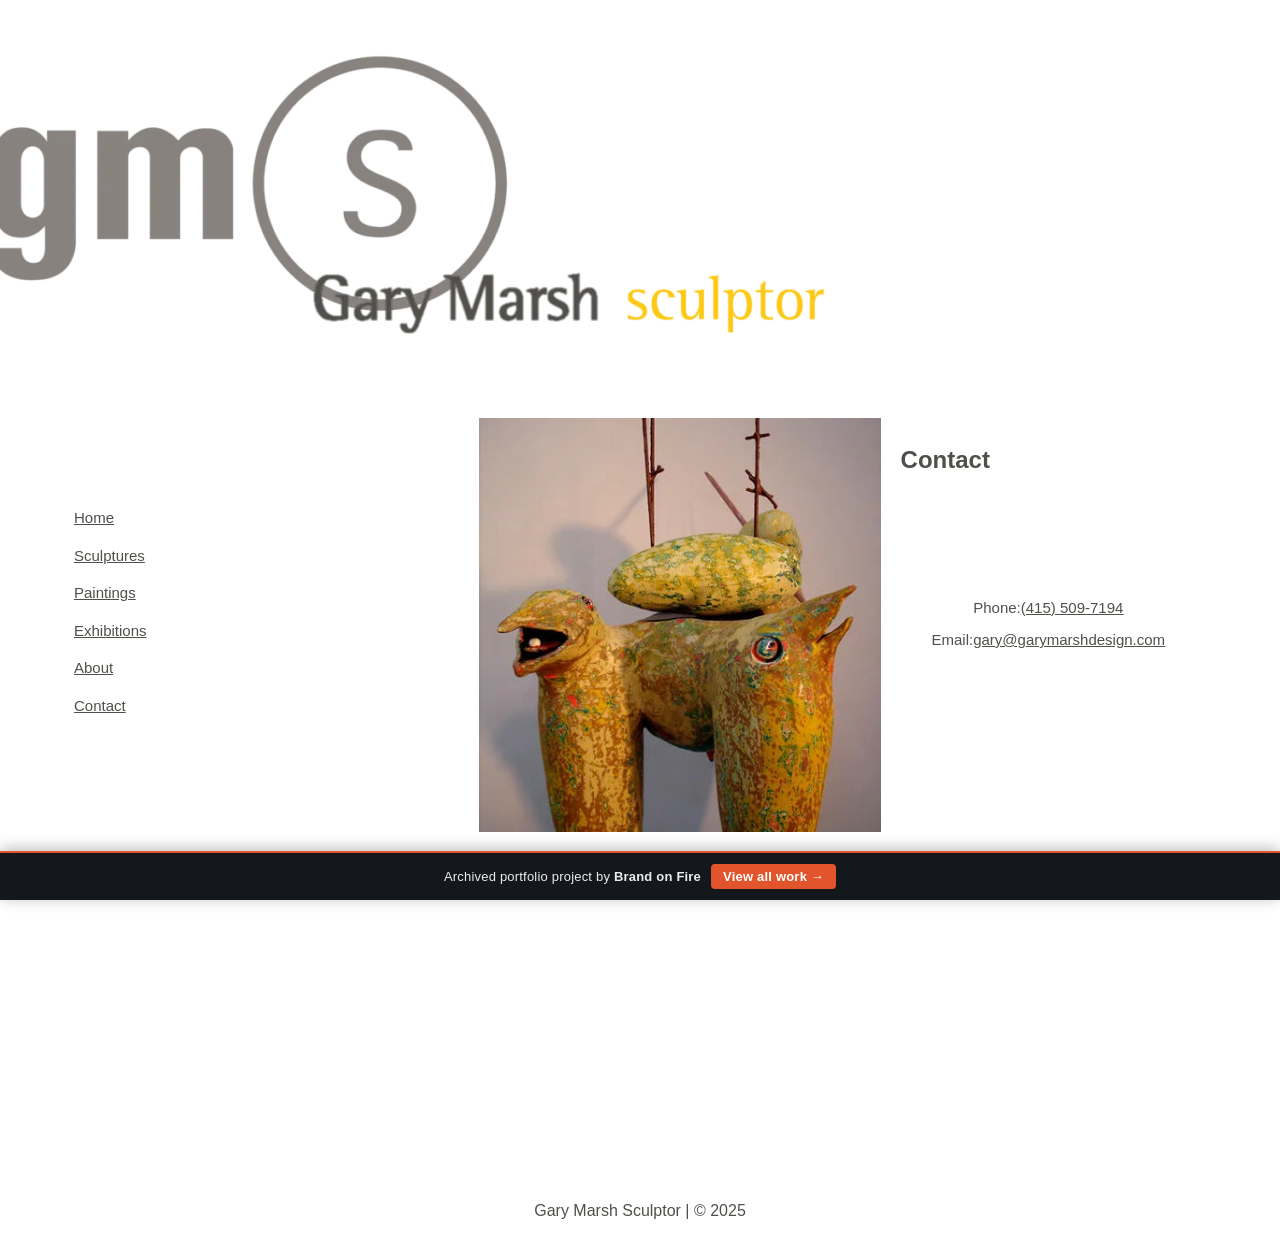
==== contact-gary-marsh/index.html @ 69821c6f "feat: contact forms view-only (pointer-events:none) — no useless form interaction" ====
<!doctype html><html lang="en-US" data-bofp="0"><head><meta charset="UTF-8"><meta name="viewport" content="width=device-width, initial-scale=1"><link rel="profile" href="https://gmpg.org/xfn/11"><meta name="robots" content="index, follow, max-image-preview:large, max-snippet:-1, max-video-preview:-1"><title>Contact us - Gary Marsh Sculptor</title><link rel="canonical" href="/contact-gary-marsh/"><meta property="og:locale" content="en_US"><meta property="og:type" content="article"><meta property="og:title" content="Contact us - Gary Marsh Sculptor"><meta property="og:description" content="Contact Phone: (415) 509-7194 Email: gary@garymarshdesign.com"><meta property="og:url" content="/contact-gary-marsh/"><meta property="og:site_name" content="Gary Marsh Sculptor"><meta property="article:modified_time" content="2024-09-17T12:01:47+00:00"><meta property="og:image" content="../_a/5b6c238df275.webp"><meta name="twitter:card" content="summary_large_image"><meta name="twitter:label1" content="Est. reading time"><meta name="twitter:data1" content="1 minute"><link rel="alternate" type="application/rss+xml" title="Gary Marsh Sculptor » Feed" href="/feed/"><link rel="https://api.w.org/" href="/wp-json/"><link rel="alternate" title="JSON" type="application/json" href="/wp-json/wp/v2/pages/2202"><meta name="generator" content="Elementor 4.1.1; features: e_font_icon_svg, additional_custom_breakpoints; settings: css_print_method-external, google_font-enabled, font_display-swap"><link rel="stylesheet" href="../style.css"><style>[data-bofp="1"]{background-color:rgb(255, 255, 255)!important;color:rgb(51, 51, 51)!important}[data-bofp="2"]{background-color:rgb(255, 255, 255)!important;color:rgb(51, 51, 51)!important}</style><meta name="robots" content="noindex, nofollow"><style id="bof-noform">form,form *,fieldset,fieldset *,input,textarea,select,label.fusion-form-label,.wpcf7,.wpcf7 *,.fusion-form,.fusion-form *,.fusion-contact-form,.fusion-contact-form *,.elementor-form,.elementor-form *,.gform_wrapper,.gform_wrapper *,[class*="contact-form"],[class*="contact-form"] *,[id*="contact-form"],[id*="contact-form"] *{pointer-events:none!important;cursor:default!important;-webkit-user-select:none!important;user-select:none!important}</style></head><body data-rsssl="1" class="wp-singular page-template-default page page-id-2202 wp-embed-responsive wp-theme-hello-elementor hello-elementor-default elementor-default elementor-kit-1913 elementor-page elementor-page-2202 e--ua-blink e--ua-mac e--ua-webkit" data-elementor-device-mode="laptop" data-bofp="1"><a class="skip-link screen-reader-text" href="#content">Skip to content</a><header data-elementor-type="header" data-elementor-id="1923" class="elementor elementor-1923 elementor-location-header" data-elementor-post-type="elementor_library"><div class="elementor-element elementor-element-8a56ceb e-con-full e-flex e-con e-parent e-lazyloaded" data-id="8a56ceb" data-element_type="container" data-e-type="container" data-settings="{&quot;background_background&quot;:&quot;classic&quot;}"><div class="elementor-element elementor-element-d2102b5 e-con-full e-flex e-con e-child" data-id="d2102b5" data-element_type="container" data-e-type="container"><div class="elementor-element elementor-element-afbbe46 elementor-widget elementor-widget-image" data-id="afbbe46" data-element_type="widget" data-e-type="widget" data-widget_type="image.default"><div class="elementor-widget-container"><a href="../index.html"><img width="800" height="424" src="../_a/66925ac20492.webp" class="attachment-large size-large wp-image-2747" alt="" decoding="sync">								</a></div></div><div class="elementor-element elementor-element-f83584d e-con-full elementor-hidden-desktop elementor-hidden-laptop e-flex e-con e-child" data-id="f83584d" data-element_type="container" data-e-type="container"><div class="elementor-element elementor-element-dc93c3e elementor-nav-menu__align-center elementor-nav-menu--stretch elementor-nav-menu__text-align-center elementor-widget-mobile__width-auto elementor-nav-menu--dropdown-tablet elementor-nav-menu--toggle elementor-nav-menu--burger elementor-widget elementor-widget-nav-menu" data-id="dc93c3e" data-element_type="widget" data-e-type="widget" data-settings="{&quot;layout&quot;:&quot;vertical&quot;,&quot;full_width&quot;:&quot;stretch&quot;,&quot;submenu_icon&quot;:{&quot;value&quot;:&quot;&lt;svg aria-hidden=\&quot;true\&quot; class=\&quot;e-font-icon-svg e-fas-caret-down\&quot; viewBox=\&quot;0 0 320 512\&quot; xmlns=\&quot;http:\/\/www.w3.org\/2000\/svg\&quot;&gt;&lt;path d=\&quot;M31.3 192h257.3c17.8 0 26.7 21.5 14.1 34.1L174.1 354.8c-7.8 7.8-20.5 7.8-28.3 0L17.2 226.1C4.6 213.5 13.5 192 31.3 192z\&quot;&gt;&lt;\/path&gt;&lt;\/svg&gt;&quot;,&quot;library&quot;:&quot;fa-solid&quot;},&quot;toggle&quot;:&quot;burger&quot;}" data-widget_type="nav-menu.default"><div class="elementor-widget-container"><nav aria-label="Menu" class="elementor-nav-menu--main elementor-nav-menu__container elementor-nav-menu--layout-vertical e--pointer-none"><ul id="menu-1-dc93c3e" class="elementor-nav-menu sm-vertical" data-smartmenus-id="17822869064964783"><li class="menu-item menu-item-type-post_type menu-item-object-page menu-item-home menu-item-2214"><a href="../index.html" class="elementor-item">Home</a></li><li class="menu-item menu-item-type-post_type menu-item-object-page menu-item-2219"><a href="../sculptures/index.html" class="elementor-item">Sculptures</a></li><li class="menu-item menu-item-type-post_type menu-item-object-page menu-item-2218"><a href="../paintings/index.html" class="elementor-item">Paintings</a></li><li class="menu-item menu-item-type-post_type menu-item-object-page menu-item-2217"><a href="../exhibitions/index.html" class="elementor-item">Exhibitions</a></li><li class="menu-item menu-item-type-post_type menu-item-object-page menu-item-2216"><a href="../resume-gary-marsh/index.html" class="elementor-item">About</a></li><li class="menu-item menu-item-type-post_type menu-item-object-page current-menu-item page_item page-item-2202 current_page_item menu-item-2215"><a href="../contact-gary-marsh/index.html" aria-current="page" class="elementor-item elementor-item-active">Contact</a></li></ul>			</nav><div class="elementor-menu-toggle" role="button" tabindex="0" aria-label="Menu Toggle" aria-expanded="false" style=""><svg aria-hidden="true" role="presentation" class="elementor-menu-toggle__icon--open e-font-icon-svg e-eicon-menu-bar" viewBox="0 0 1000 1000" xmlns="http://www.w3.org/2000/svg"><path d="M104 333H896C929 333 958 304 958 271S929 208 896 208H104C71 208 42 237 42 271S71 333 104 333ZM104 583H896C929 583 958 554 958 521S929 458 896 458H104C71 458 42 487 42 521S71 583 104 583ZM104 833H896C929 833 958 804 958 771S929 708 896 708H104C71 708 42 737 42 771S71 833 104 833Z"></path></svg><svg aria-hidden="true" role="presentation" class="elementor-menu-toggle__icon--close e-font-icon-svg e-eicon-close" viewBox="0 0 1000 1000" xmlns="http://www.w3.org/2000/svg"><path d="M742 167L500 408 258 167C246 154 233 150 217 150 196 150 179 158 167 167 154 179 150 196 150 212 150 229 154 242 171 254L408 500 167 742C138 771 138 800 167 829 196 858 225 858 254 829L496 587 738 829C750 842 767 846 783 846 800 846 817 842 829 829 842 817 846 804 846 783 846 767 842 750 829 737L588 500 833 258C863 229 863 200 833 171 804 137 775 137 742 167Z"></path></svg>		</div><nav class="elementor-nav-menu--dropdown elementor-nav-menu__container" aria-hidden="true" style="top: 0px; --menu-height: 0; width: 1366px; left: 0px;"><ul id="menu-2-dc93c3e" class="elementor-nav-menu sm-vertical" data-smartmenus-id="17822869064969446"><li class="menu-item menu-item-type-post_type menu-item-object-page menu-item-home menu-item-2214"><a href="../index.html" class="elementor-item" tabindex="-1">Home</a></li><li class="menu-item menu-item-type-post_type menu-item-object-page menu-item-2219"><a href="../sculptures/index.html" class="elementor-item" tabindex="-1">Sculptures</a></li><li class="menu-item menu-item-type-post_type menu-item-object-page menu-item-2218"><a href="../paintings/index.html" class="elementor-item" tabindex="-1">Paintings</a></li><li class="menu-item menu-item-type-post_type menu-item-object-page menu-item-2217"><a href="../exhibitions/index.html" class="elementor-item" tabindex="-1">Exhibitions</a></li><li class="menu-item menu-item-type-post_type menu-item-object-page menu-item-2216"><a href="../resume-gary-marsh/index.html" class="elementor-item" tabindex="-1">About</a></li><li class="menu-item menu-item-type-post_type menu-item-object-page current-menu-item page_item page-item-2202 current_page_item menu-item-2215"><a href="../contact-gary-marsh/index.html" aria-current="page" class="elementor-item elementor-item-active" tabindex="-1">Contact</a></li></ul>			</nav></div></div></div></div></div></header><main id="content" class="site-main post-2202 page type-page status-publish hentry"><div class="page-content"><div data-elementor-type="wp-page" data-elementor-id="2202" class="elementor elementor-2202" data-elementor-post-type="page"><div class="elementor-element elementor-element-a2a0f2d e-con-full e-flex e-con e-parent e-lazyloaded" data-id="a2a0f2d" data-element_type="container" data-e-type="container" data-settings="{&quot;background_background&quot;:&quot;classic&quot;}" data-bofp="2"><div class="elementor-element elementor-element-b90e0ee e-con-full e-flex e-con e-child" data-id="b90e0ee" data-element_type="container" data-e-type="container"><div class="elementor-element elementor-element-e4888df e-con-full elementor-hidden-tablet elementor-hidden-mobile e-flex e-con e-child" data-id="e4888df" data-element_type="container" data-e-type="container"><div class="elementor-element elementor-element-e029757 elementor-nav-menu--dropdown-tablet elementor-nav-menu__text-align-aside elementor-nav-menu--toggle elementor-nav-menu--burger elementor-widget elementor-widget-nav-menu" data-id="e029757" data-element_type="widget" data-e-type="widget" data-settings="{&quot;layout&quot;:&quot;vertical&quot;,&quot;submenu_icon&quot;:{&quot;value&quot;:&quot;&lt;svg aria-hidden=\&quot;true\&quot; class=\&quot;e-font-icon-svg e-fas-caret-down\&quot; viewBox=\&quot;0 0 320 512\&quot; xmlns=\&quot;http:\/\/www.w3.org\/2000\/svg\&quot;&gt;&lt;path d=\&quot;M31.3 192h257.3c17.8 0 26.7 21.5 14.1 34.1L174.1 354.8c-7.8 7.8-20.5 7.8-28.3 0L17.2 226.1C4.6 213.5 13.5 192 31.3 192z\&quot;&gt;&lt;\/path&gt;&lt;\/svg&gt;&quot;,&quot;library&quot;:&quot;fa-solid&quot;},&quot;toggle&quot;:&quot;burger&quot;}" data-widget_type="nav-menu.default"><div class="elementor-widget-container"><nav aria-label="Menu" class="elementor-nav-menu--main elementor-nav-menu__container elementor-nav-menu--layout-vertical e--pointer-none"><ul id="menu-1-e029757" class="elementor-nav-menu sm-vertical" data-smartmenus-id="17822869064974058"><li class="menu-item menu-item-type-post_type menu-item-object-page menu-item-home menu-item-2214"><a href="../index.html" class="elementor-item">Home</a></li><li class="menu-item menu-item-type-post_type menu-item-object-page menu-item-2219"><a href="../sculptures/index.html" class="elementor-item">Sculptures</a></li><li class="menu-item menu-item-type-post_type menu-item-object-page menu-item-2218"><a href="../paintings/index.html" class="elementor-item">Paintings</a></li><li class="menu-item menu-item-type-post_type menu-item-object-page menu-item-2217"><a href="../exhibitions/index.html" class="elementor-item">Exhibitions</a></li><li class="menu-item menu-item-type-post_type menu-item-object-page menu-item-2216"><a href="../resume-gary-marsh/index.html" class="elementor-item">About</a></li><li class="menu-item menu-item-type-post_type menu-item-object-page current-menu-item page_item page-item-2202 current_page_item menu-item-2215"><a href="../contact-gary-marsh/index.html" aria-current="page" class="elementor-item elementor-item-active">Contact</a></li></ul>			</nav><div class="elementor-menu-toggle" role="button" tabindex="0" aria-label="Menu Toggle" aria-expanded="false"><svg aria-hidden="true" role="presentation" class="elementor-menu-toggle__icon--open e-font-icon-svg e-eicon-menu-bar" viewBox="0 0 1000 1000" xmlns="http://www.w3.org/2000/svg"><path d="M104 333H896C929 333 958 304 958 271S929 208 896 208H104C71 208 42 237 42 271S71 333 104 333ZM104 583H896C929 583 958 554 958 521S929 458 896 458H104C71 458 42 487 42 521S71 583 104 583ZM104 833H896C929 833 958 804 958 771S929 708 896 708H104C71 708 42 737 42 771S71 833 104 833Z"></path></svg><svg aria-hidden="true" role="presentation" class="elementor-menu-toggle__icon--close e-font-icon-svg e-eicon-close" viewBox="0 0 1000 1000" xmlns="http://www.w3.org/2000/svg"><path d="M742 167L500 408 258 167C246 154 233 150 217 150 196 150 179 158 167 167 154 179 150 196 150 212 150 229 154 242 171 254L408 500 167 742C138 771 138 800 167 829 196 858 225 858 254 829L496 587 738 829C750 842 767 846 783 846 800 846 817 842 829 829 842 817 846 804 846 783 846 767 842 750 829 737L588 500 833 258C863 229 863 200 833 171 804 137 775 137 742 167Z"></path></svg>		</div><nav class="elementor-nav-menu--dropdown elementor-nav-menu__container" aria-hidden="true" style="--menu-height: 0;"><ul id="menu-2-e029757" class="elementor-nav-menu sm-vertical" data-smartmenus-id="1782286906497902"><li class="menu-item menu-item-type-post_type menu-item-object-page menu-item-home menu-item-2214"><a href="../index.html" class="elementor-item" tabindex="-1">Home</a></li><li class="menu-item menu-item-type-post_type menu-item-object-page menu-item-2219"><a href="../sculptures/index.html" class="elementor-item" tabindex="-1">Sculptures</a></li><li class="menu-item menu-item-type-post_type menu-item-object-page menu-item-2218"><a href="../paintings/index.html" class="elementor-item" tabindex="-1">Paintings</a></li><li class="menu-item menu-item-type-post_type menu-item-object-page menu-item-2217"><a href="../exhibitions/index.html" class="elementor-item" tabindex="-1">Exhibitions</a></li><li class="menu-item menu-item-type-post_type menu-item-object-page menu-item-2216"><a href="../resume-gary-marsh/index.html" class="elementor-item" tabindex="-1">About</a></li><li class="menu-item menu-item-type-post_type menu-item-object-page current-menu-item page_item page-item-2202 current_page_item menu-item-2215"><a href="../contact-gary-marsh/index.html" aria-current="page" class="elementor-item elementor-item-active" tabindex="-1">Contact</a></li></ul>			</nav></div></div></div><div class="elementor-element elementor-element-c959cb9 e-con-full e-flex e-con e-child" data-id="c959cb9" data-element_type="container" data-e-type="container" data-settings="{&quot;background_background&quot;:&quot;classic&quot;}"><div class="elementor-element elementor-element-419eb77 e-con-full e-flex e-con e-child" data-id="419eb77" data-element_type="container" data-e-type="container" data-settings="{&quot;background_background&quot;:&quot;classic&quot;}"><div class="elementor-element elementor-element-741c41b e-con-full e-flex e-con e-child" data-id="741c41b" data-element_type="container" data-e-type="container"><div class="elementor-element elementor-element-4f4606f elementor-widget elementor-widget-image" data-id="4f4606f" data-element_type="widget" data-e-type="widget" data-widget_type="image.default"><div class="elementor-widget-container"><img fetchpriority="high" decoding="sync" width="430" height="443" src="../_a/5b6c238df275.webp" class="attachment-large size-large wp-image-1706" alt="Sculpture by Gary Marsh">															</div></div></div><div class="elementor-element elementor-element-ea96bba e-con-full e-flex e-con e-child" data-id="ea96bba" data-element_type="container" data-e-type="container" data-settings="{&quot;background_background&quot;:&quot;classic&quot;}"><div class="elementor-element elementor-element-984fd27 elementor-widget elementor-widget-heading" data-id="984fd27" data-element_type="widget" data-e-type="widget" data-widget_type="heading.default"><div class="elementor-widget-container"><h1 class="elementor-heading-title elementor-size-default">Contact</h1>				</div></div><div class="elementor-element elementor-element-0b4752f e-flex e-con-boxed e-con e-child" data-id="0b4752f" data-element_type="container" data-e-type="container"><div class="e-con-inner"><div class="elementor-element elementor-element-22eb1f6 elementor-widget elementor-widget-text-editor" data-id="22eb1f6" data-element_type="widget" data-e-type="widget" data-widget_type="text-editor.default"><div class="elementor-widget-container"><p align="center">Phone:<a href="tel:415-509-7194"><span style="text-decoration: underline;">(415) 509-7194</span></a></p><p align="center">Email:<a href="mailto:gary@garymarshdesign.com" target="_blank" rel="noopener"><span style="text-decoration: underline;">gary@garymarshdesign.com</span></a></p>								</div></div></div></div></div></div></div></div></div></div></div></main><footer data-elementor-type="footer" data-elementor-id="2867" class="elementor elementor-2867 elementor-location-footer" data-elementor-post-type="elementor_library"><div class="elementor-element elementor-element-7a4a9f51 e-con-full e-flex e-con e-parent e-lazyloaded" data-id="7a4a9f51" data-element_type="container" data-e-type="container" data-settings="{&quot;background_background&quot;:&quot;classic&quot;}"><div class="elementor-element elementor-element-51e7bd6b elementor-widget elementor-widget-heading" data-id="51e7bd6b" data-element_type="widget" data-e-type="widget" data-widget_type="heading.default"><div class="elementor-widget-container"><p class="elementor-heading-title elementor-size-default">Gary Marsh Sculptor | © 2025</p>				</div></div></div></footer><span id="elementor-device-mode" class="elementor-screen-only"></span><svg style="display: none;" class="e-font-icon-svg-symbols"></svg><!-- bof-portfolio-bar --><a href="https://brandonfire.com/portfolio/" id="bof-portfolio-bar" rel="noopener" style="position:fixed;left:0;right:0;bottom:0;z-index:2147483647;display:flex;align-items:center;justify-content:center;gap:10px;flex-wrap:wrap;background:#14181c;color:#ffffff !important;font-family:-apple-system,BlinkMacSystemFont,'Segoe UI',Roboto,Helvetica,Arial,sans-serif;font-size:13px;font-weight:500;line-height:1;letter-spacing:.2px;padding:11px 16px;text-decoration:none !important;box-shadow:0 -2px 14px rgba(0,0,0,.28);border-top:2px solid #e2542c;box-sizing:border-box;"><span style="opacity:.92;color:#fff;">Archived portfolio project by <strong style="font-weight:700;color:#fff;">Brand&nbsp;on&nbsp;Fire</strong></span><span style="background:#e2542c;color:#fff;padding:6px 12px;border-radius:4px;font-weight:600;white-space:nowrap;">View&nbsp;all&nbsp;work&nbsp;&rarr;</span></a><!-- /bof-portfolio-bar --></body></html>
---- style.css ----
:root{--wp--preset--aspect-ratio--square:1;--wp--preset--aspect-ratio--4-3:4/3;--wp--preset--aspect-ratio--3-4:3/4;--wp--preset--aspect-ratio--3-2:3/2;--wp--preset--aspect-ratio--2-3:2/3;--wp--preset--aspect-ratio--16-9:16/9;--wp--preset--aspect-ratio--9-16:9/16;--wp--preset--color--black:#000000;--wp--preset--color--cyan-bluish-gray:#abb8c3;--wp--preset--color--white:#ffffff;--wp--preset--color--pale-pink:#f78da7;--wp--preset--color--vivid-red:#cf2e2e;--wp--preset--color--luminous-vivid-orange:#ff6900;--wp--preset--color--luminous-vivid-amber:#fcb900;--wp--preset--color--light-green-cyan:#7bdcb5;--wp--preset--color--vivid-green-cyan:#00d084;--wp--preset--color--pale-cyan-blue:#8ed1fc;--wp--preset--color--vivid-cyan-blue:#0693e3;--wp--preset--color--vivid-purple:#9b51e0;--wp--preset--gradient--vivid-cyan-blue-to-vivid-purple:linear-gradient(135deg,rgb(6,147,227) 0%,rgb(155,81,224) 100%);--wp--preset--gradient--light-green-cyan-to-vivid-green-cyan:linear-gradient(135deg,rgb(122,220,180) 0%,rgb(0,208,130) 100%);--wp--preset--gradient--luminous-vivid-amber-to-luminous-vivid-orange:linear-gradient(135deg,rgb(252,185,0) 0%,rgb(255,105,0) 100%);--wp--preset--gradient--luminous-vivid-orange-to-vivid-red:linear-gradient(135deg,rgb(255,105,0) 0%,rgb(207,46,46) 100%);--wp--preset--gradient--very-light-gray-to-cyan-bluish-gray:linear-gradient(135deg,rgb(238,238,238) 0%,rgb(169,184,195) 100%);--wp--preset--gradient--cool-to-warm-spectrum:linear-gradient(135deg,rgb(74,234,220) 0%,rgb(151,120,209) 20%,rgb(207,42,186) 40%,rgb(238,44,130) 60%,rgb(251,105,98) 80%,rgb(254,248,76) 100%);--wp--preset--gradient--blush-light-purple:linear-gradient(135deg,rgb(255,206,236) 0%,rgb(152,150,240) 100%);--wp--preset--gradient--blush-bordeaux:linear-gradient(135deg,rgb(254,205,165) 0%,rgb(254,45,45) 50%,rgb(107,0,62) 100%);--wp--preset--gradient--luminous-dusk:linear-gradient(135deg,rgb(255,203,112) 0%,rgb(199,81,192) 50%,rgb(65,88,208) 100%);--wp--preset--gradient--pale-ocean:linear-gradient(135deg,rgb(255,245,203) 0%,rgb(182,227,212) 50%,rgb(51,167,181) 100%);--wp--preset--gradient--electric-grass:linear-gradient(135deg,rgb(202,248,128) 0%,rgb(113,206,126) 100%);--wp--preset--gradient--midnight:linear-gradient(135deg,rgb(2,3,129) 0%,rgb(40,116,252) 100%);--wp--preset--font-size--small:13px;--wp--preset--font-size--medium:20px;--wp--preset--font-size--large:36px;--wp--preset--font-size--x-large:42px;--wp--preset--spacing--20:0.44rem;--wp--preset--spacing--30:0.67rem;--wp--preset--spacing--40:1rem;--wp--preset--spacing--50:1.5rem;--wp--preset--spacing--60:2.25rem;--wp--preset--spacing--70:3.38rem;--wp--preset--spacing--80:5.06rem;--wp--preset--shadow--natural:6px 6px 9px rgba(0,0,0,0.2);--wp--preset--shadow--deep:12px 12px 50px rgba(0,0,0,0.4);--wp--preset--shadow--sharp:6px 6px 0px rgba(0,0,0,0.2);--wp--preset--shadow--outlined:6px 6px 0px -3px rgb(255,255,255),6px 6px rgb(0,0,0);--wp--preset--shadow--crisp:6px 6px 0px rgb(0,0,0);}:root{--wp--style--global--content-size:800px;--wp--style--global--wide-size:1200px;}:where(body){margin:0px;}:root{--wp--style--block-gap:24px;}body{padding:0px;}html{line-height:1.15;text-size-adjust:100%;}*,::after,::before{box-sizing:border-box;}body{background-color:rgb(255,255,255);color:rgb(51,51,51);font-family:-apple-system,BlinkMacSystemFont,"Segoe UI",Roboto,"Helvetica Neue",Arial,"Noto Sans",sans-serif,"Apple Color Emoji","Segoe UI Emoji","Segoe UI Symbol","Noto Color Emoji";font-size:1rem;font-weight:400;line-height:1.5;margin:0px;-webkit-font-smoothing:antialiased;}p{margin-block:0px 0.9rem;}a{background-color:transparent;color:rgb(204,51,102);text-decoration:none;}img{border-style:none;height:auto;max-width:100%;}@media print{*,::after,::before{background:transparent !important;box-shadow:none !important;color:rgb(0,0,0) !important;text-shadow:none !important;}a,a:visited{text-decoration:underline;}img,tr{break-inside:avoid;}h2,h3,p{orphans:3;widows:3;}}dd,dl,dt,li,ol,ul{background:transparent;border:0px;font-size:100%;margin-block:0px;outline:0px;vertical-align:baseline;}.screen-reader-text{clip:rect(1px,1px,1px,1px);height:1px;overflow:hidden;width:1px;position:absolute !important;overflow-wrap:normal !important;}:root{--direction-multiplier:1;}.elementor-screen-only,.screen-reader-text,.screen-reader-text span,.ui-helper-hidden-accessible{height:1px;margin:-1px;overflow:hidden;padding:0px;position:absolute;top:-10000em;width:1px;clip:rect(0px,0px,0px,0px);border:0px;}.elementor *,.elementor::after,.elementor::before{box-sizing:border-box;}.elementor a{box-shadow:none;text-decoration:none;}.elementor img{border-width:medium;border-style:none;border-color:currentcolor;border-image:initial;border-radius:0px;box-shadow:none;height:auto;max-width:100%;}.elementor .elementor-widget:not(.elementor-widget-text-editor):not(.elementor-widget-theme-post-content) figure{margin:0px;}.elementor-element{--flex-direction:initial;--flex-wrap:initial;--justify-content:initial;--align-items:initial;--align-content:initial;--gap:initial;--flex-basis:initial;--flex-grow:initial;--flex-shrink:initial;--order:initial;--align-self:initial;align-self:var(--align-self);flex-basis:var(--flex-basis);flex-grow:var(--flex-grow);flex-shrink:var(--flex-shrink);order:var(--order);}.elementor-element:where(.e-con-full,.elementor-widget){align-content:var(--align-content);align-items:var(--align-items);flex-direction:var(--flex-direction);flex-wrap:var(--flex-wrap);gap:var(--row-gap) var(--column-gap);justify-content:var(--justify-content);}:root{--page-title-display:block;}@keyframes eicon-spin{0%{transform:rotate(0deg);}100%{transform:rotate(359deg);}}.elementor-widget{position:relative;}.elementor-widget:not(:last-child){margin-block-end:var(--kit-widget-spacing,20px);}@media (prefers-reduced-motion:no-preference){html{scroll-behavior:smooth;}}.e-con{--border-radius:0;--border-top-width:0px;--border-right-width:0px;--border-bottom-width:0px;--border-left-width:0px;--border-style:initial;--border-color:initial;--container-widget-width:100%;--container-widget-height:initial;--container-widget-flex-grow:0;--container-widget-align-self:initial;--content-width:min(100%,var(--container-max-width,1140px));--width:100%;--min-height:initial;--height:auto;--text-align:initial;--margin-top:0px;--margin-right:0px;--margin-bottom:0px;--margin-left:0px;--padding-top:var(--container-default-padding-top,10px);--padding-right:var(--container-default-padding-right,10px);--padding-bottom:var(--container-default-padding-bottom,10px);--padding-left:var(--container-default-padding-left,10px);--position:relative;--z-index:revert;--overflow:visible;--gap:var(--widgets-spacing,20px);--row-gap:var(--widgets-spacing-row,20px);--column-gap:var(--widgets-spacing-column,20px);--overlay-mix-blend-mode:initial;--overlay-opacity:1;--overlay-transition:0.3s;--e-con-grid-template-columns:repeat(3,1fr);--e-con-grid-template-rows:repeat(2,1fr);border-radius:var(--border-radius);height:var(--height);min-height:var(--min-height);min-width:0px;overflow:var(--overflow);position:var(--position);width:var(--width);z-index:var(--z-index);--flex-wrap-mobile:wrap;}.e-con:where(:not(.e-div-block-base)){transition:background var(--background-transition,.3s),border var(--border-transition,.3s),box-shadow var(--border-transition,.3s),transform var(--e-con-transform-transition-duration,.4s);}.e-con{--margin-block-start:var(--margin-top);--margin-block-end:var(--margin-bottom);--margin-inline-start:var(--margin-left);--margin-inline-end:var(--margin-right);--padding-inline-start:var(--padding-left);--padding-inline-end:var(--padding-right);--padding-block-start:var(--padding-top);--padding-block-end:var(--padding-bottom);--border-block-start-width:var(--border-top-width);--border-block-end-width:var(--border-bottom-width);--border-inline-start-width:var(--border-left-width);--border-inline-end-width:var(--border-right-width);}.e-con{margin-block-end:var(--margin-block-end);margin-block-start:var(--margin-block-start);margin-inline-end:var(--margin-inline-end);margin-inline-start:var(--margin-inline-start);padding-inline-end:var(--padding-inline-end);padding-inline-start:var(--padding-inline-start);}.e-con.e-flex{--flex-direction:column;--flex-basis:auto;--flex-grow:0;--flex-shrink:1;flex:var(--flex-grow) var(--flex-shrink) var(--flex-basis);}.e-con-full,.e-con > .e-con-inner{padding-block-end:var(--padding-block-end);padding-block-start:var(--padding-block-start);text-align:var(--text-align);}.e-con-full.e-flex,.e-con.e-flex > .e-con-inner{flex-direction:var(--flex-direction);}.e-con,.e-con > .e-con-inner{display:var(--display);}:is(.elementor-section-wrap,[data-elementor-id]) > .e-con{--margin-left:auto;--margin-right:auto;max-width:min(100%,var(--width));}.e-con .elementor-widget.elementor-widget{margin-block-end:0px;}.e-con .elementor-widget{min-width:0px;}.e-con .elementor-widget-empty,.e-con .elementor-widget-google_maps,.e-con .elementor-widget-video,.e-con .elementor-widget.e-widget-swiper{width:100%;}.e-con > .e-con-inner > .elementor-widget > .elementor-widget-container,.e-con > .elementor-widget > .elementor-widget-container{height:100%;}.e-con.e-con > .e-con-inner > .elementor-widget,.elementor.elementor .e-con > .elementor-widget{max-width:100%;}.e-con .elementor-widget:not(:last-child){--kit-widget-spacing:0px;}@media (max-width:767px){.e-con.e-flex{--width:100%;--flex-wrap:var(--flex-wrap-mobile);}}.elementor-element:where(:not(.e-con)):where(:not(.e-div-block-base)) .elementor-widget-container,.elementor-element:where(:not(.e-con)):where(:not(.e-div-block-base)):not(:has(.elementor-widget-container)){transition:background .3s,border .3s,border-radius .3s,box-shadow .3s,transform var(--e-transform-transition-duration,.4s);}.elementor-heading-title{line-height:1;margin:0px;padding:0px;}@media (prefers-reduced-motion:reduce){html *{transition-delay:0s !important;transition-duration:0s !important;}}@media (max-width:767px){.elementor .elementor-hidden-mobile,.elementor .elementor-hidden-phone{display:none;}}@media (min-width:768px) and (max-width:1024px){.elementor .elementor-hidden-tablet{display:none;}}@media (min-width:1025px) and (max-width:1366px){.elementor .elementor-hidden-laptop{display:none;}}@media (min-width:1367px) and (max-width:99999px){.elementor .elementor-hidden-desktop{display:none;}}.elementor-kit-1913{--e-global-color-primary:#6EC1E4;--e-global-color-secondary:#54595F;--e-global-color-text:#7A7A7A;--e-global-color-accent:#61CE70;--e-global-color-361c1da:#514F4A;--e-global-color-e63ad60:#FFFFFF;--e-global-color-0f6fdfa:#CCCCCC;--e-global-color-6b09cd9:#333333;--e-global-typography-primary-font-family:"Roboto";--e-global-typography-primary-font-weight:600;--e-global-typography-secondary-font-family:"Roboto Slab";--e-global-typography-secondary-font-weight:400;--e-global-typography-text-font-family:"Arial";--e-global-typography-text-font-size:13px;--e-global-typography-text-font-weight:400;--e-global-typography-text-line-height:19.5px;--e-global-typography-accent-font-family:"Roboto";--e-global-typography-accent-font-weight:500;--e-global-typography-ac3df86-font-family:"Arial";--e-global-typography-ac3df86-font-size:24px;--e-global-typography-ac3df86-font-weight:700;--e-global-typography-ac3df86-line-height:33px;background-color:rgb(255,255,255);}.elementor-kit-1913 a{color:rgb(81,79,74);}.e-con{--container-max-width:1140px;}.elementor-widget:not(:last-child){margin-block-end:20px;}.elementor-element{--widgets-spacing:20px 20px;--widgets-spacing-row:20px;--widgets-spacing-column:20px;}@media (max-width:1024px){.e-con{--container-max-width:1024px;}}@media (max-width:767px){.e-con{--container-max-width:767px;}}.elementor-widget-image{text-align:center;}.elementor-widget-image a{display:inline-block;}.elementor-widget-image img{display:inline-block;vertical-align:middle;}.elementor-nav-menu--main .elementor-nav-menu a{transition:0.4s;}.elementor-nav-menu--main .elementor-nav-menu a,.elementor-nav-menu--main .elementor-nav-menu a.highlighted,.elementor-nav-menu--main .elementor-nav-menu a:focus,.elementor-nav-menu--main .elementor-nav-menu a:hover{padding:13px 20px;}.elementor-nav-menu__align-start .elementor-nav-menu{justify-content:flex-start;margin-inline-end:auto;}.elementor-nav-menu__align-start .elementor-nav-menu--layout-vertical > ul > li > a{justify-content:flex-start;}.elementor-nav-menu__align-center .elementor-nav-menu{justify-content:center;margin-inline:auto;}.elementor-nav-menu__align-center .elementor-nav-menu--layout-vertical > ul > li > a{justify-content:center;}.elementor-widget-nav-menu .elementor-widget-container,.elementor-widget-nav-menu:not(:has(.elementor-widget-container)):not([class*="elementor-hidden-"]){display:flex;flex-direction:column;}.elementor-nav-menu{position:relative;z-index:2;}.elementor-nav-menu,.elementor-nav-menu li,.elementor-nav-menu ul{display:block;line-height:normal;list-style:none;margin:0px;padding:0px;-webkit-tap-highlight-color:rgba(0,0,0,0);}.elementor-nav-menu a,.elementor-nav-menu li{position:relative;}.elementor-nav-menu li{border-width:0px;}.elementor-nav-menu a{align-items:center;display:flex;}.elementor-nav-menu a,.elementor-nav-menu a:focus,.elementor-nav-menu a:hover{line-height:20px;padding:10px 20px;}.elementor-nav-menu--dropdown .elementor-item.elementor-item-active,.elementor-nav-menu--dropdown .elementor-item.highlighted,.elementor-nav-menu--dropdown .elementor-item:focus,.elementor-nav-menu--dropdown .elementor-item:hover,.elementor-sub-item.elementor-item-active,.elementor-sub-item.highlighted,.elementor-sub-item:focus,.elementor-sub-item:hover{background-color:rgb(63,68,75);color:rgb(255,255,255);}.elementor-menu-toggle{align-items:center;background-color:rgba(0,0,0,0.05);border:0px solid;border-radius:3px;color:rgb(51,55,61);cursor:pointer;display:flex;font-size:var(--nav-menu-icon-size,22px);justify-content:center;padding:0.25em;}.elementor-menu-toggle.elementor-active .elementor-menu-toggle__icon--open,.elementor-menu-toggle:not(.elementor-active) .elementor-menu-toggle__icon--close{display:none;}.elementor-menu-toggle .e-font-icon-svg{fill:rgb(51,55,61);height:1em;width:1em;}.elementor-menu-toggle svg{height:auto;width:1em;fill:var(--nav-menu-icon-color,currentColor);}.elementor-nav-menu--dropdown{background-color:rgb(255,255,255);font-size:13px;}.elementor-nav-menu--dropdown.elementor-nav-menu__container{margin-top:10px;overflow:hidden auto;transform-origin:center top;transition:max-height 0.3s,transform 0.3s;}.elementor-nav-menu--dropdown a{color:rgb(51,55,61);}.elementor-nav-menu__text-align-center .elementor-nav-menu--dropdown .elementor-nav-menu a{justify-content:center;}.elementor-nav-menu--toggle{--menu-height:100vh;}.elementor-nav-menu--toggle .elementor-menu-toggle:not(.elementor-active) + .elementor-nav-menu__container{max-height:0px;overflow:hidden;transform:scaleY(0);}.elementor-nav-menu--stretch .elementor-nav-menu__container.elementor-nav-menu--dropdown{position:absolute;z-index:9997;}@media (max-width:1024px){.elementor-nav-menu--dropdown-tablet .elementor-nav-menu--main{display:none;}}@media (min-width:1025px){.elementor-nav-menu--dropdown-tablet .elementor-menu-toggle,.elementor-nav-menu--dropdown-tablet .elementor-nav-menu--dropdown{display:none;}.elementor-nav-menu--dropdown-tablet nav.elementor-nav-menu--dropdown.elementor-nav-menu__container{overflow-y:hidden;}}@keyframes hide-scroll{0%,100%{overflow:hidden;}}@font-face{font-family:swiper-icons;src:url("[data-uri]");font-weight:400;font-style:normal;}:root{--swiper-theme-color:#007aff;}.swiper{margin-left:auto;margin-right:auto;position:relative;overflow:hidden;list-style:none;padding:0px;z-index:1;}.swiper-wrapper{position:relative;width:100%;height:100%;z-index:1;display:flex;transition-property:transform;box-sizing:content-box;}.swiper-android .swiper-slide,.swiper-wrapper{transform:translate3d(0px,0px,0px);}.swiper-pointer-events{touch-action:pan-y;}.swiper-slide{flex-shrink:0;width:100%;height:100%;position:relative;transition-property:transform;}.swiper-backface-hidden .swiper-slide{transform:translateZ(0px);backface-visibility:hidden;}:root{--swiper-navigation-size:44px;}@keyframes swiper-preloader-spin{0%{transform:rotate(0deg);}100%{transform:rotate(360deg);}}.swiper .swiper-notification{position:absolute;left:0px;top:0px;pointer-events:none;opacity:0;z-index:-1000;}.swiper-fade .swiper-slide{pointer-events:none;transition-property:opacity;}.swiper-fade .swiper-slide-active,.swiper-fade .swiper-slide-active .swiper-slide-active{pointer-events:auto;}.elementor-element,.elementor-lightbox{--swiper-theme-color:#000;--swiper-navigation-size:44px;--swiper-pagination-bullet-size:6px;--swiper-pagination-bullet-horizontal-gap:6px;}.elementor-element .swiper .swiper-slide figure,.elementor-lightbox .swiper .swiper-slide figure{line-height:0;}.elementor-element .swiper .swiper-image-stretch .swiper-slide .swiper-slide-image,.elementor-lightbox .swiper .swiper-image-stretch .swiper-slide .swiper-slide-image{width:100%;}.elementor-widget-image-carousel .swiper{position:static;}.elementor-widget-image-carousel .swiper .swiper-slide figure{line-height:inherit;}.elementor-widget-image-carousel .swiper-slide{text-align:center;}.elementor-1915 .elementor-element.elementor-element-b318410{--display:flex;--flex-direction:column;--container-widget-width:100%;--container-widget-height:initial;--container-widget-flex-grow:0;--container-widget-align-self:initial;--flex-wrap-mobile:wrap;--margin-top:0px;--margin-bottom:0px;--margin-left:0px;--margin-right:0px;--padding-top:0%;--padding-bottom:0%;--padding-left:0%;--padding-right:5%;}.elementor-1915 .elementor-element.elementor-element-b318410:not(.elementor-motion-effects-element-type-background),.elementor-1915 .elementor-element.elementor-element-b318410 > .elementor-motion-effects-container > .elementor-motion-effects-layer{background-color:rgb(255,255,255);}.elementor-1915 .elementor-element.elementor-element-9e62cd8{--display:flex;--flex-direction:row;--container-widget-width:initial;--container-widget-height:100%;--container-widget-flex-grow:1;--container-widget-align-self:stretch;--flex-wrap-mobile:wrap;--justify-content:space-between;--gap:0px 100px;--row-gap:0px;--column-gap:100px;--overflow:hidden;--margin-top:0px;--margin-bottom:0px;--margin-left:0px;--margin-right:0px;--padding-top:0%;--padding-bottom:0%;--padding-left:5%;--padding-right:0%;}.elementor-1915 .elementor-element.elementor-element-d310d48{--display:flex;--gap:0px 0px;--row-gap:0px;--column-gap:0px;--z-index:2;}.elementor-widget-nav-menu .elementor-nav-menu .elementor-item{font-family:var( --e-global-typography-primary-font-family ),Sans-serif;font-weight:var( --e-global-typography-primary-font-weight );}.elementor-widget-nav-menu .elementor-nav-menu--main .elementor-item{color:var( --e-global-color-text );fill:var( --e-global-color-text );}.elementor-widget-nav-menu .elementor-nav-menu--main .elementor-item:hover,.elementor-widget-nav-menu .elementor-nav-menu--main .elementor-item.elementor-item-active,.elementor-widget-nav-menu .elementor-nav-menu--main .elementor-item.highlighted,.elementor-widget-nav-menu .elementor-nav-menu--main .elementor-item:focus{color:var( --e-global-color-accent );fill:var( --e-global-color-accent );}.elementor-widget-nav-menu{--e-nav-menu-divider-color:var( --e-global-color-text );}.elementor-widget-nav-menu .elementor-nav-menu--dropdown .elementor-item,.elementor-widget-nav-menu .elementor-nav-menu--dropdown .elementor-sub-item{font-family:var( --e-global-typography-accent-font-family ),Sans-serif;font-weight:var( --e-global-typography-accent-font-weight );}.elementor-1915 .elementor-element.elementor-element-8d4968c > .elementor-widget-container{padding:80px 0px 0px;}.elementor-1915 .elementor-element.elementor-element-8d4968c .elementor-menu-toggle{margin:0px auto;}.elementor-1915 .elementor-element.elementor-element-8d4968c .elementor-nav-menu .elementor-item{font-family:Arial,sans-serif;font-size:15px;font-weight:400;line-height:19.5px;}.elementor-1915 .elementor-element.elementor-element-8d4968c .elementor-nav-menu--main .elementor-item{color:rgb(81,79,74);fill:rgb(81,79,74);padding:0px;}.elementor-1915 .elementor-element.elementor-element-8d4968c .elementor-nav-menu--main .elementor-item:hover,.elementor-1915 .elementor-element.elementor-element-8d4968c .elementor-nav-menu--main .elementor-item.elementor-item-active,.elementor-1915 .elementor-element.elementor-element-8d4968c .elementor-nav-menu--main .elementor-item.highlighted,.elementor-1915 .elementor-element.elementor-element-8d4968c .elementor-nav-menu--main .elementor-item:focus{color:rgb(81,79,74);fill:rgb(81,79,74);}.elementor-1915 .elementor-element.elementor-element-8d4968c .elementor-nav-menu--main .elementor-item.elementor-item-active{color:rgb(81,79,74);}.elementor-1915 .elementor-element.elementor-element-8d4968c{--e-nav-menu-horizontal-menu-item-margin:calc( 18px / 2 );}.elementor-1915 .elementor-element.elementor-element-8d4968c .elementor-nav-menu--main:not(.elementor-nav-menu--layout-horizontal) .elementor-nav-menu > li:not(:last-child){margin-bottom:18px;}.elementor-1915 .elementor-element.elementor-element-94dc8df{--display:flex;--flex-direction:row;--container-widget-width:initial;--container-widget-height:100%;--container-widget-flex-grow:1;--container-widget-align-self:stretch;--flex-wrap-mobile:wrap;--justify-content:center;--gap:0px 0px;--row-gap:0px;--column-gap:0px;--padding-top:0px;--padding-bottom:0px;--padding-left:0px;--padding-right:0px;}.elementor-1915 .elementor-element.elementor-element-76e1138{--display:flex;--flex-direction:row;--container-widget-width:initial;--container-widget-height:100%;--container-widget-flex-grow:1;--container-widget-align-self:stretch;--flex-wrap-mobile:wrap;--gap:0px 0px;--row-gap:0px;--column-gap:0px;--padding-top:0px;--padding-bottom:0px;--padding-left:0px;--padding-right:0px;}.elementor-1915 .elementor-element.elementor-element-8fc8978{--e-image-carousel-slides-to-show:1;width:auto;z-index:2;}.elementor-1915 .elementor-element.elementor-element-8fc8978 > .elementor-widget-container{margin:0px 0px 0px 5px;}.elementor-1915 .elementor-element.elementor-element-8fc8978.elementor-element{--align-self:flex-start;}:root{--page-title-display:none;}@media (max-width:1366px){.elementor-1915 .elementor-element.elementor-element-b318410{--margin-top:0px;--margin-bottom:0px;--margin-left:0px;--margin-right:0px;--padding-top:0%;--padding-bottom:0%;--padding-left:0%;--padding-right:0%;}.elementor-1915 .elementor-element.elementor-element-9e62cd8{--gap:20px 100px;--row-gap:20px;--column-gap:100px;--padding-top:0%;--padding-bottom:0%;--padding-left:5%;--padding-right:5%;}.elementor-1915 .elementor-element.elementor-element-8d4968c{width:auto;}}@media (max-width:1024px){.elementor-1915 .elementor-element.elementor-element-b318410{--margin-top:-50px;--margin-bottom:0px;--margin-left:0px;--margin-right:0px;--padding-top:0px;--padding-bottom:0px;--padding-left:15px;--padding-right:15px;}.elementor-1915 .elementor-element.elementor-element-9e62cd8{--flex-direction:column;--container-widget-width:100%;--container-widget-height:initial;--container-widget-flex-grow:0;--container-widget-align-self:initial;--flex-wrap-mobile:wrap;--gap:0px 0px;--row-gap:0px;--column-gap:0px;--padding-top:0%;--padding-bottom:0%;--padding-left:0%;--padding-right:0%;}.elementor-1915 .elementor-element.elementor-element-8d4968c > .elementor-widget-container{padding:0px;}.elementor-1915 .elementor-element.elementor-element-8fc8978{z-index:0;}}@media (max-width:767px){.elementor-1915 .elementor-element.elementor-element-b318410{--min-height:0vh;--margin-top:0px;--margin-bottom:0px;--margin-left:0px;--margin-right:0px;}.elementor-1915 .elementor-element.elementor-element-8fc8978{z-index:0;}}@media (min-width:768px){.elementor-1915 .elementor-element.elementor-element-9e62cd8{--width:100%;}.elementor-1915 .elementor-element.elementor-element-d310d48{--width:auto;}.elementor-1915 .elementor-element.elementor-element-94dc8df{--width:100%;}.elementor-1915 .elementor-element.elementor-element-76e1138{--width:100%;}}@media (max-width:1024px) and (min-width:768px){.elementor-1915 .elementor-element.elementor-element-94dc8df{--width:100%;}.elementor-1915 .elementor-element.elementor-element-76e1138{--width:100%;}}.elementor-1923 .elementor-element.elementor-element-8a56ceb{--display:flex;--flex-direction:column;--container-widget-width:100%;--container-widget-height:initial;--container-widget-flex-grow:0;--container-widget-align-self:initial;--flex-wrap-mobile:wrap;--padding-top:0%;--padding-bottom:0%;--padding-left:0%;--padding-right:5%;--z-index:1;}.elementor-1923 .elementor-element.elementor-element-d2102b5{--display:flex;--margin-top:0px;--margin-bottom:-150px;--margin-left:0px;--margin-right:0px;--padding-top:0px;--padding-bottom:0px;--padding-left:0px;--padding-right:0px;--z-index:1;}.elementor-1923 .elementor-element.elementor-element-afbbe46{z-index:1;text-align:start;}.elementor-1923 .elementor-element.elementor-element-afbbe46 img{width:100%;max-width:640px;}.elementor-1923 .elementor-element.elementor-element-f83584d{--display:flex;--z-index:3;}.elementor-1923 .elementor-element.elementor-element-dc93c3e > .elementor-widget-container{padding:80px 0px 0px;}.elementor-1923 .elementor-element.elementor-element-dc93c3e{z-index:9;--e-nav-menu-horizontal-menu-item-margin:calc( 18px / 2 );}.elementor-1923 .elementor-element.elementor-element-dc93c3e .elementor-menu-toggle{margin:0px auto;background-color:var( --e-global-color-361c1da );}.elementor-1923 .elementor-element.elementor-element-dc93c3e .elementor-nav-menu .elementor-item{font-family:Arial,sans-serif;font-size:15px;font-weight:400;line-height:19.5px;}.elementor-1923 .elementor-element.elementor-element-dc93c3e .elementor-nav-menu--main .elementor-item{color:rgb(223,227,223);fill:rgb(223,227,223);padding:0px;}.elementor-1923 .elementor-element.elementor-element-dc93c3e .elementor-nav-menu--main .elementor-item:hover,.elementor-1923 .elementor-element.elementor-element-dc93c3e .elementor-nav-menu--main .elementor-item.elementor-item-active,.elementor-1923 .elementor-element.elementor-element-dc93c3e .elementor-nav-menu--main .elementor-item.highlighted,.elementor-1923 .elementor-element.elementor-element-dc93c3e .elementor-nav-menu--main .elementor-item:focus{color:var( --e-global-color-e63ad60 );fill:var( --e-global-color-e63ad60 );}.elementor-1923 .elementor-element.elementor-element-dc93c3e .elementor-nav-menu--main .elementor-item.elementor-item-active{color:var( --e-global-color-e63ad60 );}.elementor-1923 .elementor-element.elementor-element-dc93c3e .elementor-nav-menu--main:not(.elementor-nav-menu--layout-horizontal) .elementor-nav-menu > li:not(:last-child){margin-bottom:18px;}.elementor-1923 .elementor-element.elementor-element-dc93c3e .elementor-nav-menu--dropdown a:hover,.elementor-1923 .elementor-element.elementor-element-dc93c3e .elementor-nav-menu--dropdown a:focus,.elementor-1923 .elementor-element.elementor-element-dc93c3e .elementor-nav-menu--dropdown a.elementor-item-active,.elementor-1923 .elementor-element.elementor-element-dc93c3e .elementor-nav-menu--dropdown a.highlighted{background-color:var( --e-global-color-361c1da );}.elementor-1923 .elementor-element.elementor-element-dc93c3e .elementor-nav-menu--dropdown a.elementor-item-active{background-color:var( --e-global-color-361c1da );}.elementor-1923 .elementor-element.elementor-element-dc93c3e div.elementor-menu-toggle{color:var( --e-global-color-e63ad60 );}.elementor-1923 .elementor-element.elementor-element-dc93c3e div.elementor-menu-toggle svg{fill:var( --e-global-color-e63ad60 );}@media (min-width:768px){.elementor-1923 .elementor-element.elementor-element-d2102b5{--width:100%;}}@media (max-width:1366px){.elementor-1923 .elementor-element.elementor-element-8a56ceb{--padding-top:0%;--padding-bottom:0%;--padding-left:0%;--padding-right:0%;}.elementor-1923 .elementor-element.elementor-element-d2102b5{--margin-top:0px;--margin-bottom:-125px;--margin-left:0px;--margin-right:0px;}}@media (max-width:1024px){.elementor-1923 .elementor-element.elementor-element-8a56ceb{--padding-top:0%;--padding-bottom:0%;--padding-left:0%;--padding-right:0%;--z-index:99;}.elementor-1923 .elementor-element.elementor-element-d2102b5{--flex-direction:row;--container-widget-width:initial;--container-widget-height:100%;--container-widget-flex-grow:1;--container-widget-align-self:stretch;--flex-wrap-mobile:wrap;--margin-top:0px;--margin-bottom:0px;--margin-left:0px;--margin-right:0px;}.elementor-1923 .elementor-element.elementor-element-afbbe46{z-index:99;}.elementor-1923 .elementor-element.elementor-element-afbbe46 img{width:100%;}.elementor-1923 .elementor-element.elementor-element-f83584d{--justify-content:flex-start;--align-items:flex-end;--container-widget-width:calc( ( 1 - var( --container-widget-flex-grow ) ) * 100% );}.elementor-1923 .elementor-element.elementor-element-dc93c3e > .elementor-widget-container{padding:0px;}.elementor-1923 .elementor-element.elementor-element-dc93c3e{z-index:99;--nav-menu-icon-size:30px;}}@media (max-width:767px){.elementor-1923 .elementor-element.elementor-element-8a56ceb{--padding-top:0%;--padding-bottom:0%;--padding-left:0%;--padding-right:0%;--z-index:99;}.elementor-1923 .elementor-element.elementor-element-d2102b5{--flex-wrap:nowrap;}.elementor-1923 .elementor-element.elementor-element-afbbe46 > .elementor-widget-container{margin:0px -40px 0px 0px;}.elementor-1923 .elementor-element.elementor-element-afbbe46{z-index:99;}.elementor-1923 .elementor-element.elementor-element-afbbe46 img{width:100%;}.elementor-1923 .elementor-element.elementor-element-f83584d{--width:22%;--z-index:99;}.elementor-1923 .elementor-element.elementor-element-dc93c3e{width:auto;}}.elementor-2867 .elementor-element.elementor-element-7a4a9f51{--display:flex;--min-height:45px;--flex-direction:column;--container-widget-width:calc( ( 1 - var( --container-widget-flex-grow ) ) * 100% );--container-widget-height:initial;--container-widget-flex-grow:0;--container-widget-align-self:initial;--flex-wrap-mobile:wrap;--justify-content:center;--align-items:stretch;--gap:0px 0px;--row-gap:0px;--column-gap:0px;--margin-top:50px;--margin-bottom:0px;--margin-left:0px;--margin-right:0px;--padding-top:0px;--padding-bottom:0px;--padding-left:0px;--padding-right:0px;}.elementor-2867 .elementor-element.elementor-element-7a4a9f51:not(.elementor-motion-effects-element-type-background),.elementor-2867 .elementor-element.elementor-element-7a4a9f51 > .elementor-motion-effects-container > .elementor-motion-effects-layer{background-color:rgb(255,255,255);}.elementor-widget-heading .elementor-heading-title{font-family:var( --e-global-typography-primary-font-family ),Sans-serif;font-weight:var( --e-global-typography-primary-font-weight );color:var( --e-global-color-primary );}.elementor-2867 .elementor-element.elementor-element-51e7bd6b{text-align:center;}.elementor-2867 .elementor-element.elementor-element-51e7bd6b .elementor-heading-title{font-family:Arial,sans-serif;font-size:16px;font-weight:300;text-transform:none;font-style:normal;text-decoration:none;line-height:1.5em;letter-spacing:0px;color:var( --e-global-color-361c1da );}.elementor-2867{margin:0px;padding:0px;}@media (max-width:1024px){.elementor-2867 .elementor-element.elementor-element-51e7bd6b .elementor-heading-title{font-size:14px;}}@font-face{font-family:Roboto;font-style:italic;font-weight:100;font-stretch:100%;font-display:swap;unicode-range:U+460-52F,U+1C80-1C8A,U+20B4,U+2DE0-2DFF,U+A640-A69F,U+FE2E-FE2F;}@font-face{font-family:Roboto;font-style:italic;font-weight:100;font-stretch:100%;font-display:swap;unicode-range:U+301,U+400-45F,U+490-491,U+4B0-4B1,U+2116;}@font-face{font-family:Roboto;font-style:italic;font-weight:100;font-stretch:100%;font-display:swap;unicode-range:U+1F00-1FFF;}@font-face{font-family:Roboto;font-style:italic;font-weight:100;font-stretch:100%;font-display:swap;unicode-range:U+370-377,U+37A-37F,U+384-38A,U+38C,U+38E-3A1,U+3A3-3FF;}@font-face{font-family:Roboto;font-style:italic;font-weight:100;font-stretch:100%;font-display:swap;unicode-range:U+302-303,U+305,U+307-308,U+310,U+312,U+315,U+31A,U+326-327,U+32C,U+32F-330,U+332-333,U+338,U+33A,U+346,U+34D,U+391-3A1,U+3A3-3A9,U+3B1-3C9,U+3D1,U+3D5-3D6,U+3F0-3F1,U+3F4-3F5,U+2016-2017,U+2034-2038,U+203C,U+2040,U+2043,U+2047,U+2050,U+2057,U+205F,U+2070-2071,U+2074-208E,U+2090-209C,U+20D0-20DC,U+20E1,U+20E5-20EF,U+2100-2112,U+2114-2115,U+2117-2121,U+2123-214F,U+2190,U+2192,U+2194-21AE,U+21B0-21E5,U+21F1-21F2,U+21F4-2211,U+2213-2214,U+2216-22FF,U+2308-230B,U+2310,U+2319,U+231C-2321,U+2336-237A,U+237C,U+2395,U+239B-23B7,U+23D0,U+23DC-23E1,U+2474-2475,U+25AF,U+25B3,U+25B7,U+25BD,U+25C1,U+25CA,U+25CC,U+25FB,U+266D-266F,U+27C0-27FF,U+2900-2AFF,U+2B0E-2B11,U+2B30-2B4C,U+2BFE,U+3030,U+FF5B,U+FF5D,U+1D400-1D7FF,U+1EE00-1EEFF;}@font-face{font-family:Roboto;font-style:italic;font-weight:100;font-stretch:100%;font-display:swap;unicode-range:U+1-C,U+E-1F,U+7F-9F,U+20DD-20E0,U+20E2-20E4,U+2150-218F,U+2190,U+2192,U+2194-2199,U+21AF,U+21E6-21F0,U+21F3,U+2218-2219,U+2299,U+22C4-22C6,U+2300-243F,U+2440-244A,U+2460-24FF,U+25A0-27BF,U+2800-28FF,U+2921-2922,U+2981,U+29BF,U+29EB,U+2B00-2BFF,U+4DC0-4DFF,U+FFF9-FFFB,U+10140-1018E,U+10190-1019C,U+101A0,U+101D0-101FD,U+102E0-102FB,U+10E60-10E7E,U+1D2C0-1D2D3,U+1D2E0-1D37F,U+1F000-1F0FF,U+1F100-1F1AD,U+1F1E6-1F1FF,U+1F30D-1F30F,U+1F315,U+1F31C,U+1F31E,U+1F320-1F32C,U+1F336,U+1F378,U+1F37D,U+1F382,U+1F393-1F39F,U+1F3A7-1F3A8,U+1F3AC-1F3AF,U+1F3C2,U+1F3C4-1F3C6,U+1F3CA-1F3CE,U+1F3D4-1F3E0,U+1F3ED,U+1F3F1-1F3F3,U+1F3F5-1F3F7,U+1F408,U+1F415,U+1F41F,U+1F426,U+1F43F,U+1F441-1F442,U+1F444,U+1F446-1F449,U+1F44C-1F44E,U+1F453,U+1F46A,U+1F47D,U+1F4A3,U+1F4B0,U+1F4B3,U+1F4B9,U+1F4BB,U+1F4BF,U+1F4C8-1F4CB,U+1F4D6,U+1F4DA,U+1F4DF,U+1F4E3-1F4E6,U+1F4EA-1F4ED,U+1F4F7,U+1F4F9-1F4FB,U+1F4FD-1F4FE,U+1F503,U+1F507-1F50B,U+1F50D,U+1F512-1F513,U+1F53E-1F54A,U+1F54F-1F5FA,U+1F610,U+1F650-1F67F,U+1F687,U+1F68D,U+1F691,U+1F694,U+1F698,U+1F6AD,U+1F6B2,U+1F6B9-1F6BA,U+1F6BC,U+1F6C6-1F6CF,U+1F6D3-1F6D7,U+1F6E0-1F6EA,U+1F6F0-1F6F3,U+1F6F7-1F6FC,U+1F700-1F7FF,U+1F800-1F80B,U+1F810-1F847,U+1F850-1F859,U+1F860-1F887,U+1F890-1F8AD,U+1F8B0-1F8BB,U+1F8C0-1F8C1,U+1F900-1F90B,U+1F93B,U+1F946,U+1F984,U+1F996,U+1F9E9,U+1FA00-1FA6F,U+1FA70-1FA7C,U+1FA80-1FA89,U+1FA8F-1FAC6,U+1FACE-1FADC,U+1FADF-1FAE9,U+1FAF0-1FAF8,U+1FB00-1FBFF;}@font-face{font-family:Roboto;font-style:italic;font-weight:100;font-stretch:100%;font-display:swap;unicode-range:U+102-103,U+110-111,U+128-129,U+168-169,U+1A0-1A1,U+1AF-1B0,U+300-301,U+303-304,U+308-309,U+323,U+329,U+1EA0-1EF9,U+20AB;}@font-face{font-family:Roboto;font-style:italic;font-weight:100;font-stretch:100%;font-display:swap;unicode-range:U+100-2BA,U+2BD-2C5,U+2C7-2CC,U+2CE-2D7,U+2DD-2FF,U+304,U+308,U+329,U+1D00-1DBF,U+1E00-1E9F,U+1EF2-1EFF,U+2020,U+20A0-20AB,U+20AD-20C0,U+2113,U+2C60-2C7F,U+A720-A7FF;}@font-face{font-family:Roboto;font-style:italic;font-weight:100;font-stretch:100%;font-display:swap;unicode-range:U+0-FF,U+131,U+152-153,U+2BB-2BC,U+2C6,U+2DA,U+2DC,U+304,U+308,U+329,U+2000-206F,U+20AC,U+2122,U+2191,U+2193,U+2212,U+2215,U+FEFF,U+FFFD;}@font-face{font-family:Roboto;font-style:italic;font-weight:200;font-stretch:100%;font-display:swap;unicode-range:U+460-52F,U+1C80-1C8A,U+20B4,U+2DE0-2DFF,U+A640-A69F,U+FE2E-FE2F;}@font-face{font-family:Roboto;font-style:italic;font-weight:200;font-stretch:100%;font-display:swap;unicode-range:U+301,U+400-45F,U+490-491,U+4B0-4B1,U+2116;}@font-face{font-family:Roboto;font-style:italic;font-weight:200;font-stretch:100%;font-display:swap;unicode-range:U+1F00-1FFF;}@font-face{font-family:Roboto;font-style:italic;font-weight:200;font-stretch:100%;font-display:swap;unicode-range:U+370-377,U+37A-37F,U+384-38A,U+38C,U+38E-3A1,U+3A3-3FF;}@font-face{font-family:Roboto;font-style:italic;font-weight:200;font-stretch:100%;font-display:swap;unicode-range:U+302-303,U+305,U+307-308,U+310,U+312,U+315,U+31A,U+326-327,U+32C,U+32F-330,U+332-333,U+338,U+33A,U+346,U+34D,U+391-3A1,U+3A3-3A9,U+3B1-3C9,U+3D1,U+3D5-3D6,U+3F0-3F1,U+3F4-3F5,U+2016-2017,U+2034-2038,U+203C,U+2040,U+2043,U+2047,U+2050,U+2057,U+205F,U+2070-2071,U+2074-208E,U+2090-209C,U+20D0-20DC,U+20E1,U+20E5-20EF,U+2100-2112,U+2114-2115,U+2117-2121,U+2123-214F,U+2190,U+2192,U+2194-21AE,U+21B0-21E5,U+21F1-21F2,U+21F4-2211,U+2213-2214,U+2216-22FF,U+2308-230B,U+2310,U+2319,U+231C-2321,U+2336-237A,U+237C,U+2395,U+239B-23B7,U+23D0,U+23DC-23E1,U+2474-2475,U+25AF,U+25B3,U+25B7,U+25BD,U+25C1,U+25CA,U+25CC,U+25FB,U+266D-266F,U+27C0-27FF,U+2900-2AFF,U+2B0E-2B11,U+2B30-2B4C,U+2BFE,U+3030,U+FF5B,U+FF5D,U+1D400-1D7FF,U+1EE00-1EEFF;}@font-face{font-family:Roboto;font-style:italic;font-weight:200;font-stretch:100%;font-display:swap;unicode-range:U+1-C,U+E-1F,U+7F-9F,U+20DD-20E0,U+20E2-20E4,U+2150-218F,U+2190,U+2192,U+2194-2199,U+21AF,U+21E6-21F0,U+21F3,U+2218-2219,U+2299,U+22C4-22C6,U+2300-243F,U+2440-244A,U+2460-24FF,U+25A0-27BF,U+2800-28FF,U+2921-2922,U+2981,U+29BF,U+29EB,U+2B00-2BFF,U+4DC0-4DFF,U+FFF9-FFFB,U+10140-1018E,U+10190-1019C,U+101A0,U+101D0-101FD,U+102E0-102FB,U+10E60-10E7E,U+1D2C0-1D2D3,U+1D2E0-1D37F,U+1F000-1F0FF,U+1F100-1F1AD,U+1F1E6-1F1FF,U+1F30D-1F30F,U+1F315,U+1F31C,U+1F31E,U+1F320-1F32C,U+1F336,U+1F378,U+1F37D,U+1F382,U+1F393-1F39F,U+1F3A7-1F3A8,U+1F3AC-1F3AF,U+1F3C2,U+1F3C4-1F3C6,U+1F3CA-1F3CE,U+1F3D4-1F3E0,U+1F3ED,U+1F3F1-1F3F3,U+1F3F5-1F3F7,U+1F408,U+1F415,U+1F41F,U+1F426,U+1F43F,U+1F441-1F442,U+1F444,U+1F446-1F449,U+1F44C-1F44E,U+1F453,U+1F46A,U+1F47D,U+1F4A3,U+1F4B0,U+1F4B3,U+1F4B9,U+1F4BB,U+1F4BF,U+1F4C8-1F4CB,U+1F4D6,U+1F4DA,U+1F4DF,U+1F4E3-1F4E6,U+1F4EA-1F4ED,U+1F4F7,U+1F4F9-1F4FB,U+1F4FD-1F4FE,U+1F503,U+1F507-1F50B,U+1F50D,U+1F512-1F513,U+1F53E-1F54A,U+1F54F-1F5FA,U+1F610,U+1F650-1F67F,U+1F687,U+1F68D,U+1F691,U+1F694,U+1F698,U+1F6AD,U+1F6B2,U+1F6B9-1F6BA,U+1F6BC,U+1F6C6-1F6CF,U+1F6D3-1F6D7,U+1F6E0-1F6EA,U+1F6F0-1F6F3,U+1F6F7-1F6FC,U+1F700-1F7FF,U+1F800-1F80B,U+1F810-1F847,U+1F850-1F859,U+1F860-1F887,U+1F890-1F8AD,U+1F8B0-1F8BB,U+1F8C0-1F8C1,U+1F900-1F90B,U+1F93B,U+1F946,U+1F984,U+1F996,U+1F9E9,U+1FA00-1FA6F,U+1FA70-1FA7C,U+1FA80-1FA89,U+1FA8F-1FAC6,U+1FACE-1FADC,U+1FADF-1FAE9,U+1FAF0-1FAF8,U+1FB00-1FBFF;}@font-face{font-family:Roboto;font-style:italic;font-weight:200;font-stretch:100%;font-display:swap;unicode-range:U+102-103,U+110-111,U+128-129,U+168-169,U+1A0-1A1,U+1AF-1B0,U+300-301,U+303-304,U+308-309,U+323,U+329,U+1EA0-1EF9,U+20AB;}@font-face{font-family:Roboto;font-style:italic;font-weight:200;font-stretch:100%;font-display:swap;unicode-range:U+100-2BA,U+2BD-2C5,U+2C7-2CC,U+2CE-2D7,U+2DD-2FF,U+304,U+308,U+329,U+1D00-1DBF,U+1E00-1E9F,U+1EF2-1EFF,U+2020,U+20A0-20AB,U+20AD-20C0,U+2113,U+2C60-2C7F,U+A720-A7FF;}@font-face{font-family:Roboto;font-style:italic;font-weight:200;font-stretch:100%;font-display:swap;unicode-range:U+0-FF,U+131,U+152-153,U+2BB-2BC,U+2C6,U+2DA,U+2DC,U+304,U+308,U+329,U+2000-206F,U+20AC,U+2122,U+2191,U+2193,U+2212,U+2215,U+FEFF,U+FFFD;}@font-face{font-family:Roboto;font-style:italic;font-weight:300;font-stretch:100%;font-display:swap;unicode-range:U+460-52F,U+1C80-1C8A,U+20B4,U+2DE0-2DFF,U+A640-A69F,U+FE2E-FE2F;}@font-face{font-family:Roboto;font-style:italic;font-weight:300;font-stretch:100%;font-display:swap;unicode-range:U+301,U+400-45F,U+490-491,U+4B0-4B1,U+2116;}@font-face{font-family:Roboto;font-style:italic;font-weight:300;font-stretch:100%;font-display:swap;unicode-range:U+1F00-1FFF;}@font-face{font-family:Roboto;font-style:italic;font-weight:300;font-stretch:100%;font-display:swap;unicode-range:U+370-377,U+37A-37F,U+384-38A,U+38C,U+38E-3A1,U+3A3-3FF;}@font-face{font-family:Roboto;font-style:italic;font-weight:300;font-stretch:100%;font-display:swap;unicode-range:U+302-303,U+305,U+307-308,U+310,U+312,U+315,U+31A,U+326-327,U+32C,U+32F-330,U+332-333,U+338,U+33A,U+346,U+34D,U+391-3A1,U+3A3-3A9,U+3B1-3C9,U+3D1,U+3D5-3D6,U+3F0-3F1,U+3F4-3F5,U+2016-2017,U+2034-2038,U+203C,U+2040,U+2043,U+2047,U+2050,U+2057,U+205F,U+2070-2071,U+2074-208E,U+2090-209C,U+20D0-20DC,U+20E1,U+20E5-20EF,U+2100-2112,U+2114-2115,U+2117-2121,U+2123-214F,U+2190,U+2192,U+2194-21AE,U+21B0-21E5,U+21F1-21F2,U+21F4-2211,U+2213-2214,U+2216-22FF,U+2308-230B,U+2310,U+2319,U+231C-2321,U+2336-237A,U+237C,U+2395,U+239B-23B7,U+23D0,U+23DC-23E1,U+2474-2475,U+25AF,U+25B3,U+25B7,U+25BD,U+25C1,U+25CA,U+25CC,U+25FB,U+266D-266F,U+27C0-27FF,U+2900-2AFF,U+2B0E-2B11,U+2B30-2B4C,U+2BFE,U+3030,U+FF5B,U+FF5D,U+1D400-1D7FF,U+1EE00-1EEFF;}@font-face{font-family:Roboto;font-style:italic;font-weight:300;font-stretch:100%;font-display:swap;unicode-range:U+1-C,U+E-1F,U+7F-9F,U+20DD-20E0,U+20E2-20E4,U+2150-218F,U+2190,U+2192,U+2194-2199,U+21AF,U+21E6-21F0,U+21F3,U+2218-2219,U+2299,U+22C4-22C6,U+2300-243F,U+2440-244A,U+2460-24FF,U+25A0-27BF,U+2800-28FF,U+2921-2922,U+2981,U+29BF,U+29EB,U+2B00-2BFF,U+4DC0-4DFF,U+FFF9-FFFB,U+10140-1018E,U+10190-1019C,U+101A0,U+101D0-101FD,U+102E0-102FB,U+10E60-10E7E,U+1D2C0-1D2D3,U+1D2E0-1D37F,U+1F000-1F0FF,U+1F100-1F1AD,U+1F1E6-1F1FF,U+1F30D-1F30F,U+1F315,U+1F31C,U+1F31E,U+1F320-1F32C,U+1F336,U+1F378,U+1F37D,U+1F382,U+1F393-1F39F,U+1F3A7-1F3A8,U+1F3AC-1F3AF,U+1F3C2,U+1F3C4-1F3C6,U+1F3CA-1F3CE,U+1F3D4-1F3E0,U+1F3ED,U+1F3F1-1F3F3,U+1F3F5-1F3F7,U+1F408,U+1F415,U+1F41F,U+1F426,U+1F43F,U+1F441-1F442,U+1F444,U+1F446-1F449,U+1F44C-1F44E,U+1F453,U+1F46A,U+1F47D,U+1F4A3,U+1F4B0,U+1F4B3,U+1F4B9,U+1F4BB,U+1F4BF,U+1F4C8-1F4CB,U+1F4D6,U+1F4DA,U+1F4DF,U+1F4E3-1F4E6,U+1F4EA-1F4ED,U+1F4F7,U+1F4F9-1F4FB,U+1F4FD-1F4FE,U+1F503,U+1F507-1F50B,U+1F50D,U+1F512-1F513,U+1F53E-1F54A,U+1F54F-1F5FA,U+1F610,U+1F650-1F67F,U+1F687,U+1F68D,U+1F691,U+1F694,U+1F698,U+1F6AD,U+1F6B2,U+1F6B9-1F6BA,U+1F6BC,U+1F6C6-1F6CF,U+1F6D3-1F6D7,U+1F6E0-1F6EA,U+1F6F0-1F6F3,U+1F6F7-1F6FC,U+1F700-1F7FF,U+1F800-1F80B,U+1F810-1F847,U+1F850-1F859,U+1F860-1F887,U+1F890-1F8AD,U+1F8B0-1F8BB,U+1F8C0-1F8C1,U+1F900-1F90B,U+1F93B,U+1F946,U+1F984,U+1F996,U+1F9E9,U+1FA00-1FA6F,U+1FA70-1FA7C,U+1FA80-1FA89,U+1FA8F-1FAC6,U+1FACE-1FADC,U+1FADF-1FAE9,U+1FAF0-1FAF8,U+1FB00-1FBFF;}@font-face{font-family:Roboto;font-style:italic;font-weight:300;font-stretch:100%;font-display:swap;unicode-range:U+102-103,U+110-111,U+128-129,U+168-169,U+1A0-1A1,U+1AF-1B0,U+300-301,U+303-304,U+308-309,U+323,U+329,U+1EA0-1EF9,U+20AB;}@font-face{font-family:Roboto;font-style:italic;font-weight:300;font-stretch:100%;font-display:swap;unicode-range:U+100-2BA,U+2BD-2C5,U+2C7-2CC,U+2CE-2D7,U+2DD-2FF,U+304,U+308,U+329,U+1D00-1DBF,U+1E00-1E9F,U+1EF2-1EFF,U+2020,U+20A0-20AB,U+20AD-20C0,U+2113,U+2C60-2C7F,U+A720-A7FF;}@font-face{font-family:Roboto;font-style:italic;font-weight:300;font-stretch:100%;font-display:swap;unicode-range:U+0-FF,U+131,U+152-153,U+2BB-2BC,U+2C6,U+2DA,U+2DC,U+304,U+308,U+329,U+2000-206F,U+20AC,U+2122,U+2191,U+2193,U+2212,U+2215,U+FEFF,U+FFFD;}@font-face{font-family:Roboto;font-style:italic;font-weight:400;font-stretch:100%;font-display:swap;unicode-range:U+460-52F,U+1C80-1C8A,U+20B4,U+2DE0-2DFF,U+A640-A69F,U+FE2E-FE2F;}@font-face{font-family:Roboto;font-style:italic;font-weight:400;font-stretch:100%;font-display:swap;unicode-range:U+301,U+400-45F,U+490-491,U+4B0-4B1,U+2116;}@font-face{font-family:Roboto;font-style:italic;font-weight:400;font-stretch:100%;font-display:swap;unicode-range:U+1F00-1FFF;}@font-face{font-family:Roboto;font-style:italic;font-weight:400;font-stretch:100%;font-display:swap;unicode-range:U+370-377,U+37A-37F,U+384-38A,U+38C,U+38E-3A1,U+3A3-3FF;}@font-face{font-family:Roboto;font-style:italic;font-weight:400;font-stretch:100%;font-display:swap;unicode-range:U+302-303,U+305,U+307-308,U+310,U+312,U+315,U+31A,U+326-327,U+32C,U+32F-330,U+332-333,U+338,U+33A,U+346,U+34D,U+391-3A1,U+3A3-3A9,U+3B1-3C9,U+3D1,U+3D5-3D6,U+3F0-3F1,U+3F4-3F5,U+2016-2017,U+2034-2038,U+203C,U+2040,U+2043,U+2047,U+2050,U+2057,U+205F,U+2070-2071,U+2074-208E,U+2090-209C,U+20D0-20DC,U+20E1,U+20E5-20EF,U+2100-2112,U+2114-2115,U+2117-2121,U+2123-214F,U+2190,U+2192,U+2194-21AE,U+21B0-21E5,U+21F1-21F2,U+21F4-2211,U+2213-2214,U+2216-22FF,U+2308-230B,U+2310,U+2319,U+231C-2321,U+2336-237A,U+237C,U+2395,U+239B-23B7,U+23D0,U+23DC-23E1,U+2474-2475,U+25AF,U+25B3,U+25B7,U+25BD,U+25C1,U+25CA,U+25CC,U+25FB,U+266D-266F,U+27C0-27FF,U+2900-2AFF,U+2B0E-2B11,U+2B30-2B4C,U+2BFE,U+3030,U+FF5B,U+FF5D,U+1D400-1D7FF,U+1EE00-1EEFF;}@font-face{font-family:Roboto;font-style:italic;font-weight:400;font-stretch:100%;font-display:swap;unicode-range:U+1-C,U+E-1F,U+7F-9F,U+20DD-20E0,U+20E2-20E4,U+2150-218F,U+2190,U+2192,U+2194-2199,U+21AF,U+21E6-21F0,U+21F3,U+2218-2219,U+2299,U+22C4-22C6,U+2300-243F,U+2440-244A,U+2460-24FF,U+25A0-27BF,U+2800-28FF,U+2921-2922,U+2981,U+29BF,U+29EB,U+2B00-2BFF,U+4DC0-4DFF,U+FFF9-FFFB,U+10140-1018E,U+10190-1019C,U+101A0,U+101D0-101FD,U+102E0-102FB,U+10E60-10E7E,U+1D2C0-1D2D3,U+1D2E0-1D37F,U+1F000-1F0FF,U+1F100-1F1AD,U+1F1E6-1F1FF,U+1F30D-1F30F,U+1F315,U+1F31C,U+1F31E,U+1F320-1F32C,U+1F336,U+1F378,U+1F37D,U+1F382,U+1F393-1F39F,U+1F3A7-1F3A8,U+1F3AC-1F3AF,U+1F3C2,U+1F3C4-1F3C6,U+1F3CA-1F3CE,U+1F3D4-1F3E0,U+1F3ED,U+1F3F1-1F3F3,U+1F3F5-1F3F7,U+1F408,U+1F415,U+1F41F,U+1F426,U+1F43F,U+1F441-1F442,U+1F444,U+1F446-1F449,U+1F44C-1F44E,U+1F453,U+1F46A,U+1F47D,U+1F4A3,U+1F4B0,U+1F4B3,U+1F4B9,U+1F4BB,U+1F4BF,U+1F4C8-1F4CB,U+1F4D6,U+1F4DA,U+1F4DF,U+1F4E3-1F4E6,U+1F4EA-1F4ED,U+1F4F7,U+1F4F9-1F4FB,U+1F4FD-1F4FE,U+1F503,U+1F507-1F50B,U+1F50D,U+1F512-1F513,U+1F53E-1F54A,U+1F54F-1F5FA,U+1F610,U+1F650-1F67F,U+1F687,U+1F68D,U+1F691,U+1F694,U+1F698,U+1F6AD,U+1F6B2,U+1F6B9-1F6BA,U+1F6BC,U+1F6C6-1F6CF,U+1F6D3-1F6D7,U+1F6E0-1F6EA,U+1F6F0-1F6F3,U+1F6F7-1F6FC,U+1F700-1F7FF,U+1F800-1F80B,U+1F810-1F847,U+1F850-1F859,U+1F860-1F887,U+1F890-1F8AD,U+1F8B0-1F8BB,U+1F8C0-1F8C1,U+1F900-1F90B,U+1F93B,U+1F946,U+1F984,U+1F996,U+1F9E9,U+1FA00-1FA6F,U+1FA70-1FA7C,U+1FA80-1FA89,U+1FA8F-1FAC6,U+1FACE-1FADC,U+1FADF-1FAE9,U+1FAF0-1FAF8,U+1FB00-1FBFF;}@font-face{font-family:Roboto;font-style:italic;font-weight:400;font-stretch:100%;font-display:swap;unicode-range:U+102-103,U+110-111,U+128-129,U+168-169,U+1A0-1A1,U+1AF-1B0,U+300-301,U+303-304,U+308-309,U+323,U+329,U+1EA0-1EF9,U+20AB;}@font-face{font-family:Roboto;font-style:italic;font-weight:400;font-stretch:100%;font-display:swap;unicode-range:U+100-2BA,U+2BD-2C5,U+2C7-2CC,U+2CE-2D7,U+2DD-2FF,U+304,U+308,U+329,U+1D00-1DBF,U+1E00-1E9F,U+1EF2-1EFF,U+2020,U+20A0-20AB,U+20AD-20C0,U+2113,U+2C60-2C7F,U+A720-A7FF;}@font-face{font-family:Roboto;font-style:italic;font-weight:400;font-stretch:100%;font-display:swap;unicode-range:U+0-FF,U+131,U+152-153,U+2BB-2BC,U+2C6,U+2DA,U+2DC,U+304,U+308,U+329,U+2000-206F,U+20AC,U+2122,U+2191,U+2193,U+2212,U+2215,U+FEFF,U+FFFD;}@font-face{font-family:Roboto;font-style:italic;font-weight:500;font-stretch:100%;font-display:swap;unicode-range:U+460-52F,U+1C80-1C8A,U+20B4,U+2DE0-2DFF,U+A640-A69F,U+FE2E-FE2F;}@font-face{font-family:Roboto;font-style:italic;font-weight:500;font-stretch:100%;font-display:swap;unicode-range:U+301,U+400-45F,U+490-491,U+4B0-4B1,U+2116;}@font-face{font-family:Roboto;font-style:italic;font-weight:500;font-stretch:100%;font-display:swap;unicode-range:U+1F00-1FFF;}@font-face{font-family:Roboto;font-style:italic;font-weight:500;font-stretch:100%;font-display:swap;unicode-range:U+370-377,U+37A-37F,U+384-38A,U+38C,U+38E-3A1,U+3A3-3FF;}@font-face{font-family:Roboto;font-style:italic;font-weight:500;font-stretch:100%;font-display:swap;unicode-range:U+302-303,U+305,U+307-308,U+310,U+312,U+315,U+31A,U+326-327,U+32C,U+32F-330,U+332-333,U+338,U+33A,U+346,U+34D,U+391-3A1,U+3A3-3A9,U+3B1-3C9,U+3D1,U+3D5-3D6,U+3F0-3F1,U+3F4-3F5,U+2016-2017,U+2034-2038,U+203C,U+2040,U+2043,U+2047,U+2050,U+2057,U+205F,U+2070-2071,U+2074-208E,U+2090-209C,U+20D0-20DC,U+20E1,U+20E5-20EF,U+2100-2112,U+2114-2115,U+2117-2121,U+2123-214F,U+2190,U+2192,U+2194-21AE,U+21B0-21E5,U+21F1-21F2,U+21F4-2211,U+2213-2214,U+2216-22FF,U+2308-230B,U+2310,U+2319,U+231C-2321,U+2336-237A,U+237C,U+2395,U+239B-23B7,U+23D0,U+23DC-23E1,U+2474-2475,U+25AF,U+25B3,U+25B7,U+25BD,U+25C1,U+25CA,U+25CC,U+25FB,U+266D-266F,U+27C0-27FF,U+2900-2AFF,U+2B0E-2B11,U+2B30-2B4C,U+2BFE,U+3030,U+FF5B,U+FF5D,U+1D400-1D7FF,U+1EE00-1EEFF;}@font-face{font-family:Roboto;font-style:italic;font-weight:500;font-stretch:100%;font-display:swap;unicode-range:U+1-C,U+E-1F,U+7F-9F,U+20DD-20E0,U+20E2-20E4,U+2150-218F,U+2190,U+2192,U+2194-2199,U+21AF,U+21E6-21F0,U+21F3,U+2218-2219,U+2299,U+22C4-22C6,U+2300-243F,U+2440-244A,U+2460-24FF,U+25A0-27BF,U+2800-28FF,U+2921-2922,U+2981,U+29BF,U+29EB,U+2B00-2BFF,U+4DC0-4DFF,U+FFF9-FFFB,U+10140-1018E,U+10190-1019C,U+101A0,U+101D0-101FD,U+102E0-102FB,U+10E60-10E7E,U+1D2C0-1D2D3,U+1D2E0-1D37F,U+1F000-1F0FF,U+1F100-1F1AD,U+1F1E6-1F1FF,U+1F30D-1F30F,U+1F315,U+1F31C,U+1F31E,U+1F320-1F32C,U+1F336,U+1F378,U+1F37D,U+1F382,U+1F393-1F39F,U+1F3A7-1F3A8,U+1F3AC-1F3AF,U+1F3C2,U+1F3C4-1F3C6,U+1F3CA-1F3CE,U+1F3D4-1F3E0,U+1F3ED,U+1F3F1-1F3F3,U+1F3F5-1F3F7,U+1F408,U+1F415,U+1F41F,U+1F426,U+1F43F,U+1F441-1F442,U+1F444,U+1F446-1F449,U+1F44C-1F44E,U+1F453,U+1F46A,U+1F47D,U+1F4A3,U+1F4B0,U+1F4B3,U+1F4B9,U+1F4BB,U+1F4BF,U+1F4C8-1F4CB,U+1F4D6,U+1F4DA,U+1F4DF,U+1F4E3-1F4E6,U+1F4EA-1F4ED,U+1F4F7,U+1F4F9-1F4FB,U+1F4FD-1F4FE,U+1F503,U+1F507-1F50B,U+1F50D,U+1F512-1F513,U+1F53E-1F54A,U+1F54F-1F5FA,U+1F610,U+1F650-1F67F,U+1F687,U+1F68D,U+1F691,U+1F694,U+1F698,U+1F6AD,U+1F6B2,U+1F6B9-1F6BA,U+1F6BC,U+1F6C6-1F6CF,U+1F6D3-1F6D7,U+1F6E0-1F6EA,U+1F6F0-1F6F3,U+1F6F7-1F6FC,U+1F700-1F7FF,U+1F800-1F80B,U+1F810-1F847,U+1F850-1F859,U+1F860-1F887,U+1F890-1F8AD,U+1F8B0-1F8BB,U+1F8C0-1F8C1,U+1F900-1F90B,U+1F93B,U+1F946,U+1F984,U+1F996,U+1F9E9,U+1FA00-1FA6F,U+1FA70-1FA7C,U+1FA80-1FA89,U+1FA8F-1FAC6,U+1FACE-1FADC,U+1FADF-1FAE9,U+1FAF0-1FAF8,U+1FB00-1FBFF;}@font-face{font-family:Roboto;font-style:italic;font-weight:500;font-stretch:100%;font-display:swap;unicode-range:U+102-103,U+110-111,U+128-129,U+168-169,U+1A0-1A1,U+1AF-1B0,U+300-301,U+303-304,U+308-309,U+323,U+329,U+1EA0-1EF9,U+20AB;}@font-face{font-family:Roboto;font-style:italic;font-weight:500;font-stretch:100%;font-display:swap;unicode-range:U+100-2BA,U+2BD-2C5,U+2C7-2CC,U+2CE-2D7,U+2DD-2FF,U+304,U+308,U+329,U+1D00-1DBF,U+1E00-1E9F,U+1EF2-1EFF,U+2020,U+20A0-20AB,U+20AD-20C0,U+2113,U+2C60-2C7F,U+A720-A7FF;}@font-face{font-family:Roboto;font-style:italic;font-weight:500;font-stretch:100%;font-display:swap;unicode-range:U+0-FF,U+131,U+152-153,U+2BB-2BC,U+2C6,U+2DA,U+2DC,U+304,U+308,U+329,U+2000-206F,U+20AC,U+2122,U+2191,U+2193,U+2212,U+2215,U+FEFF,U+FFFD;}@font-face{font-family:Roboto;font-style:italic;font-weight:600;font-stretch:100%;font-display:swap;unicode-range:U+460-52F,U+1C80-1C8A,U+20B4,U+2DE0-2DFF,U+A640-A69F,U+FE2E-FE2F;}@font-face{font-family:Roboto;font-style:italic;font-weight:600;font-stretch:100%;font-display:swap;unicode-range:U+301,U+400-45F,U+490-491,U+4B0-4B1,U+2116;}@font-face{font-family:Roboto;font-style:italic;font-weight:600;font-stretch:100%;font-display:swap;unicode-range:U+1F00-1FFF;}@font-face{font-family:Roboto;font-style:italic;font-weight:600;font-stretch:100%;font-display:swap;unicode-range:U+370-377,U+37A-37F,U+384-38A,U+38C,U+38E-3A1,U+3A3-3FF;}@font-face{font-family:Roboto;font-style:italic;font-weight:600;font-stretch:100%;font-display:swap;unicode-range:U+302-303,U+305,U+307-308,U+310,U+312,U+315,U+31A,U+326-327,U+32C,U+32F-330,U+332-333,U+338,U+33A,U+346,U+34D,U+391-3A1,U+3A3-3A9,U+3B1-3C9,U+3D1,U+3D5-3D6,U+3F0-3F1,U+3F4-3F5,U+2016-2017,U+2034-2038,U+203C,U+2040,U+2043,U+2047,U+2050,U+2057,U+205F,U+2070-2071,U+2074-208E,U+2090-209C,U+20D0-20DC,U+20E1,U+20E5-20EF,U+2100-2112,U+2114-2115,U+2117-2121,U+2123-214F,U+2190,U+2192,U+2194-21AE,U+21B0-21E5,U+21F1-21F2,U+21F4-2211,U+2213-2214,U+2216-22FF,U+2308-230B,U+2310,U+2319,U+231C-2321,U+2336-237A,U+237C,U+2395,U+239B-23B7,U+23D0,U+23DC-23E1,U+2474-2475,U+25AF,U+25B3,U+25B7,U+25BD,U+25C1,U+25CA,U+25CC,U+25FB,U+266D-266F,U+27C0-27FF,U+2900-2AFF,U+2B0E-2B11,U+2B30-2B4C,U+2BFE,U+3030,U+FF5B,U+FF5D,U+1D400-1D7FF,U+1EE00-1EEFF;}@font-face{font-family:Roboto;font-style:italic;font-weight:600;font-stretch:100%;font-display:swap;unicode-range:U+1-C,U+E-1F,U+7F-9F,U+20DD-20E0,U+20E2-20E4,U+2150-218F,U+2190,U+2192,U+2194-2199,U+21AF,U+21E6-21F0,U+21F3,U+2218-2219,U+2299,U+22C4-22C6,U+2300-243F,U+2440-244A,U+2460-24FF,U+25A0-27BF,U+2800-28FF,U+2921-2922,U+2981,U+29BF,U+29EB,U+2B00-2BFF,U+4DC0-4DFF,U+FFF9-FFFB,U+10140-1018E,U+10190-1019C,U+101A0,U+101D0-101FD,U+102E0-102FB,U+10E60-10E7E,U+1D2C0-1D2D3,U+1D2E0-1D37F,U+1F000-1F0FF,U+1F100-1F1AD,U+1F1E6-1F1FF,U+1F30D-1F30F,U+1F315,U+1F31C,U+1F31E,U+1F320-1F32C,U+1F336,U+1F378,U+1F37D,U+1F382,U+1F393-1F39F,U+1F3A7-1F3A8,U+1F3AC-1F3AF,U+1F3C2,U+1F3C4-1F3C6,U+1F3CA-1F3CE,U+1F3D4-1F3E0,U+1F3ED,U+1F3F1-1F3F3,U+1F3F5-1F3F7,U+1F408,U+1F415,U+1F41F,U+1F426,U+1F43F,U+1F441-1F442,U+1F444,U+1F446-1F449,U+1F44C-1F44E,U+1F453,U+1F46A,U+1F47D,U+1F4A3,U+1F4B0,U+1F4B3,U+1F4B9,U+1F4BB,U+1F4BF,U+1F4C8-1F4CB,U+1F4D6,U+1F4DA,U+1F4DF,U+1F4E3-1F4E6,U+1F4EA-1F4ED,U+1F4F7,U+1F4F9-1F4FB,U+1F4FD-1F4FE,U+1F503,U+1F507-1F50B,U+1F50D,U+1F512-1F513,U+1F53E-1F54A,U+1F54F-1F5FA,U+1F610,U+1F650-1F67F,U+1F687,U+1F68D,U+1F691,U+1F694,U+1F698,U+1F6AD,U+1F6B2,U+1F6B9-1F6BA,U+1F6BC,U+1F6C6-1F6CF,U+1F6D3-1F6D7,U+1F6E0-1F6EA,U+1F6F0-1F6F3,U+1F6F7-1F6FC,U+1F700-1F7FF,U+1F800-1F80B,U+1F810-1F847,U+1F850-1F859,U+1F860-1F887,U+1F890-1F8AD,U+1F8B0-1F8BB,U+1F8C0-1F8C1,U+1F900-1F90B,U+1F93B,U+1F946,U+1F984,U+1F996,U+1F9E9,U+1FA00-1FA6F,U+1FA70-1FA7C,U+1FA80-1FA89,U+1FA8F-1FAC6,U+1FACE-1FADC,U+1FADF-1FAE9,U+1FAF0-1FAF8,U+1FB00-1FBFF;}@font-face{font-family:Roboto;font-style:italic;font-weight:600;font-stretch:100%;font-display:swap;unicode-range:U+102-103,U+110-111,U+128-129,U+168-169,U+1A0-1A1,U+1AF-1B0,U+300-301,U+303-304,U+308-309,U+323,U+329,U+1EA0-1EF9,U+20AB;}@font-face{font-family:Roboto;font-style:italic;font-weight:600;font-stretch:100%;font-display:swap;unicode-range:U+100-2BA,U+2BD-2C5,U+2C7-2CC,U+2CE-2D7,U+2DD-2FF,U+304,U+308,U+329,U+1D00-1DBF,U+1E00-1E9F,U+1EF2-1EFF,U+2020,U+20A0-20AB,U+20AD-20C0,U+2113,U+2C60-2C7F,U+A720-A7FF;}@font-face{font-family:Roboto;font-style:italic;font-weight:600;font-stretch:100%;font-display:swap;unicode-range:U+0-FF,U+131,U+152-153,U+2BB-2BC,U+2C6,U+2DA,U+2DC,U+304,U+308,U+329,U+2000-206F,U+20AC,U+2122,U+2191,U+2193,U+2212,U+2215,U+FEFF,U+FFFD;}@font-face{font-family:Roboto;font-style:italic;font-weight:700;font-stretch:100%;font-display:swap;unicode-range:U+460-52F,U+1C80-1C8A,U+20B4,U+2DE0-2DFF,U+A640-A69F,U+FE2E-FE2F;}@font-face{font-family:Roboto;font-style:italic;font-weight:700;font-stretch:100%;font-display:swap;unicode-range:U+301,U+400-45F,U+490-491,U+4B0-4B1,U+2116;}@font-face{font-family:Roboto;font-style:italic;font-weight:700;font-stretch:100%;font-display:swap;unicode-range:U+1F00-1FFF;}@font-face{font-family:Roboto;font-style:italic;font-weight:700;font-stretch:100%;font-display:swap;unicode-range:U+370-377,U+37A-37F,U+384-38A,U+38C,U+38E-3A1,U+3A3-3FF;}@font-face{font-family:Roboto;font-style:italic;font-weight:700;font-stretch:100%;font-display:swap;unicode-range:U+302-303,U+305,U+307-308,U+310,U+312,U+315,U+31A,U+326-327,U+32C,U+32F-330,U+332-333,U+338,U+33A,U+346,U+34D,U+391-3A1,U+3A3-3A9,U+3B1-3C9,U+3D1,U+3D5-3D6,U+3F0-3F1,U+3F4-3F5,U+2016-2017,U+2034-2038,U+203C,U+2040,U+2043,U+2047,U+2050,U+2057,U+205F,U+2070-2071,U+2074-208E,U+2090-209C,U+20D0-20DC,U+20E1,U+20E5-20EF,U+2100-2112,U+2114-2115,U+2117-2121,U+2123-214F,U+2190,U+2192,U+2194-21AE,U+21B0-21E5,U+21F1-21F2,U+21F4-2211,U+2213-2214,U+2216-22FF,U+2308-230B,U+2310,U+2319,U+231C-2321,U+2336-237A,U+237C,U+2395,U+239B-23B7,U+23D0,U+23DC-23E1,U+2474-2475,U+25AF,U+25B3,U+25B7,U+25BD,U+25C1,U+25CA,U+25CC,U+25FB,U+266D-266F,U+27C0-27FF,U+2900-2AFF,U+2B0E-2B11,U+2B30-2B4C,U+2BFE,U+3030,U+FF5B,U+FF5D,U+1D400-1D7FF,U+1EE00-1EEFF;}@font-face{font-family:Roboto;font-style:italic;font-weight:700;font-stretch:100%;font-display:swap;unicode-range:U+1-C,U+E-1F,U+7F-9F,U+20DD-20E0,U+20E2-20E4,U+2150-218F,U+2190,U+2192,U+2194-2199,U+21AF,U+21E6-21F0,U+21F3,U+2218-2219,U+2299,U+22C4-22C6,U+2300-243F,U+2440-244A,U+2460-24FF,U+25A0-27BF,U+2800-28FF,U+2921-2922,U+2981,U+29BF,U+29EB,U+2B00-2BFF,U+4DC0-4DFF,U+FFF9-FFFB,U+10140-1018E,U+10190-1019C,U+101A0,U+101D0-101FD,U+102E0-102FB,U+10E60-10E7E,U+1D2C0-1D2D3,U+1D2E0-1D37F,U+1F000-1F0FF,U+1F100-1F1AD,U+1F1E6-1F1FF,U+1F30D-1F30F,U+1F315,U+1F31C,U+1F31E,U+1F320-1F32C,U+1F336,U+1F378,U+1F37D,U+1F382,U+1F393-1F39F,U+1F3A7-1F3A8,U+1F3AC-1F3AF,U+1F3C2,U+1F3C4-1F3C6,U+1F3CA-1F3CE,U+1F3D4-1F3E0,U+1F3ED,U+1F3F1-1F3F3,U+1F3F5-1F3F7,U+1F408,U+1F415,U+1F41F,U+1F426,U+1F43F,U+1F441-1F442,U+1F444,U+1F446-1F449,U+1F44C-1F44E,U+1F453,U+1F46A,U+1F47D,U+1F4A3,U+1F4B0,U+1F4B3,U+1F4B9,U+1F4BB,U+1F4BF,U+1F4C8-1F4CB,U+1F4D6,U+1F4DA,U+1F4DF,U+1F4E3-1F4E6,U+1F4EA-1F4ED,U+1F4F7,U+1F4F9-1F4FB,U+1F4FD-1F4FE,U+1F503,U+1F507-1F50B,U+1F50D,U+1F512-1F513,U+1F53E-1F54A,U+1F54F-1F5FA,U+1F610,U+1F650-1F67F,U+1F687,U+1F68D,U+1F691,U+1F694,U+1F698,U+1F6AD,U+1F6B2,U+1F6B9-1F6BA,U+1F6BC,U+1F6C6-1F6CF,U+1F6D3-1F6D7,U+1F6E0-1F6EA,U+1F6F0-1F6F3,U+1F6F7-1F6FC,U+1F700-1F7FF,U+1F800-1F80B,U+1F810-1F847,U+1F850-1F859,U+1F860-1F887,U+1F890-1F8AD,U+1F8B0-1F8BB,U+1F8C0-1F8C1,U+1F900-1F90B,U+1F93B,U+1F946,U+1F984,U+1F996,U+1F9E9,U+1FA00-1FA6F,U+1FA70-1FA7C,U+1FA80-1FA89,U+1FA8F-1FAC6,U+1FACE-1FADC,U+1FADF-1FAE9,U+1FAF0-1FAF8,U+1FB00-1FBFF;}@font-face{font-family:Roboto;font-style:italic;font-weight:700;font-stretch:100%;font-display:swap;unicode-range:U+102-103,U+110-111,U+128-129,U+168-169,U+1A0-1A1,U+1AF-1B0,U+300-301,U+303-304,U+308-309,U+323,U+329,U+1EA0-1EF9,U+20AB;}@font-face{font-family:Roboto;font-style:italic;font-weight:700;font-stretch:100%;font-display:swap;unicode-range:U+100-2BA,U+2BD-2C5,U+2C7-2CC,U+2CE-2D7,U+2DD-2FF,U+304,U+308,U+329,U+1D00-1DBF,U+1E00-1E9F,U+1EF2-1EFF,U+2020,U+20A0-20AB,U+20AD-20C0,U+2113,U+2C60-2C7F,U+A720-A7FF;}@font-face{font-family:Roboto;font-style:italic;font-weight:700;font-stretch:100%;font-display:swap;unicode-range:U+0-FF,U+131,U+152-153,U+2BB-2BC,U+2C6,U+2DA,U+2DC,U+304,U+308,U+329,U+2000-206F,U+20AC,U+2122,U+2191,U+2193,U+2212,U+2215,U+FEFF,U+FFFD;}@font-face{font-family:Roboto;font-style:italic;font-weight:800;font-stretch:100%;font-display:swap;unicode-range:U+460-52F,U+1C80-1C8A,U+20B4,U+2DE0-2DFF,U+A640-A69F,U+FE2E-FE2F;}@font-face{font-family:Roboto;font-style:italic;font-weight:800;font-stretch:100%;font-display:swap;unicode-range:U+301,U+400-45F,U+490-491,U+4B0-4B1,U+2116;}@font-face{font-family:Roboto;font-style:italic;font-weight:800;font-stretch:100%;font-display:swap;unicode-range:U+1F00-1FFF;}@font-face{font-family:Roboto;font-style:italic;font-weight:800;font-stretch:100%;font-display:swap;unicode-range:U+370-377,U+37A-37F,U+384-38A,U+38C,U+38E-3A1,U+3A3-3FF;}@font-face{font-family:Roboto;font-style:italic;font-weight:800;font-stretch:100%;font-display:swap;unicode-range:U+302-303,U+305,U+307-308,U+310,U+312,U+315,U+31A,U+326-327,U+32C,U+32F-330,U+332-333,U+338,U+33A,U+346,U+34D,U+391-3A1,U+3A3-3A9,U+3B1-3C9,U+3D1,U+3D5-3D6,U+3F0-3F1,U+3F4-3F5,U+2016-2017,U+2034-2038,U+203C,U+2040,U+2043,U+2047,U+2050,U+2057,U+205F,U+2070-2071,U+2074-208E,U+2090-209C,U+20D0-20DC,U+20E1,U+20E5-20EF,U+2100-2112,U+2114-2115,U+2117-2121,U+2123-214F,U+2190,U+2192,U+2194-21AE,U+21B0-21E5,U+21F1-21F2,U+21F4-2211,U+2213-2214,U+2216-22FF,U+2308-230B,U+2310,U+2319,U+231C-2321,U+2336-237A,U+237C,U+2395,U+239B-23B7,U+23D0,U+23DC-23E1,U+2474-2475,U+25AF,U+25B3,U+25B7,U+25BD,U+25C1,U+25CA,U+25CC,U+25FB,U+266D-266F,U+27C0-27FF,U+2900-2AFF,U+2B0E-2B11,U+2B30-2B4C,U+2BFE,U+3030,U+FF5B,U+FF5D,U+1D400-1D7FF,U+1EE00-1EEFF;}@font-face{font-family:Roboto;font-style:italic;font-weight:800;font-stretch:100%;font-display:swap;unicode-range:U+1-C,U+E-1F,U+7F-9F,U+20DD-20E0,U+20E2-20E4,U+2150-218F,U+2190,U+2192,U+2194-2199,U+21AF,U+21E6-21F0,U+21F3,U+2218-2219,U+2299,U+22C4-22C6,U+2300-243F,U+2440-244A,U+2460-24FF,U+25A0-27BF,U+2800-28FF,U+2921-2922,U+2981,U+29BF,U+29EB,U+2B00-2BFF,U+4DC0-4DFF,U+FFF9-FFFB,U+10140-1018E,U+10190-1019C,U+101A0,U+101D0-101FD,U+102E0-102FB,U+10E60-10E7E,U+1D2C0-1D2D3,U+1D2E0-1D37F,U+1F000-1F0FF,U+1F100-1F1AD,U+1F1E6-1F1FF,U+1F30D-1F30F,U+1F315,U+1F31C,U+1F31E,U+1F320-1F32C,U+1F336,U+1F378,U+1F37D,U+1F382,U+1F393-1F39F,U+1F3A7-1F3A8,U+1F3AC-1F3AF,U+1F3C2,U+1F3C4-1F3C6,U+1F3CA-1F3CE,U+1F3D4-1F3E0,U+1F3ED,U+1F3F1-1F3F3,U+1F3F5-1F3F7,U+1F408,U+1F415,U+1F41F,U+1F426,U+1F43F,U+1F441-1F442,U+1F444,U+1F446-1F449,U+1F44C-1F44E,U+1F453,U+1F46A,U+1F47D,U+1F4A3,U+1F4B0,U+1F4B3,U+1F4B9,U+1F4BB,U+1F4BF,U+1F4C8-1F4CB,U+1F4D6,U+1F4DA,U+1F4DF,U+1F4E3-1F4E6,U+1F4EA-1F4ED,U+1F4F7,U+1F4F9-1F4FB,U+1F4FD-1F4FE,U+1F503,U+1F507-1F50B,U+1F50D,U+1F512-1F513,U+1F53E-1F54A,U+1F54F-1F5FA,U+1F610,U+1F650-1F67F,U+1F687,U+1F68D,U+1F691,U+1F694,U+1F698,U+1F6AD,U+1F6B2,U+1F6B9-1F6BA,U+1F6BC,U+1F6C6-1F6CF,U+1F6D3-1F6D7,U+1F6E0-1F6EA,U+1F6F0-1F6F3,U+1F6F7-1F6FC,U+1F700-1F7FF,U+1F800-1F80B,U+1F810-1F847,U+1F850-1F859,U+1F860-1F887,U+1F890-1F8AD,U+1F8B0-1F8BB,U+1F8C0-1F8C1,U+1F900-1F90B,U+1F93B,U+1F946,U+1F984,U+1F996,U+1F9E9,U+1FA00-1FA6F,U+1FA70-1FA7C,U+1FA80-1FA89,U+1FA8F-1FAC6,U+1FACE-1FADC,U+1FADF-1FAE9,U+1FAF0-1FAF8,U+1FB00-1FBFF;}@font-face{font-family:Roboto;font-style:italic;font-weight:800;font-stretch:100%;font-display:swap;unicode-range:U+102-103,U+110-111,U+128-129,U+168-169,U+1A0-1A1,U+1AF-1B0,U+300-301,U+303-304,U+308-309,U+323,U+329,U+1EA0-1EF9,U+20AB;}@font-face{font-family:Roboto;font-style:italic;font-weight:800;font-stretch:100%;font-display:swap;unicode-range:U+100-2BA,U+2BD-2C5,U+2C7-2CC,U+2CE-2D7,U+2DD-2FF,U+304,U+308,U+329,U+1D00-1DBF,U+1E00-1E9F,U+1EF2-1EFF,U+2020,U+20A0-20AB,U+20AD-20C0,U+2113,U+2C60-2C7F,U+A720-A7FF;}@font-face{font-family:Roboto;font-style:italic;font-weight:800;font-stretch:100%;font-display:swap;unicode-range:U+0-FF,U+131,U+152-153,U+2BB-2BC,U+2C6,U+2DA,U+2DC,U+304,U+308,U+329,U+2000-206F,U+20AC,U+2122,U+2191,U+2193,U+2212,U+2215,U+FEFF,U+FFFD;}@font-face{font-family:Roboto;font-style:italic;font-weight:900;font-stretch:100%;font-display:swap;unicode-range:U+460-52F,U+1C80-1C8A,U+20B4,U+2DE0-2DFF,U+A640-A69F,U+FE2E-FE2F;}@font-face{font-family:Roboto;font-style:italic;font-weight:900;font-stretch:100%;font-display:swap;unicode-range:U+301,U+400-45F,U+490-491,U+4B0-4B1,U+2116;}@font-face{font-family:Roboto;font-style:italic;font-weight:900;font-stretch:100%;font-display:swap;unicode-range:U+1F00-1FFF;}@font-face{font-family:Roboto;font-style:italic;font-weight:900;font-stretch:100%;font-display:swap;unicode-range:U+370-377,U+37A-37F,U+384-38A,U+38C,U+38E-3A1,U+3A3-3FF;}@font-face{font-family:Roboto;font-style:italic;font-weight:900;font-stretch:100%;font-display:swap;unicode-range:U+302-303,U+305,U+307-308,U+310,U+312,U+315,U+31A,U+326-327,U+32C,U+32F-330,U+332-333,U+338,U+33A,U+346,U+34D,U+391-3A1,U+3A3-3A9,U+3B1-3C9,U+3D1,U+3D5-3D6,U+3F0-3F1,U+3F4-3F5,U+2016-2017,U+2034-2038,U+203C,U+2040,U+2043,U+2047,U+2050,U+2057,U+205F,U+2070-2071,U+2074-208E,U+2090-209C,U+20D0-20DC,U+20E1,U+20E5-20EF,U+2100-2112,U+2114-2115,U+2117-2121,U+2123-214F,U+2190,U+2192,U+2194-21AE,U+21B0-21E5,U+21F1-21F2,U+21F4-2211,U+2213-2214,U+2216-22FF,U+2308-230B,U+2310,U+2319,U+231C-2321,U+2336-237A,U+237C,U+2395,U+239B-23B7,U+23D0,U+23DC-23E1,U+2474-2475,U+25AF,U+25B3,U+25B7,U+25BD,U+25C1,U+25CA,U+25CC,U+25FB,U+266D-266F,U+27C0-27FF,U+2900-2AFF,U+2B0E-2B11,U+2B30-2B4C,U+2BFE,U+3030,U+FF5B,U+FF5D,U+1D400-1D7FF,U+1EE00-1EEFF;}@font-face{font-family:Roboto;font-style:italic;font-weight:900;font-stretch:100%;font-display:swap;unicode-range:U+1-C,U+E-1F,U+7F-9F,U+20DD-20E0,U+20E2-20E4,U+2150-218F,U+2190,U+2192,U+2194-2199,U+21AF,U+21E6-21F0,U+21F3,U+2218-2219,U+2299,U+22C4-22C6,U+2300-243F,U+2440-244A,U+2460-24FF,U+25A0-27BF,U+2800-28FF,U+2921-2922,U+2981,U+29BF,U+29EB,U+2B00-2BFF,U+4DC0-4DFF,U+FFF9-FFFB,U+10140-1018E,U+10190-1019C,U+101A0,U+101D0-101FD,U+102E0-102FB,U+10E60-10E7E,U+1D2C0-1D2D3,U+1D2E0-1D37F,U+1F000-1F0FF,U+1F100-1F1AD,U+1F1E6-1F1FF,U+1F30D-1F30F,U+1F315,U+1F31C,U+1F31E,U+1F320-1F32C,U+1F336,U+1F378,U+1F37D,U+1F382,U+1F393-1F39F,U+1F3A7-1F3A8,U+1F3AC-1F3AF,U+1F3C2,U+1F3C4-1F3C6,U+1F3CA-1F3CE,U+1F3D4-1F3E0,U+1F3ED,U+1F3F1-1F3F3,U+1F3F5-1F3F7,U+1F408,U+1F415,U+1F41F,U+1F426,U+1F43F,U+1F441-1F442,U+1F444,U+1F446-1F449,U+1F44C-1F44E,U+1F453,U+1F46A,U+1F47D,U+1F4A3,U+1F4B0,U+1F4B3,U+1F4B9,U+1F4BB,U+1F4BF,U+1F4C8-1F4CB,U+1F4D6,U+1F4DA,U+1F4DF,U+1F4E3-1F4E6,U+1F4EA-1F4ED,U+1F4F7,U+1F4F9-1F4FB,U+1F4FD-1F4FE,U+1F503,U+1F507-1F50B,U+1F50D,U+1F512-1F513,U+1F53E-1F54A,U+1F54F-1F5FA,U+1F610,U+1F650-1F67F,U+1F687,U+1F68D,U+1F691,U+1F694,U+1F698,U+1F6AD,U+1F6B2,U+1F6B9-1F6BA,U+1F6BC,U+1F6C6-1F6CF,U+1F6D3-1F6D7,U+1F6E0-1F6EA,U+1F6F0-1F6F3,U+1F6F7-1F6FC,U+1F700-1F7FF,U+1F800-1F80B,U+1F810-1F847,U+1F850-1F859,U+1F860-1F887,U+1F890-1F8AD,U+1F8B0-1F8BB,U+1F8C0-1F8C1,U+1F900-1F90B,U+1F93B,U+1F946,U+1F984,U+1F996,U+1F9E9,U+1FA00-1FA6F,U+1FA70-1FA7C,U+1FA80-1FA89,U+1FA8F-1FAC6,U+1FACE-1FADC,U+1FADF-1FAE9,U+1FAF0-1FAF8,U+1FB00-1FBFF;}@font-face{font-family:Roboto;font-style:italic;font-weight:900;font-stretch:100%;font-display:swap;unicode-range:U+102-103,U+110-111,U+128-129,U+168-169,U+1A0-1A1,U+1AF-1B0,U+300-301,U+303-304,U+308-309,U+323,U+329,U+1EA0-1EF9,U+20AB;}@font-face{font-family:Roboto;font-style:italic;font-weight:900;font-stretch:100%;font-display:swap;unicode-range:U+100-2BA,U+2BD-2C5,U+2C7-2CC,U+2CE-2D7,U+2DD-2FF,U+304,U+308,U+329,U+1D00-1DBF,U+1E00-1E9F,U+1EF2-1EFF,U+2020,U+20A0-20AB,U+20AD-20C0,U+2113,U+2C60-2C7F,U+A720-A7FF;}@font-face{font-family:Roboto;font-style:italic;font-weight:900;font-stretch:100%;font-display:swap;unicode-range:U+0-FF,U+131,U+152-153,U+2BB-2BC,U+2C6,U+2DA,U+2DC,U+304,U+308,U+329,U+2000-206F,U+20AC,U+2122,U+2191,U+2193,U+2212,U+2215,U+FEFF,U+FFFD;}@font-face{font-family:Roboto;font-style:normal;font-weight:100;font-stretch:100%;font-display:swap;unicode-range:U+460-52F,U+1C80-1C8A,U+20B4,U+2DE0-2DFF,U+A640-A69F,U+FE2E-FE2F;}@font-face{font-family:Roboto;font-style:normal;font-weight:100;font-stretch:100%;font-display:swap;unicode-range:U+301,U+400-45F,U+490-491,U+4B0-4B1,U+2116;}@font-face{font-family:Roboto;font-style:normal;font-weight:100;font-stretch:100%;font-display:swap;unicode-range:U+1F00-1FFF;}@font-face{font-family:Roboto;font-style:normal;font-weight:100;font-stretch:100%;font-display:swap;unicode-range:U+370-377,U+37A-37F,U+384-38A,U+38C,U+38E-3A1,U+3A3-3FF;}@font-face{font-family:Roboto;font-style:normal;font-weight:100;font-stretch:100%;font-display:swap;unicode-range:U+302-303,U+305,U+307-308,U+310,U+312,U+315,U+31A,U+326-327,U+32C,U+32F-330,U+332-333,U+338,U+33A,U+346,U+34D,U+391-3A1,U+3A3-3A9,U+3B1-3C9,U+3D1,U+3D5-3D6,U+3F0-3F1,U+3F4-3F5,U+2016-2017,U+2034-2038,U+203C,U+2040,U+2043,U+2047,U+2050,U+2057,U+205F,U+2070-2071,U+2074-208E,U+2090-209C,U+20D0-20DC,U+20E1,U+20E5-20EF,U+2100-2112,U+2114-2115,U+2117-2121,U+2123-214F,U+2190,U+2192,U+2194-21AE,U+21B0-21E5,U+21F1-21F2,U+21F4-2211,U+2213-2214,U+2216-22FF,U+2308-230B,U+2310,U+2319,U+231C-2321,U+2336-237A,U+237C,U+2395,U+239B-23B7,U+23D0,U+23DC-23E1,U+2474-2475,U+25AF,U+25B3,U+25B7,U+25BD,U+25C1,U+25CA,U+25CC,U+25FB,U+266D-266F,U+27C0-27FF,U+2900-2AFF,U+2B0E-2B11,U+2B30-2B4C,U+2BFE,U+3030,U+FF5B,U+FF5D,U+1D400-1D7FF,U+1EE00-1EEFF;}@font-face{font-family:Roboto;font-style:normal;font-weight:100;font-stretch:100%;font-display:swap;unicode-range:U+1-C,U+E-1F,U+7F-9F,U+20DD-20E0,U+20E2-20E4,U+2150-218F,U+2190,U+2192,U+2194-2199,U+21AF,U+21E6-21F0,U+21F3,U+2218-2219,U+2299,U+22C4-22C6,U+2300-243F,U+2440-244A,U+2460-24FF,U+25A0-27BF,U+2800-28FF,U+2921-2922,U+2981,U+29BF,U+29EB,U+2B00-2BFF,U+4DC0-4DFF,U+FFF9-FFFB,U+10140-1018E,U+10190-1019C,U+101A0,U+101D0-101FD,U+102E0-102FB,U+10E60-10E7E,U+1D2C0-1D2D3,U+1D2E0-1D37F,U+1F000-1F0FF,U+1F100-1F1AD,U+1F1E6-1F1FF,U+1F30D-1F30F,U+1F315,U+1F31C,U+1F31E,U+1F320-1F32C,U+1F336,U+1F378,U+1F37D,U+1F382,U+1F393-1F39F,U+1F3A7-1F3A8,U+1F3AC-1F3AF,U+1F3C2,U+1F3C4-1F3C6,U+1F3CA-1F3CE,U+1F3D4-1F3E0,U+1F3ED,U+1F3F1-1F3F3,U+1F3F5-1F3F7,U+1F408,U+1F415,U+1F41F,U+1F426,U+1F43F,U+1F441-1F442,U+1F444,U+1F446-1F449,U+1F44C-1F44E,U+1F453,U+1F46A,U+1F47D,U+1F4A3,U+1F4B0,U+1F4B3,U+1F4B9,U+1F4BB,U+1F4BF,U+1F4C8-1F4CB,U+1F4D6,U+1F4DA,U+1F4DF,U+1F4E3-1F4E6,U+1F4EA-1F4ED,U+1F4F7,U+1F4F9-1F4FB,U+1F4FD-1F4FE,U+1F503,U+1F507-1F50B,U+1F50D,U+1F512-1F513,U+1F53E-1F54A,U+1F54F-1F5FA,U+1F610,U+1F650-1F67F,U+1F687,U+1F68D,U+1F691,U+1F694,U+1F698,U+1F6AD,U+1F6B2,U+1F6B9-1F6BA,U+1F6BC,U+1F6C6-1F6CF,U+1F6D3-1F6D7,U+1F6E0-1F6EA,U+1F6F0-1F6F3,U+1F6F7-1F6FC,U+1F700-1F7FF,U+1F800-1F80B,U+1F810-1F847,U+1F850-1F859,U+1F860-1F887,U+1F890-1F8AD,U+1F8B0-1F8BB,U+1F8C0-1F8C1,U+1F900-1F90B,U+1F93B,U+1F946,U+1F984,U+1F996,U+1F9E9,U+1FA00-1FA6F,U+1FA70-1FA7C,U+1FA80-1FA89,U+1FA8F-1FAC6,U+1FACE-1FADC,U+1FADF-1FAE9,U+1FAF0-1FAF8,U+1FB00-1FBFF;}@font-face{font-family:Roboto;font-style:normal;font-weight:100;font-stretch:100%;font-display:swap;unicode-range:U+102-103,U+110-111,U+128-129,U+168-169,U+1A0-1A1,U+1AF-1B0,U+300-301,U+303-304,U+308-309,U+323,U+329,U+1EA0-1EF9,U+20AB;}@font-face{font-family:Roboto;font-style:normal;font-weight:100;font-stretch:100%;font-display:swap;unicode-range:U+100-2BA,U+2BD-2C5,U+2C7-2CC,U+2CE-2D7,U+2DD-2FF,U+304,U+308,U+329,U+1D00-1DBF,U+1E00-1E9F,U+1EF2-1EFF,U+2020,U+20A0-20AB,U+20AD-20C0,U+2113,U+2C60-2C7F,U+A720-A7FF;}@font-face{font-family:Roboto;font-style:normal;font-weight:100;font-stretch:100%;font-display:swap;unicode-range:U+0-FF,U+131,U+152-153,U+2BB-2BC,U+2C6,U+2DA,U+2DC,U+304,U+308,U+329,U+2000-206F,U+20AC,U+2122,U+2191,U+2193,U+2212,U+2215,U+FEFF,U+FFFD;}@font-face{font-family:Roboto;font-style:normal;font-weight:200;font-stretch:100%;font-display:swap;unicode-range:U+460-52F,U+1C80-1C8A,U+20B4,U+2DE0-2DFF,U+A640-A69F,U+FE2E-FE2F;}@font-face{font-family:Roboto;font-style:normal;font-weight:200;font-stretch:100%;font-display:swap;unicode-range:U+301,U+400-45F,U+490-491,U+4B0-4B1,U+2116;}@font-face{font-family:Roboto;font-style:normal;font-weight:200;font-stretch:100%;font-display:swap;unicode-range:U+1F00-1FFF;}@font-face{font-family:Roboto;font-style:normal;font-weight:200;font-stretch:100%;font-display:swap;unicode-range:U+370-377,U+37A-37F,U+384-38A,U+38C,U+38E-3A1,U+3A3-3FF;}@font-face{font-family:Roboto;font-style:normal;font-weight:200;font-stretch:100%;font-display:swap;unicode-range:U+302-303,U+305,U+307-308,U+310,U+312,U+315,U+31A,U+326-327,U+32C,U+32F-330,U+332-333,U+338,U+33A,U+346,U+34D,U+391-3A1,U+3A3-3A9,U+3B1-3C9,U+3D1,U+3D5-3D6,U+3F0-3F1,U+3F4-3F5,U+2016-2017,U+2034-2038,U+203C,U+2040,U+2043,U+2047,U+2050,U+2057,U+205F,U+2070-2071,U+2074-208E,U+2090-209C,U+20D0-20DC,U+20E1,U+20E5-20EF,U+2100-2112,U+2114-2115,U+2117-2121,U+2123-214F,U+2190,U+2192,U+2194-21AE,U+21B0-21E5,U+21F1-21F2,U+21F4-2211,U+2213-2214,U+2216-22FF,U+2308-230B,U+2310,U+2319,U+231C-2321,U+2336-237A,U+237C,U+2395,U+239B-23B7,U+23D0,U+23DC-23E1,U+2474-2475,U+25AF,U+25B3,U+25B7,U+25BD,U+25C1,U+25CA,U+25CC,U+25FB,U+266D-266F,U+27C0-27FF,U+2900-2AFF,U+2B0E-2B11,U+2B30-2B4C,U+2BFE,U+3030,U+FF5B,U+FF5D,U+1D400-1D7FF,U+1EE00-1EEFF;}@font-face{font-family:Roboto;font-style:normal;font-weight:200;font-stretch:100%;font-display:swap;unicode-range:U+1-C,U+E-1F,U+7F-9F,U+20DD-20E0,U+20E2-20E4,U+2150-218F,U+2190,U+2192,U+2194-2199,U+21AF,U+21E6-21F0,U+21F3,U+2218-2219,U+2299,U+22C4-22C6,U+2300-243F,U+2440-244A,U+2460-24FF,U+25A0-27BF,U+2800-28FF,U+2921-2922,U+2981,U+29BF,U+29EB,U+2B00-2BFF,U+4DC0-4DFF,U+FFF9-FFFB,U+10140-1018E,U+10190-1019C,U+101A0,U+101D0-101FD,U+102E0-102FB,U+10E60-10E7E,U+1D2C0-1D2D3,U+1D2E0-1D37F,U+1F000-1F0FF,U+1F100-1F1AD,U+1F1E6-1F1FF,U+1F30D-1F30F,U+1F315,U+1F31C,U+1F31E,U+1F320-1F32C,U+1F336,U+1F378,U+1F37D,U+1F382,U+1F393-1F39F,U+1F3A7-1F3A8,U+1F3AC-1F3AF,U+1F3C2,U+1F3C4-1F3C6,U+1F3CA-1F3CE,U+1F3D4-1F3E0,U+1F3ED,U+1F3F1-1F3F3,U+1F3F5-1F3F7,U+1F408,U+1F415,U+1F41F,U+1F426,U+1F43F,U+1F441-1F442,U+1F444,U+1F446-1F449,U+1F44C-1F44E,U+1F453,U+1F46A,U+1F47D,U+1F4A3,U+1F4B0,U+1F4B3,U+1F4B9,U+1F4BB,U+1F4BF,U+1F4C8-1F4CB,U+1F4D6,U+1F4DA,U+1F4DF,U+1F4E3-1F4E6,U+1F4EA-1F4ED,U+1F4F7,U+1F4F9-1F4FB,U+1F4FD-1F4FE,U+1F503,U+1F507-1F50B,U+1F50D,U+1F512-1F513,U+1F53E-1F54A,U+1F54F-1F5FA,U+1F610,U+1F650-1F67F,U+1F687,U+1F68D,U+1F691,U+1F694,U+1F698,U+1F6AD,U+1F6B2,U+1F6B9-1F6BA,U+1F6BC,U+1F6C6-1F6CF,U+1F6D3-1F6D7,U+1F6E0-1F6EA,U+1F6F0-1F6F3,U+1F6F7-1F6FC,U+1F700-1F7FF,U+1F800-1F80B,U+1F810-1F847,U+1F850-1F859,U+1F860-1F887,U+1F890-1F8AD,U+1F8B0-1F8BB,U+1F8C0-1F8C1,U+1F900-1F90B,U+1F93B,U+1F946,U+1F984,U+1F996,U+1F9E9,U+1FA00-1FA6F,U+1FA70-1FA7C,U+1FA80-1FA89,U+1FA8F-1FAC6,U+1FACE-1FADC,U+1FADF-1FAE9,U+1FAF0-1FAF8,U+1FB00-1FBFF;}@font-face{font-family:Roboto;font-style:normal;font-weight:200;font-stretch:100%;font-display:swap;unicode-range:U+102-103,U+110-111,U+128-129,U+168-169,U+1A0-1A1,U+1AF-1B0,U+300-301,U+303-304,U+308-309,U+323,U+329,U+1EA0-1EF9,U+20AB;}@font-face{font-family:Roboto;font-style:normal;font-weight:200;font-stretch:100%;font-display:swap;unicode-range:U+100-2BA,U+2BD-2C5,U+2C7-2CC,U+2CE-2D7,U+2DD-2FF,U+304,U+308,U+329,U+1D00-1DBF,U+1E00-1E9F,U+1EF2-1EFF,U+2020,U+20A0-20AB,U+20AD-20C0,U+2113,U+2C60-2C7F,U+A720-A7FF;}@font-face{font-family:Roboto;font-style:normal;font-weight:200;font-stretch:100%;font-display:swap;unicode-range:U+0-FF,U+131,U+152-153,U+2BB-2BC,U+2C6,U+2DA,U+2DC,U+304,U+308,U+329,U+2000-206F,U+20AC,U+2122,U+2191,U+2193,U+2212,U+2215,U+FEFF,U+FFFD;}@font-face{font-family:Roboto;font-style:normal;font-weight:300;font-stretch:100%;font-display:swap;unicode-range:U+460-52F,U+1C80-1C8A,U+20B4,U+2DE0-2DFF,U+A640-A69F,U+FE2E-FE2F;}@font-face{font-family:Roboto;font-style:normal;font-weight:300;font-stretch:100%;font-display:swap;unicode-range:U+301,U+400-45F,U+490-491,U+4B0-4B1,U+2116;}@font-face{font-family:Roboto;font-style:normal;font-weight:300;font-stretch:100%;font-display:swap;unicode-range:U+1F00-1FFF;}@font-face{font-family:Roboto;font-style:normal;font-weight:300;font-stretch:100%;font-display:swap;unicode-range:U+370-377,U+37A-37F,U+384-38A,U+38C,U+38E-3A1,U+3A3-3FF;}@font-face{font-family:Roboto;font-style:normal;font-weight:300;font-stretch:100%;font-display:swap;unicode-range:U+302-303,U+305,U+307-308,U+310,U+312,U+315,U+31A,U+326-327,U+32C,U+32F-330,U+332-333,U+338,U+33A,U+346,U+34D,U+391-3A1,U+3A3-3A9,U+3B1-3C9,U+3D1,U+3D5-3D6,U+3F0-3F1,U+3F4-3F5,U+2016-2017,U+2034-2038,U+203C,U+2040,U+2043,U+2047,U+2050,U+2057,U+205F,U+2070-2071,U+2074-208E,U+2090-209C,U+20D0-20DC,U+20E1,U+20E5-20EF,U+2100-2112,U+2114-2115,U+2117-2121,U+2123-214F,U+2190,U+2192,U+2194-21AE,U+21B0-21E5,U+21F1-21F2,U+21F4-2211,U+2213-2214,U+2216-22FF,U+2308-230B,U+2310,U+2319,U+231C-2321,U+2336-237A,U+237C,U+2395,U+239B-23B7,U+23D0,U+23DC-23E1,U+2474-2475,U+25AF,U+25B3,U+25B7,U+25BD,U+25C1,U+25CA,U+25CC,U+25FB,U+266D-266F,U+27C0-27FF,U+2900-2AFF,U+2B0E-2B11,U+2B30-2B4C,U+2BFE,U+3030,U+FF5B,U+FF5D,U+1D400-1D7FF,U+1EE00-1EEFF;}@font-face{font-family:Roboto;font-style:normal;font-weight:300;font-stretch:100%;font-display:swap;unicode-range:U+1-C,U+E-1F,U+7F-9F,U+20DD-20E0,U+20E2-20E4,U+2150-218F,U+2190,U+2192,U+2194-2199,U+21AF,U+21E6-21F0,U+21F3,U+2218-2219,U+2299,U+22C4-22C6,U+2300-243F,U+2440-244A,U+2460-24FF,U+25A0-27BF,U+2800-28FF,U+2921-2922,U+2981,U+29BF,U+29EB,U+2B00-2BFF,U+4DC0-4DFF,U+FFF9-FFFB,U+10140-1018E,U+10190-1019C,U+101A0,U+101D0-101FD,U+102E0-102FB,U+10E60-10E7E,U+1D2C0-1D2D3,U+1D2E0-1D37F,U+1F000-1F0FF,U+1F100-1F1AD,U+1F1E6-1F1FF,U+1F30D-1F30F,U+1F315,U+1F31C,U+1F31E,U+1F320-1F32C,U+1F336,U+1F378,U+1F37D,U+1F382,U+1F393-1F39F,U+1F3A7-1F3A8,U+1F3AC-1F3AF,U+1F3C2,U+1F3C4-1F3C6,U+1F3CA-1F3CE,U+1F3D4-1F3E0,U+1F3ED,U+1F3F1-1F3F3,U+1F3F5-1F3F7,U+1F408,U+1F415,U+1F41F,U+1F426,U+1F43F,U+1F441-1F442,U+1F444,U+1F446-1F449,U+1F44C-1F44E,U+1F453,U+1F46A,U+1F47D,U+1F4A3,U+1F4B0,U+1F4B3,U+1F4B9,U+1F4BB,U+1F4BF,U+1F4C8-1F4CB,U+1F4D6,U+1F4DA,U+1F4DF,U+1F4E3-1F4E6,U+1F4EA-1F4ED,U+1F4F7,U+1F4F9-1F4FB,U+1F4FD-1F4FE,U+1F503,U+1F507-1F50B,U+1F50D,U+1F512-1F513,U+1F53E-1F54A,U+1F54F-1F5FA,U+1F610,U+1F650-1F67F,U+1F687,U+1F68D,U+1F691,U+1F694,U+1F698,U+1F6AD,U+1F6B2,U+1F6B9-1F6BA,U+1F6BC,U+1F6C6-1F6CF,U+1F6D3-1F6D7,U+1F6E0-1F6EA,U+1F6F0-1F6F3,U+1F6F7-1F6FC,U+1F700-1F7FF,U+1F800-1F80B,U+1F810-1F847,U+1F850-1F859,U+1F860-1F887,U+1F890-1F8AD,U+1F8B0-1F8BB,U+1F8C0-1F8C1,U+1F900-1F90B,U+1F93B,U+1F946,U+1F984,U+1F996,U+1F9E9,U+1FA00-1FA6F,U+1FA70-1FA7C,U+1FA80-1FA89,U+1FA8F-1FAC6,U+1FACE-1FADC,U+1FADF-1FAE9,U+1FAF0-1FAF8,U+1FB00-1FBFF;}@font-face{font-family:Roboto;font-style:normal;font-weight:300;font-stretch:100%;font-display:swap;unicode-range:U+102-103,U+110-111,U+128-129,U+168-169,U+1A0-1A1,U+1AF-1B0,U+300-301,U+303-304,U+308-309,U+323,U+329,U+1EA0-1EF9,U+20AB;}@font-face{font-family:Roboto;font-style:normal;font-weight:300;font-stretch:100%;font-display:swap;unicode-range:U+100-2BA,U+2BD-2C5,U+2C7-2CC,U+2CE-2D7,U+2DD-2FF,U+304,U+308,U+329,U+1D00-1DBF,U+1E00-1E9F,U+1EF2-1EFF,U+2020,U+20A0-20AB,U+20AD-20C0,U+2113,U+2C60-2C7F,U+A720-A7FF;}@font-face{font-family:Roboto;font-style:normal;font-weight:300;font-stretch:100%;font-display:swap;unicode-range:U+0-FF,U+131,U+152-153,U+2BB-2BC,U+2C6,U+2DA,U+2DC,U+304,U+308,U+329,U+2000-206F,U+20AC,U+2122,U+2191,U+2193,U+2212,U+2215,U+FEFF,U+FFFD;}@font-face{font-family:Roboto;font-style:normal;font-weight:400;font-stretch:100%;font-display:swap;unicode-range:U+460-52F,U+1C80-1C8A,U+20B4,U+2DE0-2DFF,U+A640-A69F,U+FE2E-FE2F;}@font-face{font-family:Roboto;font-style:normal;font-weight:400;font-stretch:100%;font-display:swap;unicode-range:U+301,U+400-45F,U+490-491,U+4B0-4B1,U+2116;}@font-face{font-family:Roboto;font-style:normal;font-weight:400;font-stretch:100%;font-display:swap;unicode-range:U+1F00-1FFF;}@font-face{font-family:Roboto;font-style:normal;font-weight:400;font-stretch:100%;font-display:swap;unicode-range:U+370-377,U+37A-37F,U+384-38A,U+38C,U+38E-3A1,U+3A3-3FF;}@font-face{font-family:Roboto;font-style:normal;font-weight:400;font-stretch:100%;font-display:swap;unicode-range:U+302-303,U+305,U+307-308,U+310,U+312,U+315,U+31A,U+326-327,U+32C,U+32F-330,U+332-333,U+338,U+33A,U+346,U+34D,U+391-3A1,U+3A3-3A9,U+3B1-3C9,U+3D1,U+3D5-3D6,U+3F0-3F1,U+3F4-3F5,U+2016-2017,U+2034-2038,U+203C,U+2040,U+2043,U+2047,U+2050,U+2057,U+205F,U+2070-2071,U+2074-208E,U+2090-209C,U+20D0-20DC,U+20E1,U+20E5-20EF,U+2100-2112,U+2114-2115,U+2117-2121,U+2123-214F,U+2190,U+2192,U+2194-21AE,U+21B0-21E5,U+21F1-21F2,U+21F4-2211,U+2213-2214,U+2216-22FF,U+2308-230B,U+2310,U+2319,U+231C-2321,U+2336-237A,U+237C,U+2395,U+239B-23B7,U+23D0,U+23DC-23E1,U+2474-2475,U+25AF,U+25B3,U+25B7,U+25BD,U+25C1,U+25CA,U+25CC,U+25FB,U+266D-266F,U+27C0-27FF,U+2900-2AFF,U+2B0E-2B11,U+2B30-2B4C,U+2BFE,U+3030,U+FF5B,U+FF5D,U+1D400-1D7FF,U+1EE00-1EEFF;}@font-face{font-family:Roboto;font-style:normal;font-weight:400;font-stretch:100%;font-display:swap;unicode-range:U+1-C,U+E-1F,U+7F-9F,U+20DD-20E0,U+20E2-20E4,U+2150-218F,U+2190,U+2192,U+2194-2199,U+21AF,U+21E6-21F0,U+21F3,U+2218-2219,U+2299,U+22C4-22C6,U+2300-243F,U+2440-244A,U+2460-24FF,U+25A0-27BF,U+2800-28FF,U+2921-2922,U+2981,U+29BF,U+29EB,U+2B00-2BFF,U+4DC0-4DFF,U+FFF9-FFFB,U+10140-1018E,U+10190-1019C,U+101A0,U+101D0-101FD,U+102E0-102FB,U+10E60-10E7E,U+1D2C0-1D2D3,U+1D2E0-1D37F,U+1F000-1F0FF,U+1F100-1F1AD,U+1F1E6-1F1FF,U+1F30D-1F30F,U+1F315,U+1F31C,U+1F31E,U+1F320-1F32C,U+1F336,U+1F378,U+1F37D,U+1F382,U+1F393-1F39F,U+1F3A7-1F3A8,U+1F3AC-1F3AF,U+1F3C2,U+1F3C4-1F3C6,U+1F3CA-1F3CE,U+1F3D4-1F3E0,U+1F3ED,U+1F3F1-1F3F3,U+1F3F5-1F3F7,U+1F408,U+1F415,U+1F41F,U+1F426,U+1F43F,U+1F441-1F442,U+1F444,U+1F446-1F449,U+1F44C-1F44E,U+1F453,U+1F46A,U+1F47D,U+1F4A3,U+1F4B0,U+1F4B3,U+1F4B9,U+1F4BB,U+1F4BF,U+1F4C8-1F4CB,U+1F4D6,U+1F4DA,U+1F4DF,U+1F4E3-1F4E6,U+1F4EA-1F4ED,U+1F4F7,U+1F4F9-1F4FB,U+1F4FD-1F4FE,U+1F503,U+1F507-1F50B,U+1F50D,U+1F512-1F513,U+1F53E-1F54A,U+1F54F-1F5FA,U+1F610,U+1F650-1F67F,U+1F687,U+1F68D,U+1F691,U+1F694,U+1F698,U+1F6AD,U+1F6B2,U+1F6B9-1F6BA,U+1F6BC,U+1F6C6-1F6CF,U+1F6D3-1F6D7,U+1F6E0-1F6EA,U+1F6F0-1F6F3,U+1F6F7-1F6FC,U+1F700-1F7FF,U+1F800-1F80B,U+1F810-1F847,U+1F850-1F859,U+1F860-1F887,U+1F890-1F8AD,U+1F8B0-1F8BB,U+1F8C0-1F8C1,U+1F900-1F90B,U+1F93B,U+1F946,U+1F984,U+1F996,U+1F9E9,U+1FA00-1FA6F,U+1FA70-1FA7C,U+1FA80-1FA89,U+1FA8F-1FAC6,U+1FACE-1FADC,U+1FADF-1FAE9,U+1FAF0-1FAF8,U+1FB00-1FBFF;}@font-face{font-family:Roboto;font-style:normal;font-weight:400;font-stretch:100%;font-display:swap;unicode-range:U+102-103,U+110-111,U+128-129,U+168-169,U+1A0-1A1,U+1AF-1B0,U+300-301,U+303-304,U+308-309,U+323,U+329,U+1EA0-1EF9,U+20AB;}@font-face{font-family:Roboto;font-style:normal;font-weight:400;font-stretch:100%;font-display:swap;unicode-range:U+100-2BA,U+2BD-2C5,U+2C7-2CC,U+2CE-2D7,U+2DD-2FF,U+304,U+308,U+329,U+1D00-1DBF,U+1E00-1E9F,U+1EF2-1EFF,U+2020,U+20A0-20AB,U+20AD-20C0,U+2113,U+2C60-2C7F,U+A720-A7FF;}@font-face{font-family:Roboto;font-style:normal;font-weight:400;font-stretch:100%;font-display:swap;unicode-range:U+0-FF,U+131,U+152-153,U+2BB-2BC,U+2C6,U+2DA,U+2DC,U+304,U+308,U+329,U+2000-206F,U+20AC,U+2122,U+2191,U+2193,U+2212,U+2215,U+FEFF,U+FFFD;}@font-face{font-family:Roboto;font-style:normal;font-weight:500;font-stretch:100%;font-display:swap;unicode-range:U+460-52F,U+1C80-1C8A,U+20B4,U+2DE0-2DFF,U+A640-A69F,U+FE2E-FE2F;}@font-face{font-family:Roboto;font-style:normal;font-weight:500;font-stretch:100%;font-display:swap;unicode-range:U+301,U+400-45F,U+490-491,U+4B0-4B1,U+2116;}@font-face{font-family:Roboto;font-style:normal;font-weight:500;font-stretch:100%;font-display:swap;unicode-range:U+1F00-1FFF;}@font-face{font-family:Roboto;font-style:normal;font-weight:500;font-stretch:100%;font-display:swap;unicode-range:U+370-377,U+37A-37F,U+384-38A,U+38C,U+38E-3A1,U+3A3-3FF;}@font-face{font-family:Roboto;font-style:normal;font-weight:500;font-stretch:100%;font-display:swap;unicode-range:U+302-303,U+305,U+307-308,U+310,U+312,U+315,U+31A,U+326-327,U+32C,U+32F-330,U+332-333,U+338,U+33A,U+346,U+34D,U+391-3A1,U+3A3-3A9,U+3B1-3C9,U+3D1,U+3D5-3D6,U+3F0-3F1,U+3F4-3F5,U+2016-2017,U+2034-2038,U+203C,U+2040,U+2043,U+2047,U+2050,U+2057,U+205F,U+2070-2071,U+2074-208E,U+2090-209C,U+20D0-20DC,U+20E1,U+20E5-20EF,U+2100-2112,U+2114-2115,U+2117-2121,U+2123-214F,U+2190,U+2192,U+2194-21AE,U+21B0-21E5,U+21F1-21F2,U+21F4-2211,U+2213-2214,U+2216-22FF,U+2308-230B,U+2310,U+2319,U+231C-2321,U+2336-237A,U+237C,U+2395,U+239B-23B7,U+23D0,U+23DC-23E1,U+2474-2475,U+25AF,U+25B3,U+25B7,U+25BD,U+25C1,U+25CA,U+25CC,U+25FB,U+266D-266F,U+27C0-27FF,U+2900-2AFF,U+2B0E-2B11,U+2B30-2B4C,U+2BFE,U+3030,U+FF5B,U+FF5D,U+1D400-1D7FF,U+1EE00-1EEFF;}@font-face{font-family:Roboto;font-style:normal;font-weight:500;font-stretch:100%;font-display:swap;unicode-range:U+1-C,U+E-1F,U+7F-9F,U+20DD-20E0,U+20E2-20E4,U+2150-218F,U+2190,U+2192,U+2194-2199,U+21AF,U+21E6-21F0,U+21F3,U+2218-2219,U+2299,U+22C4-22C6,U+2300-243F,U+2440-244A,U+2460-24FF,U+25A0-27BF,U+2800-28FF,U+2921-2922,U+2981,U+29BF,U+29EB,U+2B00-2BFF,U+4DC0-4DFF,U+FFF9-FFFB,U+10140-1018E,U+10190-1019C,U+101A0,U+101D0-101FD,U+102E0-102FB,U+10E60-10E7E,U+1D2C0-1D2D3,U+1D2E0-1D37F,U+1F000-1F0FF,U+1F100-1F1AD,U+1F1E6-1F1FF,U+1F30D-1F30F,U+1F315,U+1F31C,U+1F31E,U+1F320-1F32C,U+1F336,U+1F378,U+1F37D,U+1F382,U+1F393-1F39F,U+1F3A7-1F3A8,U+1F3AC-1F3AF,U+1F3C2,U+1F3C4-1F3C6,U+1F3CA-1F3CE,U+1F3D4-1F3E0,U+1F3ED,U+1F3F1-1F3F3,U+1F3F5-1F3F7,U+1F408,U+1F415,U+1F41F,U+1F426,U+1F43F,U+1F441-1F442,U+1F444,U+1F446-1F449,U+1F44C-1F44E,U+1F453,U+1F46A,U+1F47D,U+1F4A3,U+1F4B0,U+1F4B3,U+1F4B9,U+1F4BB,U+1F4BF,U+1F4C8-1F4CB,U+1F4D6,U+1F4DA,U+1F4DF,U+1F4E3-1F4E6,U+1F4EA-1F4ED,U+1F4F7,U+1F4F9-1F4FB,U+1F4FD-1F4FE,U+1F503,U+1F507-1F50B,U+1F50D,U+1F512-1F513,U+1F53E-1F54A,U+1F54F-1F5FA,U+1F610,U+1F650-1F67F,U+1F687,U+1F68D,U+1F691,U+1F694,U+1F698,U+1F6AD,U+1F6B2,U+1F6B9-1F6BA,U+1F6BC,U+1F6C6-1F6CF,U+1F6D3-1F6D7,U+1F6E0-1F6EA,U+1F6F0-1F6F3,U+1F6F7-1F6FC,U+1F700-1F7FF,U+1F800-1F80B,U+1F810-1F847,U+1F850-1F859,U+1F860-1F887,U+1F890-1F8AD,U+1F8B0-1F8BB,U+1F8C0-1F8C1,U+1F900-1F90B,U+1F93B,U+1F946,U+1F984,U+1F996,U+1F9E9,U+1FA00-1FA6F,U+1FA70-1FA7C,U+1FA80-1FA89,U+1FA8F-1FAC6,U+1FACE-1FADC,U+1FADF-1FAE9,U+1FAF0-1FAF8,U+1FB00-1FBFF;}@font-face{font-family:Roboto;font-style:normal;font-weight:500;font-stretch:100%;font-display:swap;unicode-range:U+102-103,U+110-111,U+128-129,U+168-169,U+1A0-1A1,U+1AF-1B0,U+300-301,U+303-304,U+308-309,U+323,U+329,U+1EA0-1EF9,U+20AB;}@font-face{font-family:Roboto;font-style:normal;font-weight:500;font-stretch:100%;font-display:swap;unicode-range:U+100-2BA,U+2BD-2C5,U+2C7-2CC,U+2CE-2D7,U+2DD-2FF,U+304,U+308,U+329,U+1D00-1DBF,U+1E00-1E9F,U+1EF2-1EFF,U+2020,U+20A0-20AB,U+20AD-20C0,U+2113,U+2C60-2C7F,U+A720-A7FF;}@font-face{font-family:Roboto;font-style:normal;font-weight:500;font-stretch:100%;font-display:swap;unicode-range:U+0-FF,U+131,U+152-153,U+2BB-2BC,U+2C6,U+2DA,U+2DC,U+304,U+308,U+329,U+2000-206F,U+20AC,U+2122,U+2191,U+2193,U+2212,U+2215,U+FEFF,U+FFFD;}@font-face{font-family:Roboto;font-style:normal;font-weight:600;font-stretch:100%;font-display:swap;unicode-range:U+460-52F,U+1C80-1C8A,U+20B4,U+2DE0-2DFF,U+A640-A69F,U+FE2E-FE2F;}@font-face{font-family:Roboto;font-style:normal;font-weight:600;font-stretch:100%;font-display:swap;unicode-range:U+301,U+400-45F,U+490-491,U+4B0-4B1,U+2116;}@font-face{font-family:Roboto;font-style:normal;font-weight:600;font-stretch:100%;font-display:swap;unicode-range:U+1F00-1FFF;}@font-face{font-family:Roboto;font-style:normal;font-weight:600;font-stretch:100%;font-display:swap;unicode-range:U+370-377,U+37A-37F,U+384-38A,U+38C,U+38E-3A1,U+3A3-3FF;}@font-face{font-family:Roboto;font-style:normal;font-weight:600;font-stretch:100%;font-display:swap;unicode-range:U+302-303,U+305,U+307-308,U+310,U+312,U+315,U+31A,U+326-327,U+32C,U+32F-330,U+332-333,U+338,U+33A,U+346,U+34D,U+391-3A1,U+3A3-3A9,U+3B1-3C9,U+3D1,U+3D5-3D6,U+3F0-3F1,U+3F4-3F5,U+2016-2017,U+2034-2038,U+203C,U+2040,U+2043,U+2047,U+2050,U+2057,U+205F,U+2070-2071,U+2074-208E,U+2090-209C,U+20D0-20DC,U+20E1,U+20E5-20EF,U+2100-2112,U+2114-2115,U+2117-2121,U+2123-214F,U+2190,U+2192,U+2194-21AE,U+21B0-21E5,U+21F1-21F2,U+21F4-2211,U+2213-2214,U+2216-22FF,U+2308-230B,U+2310,U+2319,U+231C-2321,U+2336-237A,U+237C,U+2395,U+239B-23B7,U+23D0,U+23DC-23E1,U+2474-2475,U+25AF,U+25B3,U+25B7,U+25BD,U+25C1,U+25CA,U+25CC,U+25FB,U+266D-266F,U+27C0-27FF,U+2900-2AFF,U+2B0E-2B11,U+2B30-2B4C,U+2BFE,U+3030,U+FF5B,U+FF5D,U+1D400-1D7FF,U+1EE00-1EEFF;}@font-face{font-family:Roboto;font-style:normal;font-weight:600;font-stretch:100%;font-display:swap;unicode-range:U+1-C,U+E-1F,U+7F-9F,U+20DD-20E0,U+20E2-20E4,U+2150-218F,U+2190,U+2192,U+2194-2199,U+21AF,U+21E6-21F0,U+21F3,U+2218-2219,U+2299,U+22C4-22C6,U+2300-243F,U+2440-244A,U+2460-24FF,U+25A0-27BF,U+2800-28FF,U+2921-2922,U+2981,U+29BF,U+29EB,U+2B00-2BFF,U+4DC0-4DFF,U+FFF9-FFFB,U+10140-1018E,U+10190-1019C,U+101A0,U+101D0-101FD,U+102E0-102FB,U+10E60-10E7E,U+1D2C0-1D2D3,U+1D2E0-1D37F,U+1F000-1F0FF,U+1F100-1F1AD,U+1F1E6-1F1FF,U+1F30D-1F30F,U+1F315,U+1F31C,U+1F31E,U+1F320-1F32C,U+1F336,U+1F378,U+1F37D,U+1F382,U+1F393-1F39F,U+1F3A7-1F3A8,U+1F3AC-1F3AF,U+1F3C2,U+1F3C4-1F3C6,U+1F3CA-1F3CE,U+1F3D4-1F3E0,U+1F3ED,U+1F3F1-1F3F3,U+1F3F5-1F3F7,U+1F408,U+1F415,U+1F41F,U+1F426,U+1F43F,U+1F441-1F442,U+1F444,U+1F446-1F449,U+1F44C-1F44E,U+1F453,U+1F46A,U+1F47D,U+1F4A3,U+1F4B0,U+1F4B3,U+1F4B9,U+1F4BB,U+1F4BF,U+1F4C8-1F4CB,U+1F4D6,U+1F4DA,U+1F4DF,U+1F4E3-1F4E6,U+1F4EA-1F4ED,U+1F4F7,U+1F4F9-1F4FB,U+1F4FD-1F4FE,U+1F503,U+1F507-1F50B,U+1F50D,U+1F512-1F513,U+1F53E-1F54A,U+1F54F-1F5FA,U+1F610,U+1F650-1F67F,U+1F687,U+1F68D,U+1F691,U+1F694,U+1F698,U+1F6AD,U+1F6B2,U+1F6B9-1F6BA,U+1F6BC,U+1F6C6-1F6CF,U+1F6D3-1F6D7,U+1F6E0-1F6EA,U+1F6F0-1F6F3,U+1F6F7-1F6FC,U+1F700-1F7FF,U+1F800-1F80B,U+1F810-1F847,U+1F850-1F859,U+1F860-1F887,U+1F890-1F8AD,U+1F8B0-1F8BB,U+1F8C0-1F8C1,U+1F900-1F90B,U+1F93B,U+1F946,U+1F984,U+1F996,U+1F9E9,U+1FA00-1FA6F,U+1FA70-1FA7C,U+1FA80-1FA89,U+1FA8F-1FAC6,U+1FACE-1FADC,U+1FADF-1FAE9,U+1FAF0-1FAF8,U+1FB00-1FBFF;}@font-face{font-family:Roboto;font-style:normal;font-weight:600;font-stretch:100%;font-display:swap;unicode-range:U+102-103,U+110-111,U+128-129,U+168-169,U+1A0-1A1,U+1AF-1B0,U+300-301,U+303-304,U+308-309,U+323,U+329,U+1EA0-1EF9,U+20AB;}@font-face{font-family:Roboto;font-style:normal;font-weight:600;font-stretch:100%;font-display:swap;unicode-range:U+100-2BA,U+2BD-2C5,U+2C7-2CC,U+2CE-2D7,U+2DD-2FF,U+304,U+308,U+329,U+1D00-1DBF,U+1E00-1E9F,U+1EF2-1EFF,U+2020,U+20A0-20AB,U+20AD-20C0,U+2113,U+2C60-2C7F,U+A720-A7FF;}@font-face{font-family:Roboto;font-style:normal;font-weight:600;font-stretch:100%;font-display:swap;unicode-range:U+0-FF,U+131,U+152-153,U+2BB-2BC,U+2C6,U+2DA,U+2DC,U+304,U+308,U+329,U+2000-206F,U+20AC,U+2122,U+2191,U+2193,U+2212,U+2215,U+FEFF,U+FFFD;}@font-face{font-family:Roboto;font-style:normal;font-weight:700;font-stretch:100%;font-display:swap;unicode-range:U+460-52F,U+1C80-1C8A,U+20B4,U+2DE0-2DFF,U+A640-A69F,U+FE2E-FE2F;}@font-face{font-family:Roboto;font-style:normal;font-weight:700;font-stretch:100%;font-display:swap;unicode-range:U+301,U+400-45F,U+490-491,U+4B0-4B1,U+2116;}@font-face{font-family:Roboto;font-style:normal;font-weight:700;font-stretch:100%;font-display:swap;unicode-range:U+1F00-1FFF;}@font-face{font-family:Roboto;font-style:normal;font-weight:700;font-stretch:100%;font-display:swap;unicode-range:U+370-377,U+37A-37F,U+384-38A,U+38C,U+38E-3A1,U+3A3-3FF;}@font-face{font-family:Roboto;font-style:normal;font-weight:700;font-stretch:100%;font-display:swap;unicode-range:U+302-303,U+305,U+307-308,U+310,U+312,U+315,U+31A,U+326-327,U+32C,U+32F-330,U+332-333,U+338,U+33A,U+346,U+34D,U+391-3A1,U+3A3-3A9,U+3B1-3C9,U+3D1,U+3D5-3D6,U+3F0-3F1,U+3F4-3F5,U+2016-2017,U+2034-2038,U+203C,U+2040,U+2043,U+2047,U+2050,U+2057,U+205F,U+2070-2071,U+2074-208E,U+2090-209C,U+20D0-20DC,U+20E1,U+20E5-20EF,U+2100-2112,U+2114-2115,U+2117-2121,U+2123-214F,U+2190,U+2192,U+2194-21AE,U+21B0-21E5,U+21F1-21F2,U+21F4-2211,U+2213-2214,U+2216-22FF,U+2308-230B,U+2310,U+2319,U+231C-2321,U+2336-237A,U+237C,U+2395,U+239B-23B7,U+23D0,U+23DC-23E1,U+2474-2475,U+25AF,U+25B3,U+25B7,U+25BD,U+25C1,U+25CA,U+25CC,U+25FB,U+266D-266F,U+27C0-27FF,U+2900-2AFF,U+2B0E-2B11,U+2B30-2B4C,U+2BFE,U+3030,U+FF5B,U+FF5D,U+1D400-1D7FF,U+1EE00-1EEFF;}@font-face{font-family:Roboto;font-style:normal;font-weight:700;font-stretch:100%;font-display:swap;unicode-range:U+1-C,U+E-1F,U+7F-9F,U+20DD-20E0,U+20E2-20E4,U+2150-218F,U+2190,U+2192,U+2194-2199,U+21AF,U+21E6-21F0,U+21F3,U+2218-2219,U+2299,U+22C4-22C6,U+2300-243F,U+2440-244A,U+2460-24FF,U+25A0-27BF,U+2800-28FF,U+2921-2922,U+2981,U+29BF,U+29EB,U+2B00-2BFF,U+4DC0-4DFF,U+FFF9-FFFB,U+10140-1018E,U+10190-1019C,U+101A0,U+101D0-101FD,U+102E0-102FB,U+10E60-10E7E,U+1D2C0-1D2D3,U+1D2E0-1D37F,U+1F000-1F0FF,U+1F100-1F1AD,U+1F1E6-1F1FF,U+1F30D-1F30F,U+1F315,U+1F31C,U+1F31E,U+1F320-1F32C,U+1F336,U+1F378,U+1F37D,U+1F382,U+1F393-1F39F,U+1F3A7-1F3A8,U+1F3AC-1F3AF,U+1F3C2,U+1F3C4-1F3C6,U+1F3CA-1F3CE,U+1F3D4-1F3E0,U+1F3ED,U+1F3F1-1F3F3,U+1F3F5-1F3F7,U+1F408,U+1F415,U+1F41F,U+1F426,U+1F43F,U+1F441-1F442,U+1F444,U+1F446-1F449,U+1F44C-1F44E,U+1F453,U+1F46A,U+1F47D,U+1F4A3,U+1F4B0,U+1F4B3,U+1F4B9,U+1F4BB,U+1F4BF,U+1F4C8-1F4CB,U+1F4D6,U+1F4DA,U+1F4DF,U+1F4E3-1F4E6,U+1F4EA-1F4ED,U+1F4F7,U+1F4F9-1F4FB,U+1F4FD-1F4FE,U+1F503,U+1F507-1F50B,U+1F50D,U+1F512-1F513,U+1F53E-1F54A,U+1F54F-1F5FA,U+1F610,U+1F650-1F67F,U+1F687,U+1F68D,U+1F691,U+1F694,U+1F698,U+1F6AD,U+1F6B2,U+1F6B9-1F6BA,U+1F6BC,U+1F6C6-1F6CF,U+1F6D3-1F6D7,U+1F6E0-1F6EA,U+1F6F0-1F6F3,U+1F6F7-1F6FC,U+1F700-1F7FF,U+1F800-1F80B,U+1F810-1F847,U+1F850-1F859,U+1F860-1F887,U+1F890-1F8AD,U+1F8B0-1F8BB,U+1F8C0-1F8C1,U+1F900-1F90B,U+1F93B,U+1F946,U+1F984,U+1F996,U+1F9E9,U+1FA00-1FA6F,U+1FA70-1FA7C,U+1FA80-1FA89,U+1FA8F-1FAC6,U+1FACE-1FADC,U+1FADF-1FAE9,U+1FAF0-1FAF8,U+1FB00-1FBFF;}@font-face{font-family:Roboto;font-style:normal;font-weight:700;font-stretch:100%;font-display:swap;unicode-range:U+102-103,U+110-111,U+128-129,U+168-169,U+1A0-1A1,U+1AF-1B0,U+300-301,U+303-304,U+308-309,U+323,U+329,U+1EA0-1EF9,U+20AB;}@font-face{font-family:Roboto;font-style:normal;font-weight:700;font-stretch:100%;font-display:swap;unicode-range:U+100-2BA,U+2BD-2C5,U+2C7-2CC,U+2CE-2D7,U+2DD-2FF,U+304,U+308,U+329,U+1D00-1DBF,U+1E00-1E9F,U+1EF2-1EFF,U+2020,U+20A0-20AB,U+20AD-20C0,U+2113,U+2C60-2C7F,U+A720-A7FF;}@font-face{font-family:Roboto;font-style:normal;font-weight:700;font-stretch:100%;font-display:swap;unicode-range:U+0-FF,U+131,U+152-153,U+2BB-2BC,U+2C6,U+2DA,U+2DC,U+304,U+308,U+329,U+2000-206F,U+20AC,U+2122,U+2191,U+2193,U+2212,U+2215,U+FEFF,U+FFFD;}@font-face{font-family:Roboto;font-style:normal;font-weight:800;font-stretch:100%;font-display:swap;unicode-range:U+460-52F,U+1C80-1C8A,U+20B4,U+2DE0-2DFF,U+A640-A69F,U+FE2E-FE2F;}@font-face{font-family:Roboto;font-style:normal;font-weight:800;font-stretch:100%;font-display:swap;unicode-range:U+301,U+400-45F,U+490-491,U+4B0-4B1,U+2116;}@font-face{font-family:Roboto;font-style:normal;font-weight:800;font-stretch:100%;font-display:swap;unicode-range:U+1F00-1FFF;}@font-face{font-family:Roboto;font-style:normal;font-weight:800;font-stretch:100%;font-display:swap;unicode-range:U+370-377,U+37A-37F,U+384-38A,U+38C,U+38E-3A1,U+3A3-3FF;}@font-face{font-family:Roboto;font-style:normal;font-weight:800;font-stretch:100%;font-display:swap;unicode-range:U+302-303,U+305,U+307-308,U+310,U+312,U+315,U+31A,U+326-327,U+32C,U+32F-330,U+332-333,U+338,U+33A,U+346,U+34D,U+391-3A1,U+3A3-3A9,U+3B1-3C9,U+3D1,U+3D5-3D6,U+3F0-3F1,U+3F4-3F5,U+2016-2017,U+2034-2038,U+203C,U+2040,U+2043,U+2047,U+2050,U+2057,U+205F,U+2070-2071,U+2074-208E,U+2090-209C,U+20D0-20DC,U+20E1,U+20E5-20EF,U+2100-2112,U+2114-2115,U+2117-2121,U+2123-214F,U+2190,U+2192,U+2194-21AE,U+21B0-21E5,U+21F1-21F2,U+21F4-2211,U+2213-2214,U+2216-22FF,U+2308-230B,U+2310,U+2319,U+231C-2321,U+2336-237A,U+237C,U+2395,U+239B-23B7,U+23D0,U+23DC-23E1,U+2474-2475,U+25AF,U+25B3,U+25B7,U+25BD,U+25C1,U+25CA,U+25CC,U+25FB,U+266D-266F,U+27C0-27FF,U+2900-2AFF,U+2B0E-2B11,U+2B30-2B4C,U+2BFE,U+3030,U+FF5B,U+FF5D,U+1D400-1D7FF,U+1EE00-1EEFF;}@font-face{font-family:Roboto;font-style:normal;font-weight:800;font-stretch:100%;font-display:swap;unicode-range:U+1-C,U+E-1F,U+7F-9F,U+20DD-20E0,U+20E2-20E4,U+2150-218F,U+2190,U+2192,U+2194-2199,U+21AF,U+21E6-21F0,U+21F3,U+2218-2219,U+2299,U+22C4-22C6,U+2300-243F,U+2440-244A,U+2460-24FF,U+25A0-27BF,U+2800-28FF,U+2921-2922,U+2981,U+29BF,U+29EB,U+2B00-2BFF,U+4DC0-4DFF,U+FFF9-FFFB,U+10140-1018E,U+10190-1019C,U+101A0,U+101D0-101FD,U+102E0-102FB,U+10E60-10E7E,U+1D2C0-1D2D3,U+1D2E0-1D37F,U+1F000-1F0FF,U+1F100-1F1AD,U+1F1E6-1F1FF,U+1F30D-1F30F,U+1F315,U+1F31C,U+1F31E,U+1F320-1F32C,U+1F336,U+1F378,U+1F37D,U+1F382,U+1F393-1F39F,U+1F3A7-1F3A8,U+1F3AC-1F3AF,U+1F3C2,U+1F3C4-1F3C6,U+1F3CA-1F3CE,U+1F3D4-1F3E0,U+1F3ED,U+1F3F1-1F3F3,U+1F3F5-1F3F7,U+1F408,U+1F415,U+1F41F,U+1F426,U+1F43F,U+1F441-1F442,U+1F444,U+1F446-1F449,U+1F44C-1F44E,U+1F453,U+1F46A,U+1F47D,U+1F4A3,U+1F4B0,U+1F4B3,U+1F4B9,U+1F4BB,U+1F4BF,U+1F4C8-1F4CB,U+1F4D6,U+1F4DA,U+1F4DF,U+1F4E3-1F4E6,U+1F4EA-1F4ED,U+1F4F7,U+1F4F9-1F4FB,U+1F4FD-1F4FE,U+1F503,U+1F507-1F50B,U+1F50D,U+1F512-1F513,U+1F53E-1F54A,U+1F54F-1F5FA,U+1F610,U+1F650-1F67F,U+1F687,U+1F68D,U+1F691,U+1F694,U+1F698,U+1F6AD,U+1F6B2,U+1F6B9-1F6BA,U+1F6BC,U+1F6C6-1F6CF,U+1F6D3-1F6D7,U+1F6E0-1F6EA,U+1F6F0-1F6F3,U+1F6F7-1F6FC,U+1F700-1F7FF,U+1F800-1F80B,U+1F810-1F847,U+1F850-1F859,U+1F860-1F887,U+1F890-1F8AD,U+1F8B0-1F8BB,U+1F8C0-1F8C1,U+1F900-1F90B,U+1F93B,U+1F946,U+1F984,U+1F996,U+1F9E9,U+1FA00-1FA6F,U+1FA70-1FA7C,U+1FA80-1FA89,U+1FA8F-1FAC6,U+1FACE-1FADC,U+1FADF-1FAE9,U+1FAF0-1FAF8,U+1FB00-1FBFF;}@font-face{font-family:Roboto;font-style:normal;font-weight:800;font-stretch:100%;font-display:swap;unicode-range:U+102-103,U+110-111,U+128-129,U+168-169,U+1A0-1A1,U+1AF-1B0,U+300-301,U+303-304,U+308-309,U+323,U+329,U+1EA0-1EF9,U+20AB;}@font-face{font-family:Roboto;font-style:normal;font-weight:800;font-stretch:100%;font-display:swap;unicode-range:U+100-2BA,U+2BD-2C5,U+2C7-2CC,U+2CE-2D7,U+2DD-2FF,U+304,U+308,U+329,U+1D00-1DBF,U+1E00-1E9F,U+1EF2-1EFF,U+2020,U+20A0-20AB,U+20AD-20C0,U+2113,U+2C60-2C7F,U+A720-A7FF;}@font-face{font-family:Roboto;font-style:normal;font-weight:800;font-stretch:100%;font-display:swap;unicode-range:U+0-FF,U+131,U+152-153,U+2BB-2BC,U+2C6,U+2DA,U+2DC,U+304,U+308,U+329,U+2000-206F,U+20AC,U+2122,U+2191,U+2193,U+2212,U+2215,U+FEFF,U+FFFD;}@font-face{font-family:Roboto;font-style:normal;font-weight:900;font-stretch:100%;font-display:swap;unicode-range:U+460-52F,U+1C80-1C8A,U+20B4,U+2DE0-2DFF,U+A640-A69F,U+FE2E-FE2F;}@font-face{font-family:Roboto;font-style:normal;font-weight:900;font-stretch:100%;font-display:swap;unicode-range:U+301,U+400-45F,U+490-491,U+4B0-4B1,U+2116;}@font-face{font-family:Roboto;font-style:normal;font-weight:900;font-stretch:100%;font-display:swap;unicode-range:U+1F00-1FFF;}@font-face{font-family:Roboto;font-style:normal;font-weight:900;font-stretch:100%;font-display:swap;unicode-range:U+370-377,U+37A-37F,U+384-38A,U+38C,U+38E-3A1,U+3A3-3FF;}@font-face{font-family:Roboto;font-style:normal;font-weight:900;font-stretch:100%;font-display:swap;unicode-range:U+302-303,U+305,U+307-308,U+310,U+312,U+315,U+31A,U+326-327,U+32C,U+32F-330,U+332-333,U+338,U+33A,U+346,U+34D,U+391-3A1,U+3A3-3A9,U+3B1-3C9,U+3D1,U+3D5-3D6,U+3F0-3F1,U+3F4-3F5,U+2016-2017,U+2034-2038,U+203C,U+2040,U+2043,U+2047,U+2050,U+2057,U+205F,U+2070-2071,U+2074-208E,U+2090-209C,U+20D0-20DC,U+20E1,U+20E5-20EF,U+2100-2112,U+2114-2115,U+2117-2121,U+2123-214F,U+2190,U+2192,U+2194-21AE,U+21B0-21E5,U+21F1-21F2,U+21F4-2211,U+2213-2214,U+2216-22FF,U+2308-230B,U+2310,U+2319,U+231C-2321,U+2336-237A,U+237C,U+2395,U+239B-23B7,U+23D0,U+23DC-23E1,U+2474-2475,U+25AF,U+25B3,U+25B7,U+25BD,U+25C1,U+25CA,U+25CC,U+25FB,U+266D-266F,U+27C0-27FF,U+2900-2AFF,U+2B0E-2B11,U+2B30-2B4C,U+2BFE,U+3030,U+FF5B,U+FF5D,U+1D400-1D7FF,U+1EE00-1EEFF;}@font-face{font-family:Roboto;font-style:normal;font-weight:900;font-stretch:100%;font-display:swap;unicode-range:U+1-C,U+E-1F,U+7F-9F,U+20DD-20E0,U+20E2-20E4,U+2150-218F,U+2190,U+2192,U+2194-2199,U+21AF,U+21E6-21F0,U+21F3,U+2218-2219,U+2299,U+22C4-22C6,U+2300-243F,U+2440-244A,U+2460-24FF,U+25A0-27BF,U+2800-28FF,U+2921-2922,U+2981,U+29BF,U+29EB,U+2B00-2BFF,U+4DC0-4DFF,U+FFF9-FFFB,U+10140-1018E,U+10190-1019C,U+101A0,U+101D0-101FD,U+102E0-102FB,U+10E60-10E7E,U+1D2C0-1D2D3,U+1D2E0-1D37F,U+1F000-1F0FF,U+1F100-1F1AD,U+1F1E6-1F1FF,U+1F30D-1F30F,U+1F315,U+1F31C,U+1F31E,U+1F320-1F32C,U+1F336,U+1F378,U+1F37D,U+1F382,U+1F393-1F39F,U+1F3A7-1F3A8,U+1F3AC-1F3AF,U+1F3C2,U+1F3C4-1F3C6,U+1F3CA-1F3CE,U+1F3D4-1F3E0,U+1F3ED,U+1F3F1-1F3F3,U+1F3F5-1F3F7,U+1F408,U+1F415,U+1F41F,U+1F426,U+1F43F,U+1F441-1F442,U+1F444,U+1F446-1F449,U+1F44C-1F44E,U+1F453,U+1F46A,U+1F47D,U+1F4A3,U+1F4B0,U+1F4B3,U+1F4B9,U+1F4BB,U+1F4BF,U+1F4C8-1F4CB,U+1F4D6,U+1F4DA,U+1F4DF,U+1F4E3-1F4E6,U+1F4EA-1F4ED,U+1F4F7,U+1F4F9-1F4FB,U+1F4FD-1F4FE,U+1F503,U+1F507-1F50B,U+1F50D,U+1F512-1F513,U+1F53E-1F54A,U+1F54F-1F5FA,U+1F610,U+1F650-1F67F,U+1F687,U+1F68D,U+1F691,U+1F694,U+1F698,U+1F6AD,U+1F6B2,U+1F6B9-1F6BA,U+1F6BC,U+1F6C6-1F6CF,U+1F6D3-1F6D7,U+1F6E0-1F6EA,U+1F6F0-1F6F3,U+1F6F7-1F6FC,U+1F700-1F7FF,U+1F800-1F80B,U+1F810-1F847,U+1F850-1F859,U+1F860-1F887,U+1F890-1F8AD,U+1F8B0-1F8BB,U+1F8C0-1F8C1,U+1F900-1F90B,U+1F93B,U+1F946,U+1F984,U+1F996,U+1F9E9,U+1FA00-1FA6F,U+1FA70-1FA7C,U+1FA80-1FA89,U+1FA8F-1FAC6,U+1FACE-1FADC,U+1FADF-1FAE9,U+1FAF0-1FAF8,U+1FB00-1FBFF;}@font-face{font-family:Roboto;font-style:normal;font-weight:900;font-stretch:100%;font-display:swap;unicode-range:U+102-103,U+110-111,U+128-129,U+168-169,U+1A0-1A1,U+1AF-1B0,U+300-301,U+303-304,U+308-309,U+323,U+329,U+1EA0-1EF9,U+20AB;}@font-face{font-family:Roboto;font-style:normal;font-weight:900;font-stretch:100%;font-display:swap;unicode-range:U+100-2BA,U+2BD-2C5,U+2C7-2CC,U+2CE-2D7,U+2DD-2FF,U+304,U+308,U+329,U+1D00-1DBF,U+1E00-1E9F,U+1EF2-1EFF,U+2020,U+20A0-20AB,U+20AD-20C0,U+2113,U+2C60-2C7F,U+A720-A7FF;}@font-face{font-family:Roboto;font-style:normal;font-weight:900;font-stretch:100%;font-display:swap;unicode-range:U+0-FF,U+131,U+152-153,U+2BB-2BC,U+2C6,U+2DA,U+2DC,U+304,U+308,U+329,U+2000-206F,U+20AC,U+2122,U+2191,U+2193,U+2212,U+2215,U+FEFF,U+FFFD;}@font-face{font-family:"Roboto Slab";font-style:normal;font-weight:100;font-display:swap;unicode-range:U+460-52F,U+1C80-1C8A,U+20B4,U+2DE0-2DFF,U+A640-A69F,U+FE2E-FE2F;}@font-face{font-family:"Roboto Slab";font-style:normal;font-weight:100;font-display:swap;unicode-range:U+301,U+400-45F,U+490-491,U+4B0-4B1,U+2116;}@font-face{font-family:"Roboto Slab";font-style:normal;font-weight:100;font-display:swap;unicode-range:U+1F00-1FFF;}@font-face{font-family:"Roboto Slab";font-style:normal;font-weight:100;font-display:swap;unicode-range:U+370-377,U+37A-37F,U+384-38A,U+38C,U+38E-3A1,U+3A3-3FF;}@font-face{font-family:"Roboto Slab";font-style:normal;font-weight:100;font-display:swap;unicode-range:U+102-103,U+110-111,U+128-129,U+168-169,U+1A0-1A1,U+1AF-1B0,U+300-301,U+303-304,U+308-309,U+323,U+329,U+1EA0-1EF9,U+20AB;}@font-face{font-family:"Roboto Slab";font-style:normal;font-weight:100;font-display:swap;unicode-range:U+100-2BA,U+2BD-2C5,U+2C7-2CC,U+2CE-2D7,U+2DD-2FF,U+304,U+308,U+329,U+1D00-1DBF,U+1E00-1E9F,U+1EF2-1EFF,U+2020,U+20A0-20AB,U+20AD-20C0,U+2113,U+2C60-2C7F,U+A720-A7FF;}@font-face{font-family:"Roboto Slab";font-style:normal;font-weight:100;font-display:swap;unicode-range:U+0-FF,U+131,U+152-153,U+2BB-2BC,U+2C6,U+2DA,U+2DC,U+304,U+308,U+329,U+2000-206F,U+20AC,U+2122,U+2191,U+2193,U+2212,U+2215,U+FEFF,U+FFFD;}@font-face{font-family:"Roboto Slab";font-style:normal;font-weight:200;font-display:swap;unicode-range:U+460-52F,U+1C80-1C8A,U+20B4,U+2DE0-2DFF,U+A640-A69F,U+FE2E-FE2F;}@font-face{font-family:"Roboto Slab";font-style:normal;font-weight:200;font-display:swap;unicode-range:U+301,U+400-45F,U+490-491,U+4B0-4B1,U+2116;}@font-face{font-family:"Roboto Slab";font-style:normal;font-weight:200;font-display:swap;unicode-range:U+1F00-1FFF;}@font-face{font-family:"Roboto Slab";font-style:normal;font-weight:200;font-display:swap;unicode-range:U+370-377,U+37A-37F,U+384-38A,U+38C,U+38E-3A1,U+3A3-3FF;}@font-face{font-family:"Roboto Slab";font-style:normal;font-weight:200;font-display:swap;unicode-range:U+102-103,U+110-111,U+128-129,U+168-169,U+1A0-1A1,U+1AF-1B0,U+300-301,U+303-304,U+308-309,U+323,U+329,U+1EA0-1EF9,U+20AB;}@font-face{font-family:"Roboto Slab";font-style:normal;font-weight:200;font-display:swap;unicode-range:U+100-2BA,U+2BD-2C5,U+2C7-2CC,U+2CE-2D7,U+2DD-2FF,U+304,U+308,U+329,U+1D00-1DBF,U+1E00-1E9F,U+1EF2-1EFF,U+2020,U+20A0-20AB,U+20AD-20C0,U+2113,U+2C60-2C7F,U+A720-A7FF;}@font-face{font-family:"Roboto Slab";font-style:normal;font-weight:200;font-display:swap;unicode-range:U+0-FF,U+131,U+152-153,U+2BB-2BC,U+2C6,U+2DA,U+2DC,U+304,U+308,U+329,U+2000-206F,U+20AC,U+2122,U+2191,U+2193,U+2212,U+2215,U+FEFF,U+FFFD;}@font-face{font-family:"Roboto Slab";font-style:normal;font-weight:300;font-display:swap;unicode-range:U+460-52F,U+1C80-1C8A,U+20B4,U+2DE0-2DFF,U+A640-A69F,U+FE2E-FE2F;}@font-face{font-family:"Roboto Slab";font-style:normal;font-weight:300;font-display:swap;unicode-range:U+301,U+400-45F,U+490-491,U+4B0-4B1,U+2116;}@font-face{font-family:"Roboto Slab";font-style:normal;font-weight:300;font-display:swap;unicode-range:U+1F00-1FFF;}@font-face{font-family:"Roboto Slab";font-style:normal;font-weight:300;font-display:swap;unicode-range:U+370-377,U+37A-37F,U+384-38A,U+38C,U+38E-3A1,U+3A3-3FF;}@font-face{font-family:"Roboto Slab";font-style:normal;font-weight:300;font-display:swap;unicode-range:U+102-103,U+110-111,U+128-129,U+168-169,U+1A0-1A1,U+1AF-1B0,U+300-301,U+303-304,U+308-309,U+323,U+329,U+1EA0-1EF9,U+20AB;}@font-face{font-family:"Roboto Slab";font-style:normal;font-weight:300;font-display:swap;unicode-range:U+100-2BA,U+2BD-2C5,U+2C7-2CC,U+2CE-2D7,U+2DD-2FF,U+304,U+308,U+329,U+1D00-1DBF,U+1E00-1E9F,U+1EF2-1EFF,U+2020,U+20A0-20AB,U+20AD-20C0,U+2113,U+2C60-2C7F,U+A720-A7FF;}@font-face{font-family:"Roboto Slab";font-style:normal;font-weight:300;font-display:swap;unicode-range:U+0-FF,U+131,U+152-153,U+2BB-2BC,U+2C6,U+2DA,U+2DC,U+304,U+308,U+329,U+2000-206F,U+20AC,U+2122,U+2191,U+2193,U+2212,U+2215,U+FEFF,U+FFFD;}@font-face{font-family:"Roboto Slab";font-style:normal;font-weight:400;font-display:swap;unicode-range:U+460-52F,U+1C80-1C8A,U+20B4,U+2DE0-2DFF,U+A640-A69F,U+FE2E-FE2F;}@font-face{font-family:"Roboto Slab";font-style:normal;font-weight:400;font-display:swap;unicode-range:U+301,U+400-45F,U+490-491,U+4B0-4B1,U+2116;}@font-face{font-family:"Roboto Slab";font-style:normal;font-weight:400;font-display:swap;unicode-range:U+1F00-1FFF;}@font-face{font-family:"Roboto Slab";font-style:normal;font-weight:400;font-display:swap;unicode-range:U+370-377,U+37A-37F,U+384-38A,U+38C,U+38E-3A1,U+3A3-3FF;}@font-face{font-family:"Roboto Slab";font-style:normal;font-weight:400;font-display:swap;unicode-range:U+102-103,U+110-111,U+128-129,U+168-169,U+1A0-1A1,U+1AF-1B0,U+300-301,U+303-304,U+308-309,U+323,U+329,U+1EA0-1EF9,U+20AB;}@font-face{font-family:"Roboto Slab";font-style:normal;font-weight:400;font-display:swap;unicode-range:U+100-2BA,U+2BD-2C5,U+2C7-2CC,U+2CE-2D7,U+2DD-2FF,U+304,U+308,U+329,U+1D00-1DBF,U+1E00-1E9F,U+1EF2-1EFF,U+2020,U+20A0-20AB,U+20AD-20C0,U+2113,U+2C60-2C7F,U+A720-A7FF;}@font-face{font-family:"Roboto Slab";font-style:normal;font-weight:400;font-display:swap;unicode-range:U+0-FF,U+131,U+152-153,U+2BB-2BC,U+2C6,U+2DA,U+2DC,U+304,U+308,U+329,U+2000-206F,U+20AC,U+2122,U+2191,U+2193,U+2212,U+2215,U+FEFF,U+FFFD;}@font-face{font-family:"Roboto Slab";font-style:normal;font-weight:500;font-display:swap;unicode-range:U+460-52F,U+1C80-1C8A,U+20B4,U+2DE0-2DFF,U+A640-A69F,U+FE2E-FE2F;}@font-face{font-family:"Roboto Slab";font-style:normal;font-weight:500;font-display:swap;unicode-range:U+301,U+400-45F,U+490-491,U+4B0-4B1,U+2116;}@font-face{font-family:"Roboto Slab";font-style:normal;font-weight:500;font-display:swap;unicode-range:U+1F00-1FFF;}@font-face{font-family:"Roboto Slab";font-style:normal;font-weight:500;font-display:swap;unicode-range:U+370-377,U+37A-37F,U+384-38A,U+38C,U+38E-3A1,U+3A3-3FF;}@font-face{font-family:"Roboto Slab";font-style:normal;font-weight:500;font-display:swap;unicode-range:U+102-103,U+110-111,U+128-129,U+168-169,U+1A0-1A1,U+1AF-1B0,U+300-301,U+303-304,U+308-309,U+323,U+329,U+1EA0-1EF9,U+20AB;}@font-face{font-family:"Roboto Slab";font-style:normal;font-weight:500;font-display:swap;unicode-range:U+100-2BA,U+2BD-2C5,U+2C7-2CC,U+2CE-2D7,U+2DD-2FF,U+304,U+308,U+329,U+1D00-1DBF,U+1E00-1E9F,U+1EF2-1EFF,U+2020,U+20A0-20AB,U+20AD-20C0,U+2113,U+2C60-2C7F,U+A720-A7FF;}@font-face{font-family:"Roboto Slab";font-style:normal;font-weight:500;font-display:swap;unicode-range:U+0-FF,U+131,U+152-153,U+2BB-2BC,U+2C6,U+2DA,U+2DC,U+304,U+308,U+329,U+2000-206F,U+20AC,U+2122,U+2191,U+2193,U+2212,U+2215,U+FEFF,U+FFFD;}@font-face{font-family:"Roboto Slab";font-style:normal;font-weight:600;font-display:swap;unicode-range:U+460-52F,U+1C80-1C8A,U+20B4,U+2DE0-2DFF,U+A640-A69F,U+FE2E-FE2F;}@font-face{font-family:"Roboto Slab";font-style:normal;font-weight:600;font-display:swap;unicode-range:U+301,U+400-45F,U+490-491,U+4B0-4B1,U+2116;}@font-face{font-family:"Roboto Slab";font-style:normal;font-weight:600;font-display:swap;unicode-range:U+1F00-1FFF;}@font-face{font-family:"Roboto Slab";font-style:normal;font-weight:600;font-display:swap;unicode-range:U+370-377,U+37A-37F,U+384-38A,U+38C,U+38E-3A1,U+3A3-3FF;}@font-face{font-family:"Roboto Slab";font-style:normal;font-weight:600;font-display:swap;unicode-range:U+102-103,U+110-111,U+128-129,U+168-169,U+1A0-1A1,U+1AF-1B0,U+300-301,U+303-304,U+308-309,U+323,U+329,U+1EA0-1EF9,U+20AB;}@font-face{font-family:"Roboto Slab";font-style:normal;font-weight:600;font-display:swap;unicode-range:U+100-2BA,U+2BD-2C5,U+2C7-2CC,U+2CE-2D7,U+2DD-2FF,U+304,U+308,U+329,U+1D00-1DBF,U+1E00-1E9F,U+1EF2-1EFF,U+2020,U+20A0-20AB,U+20AD-20C0,U+2113,U+2C60-2C7F,U+A720-A7FF;}@font-face{font-family:"Roboto Slab";font-style:normal;font-weight:600;font-display:swap;unicode-range:U+0-FF,U+131,U+152-153,U+2BB-2BC,U+2C6,U+2DA,U+2DC,U+304,U+308,U+329,U+2000-206F,U+20AC,U+2122,U+2191,U+2193,U+2212,U+2215,U+FEFF,U+FFFD;}@font-face{font-family:"Roboto Slab";font-style:normal;font-weight:700;font-display:swap;unicode-range:U+460-52F,U+1C80-1C8A,U+20B4,U+2DE0-2DFF,U+A640-A69F,U+FE2E-FE2F;}@font-face{font-family:"Roboto Slab";font-style:normal;font-weight:700;font-display:swap;unicode-range:U+301,U+400-45F,U+490-491,U+4B0-4B1,U+2116;}@font-face{font-family:"Roboto Slab";font-style:normal;font-weight:700;font-display:swap;unicode-range:U+1F00-1FFF;}@font-face{font-family:"Roboto Slab";font-style:normal;font-weight:700;font-display:swap;unicode-range:U+370-377,U+37A-37F,U+384-38A,U+38C,U+38E-3A1,U+3A3-3FF;}@font-face{font-family:"Roboto Slab";font-style:normal;font-weight:700;font-display:swap;unicode-range:U+102-103,U+110-111,U+128-129,U+168-169,U+1A0-1A1,U+1AF-1B0,U+300-301,U+303-304,U+308-309,U+323,U+329,U+1EA0-1EF9,U+20AB;}@font-face{font-family:"Roboto Slab";font-style:normal;font-weight:700;font-display:swap;unicode-range:U+100-2BA,U+2BD-2C5,U+2C7-2CC,U+2CE-2D7,U+2DD-2FF,U+304,U+308,U+329,U+1D00-1DBF,U+1E00-1E9F,U+1EF2-1EFF,U+2020,U+20A0-20AB,U+20AD-20C0,U+2113,U+2C60-2C7F,U+A720-A7FF;}@font-face{font-family:"Roboto Slab";font-style:normal;font-weight:700;font-display:swap;unicode-range:U+0-FF,U+131,U+152-153,U+2BB-2BC,U+2C6,U+2DA,U+2DC,U+304,U+308,U+329,U+2000-206F,U+20AC,U+2122,U+2191,U+2193,U+2212,U+2215,U+FEFF,U+FFFD;}@font-face{font-family:"Roboto Slab";font-style:normal;font-weight:800;font-display:swap;unicode-range:U+460-52F,U+1C80-1C8A,U+20B4,U+2DE0-2DFF,U+A640-A69F,U+FE2E-FE2F;}@font-face{font-family:"Roboto Slab";font-style:normal;font-weight:800;font-display:swap;unicode-range:U+301,U+400-45F,U+490-491,U+4B0-4B1,U+2116;}@font-face{font-family:"Roboto Slab";font-style:normal;font-weight:800;font-display:swap;unicode-range:U+1F00-1FFF;}@font-face{font-family:"Roboto Slab";font-style:normal;font-weight:800;font-display:swap;unicode-range:U+370-377,U+37A-37F,U+384-38A,U+38C,U+38E-3A1,U+3A3-3FF;}@font-face{font-family:"Roboto Slab";font-style:normal;font-weight:800;font-display:swap;unicode-range:U+102-103,U+110-111,U+128-129,U+168-169,U+1A0-1A1,U+1AF-1B0,U+300-301,U+303-304,U+308-309,U+323,U+329,U+1EA0-1EF9,U+20AB;}@font-face{font-family:"Roboto Slab";font-style:normal;font-weight:800;font-display:swap;unicode-range:U+100-2BA,U+2BD-2C5,U+2C7-2CC,U+2CE-2D7,U+2DD-2FF,U+304,U+308,U+329,U+1D00-1DBF,U+1E00-1E9F,U+1EF2-1EFF,U+2020,U+20A0-20AB,U+20AD-20C0,U+2113,U+2C60-2C7F,U+A720-A7FF;}@font-face{font-family:"Roboto Slab";font-style:normal;font-weight:800;font-display:swap;unicode-range:U+0-FF,U+131,U+152-153,U+2BB-2BC,U+2C6,U+2DA,U+2DC,U+304,U+308,U+329,U+2000-206F,U+20AC,U+2122,U+2191,U+2193,U+2212,U+2215,U+FEFF,U+FFFD;}@font-face{font-family:"Roboto Slab";font-style:normal;font-weight:900;font-display:swap;unicode-range:U+460-52F,U+1C80-1C8A,U+20B4,U+2DE0-2DFF,U+A640-A69F,U+FE2E-FE2F;}@font-face{font-family:"Roboto Slab";font-style:normal;font-weight:900;font-display:swap;unicode-range:U+301,U+400-45F,U+490-491,U+4B0-4B1,U+2116;}@font-face{font-family:"Roboto Slab";font-style:normal;font-weight:900;font-display:swap;unicode-range:U+1F00-1FFF;}@font-face{font-family:"Roboto Slab";font-style:normal;font-weight:900;font-display:swap;unicode-range:U+370-377,U+37A-37F,U+384-38A,U+38C,U+38E-3A1,U+3A3-3FF;}@font-face{font-family:"Roboto Slab";font-style:normal;font-weight:900;font-display:swap;unicode-range:U+102-103,U+110-111,U+128-129,U+168-169,U+1A0-1A1,U+1AF-1B0,U+300-301,U+303-304,U+308-309,U+323,U+329,U+1EA0-1EF9,U+20AB;}@font-face{font-family:"Roboto Slab";font-style:normal;font-weight:900;font-display:swap;unicode-range:U+100-2BA,U+2BD-2C5,U+2C7-2CC,U+2CE-2D7,U+2DD-2FF,U+304,U+308,U+329,U+1D00-1DBF,U+1E00-1E9F,U+1EF2-1EFF,U+2020,U+20A0-20AB,U+20AD-20C0,U+2113,U+2C60-2C7F,U+A720-A7FF;}@font-face{font-family:"Roboto Slab";font-style:normal;font-weight:900;font-display:swap;unicode-range:U+0-FF,U+131,U+152-153,U+2BB-2BC,U+2C6,U+2DA,U+2DC,U+304,U+308,U+329,U+2000-206F,U+20AC,U+2122,U+2191,U+2193,U+2212,U+2215,U+FEFF,U+FFFD;}*{background-attachment:scroll !important;}h1,h2,h3,h4,h5,h6{color:inherit;font-family:inherit;font-weight:500;line-height:1.2;margin-block:0.5rem 1rem;}h1{font-size:2.5rem;}.comments-area a,.page-content a{text-decoration:underline;}.e-con-boxed.e-flex{place-content:normal;align-items:normal;flex-flow:column;}.e-con-boxed{gap:initial;text-align:initial;}.e-con.e-flex > .e-con-inner{align-content:var(--align-content);align-items:var(--align-items);align-self:auto;flex:1 1 auto;flex-wrap:var(--flex-wrap);justify-content:var(--justify-content);}.e-con > .e-con-inner{gap:var(--row-gap) var(--column-gap);height:100%;margin:0px auto;max-width:var(--content-width);padding-inline:0px;width:100%;}.elementor-gallery__container{min-height:1px;}.elementor-gallery-item{border:solid var(--image-border-width) var(--image-border-color);border-radius:var(--image-border-radius);display:block;overflow:hidden;position:relative;text-decoration:none;}.elementor-gallery-item__content,.elementor-gallery-item__overlay{height:100%;left:0px;position:absolute;top:0px;width:100%;}.elementor-gallery-item__overlay{mix-blend-mode:var(--overlay-mix-blend-mode);transition-duration:var(--overlay-transition-duration);transition-property:mix-blend-mode,transform,opacity,background-color;}.elementor-gallery-item__image.e-gallery-image{transition-duration:var(--image-transition-duration);transition-property:filter,transform;}.e-gallery-item.elementor-gallery-item{transition-property:all;}.e-con-inner > .elementor-widget-gallery,.e-con > .elementor-widget-gallery{width:var(--container-widget-width);--flex-grow:var( --container-widget-flex-grow );}.e-gallery-container{position:relative;display:flex;flex-wrap:wrap;}.e-gallery-item{position:relative;flex-grow:0;flex-shrink:0;transition-property:all;transition-duration:var(--animation-duration);}.e-gallery-image{background-position:center center;background-size:cover;width:100%;transform-origin:center top;transition:var(--animation-duration);}.e-gallery-grid:not(.e-gallery--animated){display:grid;gap:var(--vgap) var(--hgap);grid-template-columns:repeat(var(--columns),1fr);}.e-gallery-grid .e-gallery-image{padding-bottom:var(--aspect-ratio);}.e-gallery--lazyload .e-gallery-image:not(.e-gallery-image-loaded){filter:opacity(0);transform:scale(0.5);}.elementor-animated-content{--translate:0,0;}.elementor-image-gallery .gallery-item{display:inline-block;margin:0px auto;max-width:100%;text-align:center;vertical-align:top;width:100%;}.elementor-image-gallery .gallery-item img{margin:0px auto;}.elementor-image-gallery figure img{display:block;}.gallery-spacing-custom .elementor-image-gallery .gallery-icon{padding:0px;}@media (min-width:768px){.elementor-image-gallery .gallery-columns-3 .gallery-item{max-width:33.33%;}}@media (min-width:480px) and (max-width:767px){.elementor-image-gallery .gallery.gallery-columns-10 .gallery-item,.elementor-image-gallery .gallery.gallery-columns-2 .gallery-item,.elementor-image-gallery .gallery.gallery-columns-3 .gallery-item,.elementor-image-gallery .gallery.gallery-columns-4 .gallery-item,.elementor-image-gallery .gallery.gallery-columns-5 .gallery-item,.elementor-image-gallery .gallery.gallery-columns-6 .gallery-item,.elementor-image-gallery .gallery.gallery-columns-7 .gallery-item,.elementor-image-gallery .gallery.gallery-columns-8 .gallery-item,.elementor-image-gallery .gallery.gallery-columns-9 .gallery-item{max-width:50%;}}@media (max-width:479px){.elementor-image-gallery .gallery.gallery-columns-10 .gallery-item,.elementor-image-gallery .gallery.gallery-columns-2 .gallery-item,.elementor-image-gallery .gallery.gallery-columns-3 .gallery-item,.elementor-image-gallery .gallery.gallery-columns-4 .gallery-item,.elementor-image-gallery .gallery.gallery-columns-5 .gallery-item,.elementor-image-gallery .gallery.gallery-columns-6 .gallery-item,.elementor-image-gallery .gallery.gallery-columns-7 .gallery-item,.elementor-image-gallery .gallery.gallery-columns-8 .gallery-item,.elementor-image-gallery .gallery.gallery-columns-9 .gallery-item{max-width:100%;}}.elementor-2026 .elementor-element.elementor-element-627f2f4{--display:flex;--flex-direction:column;--container-widget-width:100%;--container-widget-height:initial;--container-widget-flex-grow:0;--container-widget-align-self:initial;--flex-wrap-mobile:wrap;--margin-top:-110px;--margin-bottom:0px;--margin-left:0px;--margin-right:0px;--padding-top:0%;--padding-bottom:0%;--padding-left:0%;--padding-right:5%;}.elementor-2026 .elementor-element.elementor-element-627f2f4:not(.elementor-motion-effects-element-type-background),.elementor-2026 .elementor-element.elementor-element-627f2f4 > .elementor-motion-effects-container > .elementor-motion-effects-layer{background-color:rgb(255,255,255);}.elementor-2026 .elementor-element.elementor-element-c123b0a{--display:flex;--flex-direction:row;--container-widget-width:initial;--container-widget-height:100%;--container-widget-flex-grow:1;--container-widget-align-self:stretch;--flex-wrap-mobile:wrap;--justify-content:space-between;--gap:0px 100px;--row-gap:0px;--column-gap:100px;--margin-top:0px;--margin-bottom:128px;--margin-left:0px;--margin-right:0px;--padding-top:0%;--padding-bottom:0%;--padding-left:5%;--padding-right:0%;}.elementor-2026 .elementor-element.elementor-element-775dff3{--display:flex;--gap:0px 0px;--row-gap:0px;--column-gap:0px;--z-index:2;}.elementor-2026 .elementor-element.elementor-element-25554d2 .elementor-menu-toggle{margin:0px auto;}.elementor-2026 .elementor-element.elementor-element-25554d2 .elementor-nav-menu .elementor-item{font-family:Arial,sans-serif;font-size:15px;font-weight:400;line-height:19.5px;}.elementor-2026 .elementor-element.elementor-element-25554d2 .elementor-nav-menu--main .elementor-item{color:rgb(81,79,74);fill:rgb(81,79,74);padding:0px;}.elementor-2026 .elementor-element.elementor-element-25554d2 .elementor-nav-menu--main .elementor-item:hover,.elementor-2026 .elementor-element.elementor-element-25554d2 .elementor-nav-menu--main .elementor-item.elementor-item-active,.elementor-2026 .elementor-element.elementor-element-25554d2 .elementor-nav-menu--main .elementor-item.highlighted,.elementor-2026 .elementor-element.elementor-element-25554d2 .elementor-nav-menu--main .elementor-item:focus{color:rgb(81,79,74);fill:rgb(81,79,74);}.elementor-2026 .elementor-element.elementor-element-25554d2 .elementor-nav-menu--main .elementor-item.elementor-item-active{color:rgb(81,79,74);}.elementor-2026 .elementor-element.elementor-element-25554d2{--e-nav-menu-horizontal-menu-item-margin:calc( 18px / 2 );}.elementor-2026 .elementor-element.elementor-element-25554d2 .elementor-nav-menu--main:not(.elementor-nav-menu--layout-horizontal) .elementor-nav-menu > li:not(:last-child){margin-bottom:18px;}.elementor-2026 .elementor-element.elementor-element-25554d2 > .elementor-widget-container{padding:80px 0px 0px;}.elementor-2026 .elementor-element.elementor-element-4613462{--display:flex;--flex-direction:row;--container-widget-width:initial;--container-widget-height:100%;--container-widget-flex-grow:1;--container-widget-align-self:stretch;--flex-wrap-mobile:wrap;--justify-content:center;--gap:0px 0px;--row-gap:0px;--column-gap:0px;--margin-top:0px;--margin-bottom:0px;--margin-left:0px;--margin-right:05px;--padding-top:0px;--padding-bottom:0px;--padding-left:0px;--padding-right:0px;--z-index:2;}.elementor-2026 .elementor-element.elementor-element-4613462:not(.elementor-motion-effects-element-type-background),.elementor-2026 .elementor-element.elementor-element-4613462 > .elementor-motion-effects-container > .elementor-motion-effects-layer{background-color:rgb(255,255,255);}.elementor-2026 .elementor-element.elementor-element-666f2a9{--display:flex;--flex-direction:row;--container-widget-width:initial;--container-widget-height:100%;--container-widget-flex-grow:1;--container-widget-align-self:stretch;--flex-wrap-mobile:wrap;--gap:0px 0px;--row-gap:0px;--column-gap:0px;--margin-top:0px;--margin-bottom:0px;--margin-left:0px;--margin-right:05px;--padding-top:0px;--padding-bottom:0px;--padding-left:0px;--padding-right:0px;--z-index:2;}.elementor-2026 .elementor-element.elementor-element-666f2a9:not(.elementor-motion-effects-element-type-background),.elementor-2026 .elementor-element.elementor-element-666f2a9 > .elementor-motion-effects-container > .elementor-motion-effects-layer{background-color:rgb(255,255,255);}.elementor-2026 .elementor-element.elementor-element-249233e{--display:flex;--padding-top:0px;--padding-bottom:0px;--padding-left:0px;--padding-right:0px;}.elementor-2026 .elementor-element.elementor-element-4229f20{--display:flex;}.elementor-widget-gallery{--galleries-title-color-normal:var( --e-global-color-primary );--galleries-title-color-hover:var( --e-global-color-secondary );--galleries-pointer-bg-color-hover:var( --e-global-color-accent );--gallery-title-color-active:var( --e-global-color-secondary );--galleries-pointer-bg-color-active:var( --e-global-color-accent );}.elementor-2026 .elementor-element.elementor-element-aec1eba{--image-transition-duration:800ms;--overlay-transition-duration:800ms;--content-text-align:center;--content-padding:20px;--content-transition-duration:800ms;--content-transition-delay:800ms;}.elementor-2026 .elementor-element.elementor-element-38f830a{--display:flex;--padding-top:77px;--padding-bottom:0px;--padding-left:3px;--padding-right:0px;}.elementor-2026 .elementor-element.elementor-element-9392449{text-align:center;}.elementor-2026 .elementor-element.elementor-element-9392449 .elementor-heading-title{font-family:Arial,sans-serif;font-size:20px;font-weight:700;line-height:33px;color:rgb(81,79,74);}.elementor-2026 .elementor-element.elementor-element-3c6e231{--display:flex;--flex-direction:row;--container-widget-width:initial;--container-widget-height:100%;--container-widget-flex-grow:1;--container-widget-align-self:stretch;--flex-wrap-mobile:wrap;--justify-content:space-between;--gap:0px 100px;--row-gap:0px;--column-gap:100px;--margin-top:0px;--margin-bottom:128px;--margin-left:0px;--margin-right:0px;--padding-top:0%;--padding-bottom:0%;--padding-left:5%;--padding-right:20%;}.elementor-2026 .elementor-element.elementor-element-d126b31{--display:flex;--gap:0px 0px;--row-gap:0px;--column-gap:0px;--z-index:2;}.elementor-2026 .elementor-element.elementor-element-5b89596 .elementor-menu-toggle{margin:0px auto;}.elementor-2026 .elementor-element.elementor-element-5b89596 .elementor-nav-menu .elementor-item{font-family:Arial,sans-serif;font-size:15px;font-weight:400;line-height:19.5px;}.elementor-2026 .elementor-element.elementor-element-5b89596 .elementor-nav-menu--main .elementor-item{color:rgb(223,227,223);fill:rgb(223,227,223);padding:0px;}.elementor-2026 .elementor-element.elementor-element-5b89596 .elementor-nav-menu--main .elementor-item:hover,.elementor-2026 .elementor-element.elementor-element-5b89596 .elementor-nav-menu--main .elementor-item.elementor-item-active,.elementor-2026 .elementor-element.elementor-element-5b89596 .elementor-nav-menu--main .elementor-item.highlighted,.elementor-2026 .elementor-element.elementor-element-5b89596 .elementor-nav-menu--main .elementor-item:focus{color:var( --e-global-color-e63ad60 );fill:var( --e-global-color-e63ad60 );}.elementor-2026 .elementor-element.elementor-element-5b89596 .elementor-nav-menu--main .elementor-item.elementor-item-active{color:var( --e-global-color-e63ad60 );}.elementor-2026 .elementor-element.elementor-element-5b89596{--e-nav-menu-horizontal-menu-item-margin:calc( 18px / 2 );}.elementor-2026 .elementor-element.elementor-element-5b89596 .elementor-nav-menu--main:not(.elementor-nav-menu--layout-horizontal) .elementor-nav-menu > li:not(:last-child){margin-bottom:18px;}.elementor-2026 .elementor-element.elementor-element-5b89596 > .elementor-widget-container{padding:80px 0px 0px;}.elementor-2026 .elementor-element.elementor-element-029c271{--display:flex;--flex-direction:column;--container-widget-width:100%;--container-widget-height:initial;--container-widget-flex-grow:0;--container-widget-align-self:initial;--flex-wrap-mobile:wrap;--gap:0px 0px;--row-gap:0px;--column-gap:0px;--margin-top:0px;--margin-bottom:0px;--margin-left:0px;--margin-right:5px;--padding-top:0px;--padding-bottom:0px;--padding-left:0px;--padding-right:0px;--z-index:2;}.elementor-2026 .elementor-element.elementor-element-029c271:not(.elementor-motion-effects-element-type-background),.elementor-2026 .elementor-element.elementor-element-029c271 > .elementor-motion-effects-container > .elementor-motion-effects-layer{background-color:var( --e-global-color-6b09cd9 );}.elementor-2026 .elementor-element.elementor-element-0019575{--display:flex;--flex-direction:row;--container-widget-width:calc( ( 1 - var( --container-widget-flex-grow ) ) * 100% );--container-widget-height:100%;--container-widget-flex-grow:1;--container-widget-align-self:stretch;--flex-wrap-mobile:wrap;--justify-content:flex-end;--align-items:center;--padding-top:38px;--padding-bottom:38px;--padding-left:3px;--padding-right:20px;}.elementor-2026 .elementor-element.elementor-element-e1e715a .elementor-heading-title{font-family:Arial,sans-serif;font-size:20px;font-weight:700;line-height:33px;color:var( --e-global-color-0f6fdfa );}.elementor-2026 .elementor-element.elementor-element-e70d313{--display:flex;--padding-top:0px;--padding-bottom:50px;--padding-left:30px;--padding-right:30px;}.elementor-2026 .elementor-element.elementor-element-6048046 .gallery-item{padding:0px 20px 20px 0px;}.elementor-2026 .elementor-element.elementor-element-6048046 .gallery{margin:0px -20px -20px 0px;}.elementor-2026 .elementor-element.elementor-element-6892620{--e-image-carousel-slides-to-show:3;}@media (max-width:1366px){.elementor-2026 .elementor-element.elementor-element-627f2f4{--margin-top:0px;--margin-bottom:0px;--margin-left:0px;--margin-right:0px;--padding-top:0%;--padding-bottom:0%;--padding-left:0%;--padding-right:0%;}.elementor-2026 .elementor-element.elementor-element-c123b0a{--gap:20px 100px;--row-gap:20px;--column-gap:100px;--padding-top:0%;--padding-bottom:0%;--padding-left:5%;--padding-right:5%;}.elementor-2026 .elementor-element.elementor-element-3c6e231{--gap:20px 100px;--row-gap:20px;--column-gap:100px;--padding-top:0%;--padding-bottom:0%;--padding-left:5%;--padding-right:5%;}}@media (max-width:1024px){.elementor-2026 .elementor-element.elementor-element-627f2f4{--margin-top:-50px;--margin-bottom:0px;--margin-left:0px;--margin-right:0px;--padding-top:0px;--padding-bottom:0px;--padding-left:15px;--padding-right:15px;}.elementor-2026 .elementor-element.elementor-element-c123b0a{--gap:0px 0px;--row-gap:0px;--column-gap:0px;}.elementor-2026 .elementor-element.elementor-element-4613462{--flex-direction:column-reverse;--container-widget-width:100%;--container-widget-height:initial;--container-widget-flex-grow:0;--container-widget-align-self:initial;--flex-wrap-mobile:wrap;}.elementor-2026 .elementor-element.elementor-element-666f2a9{--flex-direction:column-reverse;--container-widget-width:100%;--container-widget-height:initial;--container-widget-flex-grow:0;--container-widget-align-self:initial;--flex-wrap-mobile:wrap;}.elementor-2026 .elementor-element.elementor-element-38f830a{--align-items:center;--container-widget-width:calc( ( 1 - var( --container-widget-flex-grow ) ) * 100% );--padding-top:30px;--padding-bottom:30px;--padding-left:0px;--padding-right:0px;}.elementor-2026 .elementor-element.elementor-element-9392449 .elementor-heading-title{font-size:30px;}.elementor-2026 .elementor-element.elementor-element-3c6e231{--gap:0px 0px;--row-gap:0px;--column-gap:0px;}.elementor-2026 .elementor-element.elementor-element-029c271{--flex-direction:column;--container-widget-width:100%;--container-widget-height:initial;--container-widget-flex-grow:0;--container-widget-align-self:initial;--flex-wrap-mobile:wrap;}.elementor-2026 .elementor-element.elementor-element-0019575{--align-items:center;--container-widget-width:calc( ( 1 - var( --container-widget-flex-grow ) ) * 100% );--padding-top:30px;--padding-bottom:30px;--padding-left:0px;--padding-right:20px;}.elementor-2026 .elementor-element.elementor-element-e1e715a .elementor-heading-title{font-size:30px;}.elementor-2026 .elementor-element.elementor-element-6892620{--e-image-carousel-slides-to-show:3;}}@media (max-width:767px){.elementor-2026 .elementor-element.elementor-element-627f2f4{--margin-top:70px;--margin-bottom:0px;--margin-left:0px;--margin-right:0px;}.elementor-2026 .elementor-element.elementor-element-4613462{--flex-direction:column-reverse;--container-widget-width:100%;--container-widget-height:initial;--container-widget-flex-grow:0;--container-widget-align-self:initial;--flex-wrap-mobile:wrap;}.elementor-2026 .elementor-element.elementor-element-666f2a9{--flex-direction:column-reverse;--container-widget-width:100%;--container-widget-height:initial;--container-widget-flex-grow:0;--container-widget-align-self:initial;--flex-wrap-mobile:wrap;}.elementor-2026 .elementor-element.elementor-element-249233e{--justify-content:center;--align-items:center;--container-widget-width:calc( ( 1 - var( --container-widget-flex-grow ) ) * 100% );}.elementor-2026 .elementor-element.elementor-element-38f830a{--padding-top:20px;--padding-bottom:20px;--padding-left:0px;--padding-right:0px;}.elementor-2026 .elementor-element.elementor-element-9392449{text-align:center;}.elementor-2026 .elementor-element.elementor-element-9392449 .elementor-heading-title{font-size:20px;}.elementor-2026 .elementor-element.elementor-element-029c271{--flex-direction:column;--container-widget-width:100%;--container-widget-height:initial;--container-widget-flex-grow:0;--container-widget-align-self:initial;--flex-wrap-mobile:wrap;}.elementor-2026 .elementor-element.elementor-element-0019575{--padding-top:20px;--padding-bottom:20px;--padding-left:0px;--padding-right:20px;}.elementor-2026 .elementor-element.elementor-element-e1e715a{text-align:center;}.elementor-2026 .elementor-element.elementor-element-e1e715a .elementor-heading-title{font-size:20px;}.elementor-2026 .elementor-element.elementor-element-e70d313{--justify-content:center;--align-items:center;--container-widget-width:calc( ( 1 - var( --container-widget-flex-grow ) ) * 100% );}.elementor-2026 .elementor-element.elementor-element-6892620{--e-image-carousel-slides-to-show:1;}}@media (min-width:768px){.elementor-2026 .elementor-element.elementor-element-c123b0a{--width:100%;}.elementor-2026 .elementor-element.elementor-element-775dff3{--width:auto;}.elementor-2026 .elementor-element.elementor-element-4613462{--width:100%;}.elementor-2026 .elementor-element.elementor-element-666f2a9{--width:885px;}.elementor-2026 .elementor-element.elementor-element-249233e{--width:75%;}.elementor-2026 .elementor-element.elementor-element-38f830a{--width:25%;}.elementor-2026 .elementor-element.elementor-element-3c6e231{--width:100%;}.elementor-2026 .elementor-element.elementor-element-d126b31{--width:auto;}.elementor-2026 .elementor-element.elementor-element-029c271{--width:885px;}.elementor-2026 .elementor-element.elementor-element-0019575{--width:auto;}.elementor-2026 .elementor-element.elementor-element-e70d313{--width:100%;}}@media (max-width:1024px) and (min-width:768px){.elementor-2026 .elementor-element.elementor-element-249233e{--width:100%;}.elementor-2026 .elementor-element.elementor-element-38f830a{--width:100%;}.elementor-2026 .elementor-element.elementor-element-e70d313{--width:100%;}}.elementor-2138 .elementor-element.elementor-element-e079b85{--display:flex;--flex-direction:column;--container-widget-width:100%;--container-widget-height:initial;--container-widget-flex-grow:0;--container-widget-align-self:initial;--flex-wrap-mobile:wrap;--gap:0px 100px;--row-gap:0px;--column-gap:100px;--margin-top:-110px;--margin-bottom:0px;--margin-left:0px;--margin-right:0px;--padding-top:0%;--padding-bottom:0%;--padding-left:0%;--padding-right:5%;}.elementor-2138 .elementor-element.elementor-element-e079b85:not(.elementor-motion-effects-element-type-background),.elementor-2138 .elementor-element.elementor-element-e079b85 > .elementor-motion-effects-container > .elementor-motion-effects-layer{background-color:rgb(255,255,255);}.elementor-2138 .elementor-element.elementor-element-b62634b{--display:flex;--flex-direction:row;--container-widget-width:initial;--container-widget-height:100%;--container-widget-flex-grow:1;--container-widget-align-self:stretch;--flex-wrap-mobile:wrap;--justify-content:space-between;--gap:20px 100px;--row-gap:20px;--column-gap:100px;--margin-top:0px;--margin-bottom:128px;--margin-left:0px;--margin-right:0px;--padding-top:0%;--padding-bottom:0%;--padding-left:5%;--padding-right:20%;}.elementor-2138 .elementor-element.elementor-element-a2a947e{--display:flex;--gap:0px 0px;--row-gap:0px;--column-gap:0px;--z-index:2;}.elementor-2138 .elementor-element.elementor-element-ae7de97 .elementor-menu-toggle{margin:0px auto;}.elementor-2138 .elementor-element.elementor-element-ae7de97 .elementor-nav-menu .elementor-item{font-family:Arial,sans-serif;font-size:15px;font-weight:400;line-height:19.5px;}.elementor-2138 .elementor-element.elementor-element-ae7de97 .elementor-nav-menu--main .elementor-item{color:rgb(223,227,223);fill:rgb(223,227,223);padding:0px;}.elementor-2138 .elementor-element.elementor-element-ae7de97 .elementor-nav-menu--main .elementor-item:hover,.elementor-2138 .elementor-element.elementor-element-ae7de97 .elementor-nav-menu--main .elementor-item.elementor-item-active,.elementor-2138 .elementor-element.elementor-element-ae7de97 .elementor-nav-menu--main .elementor-item.highlighted,.elementor-2138 .elementor-element.elementor-element-ae7de97 .elementor-nav-menu--main .elementor-item:focus{color:var( --e-global-color-e63ad60 );fill:var( --e-global-color-e63ad60 );}.elementor-2138 .elementor-element.elementor-element-ae7de97 .elementor-nav-menu--main .elementor-item.elementor-item-active{color:var( --e-global-color-e63ad60 );}.elementor-2138 .elementor-element.elementor-element-ae7de97{--e-nav-menu-horizontal-menu-item-margin:calc( 18px / 2 );}.elementor-2138 .elementor-element.elementor-element-ae7de97 .elementor-nav-menu--main:not(.elementor-nav-menu--layout-horizontal) .elementor-nav-menu > li:not(:last-child){margin-bottom:18px;}.elementor-2138 .elementor-element.elementor-element-ae7de97 > .elementor-widget-container{padding:80px 0px 0px;}.elementor-2138 .elementor-element.elementor-element-aad3280{--display:flex;--flex-direction:column;--container-widget-width:100%;--container-widget-height:initial;--container-widget-flex-grow:0;--container-widget-align-self:initial;--flex-wrap-mobile:wrap;--gap:0px 0px;--row-gap:0px;--column-gap:0px;--margin-top:0px;--margin-bottom:0px;--margin-left:0px;--margin-right:5px;--padding-top:0px;--padding-bottom:0px;--padding-left:0px;--padding-right:0px;--z-index:2;}.elementor-2138 .elementor-element.elementor-element-aad3280:not(.elementor-motion-effects-element-type-background),.elementor-2138 .elementor-element.elementor-element-aad3280 > .elementor-motion-effects-container > .elementor-motion-effects-layer{background-color:rgb(255,255,255);}.elementor-2138 .elementor-element.elementor-element-39d7453{--display:flex;--flex-direction:row;--container-widget-width:calc( ( 1 - var( --container-widget-flex-grow ) ) * 100% );--container-widget-height:100%;--container-widget-flex-grow:1;--container-widget-align-self:stretch;--flex-wrap-mobile:wrap;--justify-content:flex-end;--align-items:center;--padding-top:38px;--padding-bottom:38px;--padding-left:3px;--padding-right:20px;}.elementor-2138 .elementor-element.elementor-element-713acdc .elementor-heading-title{font-family:Arial,sans-serif;font-size:20px;font-weight:700;line-height:33px;color:var( --e-global-color-0f6fdfa );}.elementor-2138 .elementor-element.elementor-element-7b7ca06{--display:flex;--padding-top:0px;--padding-bottom:50px;--padding-left:30px;--padding-right:30px;}.elementor-2138 .elementor-element.elementor-element-5586beb{--e-image-carousel-slides-to-show:3;}.elementor-2138 .elementor-element.elementor-element-73a7395{--display:flex;--flex-direction:row;--container-widget-width:initial;--container-widget-height:100%;--container-widget-flex-grow:1;--container-widget-align-self:stretch;--flex-wrap-mobile:wrap;--justify-content:space-between;--gap:20px 100px;--row-gap:20px;--column-gap:100px;--margin-top:0px;--margin-bottom:128px;--margin-left:0px;--margin-right:0px;--padding-top:0%;--padding-bottom:0%;--padding-left:5%;--padding-right:0%;}.elementor-2138 .elementor-element.elementor-element-9ae2d26{--display:flex;--gap:0px 0px;--row-gap:0px;--column-gap:0px;--z-index:2;}.elementor-2138 .elementor-element.elementor-element-059645d .elementor-menu-toggle{margin:0px auto;}.elementor-2138 .elementor-element.elementor-element-059645d .elementor-nav-menu .elementor-item{font-family:Arial,sans-serif;font-size:15px;font-weight:400;line-height:19.5px;}.elementor-2138 .elementor-element.elementor-element-059645d .elementor-nav-menu--main .elementor-item{color:rgb(81,79,74);fill:rgb(81,79,74);padding:0px;}.elementor-2138 .elementor-element.elementor-element-059645d .elementor-nav-menu--main .elementor-item:hover,.elementor-2138 .elementor-element.elementor-element-059645d .elementor-nav-menu--main .elementor-item.elementor-item-active,.elementor-2138 .elementor-element.elementor-element-059645d .elementor-nav-menu--main .elementor-item.highlighted,.elementor-2138 .elementor-element.elementor-element-059645d .elementor-nav-menu--main .elementor-item:focus{color:rgb(81,79,74);fill:rgb(81,79,74);}.elementor-2138 .elementor-element.elementor-element-059645d .elementor-nav-menu--main .elementor-item.elementor-item-active{color:rgb(81,79,74);}.elementor-2138 .elementor-element.elementor-element-059645d{--e-nav-menu-horizontal-menu-item-margin:calc( 18px / 2 );}.elementor-2138 .elementor-element.elementor-element-059645d .elementor-nav-menu--main:not(.elementor-nav-menu--layout-horizontal) .elementor-nav-menu > li:not(:last-child){margin-bottom:18px;}.elementor-2138 .elementor-element.elementor-element-059645d > .elementor-widget-container{padding:80px 0px 0px;}.elementor-2138 .elementor-element.elementor-element-c91d139{--display:flex;--flex-direction:row;--container-widget-width:initial;--container-widget-height:100%;--container-widget-flex-grow:1;--container-widget-align-self:stretch;--flex-wrap-mobile:wrap;--justify-content:center;--gap:0px 0px;--row-gap:0px;--column-gap:0px;--margin-top:0px;--margin-bottom:0px;--margin-left:0px;--margin-right:05px;--padding-top:0px;--padding-bottom:0px;--padding-left:0px;--padding-right:0px;--z-index:2;}.elementor-2138 .elementor-element.elementor-element-e076f9e{--display:flex;--flex-direction:row;--container-widget-width:initial;--container-widget-height:100%;--container-widget-flex-grow:1;--container-widget-align-self:stretch;--flex-wrap-mobile:wrap;--justify-content:space-between;--gap:0px 0px;--row-gap:0px;--column-gap:0px;--margin-top:0px;--margin-bottom:0px;--margin-left:0px;--margin-right:05px;--padding-top:0px;--padding-bottom:0px;--padding-left:0px;--padding-right:0px;--z-index:2;}.elementor-2138 .elementor-element.elementor-element-e076f9e:not(.elementor-motion-effects-element-type-background),.elementor-2138 .elementor-element.elementor-element-e076f9e > .elementor-motion-effects-container > .elementor-motion-effects-layer{background-color:rgb(255,255,255);}.elementor-2138 .elementor-element.elementor-element-b3bcaeb{--display:flex;--padding-top:0px;--padding-bottom:0px;--padding-left:0px;--padding-right:0px;}.elementor-2138 .elementor-element.elementor-element-dece831{--display:flex;}.elementor-2138 .elementor-element.elementor-element-8af1a4d{--image-transition-duration:800ms;--overlay-transition-duration:800ms;--content-text-align:center;--content-padding:20px;--content-transition-duration:800ms;--content-transition-delay:800ms;}.elementor-2138 .elementor-element.elementor-element-51a0346{--display:flex;--padding-top:77px;--padding-bottom:0px;--padding-left:3px;--padding-right:0px;}.elementor-2138 .elementor-element.elementor-element-5431625{text-align:center;}.elementor-2138 .elementor-element.elementor-element-5431625 .elementor-heading-title{font-family:Arial,sans-serif;font-size:20px;font-weight:700;line-height:33px;color:rgb(81,79,74);}@media (max-width:1366px){.elementor-2138 .elementor-element.elementor-element-e079b85{--margin-top:0px;--margin-bottom:0px;--margin-left:0px;--margin-right:0px;--padding-top:0%;--padding-bottom:0%;--padding-left:0%;--padding-right:0%;}.elementor-2138 .elementor-element.elementor-element-b62634b{--padding-top:0%;--padding-bottom:0%;--padding-left:5%;--padding-right:5%;}.elementor-2138 .elementor-element.elementor-element-73a7395{--padding-top:0%;--padding-bottom:0%;--padding-left:5%;--padding-right:5%;}}@media (max-width:1024px){.elementor-2138 .elementor-element.elementor-element-e079b85{--gap:0px 0px;--row-gap:0px;--column-gap:0px;--margin-top:-50px;--margin-bottom:0px;--margin-left:0px;--margin-right:0px;--padding-top:0px;--padding-bottom:0px;--padding-left:15px;--padding-right:15px;}.elementor-2138 .elementor-element.elementor-element-b62634b{--padding-top:0%;--padding-bottom:0%;--padding-left:0%;--padding-right:0%;}.elementor-2138 .elementor-element.elementor-element-aad3280{--flex-direction:column;--container-widget-width:100%;--container-widget-height:initial;--container-widget-flex-grow:0;--container-widget-align-self:initial;--flex-wrap-mobile:wrap;}.elementor-2138 .elementor-element.elementor-element-39d7453{--align-items:center;--container-widget-width:calc( ( 1 - var( --container-widget-flex-grow ) ) * 100% );--padding-top:30px;--padding-bottom:30px;--padding-left:0px;--padding-right:20px;}.elementor-2138 .elementor-element.elementor-element-713acdc .elementor-heading-title{font-size:30px;}.elementor-2138 .elementor-element.elementor-element-5586beb{--e-image-carousel-slides-to-show:3;}.elementor-2138 .elementor-element.elementor-element-73a7395{--padding-top:0%;--padding-bottom:0%;--padding-left:0%;--padding-right:0%;}.elementor-2138 .elementor-element.elementor-element-c91d139{--flex-direction:column-reverse;--container-widget-width:100%;--container-widget-height:initial;--container-widget-flex-grow:0;--container-widget-align-self:initial;--flex-wrap-mobile:wrap;}.elementor-2138 .elementor-element.elementor-element-e076f9e{--flex-direction:column-reverse;--container-widget-width:100%;--container-widget-height:initial;--container-widget-flex-grow:0;--container-widget-align-self:initial;--flex-wrap-mobile:wrap;}.elementor-2138 .elementor-element.elementor-element-51a0346{--align-items:center;--container-widget-width:calc( ( 1 - var( --container-widget-flex-grow ) ) * 100% );--padding-top:30px;--padding-bottom:30px;--padding-left:0px;--padding-right:0px;}.elementor-2138 .elementor-element.elementor-element-5431625 .elementor-heading-title{font-size:30px;}}@media (max-width:767px){.elementor-2138 .elementor-element.elementor-element-e079b85{--margin-top:70px;--margin-bottom:0px;--margin-left:0px;--margin-right:0px;}.elementor-2138 .elementor-element.elementor-element-aad3280{--flex-direction:column;--container-widget-width:100%;--container-widget-height:initial;--container-widget-flex-grow:0;--container-widget-align-self:initial;--flex-wrap-mobile:wrap;}.elementor-2138 .elementor-element.elementor-element-39d7453{--padding-top:20px;--padding-bottom:20px;--padding-left:0px;--padding-right:20px;}.elementor-2138 .elementor-element.elementor-element-713acdc{text-align:center;}.elementor-2138 .elementor-element.elementor-element-713acdc .elementor-heading-title{font-size:20px;}.elementor-2138 .elementor-element.elementor-element-7b7ca06{--justify-content:center;--align-items:center;--container-widget-width:calc( ( 1 - var( --container-widget-flex-grow ) ) * 100% );}.elementor-2138 .elementor-element.elementor-element-5586beb{--e-image-carousel-slides-to-show:1;}.elementor-2138 .elementor-element.elementor-element-c91d139{--flex-direction:column-reverse;--container-widget-width:100%;--container-widget-height:initial;--container-widget-flex-grow:0;--container-widget-align-self:initial;--flex-wrap-mobile:wrap;}.elementor-2138 .elementor-element.elementor-element-e076f9e{--flex-direction:column-reverse;--container-widget-width:100%;--container-widget-height:initial;--container-widget-flex-grow:0;--container-widget-align-self:initial;--flex-wrap-mobile:wrap;}.elementor-2138 .elementor-element.elementor-element-b3bcaeb{--justify-content:center;--align-items:center;--container-widget-width:calc( ( 1 - var( --container-widget-flex-grow ) ) * 100% );}.elementor-2138 .elementor-element.elementor-element-51a0346{--padding-top:20px;--padding-bottom:20px;--padding-left:0px;--padding-right:0px;}.elementor-2138 .elementor-element.elementor-element-5431625{text-align:center;}.elementor-2138 .elementor-element.elementor-element-5431625 .elementor-heading-title{font-size:20px;}}@media (min-width:768px){.elementor-2138 .elementor-element.elementor-element-b62634b{--width:100%;}.elementor-2138 .elementor-element.elementor-element-a2a947e{--width:auto;}.elementor-2138 .elementor-element.elementor-element-aad3280{--width:885px;}.elementor-2138 .elementor-element.elementor-element-39d7453{--width:auto;}.elementor-2138 .elementor-element.elementor-element-7b7ca06{--width:100%;}.elementor-2138 .elementor-element.elementor-element-73a7395{--width:100%;}.elementor-2138 .elementor-element.elementor-element-9ae2d26{--width:auto;}.elementor-2138 .elementor-element.elementor-element-c91d139{--width:100%;}.elementor-2138 .elementor-element.elementor-element-e076f9e{--width:885px;}.elementor-2138 .elementor-element.elementor-element-b3bcaeb{--width:75%;}.elementor-2138 .elementor-element.elementor-element-51a0346{--width:25%;}}@media (max-width:1024px) and (min-width:768px){.elementor-2138 .elementor-element.elementor-element-7b7ca06{--width:100%;}.elementor-2138 .elementor-element.elementor-element-b3bcaeb{--width:100%;}.elementor-2138 .elementor-element.elementor-element-51a0346{--width:100%;}}table{background-color:transparent;border-collapse:collapse;border-spacing:0px;font-size:0.9em;margin-block-end:15px;width:100%;}table td,table th{border:1px solid rgba(128,128,128,0.5);line-height:1.5;padding:15px;vertical-align:top;}table tbody > tr:nth-child(2n+1) > td,table tbody > tr:nth-child(2n+1) > th{background-color:rgba(128,128,128,0.07);}.elementor embed,.elementor iframe,.elementor object,.elementor video{border-width:medium;border-style:none;border-color:currentcolor;border-image:initial;line-height:1;margin:0px;max-width:100%;width:100%;}.elementor-widget-video .elementor-widget-container,.elementor-widget-video:not(:has(.elementor-widget-container)){overflow:hidden;transform:translateZ(0px);}.elementor-widget-video .elementor-wrapper{aspect-ratio:var(--video-aspect-ratio);}.elementor-widget-video .elementor-wrapper iframe,.elementor-widget-video .elementor-wrapper video{background-color:rgb(0,0,0);border-width:medium;border-style:none;border-color:currentcolor;border-image:initial;display:flex;height:100%;width:100%;}.e-con-inner > .elementor-widget-video,.e-con > .elementor-widget-video{width:var(--container-widget-width);--flex-grow:var( --container-widget-flex-grow );}.elementor-2152 .elementor-element.elementor-element-9273e94{--display:flex;--flex-direction:column;--container-widget-width:100%;--container-widget-height:initial;--container-widget-flex-grow:0;--container-widget-align-self:initial;--flex-wrap-mobile:wrap;--margin-top:-110px;--margin-bottom:0px;--margin-left:0px;--margin-right:0px;--padding-top:0%;--padding-bottom:0%;--padding-left:0%;--padding-right:5%;}.elementor-2152 .elementor-element.elementor-element-9273e94:not(.elementor-motion-effects-element-type-background),.elementor-2152 .elementor-element.elementor-element-9273e94 > .elementor-motion-effects-container > .elementor-motion-effects-layer{background-color:rgb(255,255,255);}.elementor-2152 .elementor-element.elementor-element-579834f{--display:flex;--flex-direction:row;--container-widget-width:initial;--container-widget-height:100%;--container-widget-flex-grow:1;--container-widget-align-self:stretch;--flex-wrap-mobile:wrap;--justify-content:space-between;--gap:0px 100px;--row-gap:0px;--column-gap:100px;--margin-top:0px;--margin-bottom:128px;--margin-left:0px;--margin-right:0px;--padding-top:0%;--padding-bottom:0%;--padding-left:5%;--padding-right:0%;}.elementor-2152 .elementor-element.elementor-element-31635be{--display:flex;--gap:0px 0px;--row-gap:0px;--column-gap:0px;--z-index:2;}.elementor-2152 .elementor-element.elementor-element-645f960 > .elementor-widget-container{padding:80px 0px 0px;}.elementor-2152 .elementor-element.elementor-element-645f960 .elementor-menu-toggle{margin:0px auto;}.elementor-2152 .elementor-element.elementor-element-645f960 .elementor-nav-menu .elementor-item{font-family:Arial,sans-serif;font-size:15px;font-weight:400;line-height:19.5px;}.elementor-2152 .elementor-element.elementor-element-645f960 .elementor-nav-menu--main .elementor-item{color:rgb(81,79,74);fill:rgb(81,79,74);padding:0px;}.elementor-2152 .elementor-element.elementor-element-645f960 .elementor-nav-menu--main .elementor-item:hover,.elementor-2152 .elementor-element.elementor-element-645f960 .elementor-nav-menu--main .elementor-item.elementor-item-active,.elementor-2152 .elementor-element.elementor-element-645f960 .elementor-nav-menu--main .elementor-item.highlighted,.elementor-2152 .elementor-element.elementor-element-645f960 .elementor-nav-menu--main .elementor-item:focus{color:rgb(81,79,74);fill:rgb(81,79,74);}.elementor-2152 .elementor-element.elementor-element-645f960 .elementor-nav-menu--main .elementor-item.elementor-item-active{color:rgb(81,79,74);}.elementor-2152 .elementor-element.elementor-element-645f960{--e-nav-menu-horizontal-menu-item-margin:calc( 18px / 2 );}.elementor-2152 .elementor-element.elementor-element-645f960 .elementor-nav-menu--main:not(.elementor-nav-menu--layout-horizontal) .elementor-nav-menu > li:not(:last-child){margin-bottom:18px;}.elementor-2152 .elementor-element.elementor-element-8fe5a1b{--display:flex;--flex-direction:row;--container-widget-width:initial;--container-widget-height:100%;--container-widget-flex-grow:1;--container-widget-align-self:stretch;--flex-wrap-mobile:wrap;--justify-content:center;--gap:0px 0px;--row-gap:0px;--column-gap:0px;--margin-top:0px;--margin-bottom:0px;--margin-left:0px;--margin-right:5px;--padding-top:0px;--padding-bottom:0px;--padding-left:0px;--padding-right:0px;--z-index:2;}.elementor-2152 .elementor-element.elementor-element-4c7205d{--display:flex;--flex-direction:row;--container-widget-width:initial;--container-widget-height:100%;--container-widget-flex-grow:1;--container-widget-align-self:stretch;--flex-wrap-mobile:wrap;--gap:0px 0px;--row-gap:0px;--column-gap:0px;--margin-top:0px;--margin-bottom:0px;--margin-left:0px;--margin-right:5px;--padding-top:25px;--padding-bottom:0px;--padding-left:20px;--padding-right:20px;--z-index:2;}.elementor-2152 .elementor-element.elementor-element-4c7205d:not(.elementor-motion-effects-element-type-background),.elementor-2152 .elementor-element.elementor-element-4c7205d > .elementor-motion-effects-container > .elementor-motion-effects-layer{background-color:rgb(255,255,255);}.elementor-2152 .elementor-element.elementor-element-8613283{--display:flex;--flex-direction:column;--container-widget-width:100%;--container-widget-height:initial;--container-widget-flex-grow:0;--container-widget-align-self:initial;--flex-wrap-mobile:wrap;--padding-top:0px;--padding-bottom:0px;--padding-left:0px;--padding-right:0px;}.elementor-2152 .elementor-element.elementor-element-d150d63 .elementor-heading-title{font-family:var( --e-global-typography-ac3df86-font-family ),Sans-serif;font-size:var( --e-global-typography-ac3df86-font-size );font-weight:var( --e-global-typography-ac3df86-font-weight );line-height:var( --e-global-typography-ac3df86-line-height );color:rgb(81,79,74);}.elementor-2152 .elementor-element.elementor-element-1a75f69{--display:flex;--gap:0px 0px;--row-gap:0px;--column-gap:0px;--padding-top:0px;--padding-bottom:0px;--padding-left:0px;--padding-right:0px;}.elementor-2152 .elementor-element.elementor-element-34c86de > .elementor-widget-container{padding:0px 100px;}.elementor-2152 .elementor-element.elementor-element-34c86de .elementor-wrapper{--video-aspect-ratio:1.77777;}.elementor-2152 .elementor-element.elementor-element-4329e1d .elementor-heading-title{font-family:var( --e-global-typography-text-font-family ),Sans-serif;font-size:var( --e-global-typography-text-font-size );font-weight:var( --e-global-typography-text-font-weight );line-height:var( --e-global-typography-text-line-height );color:var( --e-global-color-e63ad60 );}@media (min-width:768px){.elementor-2152 .elementor-element.elementor-element-579834f{--width:100%;}.elementor-2152 .elementor-element.elementor-element-31635be{--width:auto;}.elementor-2152 .elementor-element.elementor-element-8fe5a1b{--width:100%;}.elementor-2152 .elementor-element.elementor-element-4c7205d{--width:885px;}.elementor-2152 .elementor-element.elementor-element-8613283{--width:100%;}}@media (max-width:1024px) and (min-width:768px){.elementor-2152 .elementor-element.elementor-element-8fe5a1b{--width:100%;}.elementor-2152 .elementor-element.elementor-element-4c7205d{--width:100%;}}@media (max-width:1366px){.elementor-2152 .elementor-element.elementor-element-9273e94{--margin-top:0px;--margin-bottom:0px;--margin-left:0px;--margin-right:0px;--padding-top:0%;--padding-bottom:0%;--padding-left:0%;--padding-right:0%;}.elementor-2152 .elementor-element.elementor-element-579834f{--gap:20px 100px;--row-gap:20px;--column-gap:100px;--padding-top:0%;--padding-bottom:0%;--padding-left:5%;--padding-right:5%;}.elementor-2152 .elementor-element.elementor-element-d150d63 .elementor-heading-title{font-size:var( --e-global-typography-ac3df86-font-size );line-height:var( --e-global-typography-ac3df86-line-height );}.elementor-2152 .elementor-element.elementor-element-4329e1d .elementor-heading-title{font-size:var( --e-global-typography-text-font-size );line-height:var( --e-global-typography-text-line-height );}}@media (max-width:1024px){.elementor-2152 .elementor-element.elementor-element-9273e94{--padding-top:0px;--padding-bottom:0px;--padding-left:15px;--padding-right:15px;}.elementor-2152 .elementor-element.elementor-element-579834f{--gap:0px 0px;--row-gap:0px;--column-gap:0px;}.elementor-2152 .elementor-element.elementor-element-d150d63 .elementor-heading-title{font-size:var( --e-global-typography-ac3df86-font-size );line-height:var( --e-global-typography-ac3df86-line-height );}.elementor-2152 .elementor-element.elementor-element-34c86de > .elementor-widget-container{padding:0px;}.elementor-2152 .elementor-element.elementor-element-4329e1d .elementor-heading-title{font-size:var( --e-global-typography-text-font-size );line-height:var( --e-global-typography-text-line-height );}}@media (max-width:767px){.elementor-2152 .elementor-element.elementor-element-d150d63 .elementor-heading-title{font-size:var( --e-global-typography-ac3df86-font-size );line-height:var( --e-global-typography-ac3df86-line-height );}.elementor-2152 .elementor-element.elementor-element-34c86de > .elementor-widget-container{padding:0px;}.elementor-2152 .elementor-element.elementor-element-4329e1d > .elementor-widget-container{padding:0px 0px 10px;}.elementor-2152 .elementor-element.elementor-element-4329e1d .elementor-heading-title{font-size:var( --e-global-typography-text-font-size );line-height:var( --e-global-typography-text-line-height );}}td{color:rgb(81,79,74);}table{color:rgb(255,255,255);font-size:10.5px;}table tbody > tr:nth-child(2n+1) > td,table tbody > tr:nth-child(2n+1) > th{background-color:transparent;}table td{padding:8px;}.elementor-2181 .elementor-element.elementor-element-d8ec038{--display:flex;--min-height:80vh;--flex-direction:column;--container-widget-width:100%;--container-widget-height:initial;--container-widget-flex-grow:0;--container-widget-align-self:initial;--flex-wrap-mobile:wrap;--margin-top:-110px;--margin-bottom:0px;--margin-left:0px;--margin-right:0px;--padding-top:0%;--padding-bottom:0%;--padding-left:0%;--padding-right:5%;}.elementor-2181 .elementor-element.elementor-element-d8ec038:not(.elementor-motion-effects-element-type-background),.elementor-2181 .elementor-element.elementor-element-d8ec038 > .elementor-motion-effects-container > .elementor-motion-effects-layer{background-color:rgb(255,255,255);}.elementor-2181 .elementor-element.elementor-element-232c694{--display:flex;--flex-direction:row;--container-widget-width:initial;--container-widget-height:100%;--container-widget-flex-grow:1;--container-widget-align-self:stretch;--flex-wrap-mobile:wrap;--justify-content:space-between;--gap:0px 100px;--row-gap:0px;--column-gap:100px;--margin-top:0px;--margin-bottom:128px;--margin-left:0px;--margin-right:0px;--padding-top:0%;--padding-bottom:0%;--padding-left:5%;--padding-right:0%;}.elementor-2181 .elementor-element.elementor-element-826be8f{--display:flex;--gap:0px 0px;--row-gap:0px;--column-gap:0px;--z-index:2;}.elementor-2181 .elementor-element.elementor-element-ccd210d > .elementor-widget-container{padding:80px 0px 0px;}.elementor-2181 .elementor-element.elementor-element-ccd210d .elementor-menu-toggle{margin:0px auto;}.elementor-2181 .elementor-element.elementor-element-ccd210d .elementor-nav-menu .elementor-item{font-family:Arial,sans-serif;font-size:15px;font-weight:400;line-height:19.5px;}.elementor-2181 .elementor-element.elementor-element-ccd210d .elementor-nav-menu--main .elementor-item{color:rgb(81,79,74);fill:rgb(81,79,74);padding:0px;}.elementor-2181 .elementor-element.elementor-element-ccd210d .elementor-nav-menu--main .elementor-item:hover,.elementor-2181 .elementor-element.elementor-element-ccd210d .elementor-nav-menu--main .elementor-item.elementor-item-active,.elementor-2181 .elementor-element.elementor-element-ccd210d .elementor-nav-menu--main .elementor-item.highlighted,.elementor-2181 .elementor-element.elementor-element-ccd210d .elementor-nav-menu--main .elementor-item:focus{color:rgb(81,79,74);fill:rgb(81,79,74);}.elementor-2181 .elementor-element.elementor-element-ccd210d .elementor-nav-menu--main .elementor-item.elementor-item-active{color:rgb(81,79,74);}.elementor-2181 .elementor-element.elementor-element-ccd210d{--e-nav-menu-horizontal-menu-item-margin:calc( 18px / 2 );}.elementor-2181 .elementor-element.elementor-element-ccd210d .elementor-nav-menu--main:not(.elementor-nav-menu--layout-horizontal) .elementor-nav-menu > li:not(:last-child){margin-bottom:18px;}.elementor-2181 .elementor-element.elementor-element-08f1f28{--display:flex;--flex-direction:row;--container-widget-width:initial;--container-widget-height:100%;--container-widget-flex-grow:1;--container-widget-align-self:stretch;--flex-wrap-mobile:wrap;--justify-content:center;--gap:0px 0px;--row-gap:0px;--column-gap:0px;--margin-top:0rem;--margin-bottom:0rem;--margin-left:0rem;--margin-right:0rem;--padding-top:0px;--padding-bottom:0px;--padding-left:0px;--padding-right:0px;--z-index:2;}.elementor-2181 .elementor-element.elementor-element-f1a14ba{--display:flex;--flex-direction:row;--container-widget-width:initial;--container-widget-height:100%;--container-widget-flex-grow:1;--container-widget-align-self:stretch;--flex-wrap-mobile:wrap;--gap:0px 0px;--row-gap:0px;--column-gap:0px;--margin-top:0rem;--margin-bottom:0rem;--margin-left:5rem;--margin-right:0rem;--padding-top:0px;--padding-bottom:0px;--padding-left:0px;--padding-right:0px;--z-index:2;}.elementor-2181 .elementor-element.elementor-element-054ca1b{--display:flex;--padding-top:0px;--padding-bottom:0px;--padding-left:0px;--padding-right:0px;}.elementor-2181 .elementor-element.elementor-element-d107fe4 img{width:100%;}.elementor-2181 .elementor-element.elementor-element-2b746df{--display:flex;--flex-direction:column;--container-widget-width:100%;--container-widget-height:initial;--container-widget-flex-grow:0;--container-widget-align-self:initial;--flex-wrap-mobile:wrap;--margin-top:0rem;--margin-bottom:0rem;--margin-left:0rem;--margin-right:0rem;--padding-top:25px;--padding-bottom:0px;--padding-left:20px;--padding-right:20px;}.elementor-2181 .elementor-element.elementor-element-2b746df:not(.elementor-motion-effects-element-type-background),.elementor-2181 .elementor-element.elementor-element-2b746df > .elementor-motion-effects-container > .elementor-motion-effects-layer{background-color:rgb(255,255,255);}.elementor-2181 .elementor-element.elementor-element-ae8ab4a .elementor-heading-title{font-family:var( --e-global-typography-ac3df86-font-family ),Sans-serif;font-size:var( --e-global-typography-ac3df86-font-size );font-weight:var( --e-global-typography-ac3df86-font-weight );line-height:var( --e-global-typography-ac3df86-line-height );color:rgb(81,79,74);}.elementor-widget-text-editor{font-family:var( --e-global-typography-text-font-family ),Sans-serif;font-size:var( --e-global-typography-text-font-size );font-weight:var( --e-global-typography-text-font-weight );line-height:var( --e-global-typography-text-line-height );color:var( --e-global-color-text );}.elementor-2181 .elementor-element.elementor-element-7a71aff{color:rgb(81,79,74);}.elementor-2181 .elementor-element.elementor-element-f5f8c40{--display:flex;--min-height:80vh;--flex-direction:column;--container-widget-width:100%;--container-widget-height:initial;--container-widget-flex-grow:0;--container-widget-align-self:initial;--flex-wrap-mobile:wrap;--margin-top:-110px;--margin-bottom:0px;--margin-left:0px;--margin-right:0px;--padding-top:0%;--padding-bottom:0%;--padding-left:5%;--padding-right:5%;}.elementor-2181 .elementor-element.elementor-element-f5f8c40:not(.elementor-motion-effects-element-type-background),.elementor-2181 .elementor-element.elementor-element-f5f8c40 > .elementor-motion-effects-container > .elementor-motion-effects-layer{background-color:var( --e-global-color-361c1da );}.elementor-2181 .elementor-element.elementor-element-2d2b1a4{--display:flex;--flex-direction:row;--container-widget-width:initial;--container-widget-height:100%;--container-widget-flex-grow:1;--container-widget-align-self:stretch;--flex-wrap-mobile:wrap;--justify-content:space-between;--gap:0px 0px;--row-gap:0px;--column-gap:0px;--margin-top:0px;--margin-bottom:128px;--margin-left:0px;--margin-right:0px;--padding-top:0px;--padding-bottom:0px;--padding-left:0px;--padding-right:0px;}.elementor-2181 .elementor-element.elementor-element-1442f79{--display:flex;--gap:0px 0px;--row-gap:0px;--column-gap:0px;--z-index:2;}.elementor-2181 .elementor-element.elementor-element-89d8df6 > .elementor-widget-container{padding:80px 0px 0px;}.elementor-2181 .elementor-element.elementor-element-89d8df6 .elementor-menu-toggle{margin:0px auto;}.elementor-2181 .elementor-element.elementor-element-89d8df6 .elementor-nav-menu .elementor-item{font-family:Arial,sans-serif;font-size:15px;font-weight:400;line-height:19.5px;}.elementor-2181 .elementor-element.elementor-element-89d8df6 .elementor-nav-menu--main .elementor-item{color:rgb(223,227,223);fill:rgb(223,227,223);padding:0px;}.elementor-2181 .elementor-element.elementor-element-89d8df6 .elementor-nav-menu--main .elementor-item:hover,.elementor-2181 .elementor-element.elementor-element-89d8df6 .elementor-nav-menu--main .elementor-item.elementor-item-active,.elementor-2181 .elementor-element.elementor-element-89d8df6 .elementor-nav-menu--main .elementor-item.highlighted,.elementor-2181 .elementor-element.elementor-element-89d8df6 .elementor-nav-menu--main .elementor-item:focus{color:var( --e-global-color-e63ad60 );fill:var( --e-global-color-e63ad60 );}.elementor-2181 .elementor-element.elementor-element-89d8df6 .elementor-nav-menu--main .elementor-item.elementor-item-active{color:var( --e-global-color-e63ad60 );}.elementor-2181 .elementor-element.elementor-element-89d8df6{--e-nav-menu-horizontal-menu-item-margin:calc( 18px / 2 );}.elementor-2181 .elementor-element.elementor-element-89d8df6 .elementor-nav-menu--main:not(.elementor-nav-menu--layout-horizontal) .elementor-nav-menu > li:not(:last-child){margin-bottom:18px;}.elementor-2181 .elementor-element.elementor-element-5864138{--display:flex;--flex-direction:row;--container-widget-width:initial;--container-widget-height:100%;--container-widget-flex-grow:1;--container-widget-align-self:stretch;--flex-wrap-mobile:wrap;--gap:0px 0px;--row-gap:0px;--column-gap:0px;--margin-top:0px;--margin-bottom:0px;--margin-left:0px;--margin-right:5px;--padding-top:0px;--padding-bottom:0px;--padding-left:0px;--padding-right:0px;--z-index:2;}.elementor-2181 .elementor-element.elementor-element-6c38b57{--display:flex;--padding-top:0px;--padding-bottom:0px;--padding-left:0px;--padding-right:0px;}.elementor-2181 .elementor-element.elementor-element-d73cffc img{width:100%;}.elementor-2181 .elementor-element.elementor-element-aeb1182{--display:flex;--flex-direction:column;--container-widget-width:100%;--container-widget-height:initial;--container-widget-flex-grow:0;--container-widget-align-self:initial;--flex-wrap-mobile:wrap;--margin-top:0rem;--margin-bottom:0rem;--margin-left:0rem;--margin-right:5rem;--padding-top:25px;--padding-bottom:0px;--padding-left:20px;--padding-right:20px;}.elementor-2181 .elementor-element.elementor-element-aeb1182:not(.elementor-motion-effects-element-type-background),.elementor-2181 .elementor-element.elementor-element-aeb1182 > .elementor-motion-effects-container > .elementor-motion-effects-layer{background-color:rgb(61,59,54);}.elementor-2181 .elementor-element.elementor-element-7724341 .elementor-heading-title{font-family:var( --e-global-typography-ac3df86-font-family ),Sans-serif;font-size:var( --e-global-typography-ac3df86-font-size );font-weight:var( --e-global-typography-ac3df86-font-weight );line-height:var( --e-global-typography-ac3df86-line-height );color:var( --e-global-color-0f6fdfa );}.elementor-2181 .elementor-element.elementor-element-dc90de0{color:var( --e-global-color-e63ad60 );}@media (max-width:1366px){.elementor-2181 .elementor-element.elementor-element-d8ec038{--margin-top:0px;--margin-bottom:0px;--margin-left:0px;--margin-right:0px;--padding-top:0%;--padding-bottom:0%;--padding-left:0%;--padding-right:0%;}.elementor-2181 .elementor-element.elementor-element-232c694{--gap:20px 100px;--row-gap:20px;--column-gap:100px;--padding-top:0%;--padding-bottom:0%;--padding-left:5%;--padding-right:5%;}.elementor-2181 .elementor-element.elementor-element-08f1f28{--margin-top:0rem;--margin-bottom:0rem;--margin-left:0rem;--margin-right:0rem;}.elementor-2181 .elementor-element.elementor-element-f1a14ba{--margin-top:0rem;--margin-bottom:0rem;--margin-left:0rem;--margin-right:0rem;}.elementor-2181 .elementor-element.elementor-element-2b746df{--margin-top:0rem;--margin-bottom:0rem;--margin-left:0rem;--margin-right:0rem;}.elementor-2181 .elementor-element.elementor-element-ae8ab4a .elementor-heading-title{font-size:var( --e-global-typography-ac3df86-font-size );line-height:var( --e-global-typography-ac3df86-line-height );}.elementor-widget-text-editor{font-size:var( --e-global-typography-text-font-size );line-height:var( --e-global-typography-text-line-height );}.elementor-2181 .elementor-element.elementor-element-f5f8c40{--margin-top:0px;--margin-bottom:0px;--margin-left:0px;--margin-right:0px;--padding-top:0%;--padding-bottom:0%;--padding-left:0%;--padding-right:0%;}.elementor-2181 .elementor-element.elementor-element-2d2b1a4{--gap:20px 20px;--row-gap:20px;--column-gap:20px;}.elementor-2181 .elementor-element.elementor-element-aeb1182{--margin-top:0rem;--margin-bottom:0rem;--margin-left:0rem;--margin-right:0rem;}.elementor-2181 .elementor-element.elementor-element-7724341 .elementor-heading-title{font-size:var( --e-global-typography-ac3df86-font-size );line-height:var( --e-global-typography-ac3df86-line-height );}}@media (max-width:1024px){.elementor-2181 .elementor-element.elementor-element-d8ec038{--padding-top:0px;--padding-bottom:0px;--padding-left:15px;--padding-right:15px;}.elementor-2181 .elementor-element.elementor-element-08f1f28{--flex-direction:column;--container-widget-width:100%;--container-widget-height:initial;--container-widget-flex-grow:0;--container-widget-align-self:initial;--flex-wrap-mobile:wrap;}.elementor-2181 .elementor-element.elementor-element-f1a14ba{--flex-direction:column;--container-widget-width:100%;--container-widget-height:initial;--container-widget-flex-grow:0;--container-widget-align-self:initial;--flex-wrap-mobile:wrap;}.elementor-2181 .elementor-element.elementor-element-2b746df{--padding-top:25px;--padding-bottom:25px;--padding-left:20px;--padding-right:20px;}.elementor-2181 .elementor-element.elementor-element-ae8ab4a .elementor-heading-title{font-size:var( --e-global-typography-ac3df86-font-size );line-height:var( --e-global-typography-ac3df86-line-height );}.elementor-widget-text-editor{font-size:var( --e-global-typography-text-font-size );line-height:var( --e-global-typography-text-line-height );}.elementor-2181 .elementor-element.elementor-element-f5f8c40{--padding-top:0px;--padding-bottom:0px;--padding-left:15px;--padding-right:15px;}.elementor-2181 .elementor-element.elementor-element-5864138{--flex-direction:column;--container-widget-width:100%;--container-widget-height:initial;--container-widget-flex-grow:0;--container-widget-align-self:initial;--flex-wrap-mobile:wrap;}.elementor-2181 .elementor-element.elementor-element-aeb1182{--padding-top:25px;--padding-bottom:25px;--padding-left:20px;--padding-right:20px;}.elementor-2181 .elementor-element.elementor-element-7724341 .elementor-heading-title{font-size:var( --e-global-typography-ac3df86-font-size );line-height:var( --e-global-typography-ac3df86-line-height );}}@media (max-width:767px){.elementor-2181 .elementor-element.elementor-element-ae8ab4a{text-align:center;}.elementor-2181 .elementor-element.elementor-element-ae8ab4a .elementor-heading-title{font-size:var( --e-global-typography-ac3df86-font-size );line-height:var( --e-global-typography-ac3df86-line-height );}.elementor-widget-text-editor{font-size:var( --e-global-typography-text-font-size );line-height:var( --e-global-typography-text-line-height );}.elementor-2181 .elementor-element.elementor-element-7a71aff{text-align:center;}.elementor-2181 .elementor-element.elementor-element-7724341{text-align:center;}.elementor-2181 .elementor-element.elementor-element-7724341 .elementor-heading-title{font-size:var( --e-global-typography-ac3df86-font-size );line-height:var( --e-global-typography-ac3df86-line-height );}.elementor-2181 .elementor-element.elementor-element-dc90de0{text-align:center;}}@media (min-width:768px){.elementor-2181 .elementor-element.elementor-element-232c694{--width:100%;}.elementor-2181 .elementor-element.elementor-element-826be8f{--width:auto;}.elementor-2181 .elementor-element.elementor-element-f1a14ba{--width:885px;}.elementor-2181 .elementor-element.elementor-element-054ca1b{--width:100%;}.elementor-2181 .elementor-element.elementor-element-2b746df{--width:79%;}.elementor-2181 .elementor-element.elementor-element-2d2b1a4{--content-width:1150px;}.elementor-2181 .elementor-element.elementor-element-1442f79{--width:auto;}.elementor-2181 .elementor-element.elementor-element-5864138{--width:885px;}.elementor-2181 .elementor-element.elementor-element-6c38b57{--width:100%;}.elementor-2181 .elementor-element.elementor-element-aeb1182{--width:79%;}}@media (max-width:1366px) and (min-width:768px){.elementor-2181 .elementor-element.elementor-element-08f1f28{--width:737px;}.elementor-2181 .elementor-element.elementor-element-f1a14ba{--width:737px;}.elementor-2181 .elementor-element.elementor-element-5864138{--width:737px;}}@media (max-width:1024px) and (min-width:768px){.elementor-2181 .elementor-element.elementor-element-08f1f28{--width:100%;}.elementor-2181 .elementor-element.elementor-element-f1a14ba{--width:100%;}.elementor-2181 .elementor-element.elementor-element-2b746df{--width:100%;}.elementor-2181 .elementor-element.elementor-element-5864138{--width:100%;}.elementor-2181 .elementor-element.elementor-element-aeb1182{--width:100%;}}@media screen and (max-height:640px){.e-con.e-parent:nth-of-type(n+2):not(.e-lazyloaded):not(.e-no-lazyload),.e-con.e-parent:nth-of-type(n+2):not(.e-lazyloaded):not(.e-no-lazyload) *{background-image:none !important;}}.elementor-2202 .elementor-element.elementor-element-a2a0f2d{--display:flex;--min-height:80vh;--flex-direction:column;--container-widget-width:100%;--container-widget-height:initial;--container-widget-flex-grow:0;--container-widget-align-self:initial;--flex-wrap-mobile:wrap;--margin-top:-110px;--margin-bottom:0px;--margin-left:0px;--margin-right:0px;--padding-top:0%;--padding-bottom:0%;--padding-left:0%;--padding-right:5%;}.elementor-2202 .elementor-element.elementor-element-a2a0f2d:not(.elementor-motion-effects-element-type-background),.elementor-2202 .elementor-element.elementor-element-a2a0f2d > .elementor-motion-effects-container > .elementor-motion-effects-layer{background-color:rgb(255,255,255);}.elementor-2202 .elementor-element.elementor-element-b90e0ee{--display:flex;--flex-direction:row;--container-widget-width:initial;--container-widget-height:100%;--container-widget-flex-grow:1;--container-widget-align-self:stretch;--flex-wrap-mobile:wrap;--justify-content:space-between;--gap:0px 100px;--row-gap:0px;--column-gap:100px;--margin-top:0px;--margin-bottom:128px;--margin-left:0px;--margin-right:0px;--padding-top:0%;--padding-bottom:0%;--padding-left:5%;--padding-right:0%;}.elementor-2202 .elementor-element.elementor-element-e4888df{--display:flex;--gap:0px 0px;--row-gap:0px;--column-gap:0px;--z-index:2;}.elementor-2202 .elementor-element.elementor-element-e029757 > .elementor-widget-container{padding:80px 0px 0px;}.elementor-2202 .elementor-element.elementor-element-e029757 .elementor-menu-toggle{margin:0px auto;}.elementor-2202 .elementor-element.elementor-element-e029757 .elementor-nav-menu .elementor-item{font-family:Arial,sans-serif;font-size:15px;font-weight:400;line-height:19.5px;}.elementor-2202 .elementor-element.elementor-element-e029757 .elementor-nav-menu--main .elementor-item{color:rgb(81,79,74);fill:rgb(81,79,74);padding:0px;}.elementor-2202 .elementor-element.elementor-element-e029757 .elementor-nav-menu--main .elementor-item:hover,.elementor-2202 .elementor-element.elementor-element-e029757 .elementor-nav-menu--main .elementor-item.elementor-item-active,.elementor-2202 .elementor-element.elementor-element-e029757 .elementor-nav-menu--main .elementor-item.highlighted,.elementor-2202 .elementor-element.elementor-element-e029757 .elementor-nav-menu--main .elementor-item:focus{color:rgb(81,79,74);fill:rgb(81,79,74);}.elementor-2202 .elementor-element.elementor-element-e029757 .elementor-nav-menu--main .elementor-item.elementor-item-active{color:rgb(81,79,74);}.elementor-2202 .elementor-element.elementor-element-e029757{--e-nav-menu-horizontal-menu-item-margin:calc( 18px / 2 );}.elementor-2202 .elementor-element.elementor-element-e029757 .elementor-nav-menu--main:not(.elementor-nav-menu--layout-horizontal) .elementor-nav-menu > li:not(:last-child){margin-bottom:18px;}.elementor-2202 .elementor-element.elementor-element-c959cb9{--display:flex;--flex-direction:row;--container-widget-width:initial;--container-widget-height:100%;--container-widget-flex-grow:1;--container-widget-align-self:stretch;--flex-wrap-mobile:wrap;--justify-content:center;--gap:0px 0px;--row-gap:0px;--column-gap:0px;--margin-top:0rem;--margin-bottom:0rem;--margin-left:0rem;--margin-right:0rem;--padding-top:0px;--padding-bottom:0px;--padding-left:0px;--padding-right:0px;--z-index:2;}.elementor-2202 .elementor-element.elementor-element-419eb77{--display:flex;--flex-direction:row;--container-widget-width:initial;--container-widget-height:100%;--container-widget-flex-grow:1;--container-widget-align-self:stretch;--flex-wrap-mobile:wrap;--gap:0px 0px;--row-gap:0px;--column-gap:0px;--margin-top:0rem;--margin-bottom:0rem;--margin-left:05rem;--margin-right:0rem;--padding-top:0px;--padding-bottom:0px;--padding-left:0px;--padding-right:0px;--z-index:2;}.elementor-2202 .elementor-element.elementor-element-741c41b{--display:flex;--padding-top:0px;--padding-bottom:0px;--padding-left:0px;--padding-right:0px;}.elementor-2202 .elementor-element.elementor-element-4f4606f img{width:100%;}.elementor-2202 .elementor-element.elementor-element-ea96bba{--display:flex;--flex-direction:column;--container-widget-width:100%;--container-widget-height:initial;--container-widget-flex-grow:0;--container-widget-align-self:initial;--flex-wrap-mobile:wrap;--margin-top:0rem;--margin-bottom:0rem;--margin-left:0rem;--margin-right:0rem;--padding-top:25px;--padding-bottom:0px;--padding-left:20px;--padding-right:20px;}.elementor-2202 .elementor-element.elementor-element-ea96bba:not(.elementor-motion-effects-element-type-background),.elementor-2202 .elementor-element.elementor-element-ea96bba > .elementor-motion-effects-container > .elementor-motion-effects-layer{background-color:rgb(255,255,255);}.elementor-2202 .elementor-element.elementor-element-984fd27.elementor-element{--order:-99999;}.elementor-2202 .elementor-element.elementor-element-984fd27 .elementor-heading-title{font-family:var( --e-global-typography-ac3df86-font-family ),Sans-serif;font-size:var( --e-global-typography-ac3df86-font-size );font-weight:var( --e-global-typography-ac3df86-font-weight );line-height:var( --e-global-typography-ac3df86-line-height );color:rgb(81,79,74);}.elementor-2202 .elementor-element.elementor-element-0b4752f{--display:flex;--min-height:270px;--flex-direction:column;--container-widget-width:calc( ( 1 - var( --container-widget-flex-grow ) ) * 100% );--container-widget-height:initial;--container-widget-flex-grow:0;--container-widget-align-self:initial;--flex-wrap-mobile:wrap;--justify-content:center;--align-items:center;--padding-top:0px;--padding-bottom:0px;--padding-left:0px;--padding-right:0px;}.elementor-2202 .elementor-element.elementor-element-22eb1f6{font-family:Arial,sans-serif;font-size:15px;font-weight:400;line-height:18px;color:rgb(81,79,74);}@media (max-width:1366px){.elementor-2202 .elementor-element.elementor-element-a2a0f2d{--margin-top:0px;--margin-bottom:0px;--margin-left:0px;--margin-right:0px;--padding-top:0%;--padding-bottom:0%;--padding-left:0%;--padding-right:0%;}.elementor-2202 .elementor-element.elementor-element-b90e0ee{--gap:20px 100px;--row-gap:20px;--column-gap:100px;--padding-top:0%;--padding-bottom:0%;--padding-left:5%;--padding-right:5%;}.elementor-2202 .elementor-element.elementor-element-c959cb9{--margin-top:0rem;--margin-bottom:0rem;--margin-left:0rem;--margin-right:0rem;}.elementor-2202 .elementor-element.elementor-element-419eb77{--margin-top:0rem;--margin-bottom:0rem;--margin-left:0rem;--margin-right:0rem;}.elementor-2202 .elementor-element.elementor-element-ea96bba{--margin-top:0rem;--margin-bottom:0rem;--margin-left:0rem;--margin-right:0rem;}.elementor-2202 .elementor-element.elementor-element-984fd27{text-align:start;}.elementor-2202 .elementor-element.elementor-element-984fd27 .elementor-heading-title{font-size:var( --e-global-typography-ac3df86-font-size );line-height:var( --e-global-typography-ac3df86-line-height );}.elementor-widget-text-editor{font-size:var( --e-global-typography-text-font-size );line-height:var( --e-global-typography-text-line-height );}}@media (max-width:1024px){.elementor-2202 .elementor-element.elementor-element-a2a0f2d{--padding-top:0px;--padding-bottom:0px;--padding-left:15px;--padding-right:15px;}.elementor-2202 .elementor-element.elementor-element-984fd27{text-align:center;}.elementor-2202 .elementor-element.elementor-element-984fd27 .elementor-heading-title{font-size:var( --e-global-typography-ac3df86-font-size );line-height:var( --e-global-typography-ac3df86-line-height );}.elementor-widget-text-editor{font-size:var( --e-global-typography-text-font-size );line-height:var( --e-global-typography-text-line-height );}}@media (max-width:767px){.elementor-2202 .elementor-element.elementor-element-4f4606f img{height:100%;object-fit:cover;object-position:center center;}.elementor-2202 .elementor-element.elementor-element-984fd27{text-align:center;}.elementor-2202 .elementor-element.elementor-element-984fd27 .elementor-heading-title{font-size:var( --e-global-typography-ac3df86-font-size );line-height:var( --e-global-typography-ac3df86-line-height );}.elementor-widget-text-editor{font-size:var( --e-global-typography-text-font-size );line-height:var( --e-global-typography-text-line-height );}}@media (min-width:768px){.elementor-2202 .elementor-element.elementor-element-b90e0ee{--width:100%;}.elementor-2202 .elementor-element.elementor-element-e4888df{--width:auto;}.elementor-2202 .elementor-element.elementor-element-419eb77{--width:885px;}.elementor-2202 .elementor-element.elementor-element-741c41b{--width:100%;}.elementor-2202 .elementor-element.elementor-element-ea96bba{--width:79%;}}@media (max-width:1366px) and (min-width:768px){.elementor-2202 .elementor-element.elementor-element-c959cb9{--width:737px;}.elementor-2202 .elementor-element.elementor-element-419eb77{--width:737px;}}@media (max-width:1024px) and (min-width:768px){.elementor-2202 .elementor-element.elementor-element-c959cb9{--width:100%;}.elementor-2202 .elementor-element.elementor-element-419eb77{--width:100%;}}/*BOFH4*/*{background-attachment:scroll!important}.fusion-fullwidth,.fullwidth-box{width:100%!important;position:relative}.parallax-inner,.fusion-bg-parallax{position:absolute!important;inset:0!important;width:100%!important;height:100%!important;background-size:cover!important;background-position:center center!important;transform:none!important;z-index:0!important}.fusion-row:after,.fusion-builder-row:after,.fusion-columns:after,.fusion-builder-column:after,.fusion-clearfix:after,.fusion-footer-widget-area:after{content:"";display:table;clear:both}.fusion-footer,.fusion-footer-widget-area,.fusion-footer-copyright,.fusion-builder-row{clear:both}img{max-width:100%!important;height:auto!important}.flexslider .slides{overflow:hidden!important;width:100%!important}.flexslider .slides>li{width:100%!important;float:none!important}.flexslider .slides>li:nth-child(n+2){display:none!important}html,body{overflow-x:hidden!important}
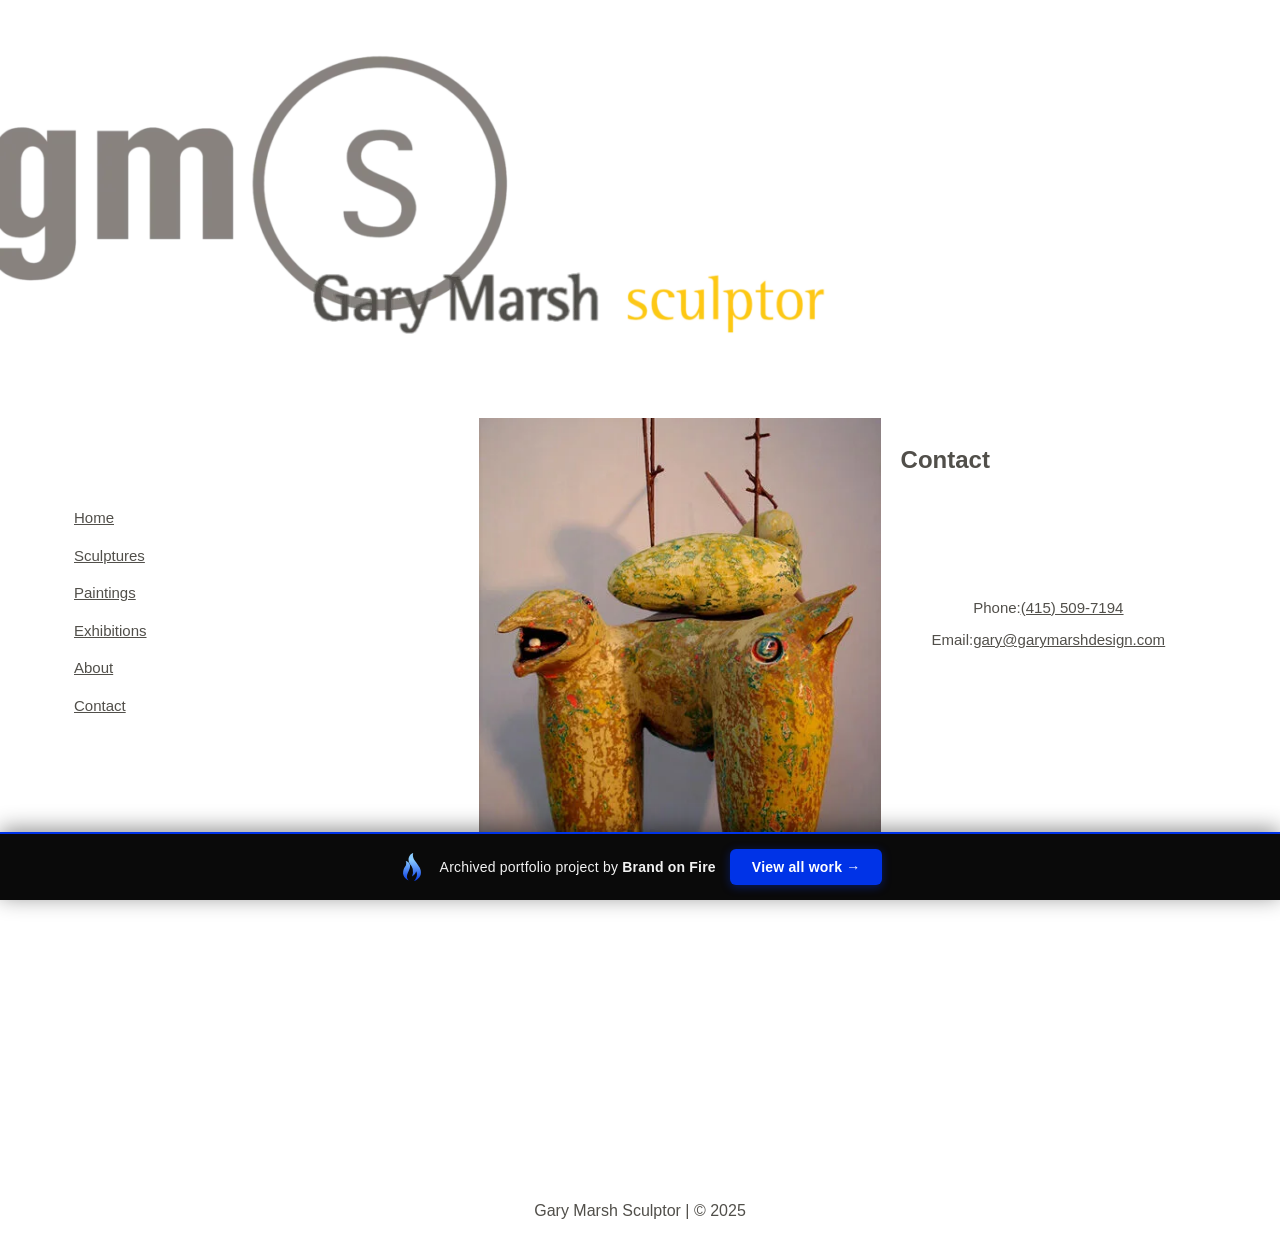
==== commit ce9d2c73: "Portfolio bar: brandonfire.com theme — flame icon, electric-blue accent, taller, larger button" ====
--- a/contact-gary-marsh/index.html
+++ b/contact-gary-marsh/index.html
@@ -1 +1 @@
-<!doctype html><html lang="en-US" data-bofp="0"><head><meta charset="UTF-8"><meta name="viewport" content="width=device-width, initial-scale=1"><link rel="profile" href="https://gmpg.org/xfn/11"><meta name="robots" content="index, follow, max-image-preview:large, max-snippet:-1, max-video-preview:-1"><title>Contact us - Gary Marsh Sculptor</title><link rel="canonical" href="/contact-gary-marsh/"><meta property="og:locale" content="en_US"><meta property="og:type" content="article"><meta property="og:title" content="Contact us - Gary Marsh Sculptor"><meta property="og:description" content="Contact Phone: (415) 509-7194 Email: gary@garymarshdesign.com"><meta property="og:url" content="/contact-gary-marsh/"><meta property="og:site_name" content="Gary Marsh Sculptor"><meta property="article:modified_time" content="2024-09-17T12:01:47+00:00"><meta property="og:image" content="../_a/5b6c238df275.webp"><meta name="twitter:card" content="summary_large_image"><meta name="twitter:label1" content="Est. reading time"><meta name="twitter:data1" content="1 minute"><link rel="alternate" type="application/rss+xml" title="Gary Marsh Sculptor » Feed" href="/feed/"><link rel="https://api.w.org/" href="/wp-json/"><link rel="alternate" title="JSON" type="application/json" href="/wp-json/wp/v2/pages/2202"><meta name="generator" content="Elementor 4.1.1; features: e_font_icon_svg, additional_custom_breakpoints; settings: css_print_method-external, google_font-enabled, font_display-swap"><link rel="stylesheet" href="../style.css"><style>[data-bofp="1"]{background-color:rgb(255, 255, 255)!important;color:rgb(51, 51, 51)!important}[data-bofp="2"]{background-color:rgb(255, 255, 255)!important;color:rgb(51, 51, 51)!important}</style><meta name="robots" content="noindex, nofollow"><style id="bof-noform">form,form *,fieldset,fieldset *,input,textarea,select,label.fusion-form-label,.wpcf7,.wpcf7 *,.fusion-form,.fusion-form *,.fusion-contact-form,.fusion-contact-form *,.elementor-form,.elementor-form *,.gform_wrapper,.gform_wrapper *,[class*="contact-form"],[class*="contact-form"] *,[id*="contact-form"],[id*="contact-form"] *{pointer-events:none!important;cursor:default!important;-webkit-user-select:none!important;user-select:none!important}</style></head><body data-rsssl="1" class="wp-singular page-template-default page page-id-2202 wp-embed-responsive wp-theme-hello-elementor hello-elementor-default elementor-default elementor-kit-1913 elementor-page elementor-page-2202 e--ua-blink e--ua-mac e--ua-webkit" data-elementor-device-mode="laptop" data-bofp="1"><a class="skip-link screen-reader-text" href="#content">Skip to content</a><header data-elementor-type="header" data-elementor-id="1923" class="elementor elementor-1923 elementor-location-header" data-elementor-post-type="elementor_library"><div class="elementor-element elementor-element-8a56ceb e-con-full e-flex e-con e-parent e-lazyloaded" data-id="8a56ceb" data-element_type="container" data-e-type="container" data-settings="{&quot;background_background&quot;:&quot;classic&quot;}"><div class="elementor-element elementor-element-d2102b5 e-con-full e-flex e-con e-child" data-id="d2102b5" data-element_type="container" data-e-type="container"><div class="elementor-element elementor-element-afbbe46 elementor-widget elementor-widget-image" data-id="afbbe46" data-element_type="widget" data-e-type="widget" data-widget_type="image.default"><div class="elementor-widget-container"><a href="../index.html"><img width="800" height="424" src="../_a/66925ac20492.webp" class="attachment-large size-large wp-image-2747" alt="" decoding="sync">								</a></div></div><div class="elementor-element elementor-element-f83584d e-con-full elementor-hidden-desktop elementor-hidden-laptop e-flex e-con e-child" data-id="f83584d" data-element_type="container" data-e-type="container"><div class="elementor-element elementor-element-dc93c3e elementor-nav-menu__align-center elementor-nav-menu--stretch elementor-nav-menu__text-align-center elementor-widget-mobile__width-auto elementor-nav-menu--dropdown-tablet elementor-nav-menu--toggle elementor-nav-menu--burger elementor-widget elementor-widget-nav-menu" data-id="dc93c3e" data-element_type="widget" data-e-type="widget" data-settings="{&quot;layout&quot;:&quot;vertical&quot;,&quot;full_width&quot;:&quot;stretch&quot;,&quot;submenu_icon&quot;:{&quot;value&quot;:&quot;&lt;svg aria-hidden=\&quot;true\&quot; class=\&quot;e-font-icon-svg e-fas-caret-down\&quot; viewBox=\&quot;0 0 320 512\&quot; xmlns=\&quot;http:\/\/www.w3.org\/2000\/svg\&quot;&gt;&lt;path d=\&quot;M31.3 192h257.3c17.8 0 26.7 21.5 14.1 34.1L174.1 354.8c-7.8 7.8-20.5 7.8-28.3 0L17.2 226.1C4.6 213.5 13.5 192 31.3 192z\&quot;&gt;&lt;\/path&gt;&lt;\/svg&gt;&quot;,&quot;library&quot;:&quot;fa-solid&quot;},&quot;toggle&quot;:&quot;burger&quot;}" data-widget_type="nav-menu.default"><div class="elementor-widget-container"><nav aria-label="Menu" class="elementor-nav-menu--main elementor-nav-menu__container elementor-nav-menu--layout-vertical e--pointer-none"><ul id="menu-1-dc93c3e" class="elementor-nav-menu sm-vertical" data-smartmenus-id="17822869064964783"><li class="menu-item menu-item-type-post_type menu-item-object-page menu-item-home menu-item-2214"><a href="../index.html" class="elementor-item">Home</a></li><li class="menu-item menu-item-type-post_type menu-item-object-page menu-item-2219"><a href="../sculptures/index.html" class="elementor-item">Sculptures</a></li><li class="menu-item menu-item-type-post_type menu-item-object-page menu-item-2218"><a href="../paintings/index.html" class="elementor-item">Paintings</a></li><li class="menu-item menu-item-type-post_type menu-item-object-page menu-item-2217"><a href="../exhibitions/index.html" class="elementor-item">Exhibitions</a></li><li class="menu-item menu-item-type-post_type menu-item-object-page menu-item-2216"><a href="../resume-gary-marsh/index.html" class="elementor-item">About</a></li><li class="menu-item menu-item-type-post_type menu-item-object-page current-menu-item page_item page-item-2202 current_page_item menu-item-2215"><a href="../contact-gary-marsh/index.html" aria-current="page" class="elementor-item elementor-item-active">Contact</a></li></ul>			</nav><div class="elementor-menu-toggle" role="button" tabindex="0" aria-label="Menu Toggle" aria-expanded="false" style=""><svg aria-hidden="true" role="presentation" class="elementor-menu-toggle__icon--open e-font-icon-svg e-eicon-menu-bar" viewBox="0 0 1000 1000" xmlns="http://www.w3.org/2000/svg"><path d="M104 333H896C929 333 958 304 958 271S929 208 896 208H104C71 208 42 237 42 271S71 333 104 333ZM104 583H896C929 583 958 554 958 521S929 458 896 458H104C71 458 42 487 42 521S71 583 104 583ZM104 833H896C929 833 958 804 958 771S929 708 896 708H104C71 708 42 737 42 771S71 833 104 833Z"></path></svg><svg aria-hidden="true" role="presentation" class="elementor-menu-toggle__icon--close e-font-icon-svg e-eicon-close" viewBox="0 0 1000 1000" xmlns="http://www.w3.org/2000/svg"><path d="M742 167L500 408 258 167C246 154 233 150 217 150 196 150 179 158 167 167 154 179 150 196 150 212 150 229 154 242 171 254L408 500 167 742C138 771 138 800 167 829 196 858 225 858 254 829L496 587 738 829C750 842 767 846 783 846 800 846 817 842 829 829 842 817 846 804 846 783 846 767 842 750 829 737L588 500 833 258C863 229 863 200 833 171 804 137 775 137 742 167Z"></path></svg>		</div><nav class="elementor-nav-menu--dropdown elementor-nav-menu__container" aria-hidden="true" style="top: 0px; --menu-height: 0; width: 1366px; left: 0px;"><ul id="menu-2-dc93c3e" class="elementor-nav-menu sm-vertical" data-smartmenus-id="17822869064969446"><li class="menu-item menu-item-type-post_type menu-item-object-page menu-item-home menu-item-2214"><a href="../index.html" class="elementor-item" tabindex="-1">Home</a></li><li class="menu-item menu-item-type-post_type menu-item-object-page menu-item-2219"><a href="../sculptures/index.html" class="elementor-item" tabindex="-1">Sculptures</a></li><li class="menu-item menu-item-type-post_type menu-item-object-page menu-item-2218"><a href="../paintings/index.html" class="elementor-item" tabindex="-1">Paintings</a></li><li class="menu-item menu-item-type-post_type menu-item-object-page menu-item-2217"><a href="../exhibitions/index.html" class="elementor-item" tabindex="-1">Exhibitions</a></li><li class="menu-item menu-item-type-post_type menu-item-object-page menu-item-2216"><a href="../resume-gary-marsh/index.html" class="elementor-item" tabindex="-1">About</a></li><li class="menu-item menu-item-type-post_type menu-item-object-page current-menu-item page_item page-item-2202 current_page_item menu-item-2215"><a href="../contact-gary-marsh/index.html" aria-current="page" class="elementor-item elementor-item-active" tabindex="-1">Contact</a></li></ul>			</nav></div></div></div></div></div></header><main id="content" class="site-main post-2202 page type-page status-publish hentry"><div class="page-content"><div data-elementor-type="wp-page" data-elementor-id="2202" class="elementor elementor-2202" data-elementor-post-type="page"><div class="elementor-element elementor-element-a2a0f2d e-con-full e-flex e-con e-parent e-lazyloaded" data-id="a2a0f2d" data-element_type="container" data-e-type="container" data-settings="{&quot;background_background&quot;:&quot;classic&quot;}" data-bofp="2"><div class="elementor-element elementor-element-b90e0ee e-con-full e-flex e-con e-child" data-id="b90e0ee" data-element_type="container" data-e-type="container"><div class="elementor-element elementor-element-e4888df e-con-full elementor-hidden-tablet elementor-hidden-mobile e-flex e-con e-child" data-id="e4888df" data-element_type="container" data-e-type="container"><div class="elementor-element elementor-element-e029757 elementor-nav-menu--dropdown-tablet elementor-nav-menu__text-align-aside elementor-nav-menu--toggle elementor-nav-menu--burger elementor-widget elementor-widget-nav-menu" data-id="e029757" data-element_type="widget" data-e-type="widget" data-settings="{&quot;layout&quot;:&quot;vertical&quot;,&quot;submenu_icon&quot;:{&quot;value&quot;:&quot;&lt;svg aria-hidden=\&quot;true\&quot; class=\&quot;e-font-icon-svg e-fas-caret-down\&quot; viewBox=\&quot;0 0 320 512\&quot; xmlns=\&quot;http:\/\/www.w3.org\/2000\/svg\&quot;&gt;&lt;path d=\&quot;M31.3 192h257.3c17.8 0 26.7 21.5 14.1 34.1L174.1 354.8c-7.8 7.8-20.5 7.8-28.3 0L17.2 226.1C4.6 213.5 13.5 192 31.3 192z\&quot;&gt;&lt;\/path&gt;&lt;\/svg&gt;&quot;,&quot;library&quot;:&quot;fa-solid&quot;},&quot;toggle&quot;:&quot;burger&quot;}" data-widget_type="nav-menu.default"><div class="elementor-widget-container"><nav aria-label="Menu" class="elementor-nav-menu--main elementor-nav-menu__container elementor-nav-menu--layout-vertical e--pointer-none"><ul id="menu-1-e029757" class="elementor-nav-menu sm-vertical" data-smartmenus-id="17822869064974058"><li class="menu-item menu-item-type-post_type menu-item-object-page menu-item-home menu-item-2214"><a href="../index.html" class="elementor-item">Home</a></li><li class="menu-item menu-item-type-post_type menu-item-object-page menu-item-2219"><a href="../sculptures/index.html" class="elementor-item">Sculptures</a></li><li class="menu-item menu-item-type-post_type menu-item-object-page menu-item-2218"><a href="../paintings/index.html" class="elementor-item">Paintings</a></li><li class="menu-item menu-item-type-post_type menu-item-object-page menu-item-2217"><a href="../exhibitions/index.html" class="elementor-item">Exhibitions</a></li><li class="menu-item menu-item-type-post_type menu-item-object-page menu-item-2216"><a href="../resume-gary-marsh/index.html" class="elementor-item">About</a></li><li class="menu-item menu-item-type-post_type menu-item-object-page current-menu-item page_item page-item-2202 current_page_item menu-item-2215"><a href="../contact-gary-marsh/index.html" aria-current="page" class="elementor-item elementor-item-active">Contact</a></li></ul>			</nav><div class="elementor-menu-toggle" role="button" tabindex="0" aria-label="Menu Toggle" aria-expanded="false"><svg aria-hidden="true" role="presentation" class="elementor-menu-toggle__icon--open e-font-icon-svg e-eicon-menu-bar" viewBox="0 0 1000 1000" xmlns="http://www.w3.org/2000/svg"><path d="M104 333H896C929 333 958 304 958 271S929 208 896 208H104C71 208 42 237 42 271S71 333 104 333ZM104 583H896C929 583 958 554 958 521S929 458 896 458H104C71 458 42 487 42 521S71 583 104 583ZM104 833H896C929 833 958 804 958 771S929 708 896 708H104C71 708 42 737 42 771S71 833 104 833Z"></path></svg><svg aria-hidden="true" role="presentation" class="elementor-menu-toggle__icon--close e-font-icon-svg e-eicon-close" viewBox="0 0 1000 1000" xmlns="http://www.w3.org/2000/svg"><path d="M742 167L500 408 258 167C246 154 233 150 217 150 196 150 179 158 167 167 154 179 150 196 150 212 150 229 154 242 171 254L408 500 167 742C138 771 138 800 167 829 196 858 225 858 254 829L496 587 738 829C750 842 767 846 783 846 800 846 817 842 829 829 842 817 846 804 846 783 846 767 842 750 829 737L588 500 833 258C863 229 863 200 833 171 804 137 775 137 742 167Z"></path></svg>		</div><nav class="elementor-nav-menu--dropdown elementor-nav-menu__container" aria-hidden="true" style="--menu-height: 0;"><ul id="menu-2-e029757" class="elementor-nav-menu sm-vertical" data-smartmenus-id="1782286906497902"><li class="menu-item menu-item-type-post_type menu-item-object-page menu-item-home menu-item-2214"><a href="../index.html" class="elementor-item" tabindex="-1">Home</a></li><li class="menu-item menu-item-type-post_type menu-item-object-page menu-item-2219"><a href="../sculptures/index.html" class="elementor-item" tabindex="-1">Sculptures</a></li><li class="menu-item menu-item-type-post_type menu-item-object-page menu-item-2218"><a href="../paintings/index.html" class="elementor-item" tabindex="-1">Paintings</a></li><li class="menu-item menu-item-type-post_type menu-item-object-page menu-item-2217"><a href="../exhibitions/index.html" class="elementor-item" tabindex="-1">Exhibitions</a></li><li class="menu-item menu-item-type-post_type menu-item-object-page menu-item-2216"><a href="../resume-gary-marsh/index.html" class="elementor-item" tabindex="-1">About</a></li><li class="menu-item menu-item-type-post_type menu-item-object-page current-menu-item page_item page-item-2202 current_page_item menu-item-2215"><a href="../contact-gary-marsh/index.html" aria-current="page" class="elementor-item elementor-item-active" tabindex="-1">Contact</a></li></ul>			</nav></div></div></div><div class="elementor-element elementor-element-c959cb9 e-con-full e-flex e-con e-child" data-id="c959cb9" data-element_type="container" data-e-type="container" data-settings="{&quot;background_background&quot;:&quot;classic&quot;}"><div class="elementor-element elementor-element-419eb77 e-con-full e-flex e-con e-child" data-id="419eb77" data-element_type="container" data-e-type="container" data-settings="{&quot;background_background&quot;:&quot;classic&quot;}"><div class="elementor-element elementor-element-741c41b e-con-full e-flex e-con e-child" data-id="741c41b" data-element_type="container" data-e-type="container"><div class="elementor-element elementor-element-4f4606f elementor-widget elementor-widget-image" data-id="4f4606f" data-element_type="widget" data-e-type="widget" data-widget_type="image.default"><div class="elementor-widget-container"><img fetchpriority="high" decoding="sync" width="430" height="443" src="../_a/5b6c238df275.webp" class="attachment-large size-large wp-image-1706" alt="Sculpture by Gary Marsh">															</div></div></div><div class="elementor-element elementor-element-ea96bba e-con-full e-flex e-con e-child" data-id="ea96bba" data-element_type="container" data-e-type="container" data-settings="{&quot;background_background&quot;:&quot;classic&quot;}"><div class="elementor-element elementor-element-984fd27 elementor-widget elementor-widget-heading" data-id="984fd27" data-element_type="widget" data-e-type="widget" data-widget_type="heading.default"><div class="elementor-widget-container"><h1 class="elementor-heading-title elementor-size-default">Contact</h1>				</div></div><div class="elementor-element elementor-element-0b4752f e-flex e-con-boxed e-con e-child" data-id="0b4752f" data-element_type="container" data-e-type="container"><div class="e-con-inner"><div class="elementor-element elementor-element-22eb1f6 elementor-widget elementor-widget-text-editor" data-id="22eb1f6" data-element_type="widget" data-e-type="widget" data-widget_type="text-editor.default"><div class="elementor-widget-container"><p align="center">Phone:<a href="tel:415-509-7194"><span style="text-decoration: underline;">(415) 509-7194</span></a></p><p align="center">Email:<a href="mailto:gary@garymarshdesign.com" target="_blank" rel="noopener"><span style="text-decoration: underline;">gary@garymarshdesign.com</span></a></p>								</div></div></div></div></div></div></div></div></div></div></div></main><footer data-elementor-type="footer" data-elementor-id="2867" class="elementor elementor-2867 elementor-location-footer" data-elementor-post-type="elementor_library"><div class="elementor-element elementor-element-7a4a9f51 e-con-full e-flex e-con e-parent e-lazyloaded" data-id="7a4a9f51" data-element_type="container" data-e-type="container" data-settings="{&quot;background_background&quot;:&quot;classic&quot;}"><div class="elementor-element elementor-element-51e7bd6b elementor-widget elementor-widget-heading" data-id="51e7bd6b" data-element_type="widget" data-e-type="widget" data-widget_type="heading.default"><div class="elementor-widget-container"><p class="elementor-heading-title elementor-size-default">Gary Marsh Sculptor | © 2025</p>				</div></div></div></footer><span id="elementor-device-mode" class="elementor-screen-only"></span><svg style="display: none;" class="e-font-icon-svg-symbols"></svg><!-- bof-portfolio-bar --><a href="https://brandonfire.com/portfolio/" id="bof-portfolio-bar" rel="noopener" style="position:fixed;left:0;right:0;bottom:0;z-index:2147483647;display:flex;align-items:center;justify-content:center;gap:10px;flex-wrap:wrap;background:#14181c;color:#ffffff !important;font-family:-apple-system,BlinkMacSystemFont,'Segoe UI',Roboto,Helvetica,Arial,sans-serif;font-size:13px;font-weight:500;line-height:1;letter-spacing:.2px;padding:11px 16px;text-decoration:none !important;box-shadow:0 -2px 14px rgba(0,0,0,.28);border-top:2px solid #e2542c;box-sizing:border-box;"><span style="opacity:.92;color:#fff;">Archived portfolio project by <strong style="font-weight:700;color:#fff;">Brand&nbsp;on&nbsp;Fire</strong></span><span style="background:#e2542c;color:#fff;padding:6px 12px;border-radius:4px;font-weight:600;white-space:nowrap;">View&nbsp;all&nbsp;work&nbsp;&rarr;</span></a><!-- /bof-portfolio-bar --></body></html>+<!doctype html><html lang="en-US" data-bofp="0"><head><meta charset="UTF-8"><meta name="viewport" content="width=device-width, initial-scale=1"><meta name="robots" content="index, follow, max-image-preview:large, max-snippet:-1, max-video-preview:-1"><title>Contact us - Gary Marsh Sculptor</title><link rel="canonical" href="/contact-gary-marsh/"><meta property="og:locale" content="en_US"><meta property="og:type" content="article"><meta property="og:title" content="Contact us - Gary Marsh Sculptor"><meta property="og:description" content="Contact Phone: (415) 509-7194 Email: gary@garymarshdesign.com"><meta property="og:url" content="/contact-gary-marsh/"><meta property="og:site_name" content="Gary Marsh Sculptor"><meta property="article:modified_time" content="2024-09-17T12:01:47+00:00"><meta property="og:image" content="../_a/5b6c238df275.webp"><meta name="twitter:card" content="summary_large_image"><meta name="twitter:label1" content="Est. reading time"><meta name="twitter:data1" content="1 minute"><link rel="alternate" type="application/rss+xml" title="Gary Marsh Sculptor » Feed" href="/feed/"><link rel="https://api.w.org/" href="/wp-json/"><link rel="alternate" title="JSON" type="application/json" href="/wp-json/wp/v2/pages/2202"><meta name="generator" content="Elementor 4.1.1; features: e_font_icon_svg, additional_custom_breakpoints; settings: css_print_method-external, google_font-enabled, font_display-swap"><link rel="stylesheet" href="../style.css"><style>[data-bofp="1"]{background-color:rgb(255, 255, 255)!important;color:rgb(51, 51, 51)!important}[data-bofp="2"]{background-color:rgb(255, 255, 255)!important;color:rgb(51, 51, 51)!important}</style><meta name="robots" content="noindex, nofollow"><style id="bof-noform">form,form *,fieldset,fieldset *,input,textarea,select,label.fusion-form-label,.wpcf7,.wpcf7 *,.fusion-form,.fusion-form *,.fusion-contact-form,.fusion-contact-form *,.elementor-form,.elementor-form *,.gform_wrapper,.gform_wrapper *,[class*="contact-form"],[class*="contact-form"] *,[id*="contact-form"],[id*="contact-form"] *{pointer-events:none!important;cursor:default!important;-webkit-user-select:none!important;user-select:none!important}</style></head><body data-rsssl="1" class="wp-singular page-template-default page page-id-2202 wp-embed-responsive wp-theme-hello-elementor hello-elementor-default elementor-default elementor-kit-1913 elementor-page elementor-page-2202 e--ua-blink e--ua-mac e--ua-webkit" data-elementor-device-mode="laptop" data-bofp="1"><a class="skip-link screen-reader-text" href="#content">Skip to content</a><header data-elementor-type="header" data-elementor-id="1923" class="elementor elementor-1923 elementor-location-header" data-elementor-post-type="elementor_library"><div class="elementor-element elementor-element-8a56ceb e-con-full e-flex e-con e-parent e-lazyloaded" data-id="8a56ceb" data-element_type="container" data-e-type="container" data-settings="{&quot;background_background&quot;:&quot;classic&quot;}"><div class="elementor-element elementor-element-d2102b5 e-con-full e-flex e-con e-child" data-id="d2102b5" data-element_type="container" data-e-type="container"><div class="elementor-element elementor-element-afbbe46 elementor-widget elementor-widget-image" data-id="afbbe46" data-element_type="widget" data-e-type="widget" data-widget_type="image.default"><div class="elementor-widget-container"><a href="../index.html"><img width="800" height="424" src="../_a/66925ac20492.webp" class="attachment-large size-large wp-image-2747" alt="" decoding="sync">								</a></div></div><div class="elementor-element elementor-element-f83584d e-con-full elementor-hidden-desktop elementor-hidden-laptop e-flex e-con e-child" data-id="f83584d" data-element_type="container" data-e-type="container"><div class="elementor-element elementor-element-dc93c3e elementor-nav-menu__align-center elementor-nav-menu--stretch elementor-nav-menu__text-align-center elementor-widget-mobile__width-auto elementor-nav-menu--dropdown-tablet elementor-nav-menu--toggle elementor-nav-menu--burger elementor-widget elementor-widget-nav-menu" data-id="dc93c3e" data-element_type="widget" data-e-type="widget" data-settings="{&quot;layout&quot;:&quot;vertical&quot;,&quot;full_width&quot;:&quot;stretch&quot;,&quot;submenu_icon&quot;:{&quot;value&quot;:&quot;&lt;svg aria-hidden=\&quot;true\&quot; class=\&quot;e-font-icon-svg e-fas-caret-down\&quot; viewBox=\&quot;0 0 320 512\&quot; xmlns=\&quot;http:\/\/www.w3.org\/2000\/svg\&quot;&gt;&lt;path d=\&quot;M31.3 192h257.3c17.8 0 26.7 21.5 14.1 34.1L174.1 354.8c-7.8 7.8-20.5 7.8-28.3 0L17.2 226.1C4.6 213.5 13.5 192 31.3 192z\&quot;&gt;&lt;\/path&gt;&lt;\/svg&gt;&quot;,&quot;library&quot;:&quot;fa-solid&quot;},&quot;toggle&quot;:&quot;burger&quot;}" data-widget_type="nav-menu.default"><div class="elementor-widget-container"><nav aria-label="Menu" class="elementor-nav-menu--main elementor-nav-menu__container elementor-nav-menu--layout-vertical e--pointer-none"><ul id="menu-1-dc93c3e" class="elementor-nav-menu sm-vertical" data-smartmenus-id="17822869064964783"><li class="menu-item menu-item-type-post_type menu-item-object-page menu-item-home menu-item-2214"><a href="../index.html" class="elementor-item">Home</a></li><li class="menu-item menu-item-type-post_type menu-item-object-page menu-item-2219"><a href="../sculptures/index.html" class="elementor-item">Sculptures</a></li><li class="menu-item menu-item-type-post_type menu-item-object-page menu-item-2218"><a href="../paintings/index.html" class="elementor-item">Paintings</a></li><li class="menu-item menu-item-type-post_type menu-item-object-page menu-item-2217"><a href="../exhibitions/index.html" class="elementor-item">Exhibitions</a></li><li class="menu-item menu-item-type-post_type menu-item-object-page menu-item-2216"><a href="../resume-gary-marsh/index.html" class="elementor-item">About</a></li><li class="menu-item menu-item-type-post_type menu-item-object-page current-menu-item page_item page-item-2202 current_page_item menu-item-2215"><a href="../contact-gary-marsh/index.html" aria-current="page" class="elementor-item elementor-item-active">Contact</a></li></ul>			</nav><div class="elementor-menu-toggle" role="button" tabindex="0" aria-label="Menu Toggle" aria-expanded="false" style=""><svg aria-hidden="true" role="presentation" class="elementor-menu-toggle__icon--open e-font-icon-svg e-eicon-menu-bar" viewBox="0 0 1000 1000" xmlns="http://www.w3.org/2000/svg"><path d="M104 333H896C929 333 958 304 958 271S929 208 896 208H104C71 208 42 237 42 271S71 333 104 333ZM104 583H896C929 583 958 554 958 521S929 458 896 458H104C71 458 42 487 42 521S71 583 104 583ZM104 833H896C929 833 958 804 958 771S929 708 896 708H104C71 708 42 737 42 771S71 833 104 833Z"></path></svg><svg aria-hidden="true" role="presentation" class="elementor-menu-toggle__icon--close e-font-icon-svg e-eicon-close" viewBox="0 0 1000 1000" xmlns="http://www.w3.org/2000/svg"><path d="M742 167L500 408 258 167C246 154 233 150 217 150 196 150 179 158 167 167 154 179 150 196 150 212 150 229 154 242 171 254L408 500 167 742C138 771 138 800 167 829 196 858 225 858 254 829L496 587 738 829C750 842 767 846 783 846 800 846 817 842 829 829 842 817 846 804 846 783 846 767 842 750 829 737L588 500 833 258C863 229 863 200 833 171 804 137 775 137 742 167Z"></path></svg>		</div><nav class="elementor-nav-menu--dropdown elementor-nav-menu__container" aria-hidden="true" style="top: 0px; --menu-height: 0; width: 1366px; left: 0px;"><ul id="menu-2-dc93c3e" class="elementor-nav-menu sm-vertical" data-smartmenus-id="17822869064969446"><li class="menu-item menu-item-type-post_type menu-item-object-page menu-item-home menu-item-2214"><a href="../index.html" class="elementor-item" tabindex="-1">Home</a></li><li class="menu-item menu-item-type-post_type menu-item-object-page menu-item-2219"><a href="../sculptures/index.html" class="elementor-item" tabindex="-1">Sculptures</a></li><li class="menu-item menu-item-type-post_type menu-item-object-page menu-item-2218"><a href="../paintings/index.html" class="elementor-item" tabindex="-1">Paintings</a></li><li class="menu-item menu-item-type-post_type menu-item-object-page menu-item-2217"><a href="../exhibitions/index.html" class="elementor-item" tabindex="-1">Exhibitions</a></li><li class="menu-item menu-item-type-post_type menu-item-object-page menu-item-2216"><a href="../resume-gary-marsh/index.html" class="elementor-item" tabindex="-1">About</a></li><li class="menu-item menu-item-type-post_type menu-item-object-page current-menu-item page_item page-item-2202 current_page_item menu-item-2215"><a href="../contact-gary-marsh/index.html" aria-current="page" class="elementor-item elementor-item-active" tabindex="-1">Contact</a></li></ul>			</nav></div></div></div></div></div></header><main id="content" class="site-main post-2202 page type-page status-publish hentry"><div class="page-content"><div data-elementor-type="wp-page" data-elementor-id="2202" class="elementor elementor-2202" data-elementor-post-type="page"><div class="elementor-element elementor-element-a2a0f2d e-con-full e-flex e-con e-parent e-lazyloaded" data-id="a2a0f2d" data-element_type="container" data-e-type="container" data-settings="{&quot;background_background&quot;:&quot;classic&quot;}" data-bofp="2"><div class="elementor-element elementor-element-b90e0ee e-con-full e-flex e-con e-child" data-id="b90e0ee" data-element_type="container" data-e-type="container"><div class="elementor-element elementor-element-e4888df e-con-full elementor-hidden-tablet elementor-hidden-mobile e-flex e-con e-child" data-id="e4888df" data-element_type="container" data-e-type="container"><div class="elementor-element elementor-element-e029757 elementor-nav-menu--dropdown-tablet elementor-nav-menu__text-align-aside elementor-nav-menu--toggle elementor-nav-menu--burger elementor-widget elementor-widget-nav-menu" data-id="e029757" data-element_type="widget" data-e-type="widget" data-settings="{&quot;layout&quot;:&quot;vertical&quot;,&quot;submenu_icon&quot;:{&quot;value&quot;:&quot;&lt;svg aria-hidden=\&quot;true\&quot; class=\&quot;e-font-icon-svg e-fas-caret-down\&quot; viewBox=\&quot;0 0 320 512\&quot; xmlns=\&quot;http:\/\/www.w3.org\/2000\/svg\&quot;&gt;&lt;path d=\&quot;M31.3 192h257.3c17.8 0 26.7 21.5 14.1 34.1L174.1 354.8c-7.8 7.8-20.5 7.8-28.3 0L17.2 226.1C4.6 213.5 13.5 192 31.3 192z\&quot;&gt;&lt;\/path&gt;&lt;\/svg&gt;&quot;,&quot;library&quot;:&quot;fa-solid&quot;},&quot;toggle&quot;:&quot;burger&quot;}" data-widget_type="nav-menu.default"><div class="elementor-widget-container"><nav aria-label="Menu" class="elementor-nav-menu--main elementor-nav-menu__container elementor-nav-menu--layout-vertical e--pointer-none"><ul id="menu-1-e029757" class="elementor-nav-menu sm-vertical" data-smartmenus-id="17822869064974058"><li class="menu-item menu-item-type-post_type menu-item-object-page menu-item-home menu-item-2214"><a href="../index.html" class="elementor-item">Home</a></li><li class="menu-item menu-item-type-post_type menu-item-object-page menu-item-2219"><a href="../sculptures/index.html" class="elementor-item">Sculptures</a></li><li class="menu-item menu-item-type-post_type menu-item-object-page menu-item-2218"><a href="../paintings/index.html" class="elementor-item">Paintings</a></li><li class="menu-item menu-item-type-post_type menu-item-object-page menu-item-2217"><a href="../exhibitions/index.html" class="elementor-item">Exhibitions</a></li><li class="menu-item menu-item-type-post_type menu-item-object-page menu-item-2216"><a href="../resume-gary-marsh/index.html" class="elementor-item">About</a></li><li class="menu-item menu-item-type-post_type menu-item-object-page current-menu-item page_item page-item-2202 current_page_item menu-item-2215"><a href="../contact-gary-marsh/index.html" aria-current="page" class="elementor-item elementor-item-active">Contact</a></li></ul>			</nav><div class="elementor-menu-toggle" role="button" tabindex="0" aria-label="Menu Toggle" aria-expanded="false"><svg aria-hidden="true" role="presentation" class="elementor-menu-toggle__icon--open e-font-icon-svg e-eicon-menu-bar" viewBox="0 0 1000 1000" xmlns="http://www.w3.org/2000/svg"><path d="M104 333H896C929 333 958 304 958 271S929 208 896 208H104C71 208 42 237 42 271S71 333 104 333ZM104 583H896C929 583 958 554 958 521S929 458 896 458H104C71 458 42 487 42 521S71 583 104 583ZM104 833H896C929 833 958 804 958 771S929 708 896 708H104C71 708 42 737 42 771S71 833 104 833Z"></path></svg><svg aria-hidden="true" role="presentation" class="elementor-menu-toggle__icon--close e-font-icon-svg e-eicon-close" viewBox="0 0 1000 1000" xmlns="http://www.w3.org/2000/svg"><path d="M742 167L500 408 258 167C246 154 233 150 217 150 196 150 179 158 167 167 154 179 150 196 150 212 150 229 154 242 171 254L408 500 167 742C138 771 138 800 167 829 196 858 225 858 254 829L496 587 738 829C750 842 767 846 783 846 800 846 817 842 829 829 842 817 846 804 846 783 846 767 842 750 829 737L588 500 833 258C863 229 863 200 833 171 804 137 775 137 742 167Z"></path></svg>		</div><nav class="elementor-nav-menu--dropdown elementor-nav-menu__container" aria-hidden="true" style="--menu-height: 0;"><ul id="menu-2-e029757" class="elementor-nav-menu sm-vertical" data-smartmenus-id="1782286906497902"><li class="menu-item menu-item-type-post_type menu-item-object-page menu-item-home menu-item-2214"><a href="../index.html" class="elementor-item" tabindex="-1">Home</a></li><li class="menu-item menu-item-type-post_type menu-item-object-page menu-item-2219"><a href="../sculptures/index.html" class="elementor-item" tabindex="-1">Sculptures</a></li><li class="menu-item menu-item-type-post_type menu-item-object-page menu-item-2218"><a href="../paintings/index.html" class="elementor-item" tabindex="-1">Paintings</a></li><li class="menu-item menu-item-type-post_type menu-item-object-page menu-item-2217"><a href="../exhibitions/index.html" class="elementor-item" tabindex="-1">Exhibitions</a></li><li class="menu-item menu-item-type-post_type menu-item-object-page menu-item-2216"><a href="../resume-gary-marsh/index.html" class="elementor-item" tabindex="-1">About</a></li><li class="menu-item menu-item-type-post_type menu-item-object-page current-menu-item page_item page-item-2202 current_page_item menu-item-2215"><a href="../contact-gary-marsh/index.html" aria-current="page" class="elementor-item elementor-item-active" tabindex="-1">Contact</a></li></ul>			</nav></div></div></div><div class="elementor-element elementor-element-c959cb9 e-con-full e-flex e-con e-child" data-id="c959cb9" data-element_type="container" data-e-type="container" data-settings="{&quot;background_background&quot;:&quot;classic&quot;}"><div class="elementor-element elementor-element-419eb77 e-con-full e-flex e-con e-child" data-id="419eb77" data-element_type="container" data-e-type="container" data-settings="{&quot;background_background&quot;:&quot;classic&quot;}"><div class="elementor-element elementor-element-741c41b e-con-full e-flex e-con e-child" data-id="741c41b" data-element_type="container" data-e-type="container"><div class="elementor-element elementor-element-4f4606f elementor-widget elementor-widget-image" data-id="4f4606f" data-element_type="widget" data-e-type="widget" data-widget_type="image.default"><div class="elementor-widget-container"><img fetchpriority="high" decoding="sync" width="430" height="443" src="../_a/5b6c238df275.webp" class="attachment-large size-large wp-image-1706" alt="Sculpture by Gary Marsh">															</div></div></div><div class="elementor-element elementor-element-ea96bba e-con-full e-flex e-con e-child" data-id="ea96bba" data-element_type="container" data-e-type="container" data-settings="{&quot;background_background&quot;:&quot;classic&quot;}"><div class="elementor-element elementor-element-984fd27 elementor-widget elementor-widget-heading" data-id="984fd27" data-element_type="widget" data-e-type="widget" data-widget_type="heading.default"><div class="elementor-widget-container"><h1 class="elementor-heading-title elementor-size-default">Contact</h1>				</div></div><div class="elementor-element elementor-element-0b4752f e-flex e-con-boxed e-con e-child" data-id="0b4752f" data-element_type="container" data-e-type="container"><div class="e-con-inner"><div class="elementor-element elementor-element-22eb1f6 elementor-widget elementor-widget-text-editor" data-id="22eb1f6" data-element_type="widget" data-e-type="widget" data-widget_type="text-editor.default"><div class="elementor-widget-container"><p align="center">Phone:<a href="tel:415-509-7194"><span style="text-decoration: underline;">(415) 509-7194</span></a></p><p align="center">Email:<a href="mailto:gary@garymarshdesign.com" target="_blank" rel="noopener"><span style="text-decoration: underline;">gary@garymarshdesign.com</span></a></p>								</div></div></div></div></div></div></div></div></div></div></div></main><footer data-elementor-type="footer" data-elementor-id="2867" class="elementor elementor-2867 elementor-location-footer" data-elementor-post-type="elementor_library"><div class="elementor-element elementor-element-7a4a9f51 e-con-full e-flex e-con e-parent e-lazyloaded" data-id="7a4a9f51" data-element_type="container" data-e-type="container" data-settings="{&quot;background_background&quot;:&quot;classic&quot;}"><div class="elementor-element elementor-element-51e7bd6b elementor-widget elementor-widget-heading" data-id="51e7bd6b" data-element_type="widget" data-e-type="widget" data-widget_type="heading.default"><div class="elementor-widget-container"><p class="elementor-heading-title elementor-size-default">Gary Marsh Sculptor | © 2025</p>				</div></div></div></footer><span id="elementor-device-mode" class="elementor-screen-only"></span><svg style="display: none;" class="e-font-icon-svg-symbols"></svg><!-- bof-portfolio-bar --><a href="https://brandonfire.com/portfolio/" id="bof-portfolio-bar" rel="noopener" style="position:fixed;left:0;right:0;bottom:0;z-index:2147483647;display:flex;align-items:center;justify-content:center;gap:14px;flex-wrap:wrap;background:#0a0a0a;color:#ffffff !important;font-family:Inter,-apple-system,BlinkMacSystemFont,'Segoe UI',Roboto,Helvetica,Arial,sans-serif;font-size:14px;font-weight:500;line-height:1;letter-spacing:.2px;padding:15px 18px;text-decoration:none !important;box-shadow:0 -3px 22px rgba(0,0,0,.45);border-top:2px solid #0033e7;box-sizing:border-box;"><img src="[data-uri]" alt="" width="28" height="28" style="display:block;flex:0 0 auto;width:28px;height:28px;"><span style="opacity:.95;color:#fff;">Archived portfolio project by <strong style="font-weight:700;color:#fff;">Brand&nbsp;on&nbsp;Fire</strong></span><span style="background:#0033e7;color:#fff;padding:11px 22px;border-radius:6px;font-weight:700;font-size:14px;white-space:nowrap;box-shadow:0 2px 10px rgba(0,51,231,.4);">View&nbsp;all&nbsp;work&nbsp;&rarr;</span></a><!-- /bof-portfolio-bar --></body></html>
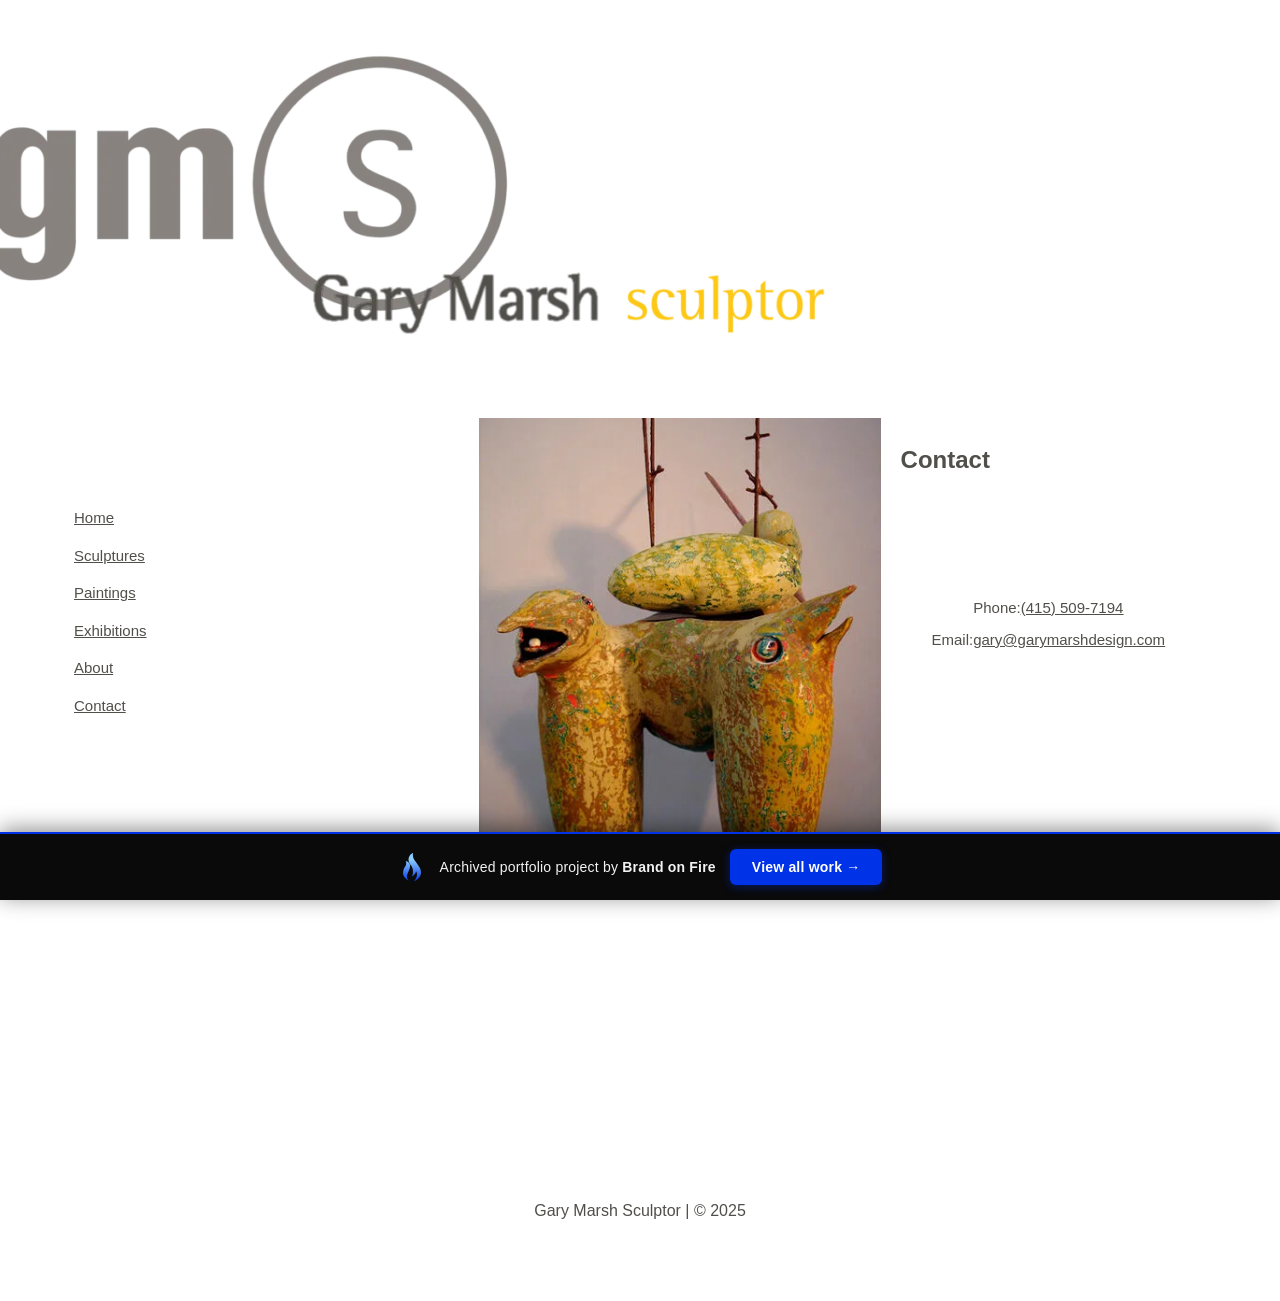
==== commit 28fe652f: "Portfolio bar: brandonfire.com theme — flame icon, electric-blue accent, taller, larger button" ====
--- a/contact-gary-marsh/index.html
+++ b/contact-gary-marsh/index.html
@@ -1 +1 @@
-<!doctype html><html lang="en-US" data-bofp="0"><head><meta charset="UTF-8"><meta name="viewport" content="width=device-width, initial-scale=1"><meta name="robots" content="index, follow, max-image-preview:large, max-snippet:-1, max-video-preview:-1"><title>Contact us - Gary Marsh Sculptor</title><link rel="canonical" href="/contact-gary-marsh/"><meta property="og:locale" content="en_US"><meta property="og:type" content="article"><meta property="og:title" content="Contact us - Gary Marsh Sculptor"><meta property="og:description" content="Contact Phone: (415) 509-7194 Email: gary@garymarshdesign.com"><meta property="og:url" content="/contact-gary-marsh/"><meta property="og:site_name" content="Gary Marsh Sculptor"><meta property="article:modified_time" content="2024-09-17T12:01:47+00:00"><meta property="og:image" content="../_a/5b6c238df275.webp"><meta name="twitter:card" content="summary_large_image"><meta name="twitter:label1" content="Est. reading time"><meta name="twitter:data1" content="1 minute"><link rel="alternate" type="application/rss+xml" title="Gary Marsh Sculptor » Feed" href="/feed/"><link rel="https://api.w.org/" href="/wp-json/"><link rel="alternate" title="JSON" type="application/json" href="/wp-json/wp/v2/pages/2202"><meta name="generator" content="Elementor 4.1.1; features: e_font_icon_svg, additional_custom_breakpoints; settings: css_print_method-external, google_font-enabled, font_display-swap"><link rel="stylesheet" href="../style.css"><style>[data-bofp="1"]{background-color:rgb(255, 255, 255)!important;color:rgb(51, 51, 51)!important}[data-bofp="2"]{background-color:rgb(255, 255, 255)!important;color:rgb(51, 51, 51)!important}</style><meta name="robots" content="noindex, nofollow"><style id="bof-noform">form,form *,fieldset,fieldset *,input,textarea,select,label.fusion-form-label,.wpcf7,.wpcf7 *,.fusion-form,.fusion-form *,.fusion-contact-form,.fusion-contact-form *,.elementor-form,.elementor-form *,.gform_wrapper,.gform_wrapper *,[class*="contact-form"],[class*="contact-form"] *,[id*="contact-form"],[id*="contact-form"] *{pointer-events:none!important;cursor:default!important;-webkit-user-select:none!important;user-select:none!important}</style></head><body data-rsssl="1" class="wp-singular page-template-default page page-id-2202 wp-embed-responsive wp-theme-hello-elementor hello-elementor-default elementor-default elementor-kit-1913 elementor-page elementor-page-2202 e--ua-blink e--ua-mac e--ua-webkit" data-elementor-device-mode="laptop" data-bofp="1"><a class="skip-link screen-reader-text" href="#content">Skip to content</a><header data-elementor-type="header" data-elementor-id="1923" class="elementor elementor-1923 elementor-location-header" data-elementor-post-type="elementor_library"><div class="elementor-element elementor-element-8a56ceb e-con-full e-flex e-con e-parent e-lazyloaded" data-id="8a56ceb" data-element_type="container" data-e-type="container" data-settings="{&quot;background_background&quot;:&quot;classic&quot;}"><div class="elementor-element elementor-element-d2102b5 e-con-full e-flex e-con e-child" data-id="d2102b5" data-element_type="container" data-e-type="container"><div class="elementor-element elementor-element-afbbe46 elementor-widget elementor-widget-image" data-id="afbbe46" data-element_type="widget" data-e-type="widget" data-widget_type="image.default"><div class="elementor-widget-container"><a href="../index.html"><img width="800" height="424" src="../_a/66925ac20492.webp" class="attachment-large size-large wp-image-2747" alt="" decoding="sync">								</a></div></div><div class="elementor-element elementor-element-f83584d e-con-full elementor-hidden-desktop elementor-hidden-laptop e-flex e-con e-child" data-id="f83584d" data-element_type="container" data-e-type="container"><div class="elementor-element elementor-element-dc93c3e elementor-nav-menu__align-center elementor-nav-menu--stretch elementor-nav-menu__text-align-center elementor-widget-mobile__width-auto elementor-nav-menu--dropdown-tablet elementor-nav-menu--toggle elementor-nav-menu--burger elementor-widget elementor-widget-nav-menu" data-id="dc93c3e" data-element_type="widget" data-e-type="widget" data-settings="{&quot;layout&quot;:&quot;vertical&quot;,&quot;full_width&quot;:&quot;stretch&quot;,&quot;submenu_icon&quot;:{&quot;value&quot;:&quot;&lt;svg aria-hidden=\&quot;true\&quot; class=\&quot;e-font-icon-svg e-fas-caret-down\&quot; viewBox=\&quot;0 0 320 512\&quot; xmlns=\&quot;http:\/\/www.w3.org\/2000\/svg\&quot;&gt;&lt;path d=\&quot;M31.3 192h257.3c17.8 0 26.7 21.5 14.1 34.1L174.1 354.8c-7.8 7.8-20.5 7.8-28.3 0L17.2 226.1C4.6 213.5 13.5 192 31.3 192z\&quot;&gt;&lt;\/path&gt;&lt;\/svg&gt;&quot;,&quot;library&quot;:&quot;fa-solid&quot;},&quot;toggle&quot;:&quot;burger&quot;}" data-widget_type="nav-menu.default"><div class="elementor-widget-container"><nav aria-label="Menu" class="elementor-nav-menu--main elementor-nav-menu__container elementor-nav-menu--layout-vertical e--pointer-none"><ul id="menu-1-dc93c3e" class="elementor-nav-menu sm-vertical" data-smartmenus-id="17822869064964783"><li class="menu-item menu-item-type-post_type menu-item-object-page menu-item-home menu-item-2214"><a href="../index.html" class="elementor-item">Home</a></li><li class="menu-item menu-item-type-post_type menu-item-object-page menu-item-2219"><a href="../sculptures/index.html" class="elementor-item">Sculptures</a></li><li class="menu-item menu-item-type-post_type menu-item-object-page menu-item-2218"><a href="../paintings/index.html" class="elementor-item">Paintings</a></li><li class="menu-item menu-item-type-post_type menu-item-object-page menu-item-2217"><a href="../exhibitions/index.html" class="elementor-item">Exhibitions</a></li><li class="menu-item menu-item-type-post_type menu-item-object-page menu-item-2216"><a href="../resume-gary-marsh/index.html" class="elementor-item">About</a></li><li class="menu-item menu-item-type-post_type menu-item-object-page current-menu-item page_item page-item-2202 current_page_item menu-item-2215"><a href="../contact-gary-marsh/index.html" aria-current="page" class="elementor-item elementor-item-active">Contact</a></li></ul>			</nav><div class="elementor-menu-toggle" role="button" tabindex="0" aria-label="Menu Toggle" aria-expanded="false" style=""><svg aria-hidden="true" role="presentation" class="elementor-menu-toggle__icon--open e-font-icon-svg e-eicon-menu-bar" viewBox="0 0 1000 1000" xmlns="http://www.w3.org/2000/svg"><path d="M104 333H896C929 333 958 304 958 271S929 208 896 208H104C71 208 42 237 42 271S71 333 104 333ZM104 583H896C929 583 958 554 958 521S929 458 896 458H104C71 458 42 487 42 521S71 583 104 583ZM104 833H896C929 833 958 804 958 771S929 708 896 708H104C71 708 42 737 42 771S71 833 104 833Z"></path></svg><svg aria-hidden="true" role="presentation" class="elementor-menu-toggle__icon--close e-font-icon-svg e-eicon-close" viewBox="0 0 1000 1000" xmlns="http://www.w3.org/2000/svg"><path d="M742 167L500 408 258 167C246 154 233 150 217 150 196 150 179 158 167 167 154 179 150 196 150 212 150 229 154 242 171 254L408 500 167 742C138 771 138 800 167 829 196 858 225 858 254 829L496 587 738 829C750 842 767 846 783 846 800 846 817 842 829 829 842 817 846 804 846 783 846 767 842 750 829 737L588 500 833 258C863 229 863 200 833 171 804 137 775 137 742 167Z"></path></svg>		</div><nav class="elementor-nav-menu--dropdown elementor-nav-menu__container" aria-hidden="true" style="top: 0px; --menu-height: 0; width: 1366px; left: 0px;"><ul id="menu-2-dc93c3e" class="elementor-nav-menu sm-vertical" data-smartmenus-id="17822869064969446"><li class="menu-item menu-item-type-post_type menu-item-object-page menu-item-home menu-item-2214"><a href="../index.html" class="elementor-item" tabindex="-1">Home</a></li><li class="menu-item menu-item-type-post_type menu-item-object-page menu-item-2219"><a href="../sculptures/index.html" class="elementor-item" tabindex="-1">Sculptures</a></li><li class="menu-item menu-item-type-post_type menu-item-object-page menu-item-2218"><a href="../paintings/index.html" class="elementor-item" tabindex="-1">Paintings</a></li><li class="menu-item menu-item-type-post_type menu-item-object-page menu-item-2217"><a href="../exhibitions/index.html" class="elementor-item" tabindex="-1">Exhibitions</a></li><li class="menu-item menu-item-type-post_type menu-item-object-page menu-item-2216"><a href="../resume-gary-marsh/index.html" class="elementor-item" tabindex="-1">About</a></li><li class="menu-item menu-item-type-post_type menu-item-object-page current-menu-item page_item page-item-2202 current_page_item menu-item-2215"><a href="../contact-gary-marsh/index.html" aria-current="page" class="elementor-item elementor-item-active" tabindex="-1">Contact</a></li></ul>			</nav></div></div></div></div></div></header><main id="content" class="site-main post-2202 page type-page status-publish hentry"><div class="page-content"><div data-elementor-type="wp-page" data-elementor-id="2202" class="elementor elementor-2202" data-elementor-post-type="page"><div class="elementor-element elementor-element-a2a0f2d e-con-full e-flex e-con e-parent e-lazyloaded" data-id="a2a0f2d" data-element_type="container" data-e-type="container" data-settings="{&quot;background_background&quot;:&quot;classic&quot;}" data-bofp="2"><div class="elementor-element elementor-element-b90e0ee e-con-full e-flex e-con e-child" data-id="b90e0ee" data-element_type="container" data-e-type="container"><div class="elementor-element elementor-element-e4888df e-con-full elementor-hidden-tablet elementor-hidden-mobile e-flex e-con e-child" data-id="e4888df" data-element_type="container" data-e-type="container"><div class="elementor-element elementor-element-e029757 elementor-nav-menu--dropdown-tablet elementor-nav-menu__text-align-aside elementor-nav-menu--toggle elementor-nav-menu--burger elementor-widget elementor-widget-nav-menu" data-id="e029757" data-element_type="widget" data-e-type="widget" data-settings="{&quot;layout&quot;:&quot;vertical&quot;,&quot;submenu_icon&quot;:{&quot;value&quot;:&quot;&lt;svg aria-hidden=\&quot;true\&quot; class=\&quot;e-font-icon-svg e-fas-caret-down\&quot; viewBox=\&quot;0 0 320 512\&quot; xmlns=\&quot;http:\/\/www.w3.org\/2000\/svg\&quot;&gt;&lt;path d=\&quot;M31.3 192h257.3c17.8 0 26.7 21.5 14.1 34.1L174.1 354.8c-7.8 7.8-20.5 7.8-28.3 0L17.2 226.1C4.6 213.5 13.5 192 31.3 192z\&quot;&gt;&lt;\/path&gt;&lt;\/svg&gt;&quot;,&quot;library&quot;:&quot;fa-solid&quot;},&quot;toggle&quot;:&quot;burger&quot;}" data-widget_type="nav-menu.default"><div class="elementor-widget-container"><nav aria-label="Menu" class="elementor-nav-menu--main elementor-nav-menu__container elementor-nav-menu--layout-vertical e--pointer-none"><ul id="menu-1-e029757" class="elementor-nav-menu sm-vertical" data-smartmenus-id="17822869064974058"><li class="menu-item menu-item-type-post_type menu-item-object-page menu-item-home menu-item-2214"><a href="../index.html" class="elementor-item">Home</a></li><li class="menu-item menu-item-type-post_type menu-item-object-page menu-item-2219"><a href="../sculptures/index.html" class="elementor-item">Sculptures</a></li><li class="menu-item menu-item-type-post_type menu-item-object-page menu-item-2218"><a href="../paintings/index.html" class="elementor-item">Paintings</a></li><li class="menu-item menu-item-type-post_type menu-item-object-page menu-item-2217"><a href="../exhibitions/index.html" class="elementor-item">Exhibitions</a></li><li class="menu-item menu-item-type-post_type menu-item-object-page menu-item-2216"><a href="../resume-gary-marsh/index.html" class="elementor-item">About</a></li><li class="menu-item menu-item-type-post_type menu-item-object-page current-menu-item page_item page-item-2202 current_page_item menu-item-2215"><a href="../contact-gary-marsh/index.html" aria-current="page" class="elementor-item elementor-item-active">Contact</a></li></ul>			</nav><div class="elementor-menu-toggle" role="button" tabindex="0" aria-label="Menu Toggle" aria-expanded="false"><svg aria-hidden="true" role="presentation" class="elementor-menu-toggle__icon--open e-font-icon-svg e-eicon-menu-bar" viewBox="0 0 1000 1000" xmlns="http://www.w3.org/2000/svg"><path d="M104 333H896C929 333 958 304 958 271S929 208 896 208H104C71 208 42 237 42 271S71 333 104 333ZM104 583H896C929 583 958 554 958 521S929 458 896 458H104C71 458 42 487 42 521S71 583 104 583ZM104 833H896C929 833 958 804 958 771S929 708 896 708H104C71 708 42 737 42 771S71 833 104 833Z"></path></svg><svg aria-hidden="true" role="presentation" class="elementor-menu-toggle__icon--close e-font-icon-svg e-eicon-close" viewBox="0 0 1000 1000" xmlns="http://www.w3.org/2000/svg"><path d="M742 167L500 408 258 167C246 154 233 150 217 150 196 150 179 158 167 167 154 179 150 196 150 212 150 229 154 242 171 254L408 500 167 742C138 771 138 800 167 829 196 858 225 858 254 829L496 587 738 829C750 842 767 846 783 846 800 846 817 842 829 829 842 817 846 804 846 783 846 767 842 750 829 737L588 500 833 258C863 229 863 200 833 171 804 137 775 137 742 167Z"></path></svg>		</div><nav class="elementor-nav-menu--dropdown elementor-nav-menu__container" aria-hidden="true" style="--menu-height: 0;"><ul id="menu-2-e029757" class="elementor-nav-menu sm-vertical" data-smartmenus-id="1782286906497902"><li class="menu-item menu-item-type-post_type menu-item-object-page menu-item-home menu-item-2214"><a href="../index.html" class="elementor-item" tabindex="-1">Home</a></li><li class="menu-item menu-item-type-post_type menu-item-object-page menu-item-2219"><a href="../sculptures/index.html" class="elementor-item" tabindex="-1">Sculptures</a></li><li class="menu-item menu-item-type-post_type menu-item-object-page menu-item-2218"><a href="../paintings/index.html" class="elementor-item" tabindex="-1">Paintings</a></li><li class="menu-item menu-item-type-post_type menu-item-object-page menu-item-2217"><a href="../exhibitions/index.html" class="elementor-item" tabindex="-1">Exhibitions</a></li><li class="menu-item menu-item-type-post_type menu-item-object-page menu-item-2216"><a href="../resume-gary-marsh/index.html" class="elementor-item" tabindex="-1">About</a></li><li class="menu-item menu-item-type-post_type menu-item-object-page current-menu-item page_item page-item-2202 current_page_item menu-item-2215"><a href="../contact-gary-marsh/index.html" aria-current="page" class="elementor-item elementor-item-active" tabindex="-1">Contact</a></li></ul>			</nav></div></div></div><div class="elementor-element elementor-element-c959cb9 e-con-full e-flex e-con e-child" data-id="c959cb9" data-element_type="container" data-e-type="container" data-settings="{&quot;background_background&quot;:&quot;classic&quot;}"><div class="elementor-element elementor-element-419eb77 e-con-full e-flex e-con e-child" data-id="419eb77" data-element_type="container" data-e-type="container" data-settings="{&quot;background_background&quot;:&quot;classic&quot;}"><div class="elementor-element elementor-element-741c41b e-con-full e-flex e-con e-child" data-id="741c41b" data-element_type="container" data-e-type="container"><div class="elementor-element elementor-element-4f4606f elementor-widget elementor-widget-image" data-id="4f4606f" data-element_type="widget" data-e-type="widget" data-widget_type="image.default"><div class="elementor-widget-container"><img fetchpriority="high" decoding="sync" width="430" height="443" src="../_a/5b6c238df275.webp" class="attachment-large size-large wp-image-1706" alt="Sculpture by Gary Marsh">															</div></div></div><div class="elementor-element elementor-element-ea96bba e-con-full e-flex e-con e-child" data-id="ea96bba" data-element_type="container" data-e-type="container" data-settings="{&quot;background_background&quot;:&quot;classic&quot;}"><div class="elementor-element elementor-element-984fd27 elementor-widget elementor-widget-heading" data-id="984fd27" data-element_type="widget" data-e-type="widget" data-widget_type="heading.default"><div class="elementor-widget-container"><h1 class="elementor-heading-title elementor-size-default">Contact</h1>				</div></div><div class="elementor-element elementor-element-0b4752f e-flex e-con-boxed e-con e-child" data-id="0b4752f" data-element_type="container" data-e-type="container"><div class="e-con-inner"><div class="elementor-element elementor-element-22eb1f6 elementor-widget elementor-widget-text-editor" data-id="22eb1f6" data-element_type="widget" data-e-type="widget" data-widget_type="text-editor.default"><div class="elementor-widget-container"><p align="center">Phone:<a href="tel:415-509-7194"><span style="text-decoration: underline;">(415) 509-7194</span></a></p><p align="center">Email:<a href="mailto:gary@garymarshdesign.com" target="_blank" rel="noopener"><span style="text-decoration: underline;">gary@garymarshdesign.com</span></a></p>								</div></div></div></div></div></div></div></div></div></div></div></main><footer data-elementor-type="footer" data-elementor-id="2867" class="elementor elementor-2867 elementor-location-footer" data-elementor-post-type="elementor_library"><div class="elementor-element elementor-element-7a4a9f51 e-con-full e-flex e-con e-parent e-lazyloaded" data-id="7a4a9f51" data-element_type="container" data-e-type="container" data-settings="{&quot;background_background&quot;:&quot;classic&quot;}"><div class="elementor-element elementor-element-51e7bd6b elementor-widget elementor-widget-heading" data-id="51e7bd6b" data-element_type="widget" data-e-type="widget" data-widget_type="heading.default"><div class="elementor-widget-container"><p class="elementor-heading-title elementor-size-default">Gary Marsh Sculptor | © 2025</p>				</div></div></div></footer><span id="elementor-device-mode" class="elementor-screen-only"></span><svg style="display: none;" class="e-font-icon-svg-symbols"></svg><!-- bof-portfolio-bar --><a href="https://brandonfire.com/portfolio/" id="bof-portfolio-bar" rel="noopener" style="position:fixed;left:0;right:0;bottom:0;z-index:2147483647;display:flex;align-items:center;justify-content:center;gap:14px;flex-wrap:wrap;background:#0a0a0a;color:#ffffff !important;font-family:Inter,-apple-system,BlinkMacSystemFont,'Segoe UI',Roboto,Helvetica,Arial,sans-serif;font-size:14px;font-weight:500;line-height:1;letter-spacing:.2px;padding:15px 18px;text-decoration:none !important;box-shadow:0 -3px 22px rgba(0,0,0,.45);border-top:2px solid #0033e7;box-sizing:border-box;"><img src="[data-uri]" alt="" width="28" height="28" style="display:block;flex:0 0 auto;width:28px;height:28px;"><span style="opacity:.95;color:#fff;">Archived portfolio project by <strong style="font-weight:700;color:#fff;">Brand&nbsp;on&nbsp;Fire</strong></span><span style="background:#0033e7;color:#fff;padding:11px 22px;border-radius:6px;font-weight:700;font-size:14px;white-space:nowrap;box-shadow:0 2px 10px rgba(0,51,231,.4);">View&nbsp;all&nbsp;work&nbsp;&rarr;</span></a><!-- /bof-portfolio-bar --></body></html>+<!doctype html><html lang="en-US" data-bofp="0"><head><meta charset="UTF-8"><meta name="viewport" content="width=device-width, initial-scale=1"><meta name="robots" content="index, follow, max-image-preview:large, max-snippet:-1, max-video-preview:-1"><title>Contact us - Gary Marsh Sculptor</title><link rel="canonical" href="/contact-gary-marsh/"><meta property="og:locale" content="en_US"><meta property="og:type" content="article"><meta property="og:title" content="Contact us - Gary Marsh Sculptor"><meta property="og:description" content="Contact Phone: (415) 509-7194 Email: gary@garymarshdesign.com"><meta property="og:url" content="/contact-gary-marsh/"><meta property="og:site_name" content="Gary Marsh Sculptor"><meta property="article:modified_time" content="2024-09-17T12:01:47+00:00"><meta property="og:image" content="../_a/5b6c238df275.webp"><meta name="twitter:card" content="summary_large_image"><meta name="twitter:label1" content="Est. reading time"><meta name="twitter:data1" content="1 minute"><link rel="alternate" type="application/rss+xml" title="Gary Marsh Sculptor » Feed" href="/feed/"><link rel="https://api.w.org/" href="/wp-json/"><link rel="alternate" title="JSON" type="application/json" href="/wp-json/wp/v2/pages/2202"><meta name="generator" content="Elementor 4.1.1; features: e_font_icon_svg, additional_custom_breakpoints; settings: css_print_method-external, google_font-enabled, font_display-swap"><link rel="stylesheet" href="../style.css"><style>[data-bofp="1"]{background-color:rgb(255, 255, 255)!important;color:rgb(51, 51, 51)!important}[data-bofp="2"]{background-color:rgb(255, 255, 255)!important;color:rgb(51, 51, 51)!important}</style><meta name="robots" content="noindex, nofollow"><style id="bof-noform">form,form *,fieldset,fieldset *,input,textarea,select,label.fusion-form-label,.wpcf7,.wpcf7 *,.fusion-form,.fusion-form *,.fusion-contact-form,.fusion-contact-form *,.elementor-form,.elementor-form *,.gform_wrapper,.gform_wrapper *,[class*="contact-form"],[class*="contact-form"] *,[id*="contact-form"],[id*="contact-form"] *{pointer-events:none!important;cursor:default!important;-webkit-user-select:none!important;user-select:none!important}</style></head><body data-rsssl="1" class="wp-singular page-template-default page page-id-2202 wp-embed-responsive wp-theme-hello-elementor hello-elementor-default elementor-default elementor-kit-1913 elementor-page elementor-page-2202 e--ua-blink e--ua-mac e--ua-webkit" data-elementor-device-mode="laptop" data-bofp="1"><a class="skip-link screen-reader-text" href="#content">Skip to content</a><header data-elementor-type="header" data-elementor-id="1923" class="elementor elementor-1923 elementor-location-header" data-elementor-post-type="elementor_library"><div class="elementor-element elementor-element-8a56ceb e-con-full e-flex e-con e-parent e-lazyloaded" data-id="8a56ceb" data-element_type="container" data-e-type="container" data-settings="{&quot;background_background&quot;:&quot;classic&quot;}"><div class="elementor-element elementor-element-d2102b5 e-con-full e-flex e-con e-child" data-id="d2102b5" data-element_type="container" data-e-type="container"><div class="elementor-element elementor-element-afbbe46 elementor-widget elementor-widget-image" data-id="afbbe46" data-element_type="widget" data-e-type="widget" data-widget_type="image.default"><div class="elementor-widget-container"><a href="../index.html"><img width="800" height="424" src="../_a/66925ac20492.webp" class="attachment-large size-large wp-image-2747" alt="" decoding="sync">								</a></div></div><div class="elementor-element elementor-element-f83584d e-con-full elementor-hidden-desktop elementor-hidden-laptop e-flex e-con e-child" data-id="f83584d" data-element_type="container" data-e-type="container"><div class="elementor-element elementor-element-dc93c3e elementor-nav-menu__align-center elementor-nav-menu--stretch elementor-nav-menu__text-align-center elementor-widget-mobile__width-auto elementor-nav-menu--dropdown-tablet elementor-nav-menu--toggle elementor-nav-menu--burger elementor-widget elementor-widget-nav-menu" data-id="dc93c3e" data-element_type="widget" data-e-type="widget" data-settings="{&quot;layout&quot;:&quot;vertical&quot;,&quot;full_width&quot;:&quot;stretch&quot;,&quot;submenu_icon&quot;:{&quot;value&quot;:&quot;&lt;svg aria-hidden=\&quot;true\&quot; class=\&quot;e-font-icon-svg e-fas-caret-down\&quot; viewBox=\&quot;0 0 320 512\&quot; xmlns=\&quot;http:\/\/www.w3.org\/2000\/svg\&quot;&gt;&lt;path d=\&quot;M31.3 192h257.3c17.8 0 26.7 21.5 14.1 34.1L174.1 354.8c-7.8 7.8-20.5 7.8-28.3 0L17.2 226.1C4.6 213.5 13.5 192 31.3 192z\&quot;&gt;&lt;\/path&gt;&lt;\/svg&gt;&quot;,&quot;library&quot;:&quot;fa-solid&quot;},&quot;toggle&quot;:&quot;burger&quot;}" data-widget_type="nav-menu.default"><div class="elementor-widget-container"><nav aria-label="Menu" class="elementor-nav-menu--main elementor-nav-menu__container elementor-nav-menu--layout-vertical e--pointer-none"><ul id="menu-1-dc93c3e" class="elementor-nav-menu sm-vertical" data-smartmenus-id="17822869064964783"><li class="menu-item menu-item-type-post_type menu-item-object-page menu-item-home menu-item-2214"><a href="../index.html" class="elementor-item">Home</a></li><li class="menu-item menu-item-type-post_type menu-item-object-page menu-item-2219"><a href="../sculptures/index.html" class="elementor-item">Sculptures</a></li><li class="menu-item menu-item-type-post_type menu-item-object-page menu-item-2218"><a href="../paintings/index.html" class="elementor-item">Paintings</a></li><li class="menu-item menu-item-type-post_type menu-item-object-page menu-item-2217"><a href="../exhibitions/index.html" class="elementor-item">Exhibitions</a></li><li class="menu-item menu-item-type-post_type menu-item-object-page menu-item-2216"><a href="../resume-gary-marsh/index.html" class="elementor-item">About</a></li><li class="menu-item menu-item-type-post_type menu-item-object-page current-menu-item page_item page-item-2202 current_page_item menu-item-2215"><a href="../contact-gary-marsh/index.html" aria-current="page" class="elementor-item elementor-item-active">Contact</a></li></ul>			</nav><div class="elementor-menu-toggle" role="button" tabindex="0" aria-label="Menu Toggle" aria-expanded="false" style=""><svg aria-hidden="true" role="presentation" class="elementor-menu-toggle__icon--open e-font-icon-svg e-eicon-menu-bar" viewBox="0 0 1000 1000" xmlns="http://www.w3.org/2000/svg"><path d="M104 333H896C929 333 958 304 958 271S929 208 896 208H104C71 208 42 237 42 271S71 333 104 333ZM104 583H896C929 583 958 554 958 521S929 458 896 458H104C71 458 42 487 42 521S71 583 104 583ZM104 833H896C929 833 958 804 958 771S929 708 896 708H104C71 708 42 737 42 771S71 833 104 833Z"></path></svg><svg aria-hidden="true" role="presentation" class="elementor-menu-toggle__icon--close e-font-icon-svg e-eicon-close" viewBox="0 0 1000 1000" xmlns="http://www.w3.org/2000/svg"><path d="M742 167L500 408 258 167C246 154 233 150 217 150 196 150 179 158 167 167 154 179 150 196 150 212 150 229 154 242 171 254L408 500 167 742C138 771 138 800 167 829 196 858 225 858 254 829L496 587 738 829C750 842 767 846 783 846 800 846 817 842 829 829 842 817 846 804 846 783 846 767 842 750 829 737L588 500 833 258C863 229 863 200 833 171 804 137 775 137 742 167Z"></path></svg>		</div><nav class="elementor-nav-menu--dropdown elementor-nav-menu__container" aria-hidden="true" style="top: 0px; --menu-height: 0; width: 1366px; left: 0px;"><ul id="menu-2-dc93c3e" class="elementor-nav-menu sm-vertical" data-smartmenus-id="17822869064969446"><li class="menu-item menu-item-type-post_type menu-item-object-page menu-item-home menu-item-2214"><a href="../index.html" class="elementor-item" tabindex="-1">Home</a></li><li class="menu-item menu-item-type-post_type menu-item-object-page menu-item-2219"><a href="../sculptures/index.html" class="elementor-item" tabindex="-1">Sculptures</a></li><li class="menu-item menu-item-type-post_type menu-item-object-page menu-item-2218"><a href="../paintings/index.html" class="elementor-item" tabindex="-1">Paintings</a></li><li class="menu-item menu-item-type-post_type menu-item-object-page menu-item-2217"><a href="../exhibitions/index.html" class="elementor-item" tabindex="-1">Exhibitions</a></li><li class="menu-item menu-item-type-post_type menu-item-object-page menu-item-2216"><a href="../resume-gary-marsh/index.html" class="elementor-item" tabindex="-1">About</a></li><li class="menu-item menu-item-type-post_type menu-item-object-page current-menu-item page_item page-item-2202 current_page_item menu-item-2215"><a href="../contact-gary-marsh/index.html" aria-current="page" class="elementor-item elementor-item-active" tabindex="-1">Contact</a></li></ul>			</nav></div></div></div></div></div></header><main id="content" class="site-main post-2202 page type-page status-publish hentry"><div class="page-content"><div data-elementor-type="wp-page" data-elementor-id="2202" class="elementor elementor-2202" data-elementor-post-type="page"><div class="elementor-element elementor-element-a2a0f2d e-con-full e-flex e-con e-parent e-lazyloaded" data-id="a2a0f2d" data-element_type="container" data-e-type="container" data-settings="{&quot;background_background&quot;:&quot;classic&quot;}" data-bofp="2"><div class="elementor-element elementor-element-b90e0ee e-con-full e-flex e-con e-child" data-id="b90e0ee" data-element_type="container" data-e-type="container"><div class="elementor-element elementor-element-e4888df e-con-full elementor-hidden-tablet elementor-hidden-mobile e-flex e-con e-child" data-id="e4888df" data-element_type="container" data-e-type="container"><div class="elementor-element elementor-element-e029757 elementor-nav-menu--dropdown-tablet elementor-nav-menu__text-align-aside elementor-nav-menu--toggle elementor-nav-menu--burger elementor-widget elementor-widget-nav-menu" data-id="e029757" data-element_type="widget" data-e-type="widget" data-settings="{&quot;layout&quot;:&quot;vertical&quot;,&quot;submenu_icon&quot;:{&quot;value&quot;:&quot;&lt;svg aria-hidden=\&quot;true\&quot; class=\&quot;e-font-icon-svg e-fas-caret-down\&quot; viewBox=\&quot;0 0 320 512\&quot; xmlns=\&quot;http:\/\/www.w3.org\/2000\/svg\&quot;&gt;&lt;path d=\&quot;M31.3 192h257.3c17.8 0 26.7 21.5 14.1 34.1L174.1 354.8c-7.8 7.8-20.5 7.8-28.3 0L17.2 226.1C4.6 213.5 13.5 192 31.3 192z\&quot;&gt;&lt;\/path&gt;&lt;\/svg&gt;&quot;,&quot;library&quot;:&quot;fa-solid&quot;},&quot;toggle&quot;:&quot;burger&quot;}" data-widget_type="nav-menu.default"><div class="elementor-widget-container"><nav aria-label="Menu" class="elementor-nav-menu--main elementor-nav-menu__container elementor-nav-menu--layout-vertical e--pointer-none"><ul id="menu-1-e029757" class="elementor-nav-menu sm-vertical" data-smartmenus-id="17822869064974058"><li class="menu-item menu-item-type-post_type menu-item-object-page menu-item-home menu-item-2214"><a href="../index.html" class="elementor-item">Home</a></li><li class="menu-item menu-item-type-post_type menu-item-object-page menu-item-2219"><a href="../sculptures/index.html" class="elementor-item">Sculptures</a></li><li class="menu-item menu-item-type-post_type menu-item-object-page menu-item-2218"><a href="../paintings/index.html" class="elementor-item">Paintings</a></li><li class="menu-item menu-item-type-post_type menu-item-object-page menu-item-2217"><a href="../exhibitions/index.html" class="elementor-item">Exhibitions</a></li><li class="menu-item menu-item-type-post_type menu-item-object-page menu-item-2216"><a href="../resume-gary-marsh/index.html" class="elementor-item">About</a></li><li class="menu-item menu-item-type-post_type menu-item-object-page current-menu-item page_item page-item-2202 current_page_item menu-item-2215"><a href="../contact-gary-marsh/index.html" aria-current="page" class="elementor-item elementor-item-active">Contact</a></li></ul>			</nav><div class="elementor-menu-toggle" role="button" tabindex="0" aria-label="Menu Toggle" aria-expanded="false"><svg aria-hidden="true" role="presentation" class="elementor-menu-toggle__icon--open e-font-icon-svg e-eicon-menu-bar" viewBox="0 0 1000 1000" xmlns="http://www.w3.org/2000/svg"><path d="M104 333H896C929 333 958 304 958 271S929 208 896 208H104C71 208 42 237 42 271S71 333 104 333ZM104 583H896C929 583 958 554 958 521S929 458 896 458H104C71 458 42 487 42 521S71 583 104 583ZM104 833H896C929 833 958 804 958 771S929 708 896 708H104C71 708 42 737 42 771S71 833 104 833Z"></path></svg><svg aria-hidden="true" role="presentation" class="elementor-menu-toggle__icon--close e-font-icon-svg e-eicon-close" viewBox="0 0 1000 1000" xmlns="http://www.w3.org/2000/svg"><path d="M742 167L500 408 258 167C246 154 233 150 217 150 196 150 179 158 167 167 154 179 150 196 150 212 150 229 154 242 171 254L408 500 167 742C138 771 138 800 167 829 196 858 225 858 254 829L496 587 738 829C750 842 767 846 783 846 800 846 817 842 829 829 842 817 846 804 846 783 846 767 842 750 829 737L588 500 833 258C863 229 863 200 833 171 804 137 775 137 742 167Z"></path></svg>		</div><nav class="elementor-nav-menu--dropdown elementor-nav-menu__container" aria-hidden="true" style="--menu-height: 0;"><ul id="menu-2-e029757" class="elementor-nav-menu sm-vertical" data-smartmenus-id="1782286906497902"><li class="menu-item menu-item-type-post_type menu-item-object-page menu-item-home menu-item-2214"><a href="../index.html" class="elementor-item" tabindex="-1">Home</a></li><li class="menu-item menu-item-type-post_type menu-item-object-page menu-item-2219"><a href="../sculptures/index.html" class="elementor-item" tabindex="-1">Sculptures</a></li><li class="menu-item menu-item-type-post_type menu-item-object-page menu-item-2218"><a href="../paintings/index.html" class="elementor-item" tabindex="-1">Paintings</a></li><li class="menu-item menu-item-type-post_type menu-item-object-page menu-item-2217"><a href="../exhibitions/index.html" class="elementor-item" tabindex="-1">Exhibitions</a></li><li class="menu-item menu-item-type-post_type menu-item-object-page menu-item-2216"><a href="../resume-gary-marsh/index.html" class="elementor-item" tabindex="-1">About</a></li><li class="menu-item menu-item-type-post_type menu-item-object-page current-menu-item page_item page-item-2202 current_page_item menu-item-2215"><a href="../contact-gary-marsh/index.html" aria-current="page" class="elementor-item elementor-item-active" tabindex="-1">Contact</a></li></ul>			</nav></div></div></div><div class="elementor-element elementor-element-c959cb9 e-con-full e-flex e-con e-child" data-id="c959cb9" data-element_type="container" data-e-type="container" data-settings="{&quot;background_background&quot;:&quot;classic&quot;}"><div class="elementor-element elementor-element-419eb77 e-con-full e-flex e-con e-child" data-id="419eb77" data-element_type="container" data-e-type="container" data-settings="{&quot;background_background&quot;:&quot;classic&quot;}"><div class="elementor-element elementor-element-741c41b e-con-full e-flex e-con e-child" data-id="741c41b" data-element_type="container" data-e-type="container"><div class="elementor-element elementor-element-4f4606f elementor-widget elementor-widget-image" data-id="4f4606f" data-element_type="widget" data-e-type="widget" data-widget_type="image.default"><div class="elementor-widget-container"><img fetchpriority="high" decoding="sync" width="430" height="443" src="../_a/5b6c238df275.webp" class="attachment-large size-large wp-image-1706" alt="Sculpture by Gary Marsh">															</div></div></div><div class="elementor-element elementor-element-ea96bba e-con-full e-flex e-con e-child" data-id="ea96bba" data-element_type="container" data-e-type="container" data-settings="{&quot;background_background&quot;:&quot;classic&quot;}"><div class="elementor-element elementor-element-984fd27 elementor-widget elementor-widget-heading" data-id="984fd27" data-element_type="widget" data-e-type="widget" data-widget_type="heading.default"><div class="elementor-widget-container"><h1 class="elementor-heading-title elementor-size-default">Contact</h1>				</div></div><div class="elementor-element elementor-element-0b4752f e-flex e-con-boxed e-con e-child" data-id="0b4752f" data-element_type="container" data-e-type="container"><div class="e-con-inner"><div class="elementor-element elementor-element-22eb1f6 elementor-widget elementor-widget-text-editor" data-id="22eb1f6" data-element_type="widget" data-e-type="widget" data-widget_type="text-editor.default"><div class="elementor-widget-container"><p align="center">Phone:<a href="tel:415-509-7194"><span style="text-decoration: underline;">(415) 509-7194</span></a></p><p align="center">Email:<a href="mailto:gary@garymarshdesign.com" target="_blank" rel="noopener"><span style="text-decoration: underline;">gary@garymarshdesign.com</span></a></p>								</div></div></div></div></div></div></div></div></div></div></div></main><footer data-elementor-type="footer" data-elementor-id="2867" class="elementor elementor-2867 elementor-location-footer" data-elementor-post-type="elementor_library"><div class="elementor-element elementor-element-7a4a9f51 e-con-full e-flex e-con e-parent e-lazyloaded" data-id="7a4a9f51" data-element_type="container" data-e-type="container" data-settings="{&quot;background_background&quot;:&quot;classic&quot;}"><div class="elementor-element elementor-element-51e7bd6b elementor-widget elementor-widget-heading" data-id="51e7bd6b" data-element_type="widget" data-e-type="widget" data-widget_type="heading.default"><div class="elementor-widget-container"><p class="elementor-heading-title elementor-size-default">Gary Marsh Sculptor | © 2025</p>				</div></div></div></footer><span id="elementor-device-mode" class="elementor-screen-only"></span><svg style="display: none;" class="e-font-icon-svg-symbols"></svg><!-- bof-portfolio-bar --><a href="https://brandonfire.com/portfolio/" id="bof-portfolio-bar" rel="noopener" style="position:fixed;left:0;right:0;bottom:0;z-index:2147483647;display:flex;align-items:center;justify-content:center;gap:14px;flex-wrap:wrap;background:#0a0a0a;color:#ffffff !important;font-family:Inter,-apple-system,BlinkMacSystemFont,'Segoe UI',Roboto,Helvetica,Arial,sans-serif;font-size:14px;font-weight:500;line-height:1;letter-spacing:.2px;padding:15px 18px;text-decoration:none !important;box-shadow:0 -3px 22px rgba(0,0,0,.45);border-top:2px solid #0033e7;box-sizing:border-box;"><img src="[data-uri]" alt="" width="28" height="28" style="display:block;flex:0 0 auto;width:28px;height:28px;"><span style="opacity:.95;color:#fff;">Archived portfolio project by <strong style="font-weight:700;color:#fff;">Brand&nbsp;on&nbsp;Fire</strong></span><span style="background:#0033e7;color:#fff;padding:11px 22px;border-radius:6px;font-weight:700;font-size:14px;white-space:nowrap;box-shadow:0 2px 10px rgba(0,51,231,.4);">View&nbsp;all&nbsp;work&nbsp;&rarr;</span></a><script>(function(){function p(){var b=document.getElementById("bof-portfolio-bar");if(b&&document.body)document.body.style.setProperty("padding-bottom",b.offsetHeight+"px","important");}if(document.readyState!=="loading")p();else document.addEventListener("DOMContentLoaded",p);window.addEventListener("resize",p);})();</script><!-- /bof-portfolio-bar --></body></html>
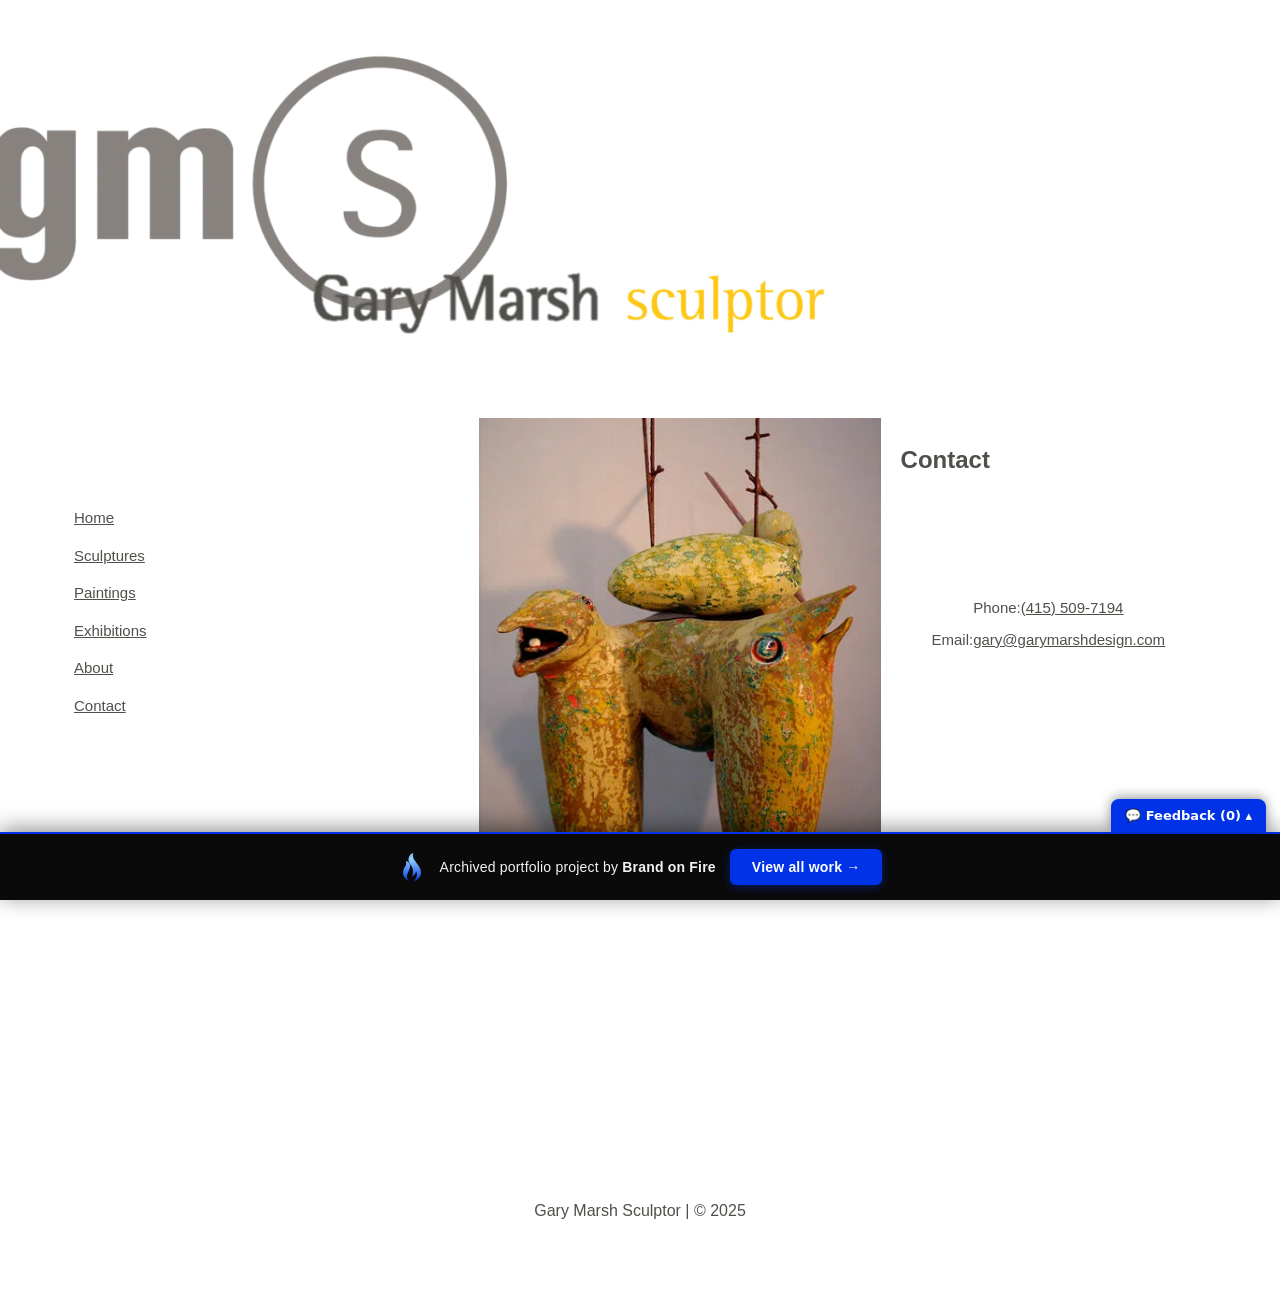
==== commit 7438ce55: "Add feedback comment widget to portfolio bar" ====
--- a/contact-gary-marsh/index.html
+++ b/contact-gary-marsh/index.html
@@ -1 +1,58 @@
-<!doctype html><html lang="en-US" data-bofp="0"><head><meta charset="UTF-8"><meta name="viewport" content="width=device-width, initial-scale=1"><meta name="robots" content="index, follow, max-image-preview:large, max-snippet:-1, max-video-preview:-1"><title>Contact us - Gary Marsh Sculptor</title><link rel="canonical" href="/contact-gary-marsh/"><meta property="og:locale" content="en_US"><meta property="og:type" content="article"><meta property="og:title" content="Contact us - Gary Marsh Sculptor"><meta property="og:description" content="Contact Phone: (415) 509-7194 Email: gary@garymarshdesign.com"><meta property="og:url" content="/contact-gary-marsh/"><meta property="og:site_name" content="Gary Marsh Sculptor"><meta property="article:modified_time" content="2024-09-17T12:01:47+00:00"><meta property="og:image" content="../_a/5b6c238df275.webp"><meta name="twitter:card" content="summary_large_image"><meta name="twitter:label1" content="Est. reading time"><meta name="twitter:data1" content="1 minute"><link rel="alternate" type="application/rss+xml" title="Gary Marsh Sculptor » Feed" href="/feed/"><link rel="https://api.w.org/" href="/wp-json/"><link rel="alternate" title="JSON" type="application/json" href="/wp-json/wp/v2/pages/2202"><meta name="generator" content="Elementor 4.1.1; features: e_font_icon_svg, additional_custom_breakpoints; settings: css_print_method-external, google_font-enabled, font_display-swap"><link rel="stylesheet" href="../style.css"><style>[data-bofp="1"]{background-color:rgb(255, 255, 255)!important;color:rgb(51, 51, 51)!important}[data-bofp="2"]{background-color:rgb(255, 255, 255)!important;color:rgb(51, 51, 51)!important}</style><meta name="robots" content="noindex, nofollow"><style id="bof-noform">form,form *,fieldset,fieldset *,input,textarea,select,label.fusion-form-label,.wpcf7,.wpcf7 *,.fusion-form,.fusion-form *,.fusion-contact-form,.fusion-contact-form *,.elementor-form,.elementor-form *,.gform_wrapper,.gform_wrapper *,[class*="contact-form"],[class*="contact-form"] *,[id*="contact-form"],[id*="contact-form"] *{pointer-events:none!important;cursor:default!important;-webkit-user-select:none!important;user-select:none!important}</style></head><body data-rsssl="1" class="wp-singular page-template-default page page-id-2202 wp-embed-responsive wp-theme-hello-elementor hello-elementor-default elementor-default elementor-kit-1913 elementor-page elementor-page-2202 e--ua-blink e--ua-mac e--ua-webkit" data-elementor-device-mode="laptop" data-bofp="1"><a class="skip-link screen-reader-text" href="#content">Skip to content</a><header data-elementor-type="header" data-elementor-id="1923" class="elementor elementor-1923 elementor-location-header" data-elementor-post-type="elementor_library"><div class="elementor-element elementor-element-8a56ceb e-con-full e-flex e-con e-parent e-lazyloaded" data-id="8a56ceb" data-element_type="container" data-e-type="container" data-settings="{&quot;background_background&quot;:&quot;classic&quot;}"><div class="elementor-element elementor-element-d2102b5 e-con-full e-flex e-con e-child" data-id="d2102b5" data-element_type="container" data-e-type="container"><div class="elementor-element elementor-element-afbbe46 elementor-widget elementor-widget-image" data-id="afbbe46" data-element_type="widget" data-e-type="widget" data-widget_type="image.default"><div class="elementor-widget-container"><a href="../index.html"><img width="800" height="424" src="../_a/66925ac20492.webp" class="attachment-large size-large wp-image-2747" alt="" decoding="sync">								</a></div></div><div class="elementor-element elementor-element-f83584d e-con-full elementor-hidden-desktop elementor-hidden-laptop e-flex e-con e-child" data-id="f83584d" data-element_type="container" data-e-type="container"><div class="elementor-element elementor-element-dc93c3e elementor-nav-menu__align-center elementor-nav-menu--stretch elementor-nav-menu__text-align-center elementor-widget-mobile__width-auto elementor-nav-menu--dropdown-tablet elementor-nav-menu--toggle elementor-nav-menu--burger elementor-widget elementor-widget-nav-menu" data-id="dc93c3e" data-element_type="widget" data-e-type="widget" data-settings="{&quot;layout&quot;:&quot;vertical&quot;,&quot;full_width&quot;:&quot;stretch&quot;,&quot;submenu_icon&quot;:{&quot;value&quot;:&quot;&lt;svg aria-hidden=\&quot;true\&quot; class=\&quot;e-font-icon-svg e-fas-caret-down\&quot; viewBox=\&quot;0 0 320 512\&quot; xmlns=\&quot;http:\/\/www.w3.org\/2000\/svg\&quot;&gt;&lt;path d=\&quot;M31.3 192h257.3c17.8 0 26.7 21.5 14.1 34.1L174.1 354.8c-7.8 7.8-20.5 7.8-28.3 0L17.2 226.1C4.6 213.5 13.5 192 31.3 192z\&quot;&gt;&lt;\/path&gt;&lt;\/svg&gt;&quot;,&quot;library&quot;:&quot;fa-solid&quot;},&quot;toggle&quot;:&quot;burger&quot;}" data-widget_type="nav-menu.default"><div class="elementor-widget-container"><nav aria-label="Menu" class="elementor-nav-menu--main elementor-nav-menu__container elementor-nav-menu--layout-vertical e--pointer-none"><ul id="menu-1-dc93c3e" class="elementor-nav-menu sm-vertical" data-smartmenus-id="17822869064964783"><li class="menu-item menu-item-type-post_type menu-item-object-page menu-item-home menu-item-2214"><a href="../index.html" class="elementor-item">Home</a></li><li class="menu-item menu-item-type-post_type menu-item-object-page menu-item-2219"><a href="../sculptures/index.html" class="elementor-item">Sculptures</a></li><li class="menu-item menu-item-type-post_type menu-item-object-page menu-item-2218"><a href="../paintings/index.html" class="elementor-item">Paintings</a></li><li class="menu-item menu-item-type-post_type menu-item-object-page menu-item-2217"><a href="../exhibitions/index.html" class="elementor-item">Exhibitions</a></li><li class="menu-item menu-item-type-post_type menu-item-object-page menu-item-2216"><a href="../resume-gary-marsh/index.html" class="elementor-item">About</a></li><li class="menu-item menu-item-type-post_type menu-item-object-page current-menu-item page_item page-item-2202 current_page_item menu-item-2215"><a href="../contact-gary-marsh/index.html" aria-current="page" class="elementor-item elementor-item-active">Contact</a></li></ul>			</nav><div class="elementor-menu-toggle" role="button" tabindex="0" aria-label="Menu Toggle" aria-expanded="false" style=""><svg aria-hidden="true" role="presentation" class="elementor-menu-toggle__icon--open e-font-icon-svg e-eicon-menu-bar" viewBox="0 0 1000 1000" xmlns="http://www.w3.org/2000/svg"><path d="M104 333H896C929 333 958 304 958 271S929 208 896 208H104C71 208 42 237 42 271S71 333 104 333ZM104 583H896C929 583 958 554 958 521S929 458 896 458H104C71 458 42 487 42 521S71 583 104 583ZM104 833H896C929 833 958 804 958 771S929 708 896 708H104C71 708 42 737 42 771S71 833 104 833Z"></path></svg><svg aria-hidden="true" role="presentation" class="elementor-menu-toggle__icon--close e-font-icon-svg e-eicon-close" viewBox="0 0 1000 1000" xmlns="http://www.w3.org/2000/svg"><path d="M742 167L500 408 258 167C246 154 233 150 217 150 196 150 179 158 167 167 154 179 150 196 150 212 150 229 154 242 171 254L408 500 167 742C138 771 138 800 167 829 196 858 225 858 254 829L496 587 738 829C750 842 767 846 783 846 800 846 817 842 829 829 842 817 846 804 846 783 846 767 842 750 829 737L588 500 833 258C863 229 863 200 833 171 804 137 775 137 742 167Z"></path></svg>		</div><nav class="elementor-nav-menu--dropdown elementor-nav-menu__container" aria-hidden="true" style="top: 0px; --menu-height: 0; width: 1366px; left: 0px;"><ul id="menu-2-dc93c3e" class="elementor-nav-menu sm-vertical" data-smartmenus-id="17822869064969446"><li class="menu-item menu-item-type-post_type menu-item-object-page menu-item-home menu-item-2214"><a href="../index.html" class="elementor-item" tabindex="-1">Home</a></li><li class="menu-item menu-item-type-post_type menu-item-object-page menu-item-2219"><a href="../sculptures/index.html" class="elementor-item" tabindex="-1">Sculptures</a></li><li class="menu-item menu-item-type-post_type menu-item-object-page menu-item-2218"><a href="../paintings/index.html" class="elementor-item" tabindex="-1">Paintings</a></li><li class="menu-item menu-item-type-post_type menu-item-object-page menu-item-2217"><a href="../exhibitions/index.html" class="elementor-item" tabindex="-1">Exhibitions</a></li><li class="menu-item menu-item-type-post_type menu-item-object-page menu-item-2216"><a href="../resume-gary-marsh/index.html" class="elementor-item" tabindex="-1">About</a></li><li class="menu-item menu-item-type-post_type menu-item-object-page current-menu-item page_item page-item-2202 current_page_item menu-item-2215"><a href="../contact-gary-marsh/index.html" aria-current="page" class="elementor-item elementor-item-active" tabindex="-1">Contact</a></li></ul>			</nav></div></div></div></div></div></header><main id="content" class="site-main post-2202 page type-page status-publish hentry"><div class="page-content"><div data-elementor-type="wp-page" data-elementor-id="2202" class="elementor elementor-2202" data-elementor-post-type="page"><div class="elementor-element elementor-element-a2a0f2d e-con-full e-flex e-con e-parent e-lazyloaded" data-id="a2a0f2d" data-element_type="container" data-e-type="container" data-settings="{&quot;background_background&quot;:&quot;classic&quot;}" data-bofp="2"><div class="elementor-element elementor-element-b90e0ee e-con-full e-flex e-con e-child" data-id="b90e0ee" data-element_type="container" data-e-type="container"><div class="elementor-element elementor-element-e4888df e-con-full elementor-hidden-tablet elementor-hidden-mobile e-flex e-con e-child" data-id="e4888df" data-element_type="container" data-e-type="container"><div class="elementor-element elementor-element-e029757 elementor-nav-menu--dropdown-tablet elementor-nav-menu__text-align-aside elementor-nav-menu--toggle elementor-nav-menu--burger elementor-widget elementor-widget-nav-menu" data-id="e029757" data-element_type="widget" data-e-type="widget" data-settings="{&quot;layout&quot;:&quot;vertical&quot;,&quot;submenu_icon&quot;:{&quot;value&quot;:&quot;&lt;svg aria-hidden=\&quot;true\&quot; class=\&quot;e-font-icon-svg e-fas-caret-down\&quot; viewBox=\&quot;0 0 320 512\&quot; xmlns=\&quot;http:\/\/www.w3.org\/2000\/svg\&quot;&gt;&lt;path d=\&quot;M31.3 192h257.3c17.8 0 26.7 21.5 14.1 34.1L174.1 354.8c-7.8 7.8-20.5 7.8-28.3 0L17.2 226.1C4.6 213.5 13.5 192 31.3 192z\&quot;&gt;&lt;\/path&gt;&lt;\/svg&gt;&quot;,&quot;library&quot;:&quot;fa-solid&quot;},&quot;toggle&quot;:&quot;burger&quot;}" data-widget_type="nav-menu.default"><div class="elementor-widget-container"><nav aria-label="Menu" class="elementor-nav-menu--main elementor-nav-menu__container elementor-nav-menu--layout-vertical e--pointer-none"><ul id="menu-1-e029757" class="elementor-nav-menu sm-vertical" data-smartmenus-id="17822869064974058"><li class="menu-item menu-item-type-post_type menu-item-object-page menu-item-home menu-item-2214"><a href="../index.html" class="elementor-item">Home</a></li><li class="menu-item menu-item-type-post_type menu-item-object-page menu-item-2219"><a href="../sculptures/index.html" class="elementor-item">Sculptures</a></li><li class="menu-item menu-item-type-post_type menu-item-object-page menu-item-2218"><a href="../paintings/index.html" class="elementor-item">Paintings</a></li><li class="menu-item menu-item-type-post_type menu-item-object-page menu-item-2217"><a href="../exhibitions/index.html" class="elementor-item">Exhibitions</a></li><li class="menu-item menu-item-type-post_type menu-item-object-page menu-item-2216"><a href="../resume-gary-marsh/index.html" class="elementor-item">About</a></li><li class="menu-item menu-item-type-post_type menu-item-object-page current-menu-item page_item page-item-2202 current_page_item menu-item-2215"><a href="../contact-gary-marsh/index.html" aria-current="page" class="elementor-item elementor-item-active">Contact</a></li></ul>			</nav><div class="elementor-menu-toggle" role="button" tabindex="0" aria-label="Menu Toggle" aria-expanded="false"><svg aria-hidden="true" role="presentation" class="elementor-menu-toggle__icon--open e-font-icon-svg e-eicon-menu-bar" viewBox="0 0 1000 1000" xmlns="http://www.w3.org/2000/svg"><path d="M104 333H896C929 333 958 304 958 271S929 208 896 208H104C71 208 42 237 42 271S71 333 104 333ZM104 583H896C929 583 958 554 958 521S929 458 896 458H104C71 458 42 487 42 521S71 583 104 583ZM104 833H896C929 833 958 804 958 771S929 708 896 708H104C71 708 42 737 42 771S71 833 104 833Z"></path></svg><svg aria-hidden="true" role="presentation" class="elementor-menu-toggle__icon--close e-font-icon-svg e-eicon-close" viewBox="0 0 1000 1000" xmlns="http://www.w3.org/2000/svg"><path d="M742 167L500 408 258 167C246 154 233 150 217 150 196 150 179 158 167 167 154 179 150 196 150 212 150 229 154 242 171 254L408 500 167 742C138 771 138 800 167 829 196 858 225 858 254 829L496 587 738 829C750 842 767 846 783 846 800 846 817 842 829 829 842 817 846 804 846 783 846 767 842 750 829 737L588 500 833 258C863 229 863 200 833 171 804 137 775 137 742 167Z"></path></svg>		</div><nav class="elementor-nav-menu--dropdown elementor-nav-menu__container" aria-hidden="true" style="--menu-height: 0;"><ul id="menu-2-e029757" class="elementor-nav-menu sm-vertical" data-smartmenus-id="1782286906497902"><li class="menu-item menu-item-type-post_type menu-item-object-page menu-item-home menu-item-2214"><a href="../index.html" class="elementor-item" tabindex="-1">Home</a></li><li class="menu-item menu-item-type-post_type menu-item-object-page menu-item-2219"><a href="../sculptures/index.html" class="elementor-item" tabindex="-1">Sculptures</a></li><li class="menu-item menu-item-type-post_type menu-item-object-page menu-item-2218"><a href="../paintings/index.html" class="elementor-item" tabindex="-1">Paintings</a></li><li class="menu-item menu-item-type-post_type menu-item-object-page menu-item-2217"><a href="../exhibitions/index.html" class="elementor-item" tabindex="-1">Exhibitions</a></li><li class="menu-item menu-item-type-post_type menu-item-object-page menu-item-2216"><a href="../resume-gary-marsh/index.html" class="elementor-item" tabindex="-1">About</a></li><li class="menu-item menu-item-type-post_type menu-item-object-page current-menu-item page_item page-item-2202 current_page_item menu-item-2215"><a href="../contact-gary-marsh/index.html" aria-current="page" class="elementor-item elementor-item-active" tabindex="-1">Contact</a></li></ul>			</nav></div></div></div><div class="elementor-element elementor-element-c959cb9 e-con-full e-flex e-con e-child" data-id="c959cb9" data-element_type="container" data-e-type="container" data-settings="{&quot;background_background&quot;:&quot;classic&quot;}"><div class="elementor-element elementor-element-419eb77 e-con-full e-flex e-con e-child" data-id="419eb77" data-element_type="container" data-e-type="container" data-settings="{&quot;background_background&quot;:&quot;classic&quot;}"><div class="elementor-element elementor-element-741c41b e-con-full e-flex e-con e-child" data-id="741c41b" data-element_type="container" data-e-type="container"><div class="elementor-element elementor-element-4f4606f elementor-widget elementor-widget-image" data-id="4f4606f" data-element_type="widget" data-e-type="widget" data-widget_type="image.default"><div class="elementor-widget-container"><img fetchpriority="high" decoding="sync" width="430" height="443" src="../_a/5b6c238df275.webp" class="attachment-large size-large wp-image-1706" alt="Sculpture by Gary Marsh">															</div></div></div><div class="elementor-element elementor-element-ea96bba e-con-full e-flex e-con e-child" data-id="ea96bba" data-element_type="container" data-e-type="container" data-settings="{&quot;background_background&quot;:&quot;classic&quot;}"><div class="elementor-element elementor-element-984fd27 elementor-widget elementor-widget-heading" data-id="984fd27" data-element_type="widget" data-e-type="widget" data-widget_type="heading.default"><div class="elementor-widget-container"><h1 class="elementor-heading-title elementor-size-default">Contact</h1>				</div></div><div class="elementor-element elementor-element-0b4752f e-flex e-con-boxed e-con e-child" data-id="0b4752f" data-element_type="container" data-e-type="container"><div class="e-con-inner"><div class="elementor-element elementor-element-22eb1f6 elementor-widget elementor-widget-text-editor" data-id="22eb1f6" data-element_type="widget" data-e-type="widget" data-widget_type="text-editor.default"><div class="elementor-widget-container"><p align="center">Phone:<a href="tel:415-509-7194"><span style="text-decoration: underline;">(415) 509-7194</span></a></p><p align="center">Email:<a href="mailto:gary@garymarshdesign.com" target="_blank" rel="noopener"><span style="text-decoration: underline;">gary@garymarshdesign.com</span></a></p>								</div></div></div></div></div></div></div></div></div></div></div></main><footer data-elementor-type="footer" data-elementor-id="2867" class="elementor elementor-2867 elementor-location-footer" data-elementor-post-type="elementor_library"><div class="elementor-element elementor-element-7a4a9f51 e-con-full e-flex e-con e-parent e-lazyloaded" data-id="7a4a9f51" data-element_type="container" data-e-type="container" data-settings="{&quot;background_background&quot;:&quot;classic&quot;}"><div class="elementor-element elementor-element-51e7bd6b elementor-widget elementor-widget-heading" data-id="51e7bd6b" data-element_type="widget" data-e-type="widget" data-widget_type="heading.default"><div class="elementor-widget-container"><p class="elementor-heading-title elementor-size-default">Gary Marsh Sculptor | © 2025</p>				</div></div></div></footer><span id="elementor-device-mode" class="elementor-screen-only"></span><svg style="display: none;" class="e-font-icon-svg-symbols"></svg><!-- bof-portfolio-bar --><a href="https://brandonfire.com/portfolio/" id="bof-portfolio-bar" rel="noopener" style="position:fixed;left:0;right:0;bottom:0;z-index:2147483647;display:flex;align-items:center;justify-content:center;gap:14px;flex-wrap:wrap;background:#0a0a0a;color:#ffffff !important;font-family:Inter,-apple-system,BlinkMacSystemFont,'Segoe UI',Roboto,Helvetica,Arial,sans-serif;font-size:14px;font-weight:500;line-height:1;letter-spacing:.2px;padding:15px 18px;text-decoration:none !important;box-shadow:0 -3px 22px rgba(0,0,0,.45);border-top:2px solid #0033e7;box-sizing:border-box;"><img src="[data-uri]" alt="" width="28" height="28" style="display:block;flex:0 0 auto;width:28px;height:28px;"><span style="opacity:.95;color:#fff;">Archived portfolio project by <strong style="font-weight:700;color:#fff;">Brand&nbsp;on&nbsp;Fire</strong></span><span style="background:#0033e7;color:#fff;padding:11px 22px;border-radius:6px;font-weight:700;font-size:14px;white-space:nowrap;box-shadow:0 2px 10px rgba(0,51,231,.4);">View&nbsp;all&nbsp;work&nbsp;&rarr;</span></a><script>(function(){function p(){var b=document.getElementById("bof-portfolio-bar");if(b&&document.body)document.body.style.setProperty("padding-bottom",b.offsetHeight+"px","important");}if(document.readyState!=="loading")p();else document.addEventListener("DOMContentLoaded",p);window.addEventListener("resize",p);})();</script><!-- /bof-portfolio-bar --></body></html>+<!doctype html><html lang="en-US" data-bofp="0"><head><meta charset="UTF-8"><meta name="viewport" content="width=device-width, initial-scale=1"><meta name="robots" content="index, follow, max-image-preview:large, max-snippet:-1, max-video-preview:-1"><title>Contact us - Gary Marsh Sculptor</title><link rel="canonical" href="/contact-gary-marsh/"><meta property="og:locale" content="en_US"><meta property="og:type" content="article"><meta property="og:title" content="Contact us - Gary Marsh Sculptor"><meta property="og:description" content="Contact Phone: (415) 509-7194 Email: gary@garymarshdesign.com"><meta property="og:url" content="/contact-gary-marsh/"><meta property="og:site_name" content="Gary Marsh Sculptor"><meta property="article:modified_time" content="2024-09-17T12:01:47+00:00"><meta property="og:image" content="../_a/5b6c238df275.webp"><meta name="twitter:card" content="summary_large_image"><meta name="twitter:label1" content="Est. reading time"><meta name="twitter:data1" content="1 minute"><link rel="alternate" type="application/rss+xml" title="Gary Marsh Sculptor » Feed" href="/feed/"><link rel="https://api.w.org/" href="/wp-json/"><link rel="alternate" title="JSON" type="application/json" href="/wp-json/wp/v2/pages/2202"><meta name="generator" content="Elementor 4.1.1; features: e_font_icon_svg, additional_custom_breakpoints; settings: css_print_method-external, google_font-enabled, font_display-swap"><link rel="stylesheet" href="../style.css"><style>[data-bofp="1"]{background-color:rgb(255, 255, 255)!important;color:rgb(51, 51, 51)!important}[data-bofp="2"]{background-color:rgb(255, 255, 255)!important;color:rgb(51, 51, 51)!important}</style><meta name="robots" content="noindex, nofollow"><style id="bof-noform">form,form *,fieldset,fieldset *,input,textarea,select,label.fusion-form-label,.wpcf7,.wpcf7 *,.fusion-form,.fusion-form *,.fusion-contact-form,.fusion-contact-form *,.elementor-form,.elementor-form *,.gform_wrapper,.gform_wrapper *,[class*="contact-form"],[class*="contact-form"] *,[id*="contact-form"],[id*="contact-form"] *{pointer-events:none!important;cursor:default!important;-webkit-user-select:none!important;user-select:none!important}</style></head><body data-rsssl="1" class="wp-singular page-template-default page page-id-2202 wp-embed-responsive wp-theme-hello-elementor hello-elementor-default elementor-default elementor-kit-1913 elementor-page elementor-page-2202 e--ua-blink e--ua-mac e--ua-webkit" data-elementor-device-mode="laptop" data-bofp="1"><a class="skip-link screen-reader-text" href="#content">Skip to content</a><header data-elementor-type="header" data-elementor-id="1923" class="elementor elementor-1923 elementor-location-header" data-elementor-post-type="elementor_library"><div class="elementor-element elementor-element-8a56ceb e-con-full e-flex e-con e-parent e-lazyloaded" data-id="8a56ceb" data-element_type="container" data-e-type="container" data-settings="{&quot;background_background&quot;:&quot;classic&quot;}"><div class="elementor-element elementor-element-d2102b5 e-con-full e-flex e-con e-child" data-id="d2102b5" data-element_type="container" data-e-type="container"><div class="elementor-element elementor-element-afbbe46 elementor-widget elementor-widget-image" data-id="afbbe46" data-element_type="widget" data-e-type="widget" data-widget_type="image.default"><div class="elementor-widget-container"><a href="../index.html"><img width="800" height="424" src="../_a/66925ac20492.webp" class="attachment-large size-large wp-image-2747" alt="" decoding="sync">								</a></div></div><div class="elementor-element elementor-element-f83584d e-con-full elementor-hidden-desktop elementor-hidden-laptop e-flex e-con e-child" data-id="f83584d" data-element_type="container" data-e-type="container"><div class="elementor-element elementor-element-dc93c3e elementor-nav-menu__align-center elementor-nav-menu--stretch elementor-nav-menu__text-align-center elementor-widget-mobile__width-auto elementor-nav-menu--dropdown-tablet elementor-nav-menu--toggle elementor-nav-menu--burger elementor-widget elementor-widget-nav-menu" data-id="dc93c3e" data-element_type="widget" data-e-type="widget" data-settings="{&quot;layout&quot;:&quot;vertical&quot;,&quot;full_width&quot;:&quot;stretch&quot;,&quot;submenu_icon&quot;:{&quot;value&quot;:&quot;&lt;svg aria-hidden=\&quot;true\&quot; class=\&quot;e-font-icon-svg e-fas-caret-down\&quot; viewBox=\&quot;0 0 320 512\&quot; xmlns=\&quot;http:\/\/www.w3.org\/2000\/svg\&quot;&gt;&lt;path d=\&quot;M31.3 192h257.3c17.8 0 26.7 21.5 14.1 34.1L174.1 354.8c-7.8 7.8-20.5 7.8-28.3 0L17.2 226.1C4.6 213.5 13.5 192 31.3 192z\&quot;&gt;&lt;\/path&gt;&lt;\/svg&gt;&quot;,&quot;library&quot;:&quot;fa-solid&quot;},&quot;toggle&quot;:&quot;burger&quot;}" data-widget_type="nav-menu.default"><div class="elementor-widget-container"><nav aria-label="Menu" class="elementor-nav-menu--main elementor-nav-menu__container elementor-nav-menu--layout-vertical e--pointer-none"><ul id="menu-1-dc93c3e" class="elementor-nav-menu sm-vertical" data-smartmenus-id="17822869064964783"><li class="menu-item menu-item-type-post_type menu-item-object-page menu-item-home menu-item-2214"><a href="../index.html" class="elementor-item">Home</a></li><li class="menu-item menu-item-type-post_type menu-item-object-page menu-item-2219"><a href="../sculptures/index.html" class="elementor-item">Sculptures</a></li><li class="menu-item menu-item-type-post_type menu-item-object-page menu-item-2218"><a href="../paintings/index.html" class="elementor-item">Paintings</a></li><li class="menu-item menu-item-type-post_type menu-item-object-page menu-item-2217"><a href="../exhibitions/index.html" class="elementor-item">Exhibitions</a></li><li class="menu-item menu-item-type-post_type menu-item-object-page menu-item-2216"><a href="../resume-gary-marsh/index.html" class="elementor-item">About</a></li><li class="menu-item menu-item-type-post_type menu-item-object-page current-menu-item page_item page-item-2202 current_page_item menu-item-2215"><a href="../contact-gary-marsh/index.html" aria-current="page" class="elementor-item elementor-item-active">Contact</a></li></ul>			</nav><div class="elementor-menu-toggle" role="button" tabindex="0" aria-label="Menu Toggle" aria-expanded="false" style=""><svg aria-hidden="true" role="presentation" class="elementor-menu-toggle__icon--open e-font-icon-svg e-eicon-menu-bar" viewBox="0 0 1000 1000" xmlns="http://www.w3.org/2000/svg"><path d="M104 333H896C929 333 958 304 958 271S929 208 896 208H104C71 208 42 237 42 271S71 333 104 333ZM104 583H896C929 583 958 554 958 521S929 458 896 458H104C71 458 42 487 42 521S71 583 104 583ZM104 833H896C929 833 958 804 958 771S929 708 896 708H104C71 708 42 737 42 771S71 833 104 833Z"></path></svg><svg aria-hidden="true" role="presentation" class="elementor-menu-toggle__icon--close e-font-icon-svg e-eicon-close" viewBox="0 0 1000 1000" xmlns="http://www.w3.org/2000/svg"><path d="M742 167L500 408 258 167C246 154 233 150 217 150 196 150 179 158 167 167 154 179 150 196 150 212 150 229 154 242 171 254L408 500 167 742C138 771 138 800 167 829 196 858 225 858 254 829L496 587 738 829C750 842 767 846 783 846 800 846 817 842 829 829 842 817 846 804 846 783 846 767 842 750 829 737L588 500 833 258C863 229 863 200 833 171 804 137 775 137 742 167Z"></path></svg>		</div><nav class="elementor-nav-menu--dropdown elementor-nav-menu__container" aria-hidden="true" style="top: 0px; --menu-height: 0; width: 1366px; left: 0px;"><ul id="menu-2-dc93c3e" class="elementor-nav-menu sm-vertical" data-smartmenus-id="17822869064969446"><li class="menu-item menu-item-type-post_type menu-item-object-page menu-item-home menu-item-2214"><a href="../index.html" class="elementor-item" tabindex="-1">Home</a></li><li class="menu-item menu-item-type-post_type menu-item-object-page menu-item-2219"><a href="../sculptures/index.html" class="elementor-item" tabindex="-1">Sculptures</a></li><li class="menu-item menu-item-type-post_type menu-item-object-page menu-item-2218"><a href="../paintings/index.html" class="elementor-item" tabindex="-1">Paintings</a></li><li class="menu-item menu-item-type-post_type menu-item-object-page menu-item-2217"><a href="../exhibitions/index.html" class="elementor-item" tabindex="-1">Exhibitions</a></li><li class="menu-item menu-item-type-post_type menu-item-object-page menu-item-2216"><a href="../resume-gary-marsh/index.html" class="elementor-item" tabindex="-1">About</a></li><li class="menu-item menu-item-type-post_type menu-item-object-page current-menu-item page_item page-item-2202 current_page_item menu-item-2215"><a href="../contact-gary-marsh/index.html" aria-current="page" class="elementor-item elementor-item-active" tabindex="-1">Contact</a></li></ul>			</nav></div></div></div></div></div></header><main id="content" class="site-main post-2202 page type-page status-publish hentry"><div class="page-content"><div data-elementor-type="wp-page" data-elementor-id="2202" class="elementor elementor-2202" data-elementor-post-type="page"><div class="elementor-element elementor-element-a2a0f2d e-con-full e-flex e-con e-parent e-lazyloaded" data-id="a2a0f2d" data-element_type="container" data-e-type="container" data-settings="{&quot;background_background&quot;:&quot;classic&quot;}" data-bofp="2"><div class="elementor-element elementor-element-b90e0ee e-con-full e-flex e-con e-child" data-id="b90e0ee" data-element_type="container" data-e-type="container"><div class="elementor-element elementor-element-e4888df e-con-full elementor-hidden-tablet elementor-hidden-mobile e-flex e-con e-child" data-id="e4888df" data-element_type="container" data-e-type="container"><div class="elementor-element elementor-element-e029757 elementor-nav-menu--dropdown-tablet elementor-nav-menu__text-align-aside elementor-nav-menu--toggle elementor-nav-menu--burger elementor-widget elementor-widget-nav-menu" data-id="e029757" data-element_type="widget" data-e-type="widget" data-settings="{&quot;layout&quot;:&quot;vertical&quot;,&quot;submenu_icon&quot;:{&quot;value&quot;:&quot;&lt;svg aria-hidden=\&quot;true\&quot; class=\&quot;e-font-icon-svg e-fas-caret-down\&quot; viewBox=\&quot;0 0 320 512\&quot; xmlns=\&quot;http:\/\/www.w3.org\/2000\/svg\&quot;&gt;&lt;path d=\&quot;M31.3 192h257.3c17.8 0 26.7 21.5 14.1 34.1L174.1 354.8c-7.8 7.8-20.5 7.8-28.3 0L17.2 226.1C4.6 213.5 13.5 192 31.3 192z\&quot;&gt;&lt;\/path&gt;&lt;\/svg&gt;&quot;,&quot;library&quot;:&quot;fa-solid&quot;},&quot;toggle&quot;:&quot;burger&quot;}" data-widget_type="nav-menu.default"><div class="elementor-widget-container"><nav aria-label="Menu" class="elementor-nav-menu--main elementor-nav-menu__container elementor-nav-menu--layout-vertical e--pointer-none"><ul id="menu-1-e029757" class="elementor-nav-menu sm-vertical" data-smartmenus-id="17822869064974058"><li class="menu-item menu-item-type-post_type menu-item-object-page menu-item-home menu-item-2214"><a href="../index.html" class="elementor-item">Home</a></li><li class="menu-item menu-item-type-post_type menu-item-object-page menu-item-2219"><a href="../sculptures/index.html" class="elementor-item">Sculptures</a></li><li class="menu-item menu-item-type-post_type menu-item-object-page menu-item-2218"><a href="../paintings/index.html" class="elementor-item">Paintings</a></li><li class="menu-item menu-item-type-post_type menu-item-object-page menu-item-2217"><a href="../exhibitions/index.html" class="elementor-item">Exhibitions</a></li><li class="menu-item menu-item-type-post_type menu-item-object-page menu-item-2216"><a href="../resume-gary-marsh/index.html" class="elementor-item">About</a></li><li class="menu-item menu-item-type-post_type menu-item-object-page current-menu-item page_item page-item-2202 current_page_item menu-item-2215"><a href="../contact-gary-marsh/index.html" aria-current="page" class="elementor-item elementor-item-active">Contact</a></li></ul>			</nav><div class="elementor-menu-toggle" role="button" tabindex="0" aria-label="Menu Toggle" aria-expanded="false"><svg aria-hidden="true" role="presentation" class="elementor-menu-toggle__icon--open e-font-icon-svg e-eicon-menu-bar" viewBox="0 0 1000 1000" xmlns="http://www.w3.org/2000/svg"><path d="M104 333H896C929 333 958 304 958 271S929 208 896 208H104C71 208 42 237 42 271S71 333 104 333ZM104 583H896C929 583 958 554 958 521S929 458 896 458H104C71 458 42 487 42 521S71 583 104 583ZM104 833H896C929 833 958 804 958 771S929 708 896 708H104C71 708 42 737 42 771S71 833 104 833Z"></path></svg><svg aria-hidden="true" role="presentation" class="elementor-menu-toggle__icon--close e-font-icon-svg e-eicon-close" viewBox="0 0 1000 1000" xmlns="http://www.w3.org/2000/svg"><path d="M742 167L500 408 258 167C246 154 233 150 217 150 196 150 179 158 167 167 154 179 150 196 150 212 150 229 154 242 171 254L408 500 167 742C138 771 138 800 167 829 196 858 225 858 254 829L496 587 738 829C750 842 767 846 783 846 800 846 817 842 829 829 842 817 846 804 846 783 846 767 842 750 829 737L588 500 833 258C863 229 863 200 833 171 804 137 775 137 742 167Z"></path></svg>		</div><nav class="elementor-nav-menu--dropdown elementor-nav-menu__container" aria-hidden="true" style="--menu-height: 0;"><ul id="menu-2-e029757" class="elementor-nav-menu sm-vertical" data-smartmenus-id="1782286906497902"><li class="menu-item menu-item-type-post_type menu-item-object-page menu-item-home menu-item-2214"><a href="../index.html" class="elementor-item" tabindex="-1">Home</a></li><li class="menu-item menu-item-type-post_type menu-item-object-page menu-item-2219"><a href="../sculptures/index.html" class="elementor-item" tabindex="-1">Sculptures</a></li><li class="menu-item menu-item-type-post_type menu-item-object-page menu-item-2218"><a href="../paintings/index.html" class="elementor-item" tabindex="-1">Paintings</a></li><li class="menu-item menu-item-type-post_type menu-item-object-page menu-item-2217"><a href="../exhibitions/index.html" class="elementor-item" tabindex="-1">Exhibitions</a></li><li class="menu-item menu-item-type-post_type menu-item-object-page menu-item-2216"><a href="../resume-gary-marsh/index.html" class="elementor-item" tabindex="-1">About</a></li><li class="menu-item menu-item-type-post_type menu-item-object-page current-menu-item page_item page-item-2202 current_page_item menu-item-2215"><a href="../contact-gary-marsh/index.html" aria-current="page" class="elementor-item elementor-item-active" tabindex="-1">Contact</a></li></ul>			</nav></div></div></div><div class="elementor-element elementor-element-c959cb9 e-con-full e-flex e-con e-child" data-id="c959cb9" data-element_type="container" data-e-type="container" data-settings="{&quot;background_background&quot;:&quot;classic&quot;}"><div class="elementor-element elementor-element-419eb77 e-con-full e-flex e-con e-child" data-id="419eb77" data-element_type="container" data-e-type="container" data-settings="{&quot;background_background&quot;:&quot;classic&quot;}"><div class="elementor-element elementor-element-741c41b e-con-full e-flex e-con e-child" data-id="741c41b" data-element_type="container" data-e-type="container"><div class="elementor-element elementor-element-4f4606f elementor-widget elementor-widget-image" data-id="4f4606f" data-element_type="widget" data-e-type="widget" data-widget_type="image.default"><div class="elementor-widget-container"><img fetchpriority="high" decoding="sync" width="430" height="443" src="../_a/5b6c238df275.webp" class="attachment-large size-large wp-image-1706" alt="Sculpture by Gary Marsh">															</div></div></div><div class="elementor-element elementor-element-ea96bba e-con-full e-flex e-con e-child" data-id="ea96bba" data-element_type="container" data-e-type="container" data-settings="{&quot;background_background&quot;:&quot;classic&quot;}"><div class="elementor-element elementor-element-984fd27 elementor-widget elementor-widget-heading" data-id="984fd27" data-element_type="widget" data-e-type="widget" data-widget_type="heading.default"><div class="elementor-widget-container"><h1 class="elementor-heading-title elementor-size-default">Contact</h1>				</div></div><div class="elementor-element elementor-element-0b4752f e-flex e-con-boxed e-con e-child" data-id="0b4752f" data-element_type="container" data-e-type="container"><div class="e-con-inner"><div class="elementor-element elementor-element-22eb1f6 elementor-widget elementor-widget-text-editor" data-id="22eb1f6" data-element_type="widget" data-e-type="widget" data-widget_type="text-editor.default"><div class="elementor-widget-container"><p align="center">Phone:<a href="tel:415-509-7194"><span style="text-decoration: underline;">(415) 509-7194</span></a></p><p align="center">Email:<a href="mailto:gary@garymarshdesign.com" target="_blank" rel="noopener"><span style="text-decoration: underline;">gary@garymarshdesign.com</span></a></p>								</div></div></div></div></div></div></div></div></div></div></div></main><footer data-elementor-type="footer" data-elementor-id="2867" class="elementor elementor-2867 elementor-location-footer" data-elementor-post-type="elementor_library"><div class="elementor-element elementor-element-7a4a9f51 e-con-full e-flex e-con e-parent e-lazyloaded" data-id="7a4a9f51" data-element_type="container" data-e-type="container" data-settings="{&quot;background_background&quot;:&quot;classic&quot;}"><div class="elementor-element elementor-element-51e7bd6b elementor-widget elementor-widget-heading" data-id="51e7bd6b" data-element_type="widget" data-e-type="widget" data-widget_type="heading.default"><div class="elementor-widget-container"><p class="elementor-heading-title elementor-size-default">Gary Marsh Sculptor | © 2025</p>				</div></div></div></footer><span id="elementor-device-mode" class="elementor-screen-only"></span><svg style="display: none;" class="e-font-icon-svg-symbols"></svg><!-- bof-portfolio-bar --><a href="https://brandonfire.com/portfolio/" id="bof-portfolio-bar" rel="noopener" style="position:fixed;left:0;right:0;bottom:0;z-index:2147483647;display:flex;align-items:center;justify-content:center;gap:14px;flex-wrap:wrap;background:#0a0a0a;color:#ffffff !important;font-family:Inter,-apple-system,BlinkMacSystemFont,'Segoe UI',Roboto,Helvetica,Arial,sans-serif;font-size:14px;font-weight:500;line-height:1;letter-spacing:.2px;padding:15px 18px;text-decoration:none !important;box-shadow:0 -3px 22px rgba(0,0,0,.45);border-top:2px solid #0033e7;box-sizing:border-box;"><img src="[data-uri]" alt="" width="28" height="28" style="display:block;flex:0 0 auto;width:28px;height:28px;"><span style="opacity:.95;color:#fff;">Archived portfolio project by <strong style="font-weight:700;color:#fff;">Brand&nbsp;on&nbsp;Fire</strong></span><span style="background:#0033e7;color:#fff;padding:11px 22px;border-radius:6px;font-weight:700;font-size:14px;white-space:nowrap;box-shadow:0 2px 10px rgba(0,51,231,.4);">View&nbsp;all&nbsp;work&nbsp;&rarr;</span></a><script>(function(){function p(){var b=document.getElementById("bof-portfolio-bar");if(b&&document.body)document.body.style.setProperty("padding-bottom",b.offsetHeight+"px","important");}if(document.readyState!=="loading")p();else document.addEventListener("DOMContentLoaded",p);window.addEventListener("resize",p);})();</script><script>/* Brand on Fire portfolio feedback collector. All portfolio sites are one origin
+   (brand-on-fire.github.io) so localStorage is SHARED — comments accumulate in one place across every
+   site. "Export all" copies them to the clipboard to paste back to Claude. Zero backend. */
+(function () {
+  var K = 'bof_feedback', D = document;
+  function L() { try { return JSON.parse(localStorage.getItem(K)) || []; } catch (e) { return []; } }
+  function SV(a) { try { localStorage.setItem(K, JSON.stringify(a)); } catch (e) {} }
+  function slug() { var p = location.pathname.split('/').filter(Boolean); return p[0] || '(root)'; }
+  function barH() { var b = D.getElementById('bof-portfolio-bar'); return b ? b.offsetHeight : 0; }
+  if (D.getElementById('bof-fb-tog')) return;               // already injected
+  var open = localStorage.getItem('bof_fb_open') === '1';
+
+  var tog = D.createElement('div'); tog.id = 'bof-fb-tog';
+  tog.style.cssText = 'position:fixed;right:14px;z-index:2147483647;background:#0033e7;color:#fff;font:600 13px Inter,system-ui,Arial,sans-serif;padding:9px 14px;border-radius:8px 8px 0 0;cursor:pointer;box-shadow:0 -2px 12px rgba(0,0,0,.4)';
+
+  var pan = D.createElement('div'); pan.id = 'bof-fb-pan';
+  pan.style.cssText = 'position:fixed;left:0;right:0;z-index:2147483647;background:#0a0a0a;border-top:2px solid #0033e7;box-sizing:border-box;height:150px;display:none;padding:10px 12px;font-family:Inter,system-ui,Arial,sans-serif';
+
+  var ta = D.createElement('textarea');
+  ta.placeholder = 'Your feedback for this page…';
+  ta.style.cssText = 'width:100%;height:88px;background:#16181d;color:#fff;border:1px solid #2a2d35;border-radius:6px;padding:8px;font:13px/1.45 inherit;resize:none;box-sizing:border-box';
+  ta.value = localStorage.getItem('bof_fb_draft') || '';
+  ta.oninput = function () { localStorage.setItem('bof_fb_draft', ta.value); };
+
+  var row = D.createElement('div'); row.style.cssText = 'display:flex;gap:8px;align-items:center;margin-top:8px';
+  function btn(t, css) { var b = D.createElement('button'); b.textContent = t; b.style.cssText = 'border:0;border-radius:6px;padding:8px 14px;font:600 13px inherit;cursor:pointer;' + css; return b; }
+  var saveB = btn('Save comment', 'background:#0033e7;color:#fff');
+  var expB = btn('Export all', 'background:#16181d;color:#8bccff;border:1px solid #2a2d35');
+  var clrB = btn('Clear', 'background:transparent;color:#777');
+  var st = D.createElement('span'); st.style.cssText = 'color:#9aa3b2;font:12px Inter,system-ui,Arial,sans-serif;margin-left:auto';
+  row.appendChild(saveB); row.appendChild(expB); row.appendChild(clrB); row.appendChild(st);
+  pan.appendChild(ta); pan.appendChild(row); D.body.appendChild(pan); D.body.appendChild(tog);
+
+  function refresh() {
+    var h = barH(), n = L().length;
+    pan.style.bottom = h + 'px'; pan.style.display = open ? 'block' : 'none';
+    tog.style.bottom = (open ? 150 + h : h) + 'px';
+    tog.textContent = '💬 Feedback (' + n + ') ' + (open ? '▾' : '▴');
+    st.textContent = n + ' saved · ' + slug();
+  }
+  tog.onclick = function () { open = !open; localStorage.setItem('bof_fb_open', open ? '1' : '0'); refresh(); if (open) ta.focus(); };
+  saveB.onclick = function () {
+    var t = ta.value.trim(); if (!t) return;
+    var a = L(); a.push({ site: slug(), page: location.pathname, text: t, ts: new Date().toISOString() }); SV(a);
+    ta.value = ''; localStorage.removeItem('bof_fb_draft'); refresh();
+    saveB.textContent = 'Saved ✓'; setTimeout(function () { saveB.textContent = 'Save comment'; }, 900);
+  };
+  expB.onclick = function () {
+    var a = L(); if (!a.length) { alert('No comments saved yet.'); return; }
+    var txt = 'PORTFOLIO FEEDBACK (' + a.length + ' comments)\n\n' + a.map(function (c) { return '[' + c.site + c.page + ']\n' + c.text; }).join('\n\n');
+    if (navigator.clipboard && navigator.clipboard.writeText) navigator.clipboard.writeText(txt).then(function () { alert('Copied ' + a.length + ' comments — paste them to Claude.'); }, function () { window.prompt('Copy all feedback (Cmd+C):', txt); });
+    else window.prompt('Copy all feedback (Cmd+C):', txt);
+  };
+  clrB.onclick = function () { if (confirm('Clear all ' + L().length + ' saved comments?')) { SV([]); refresh(); } };
+  window.addEventListener('resize', refresh);
+  if (D.readyState !== 'loading') refresh(); else D.addEventListener('DOMContentLoaded', refresh);
+})();
+</script><!-- /bof-portfolio-bar --></body></html>
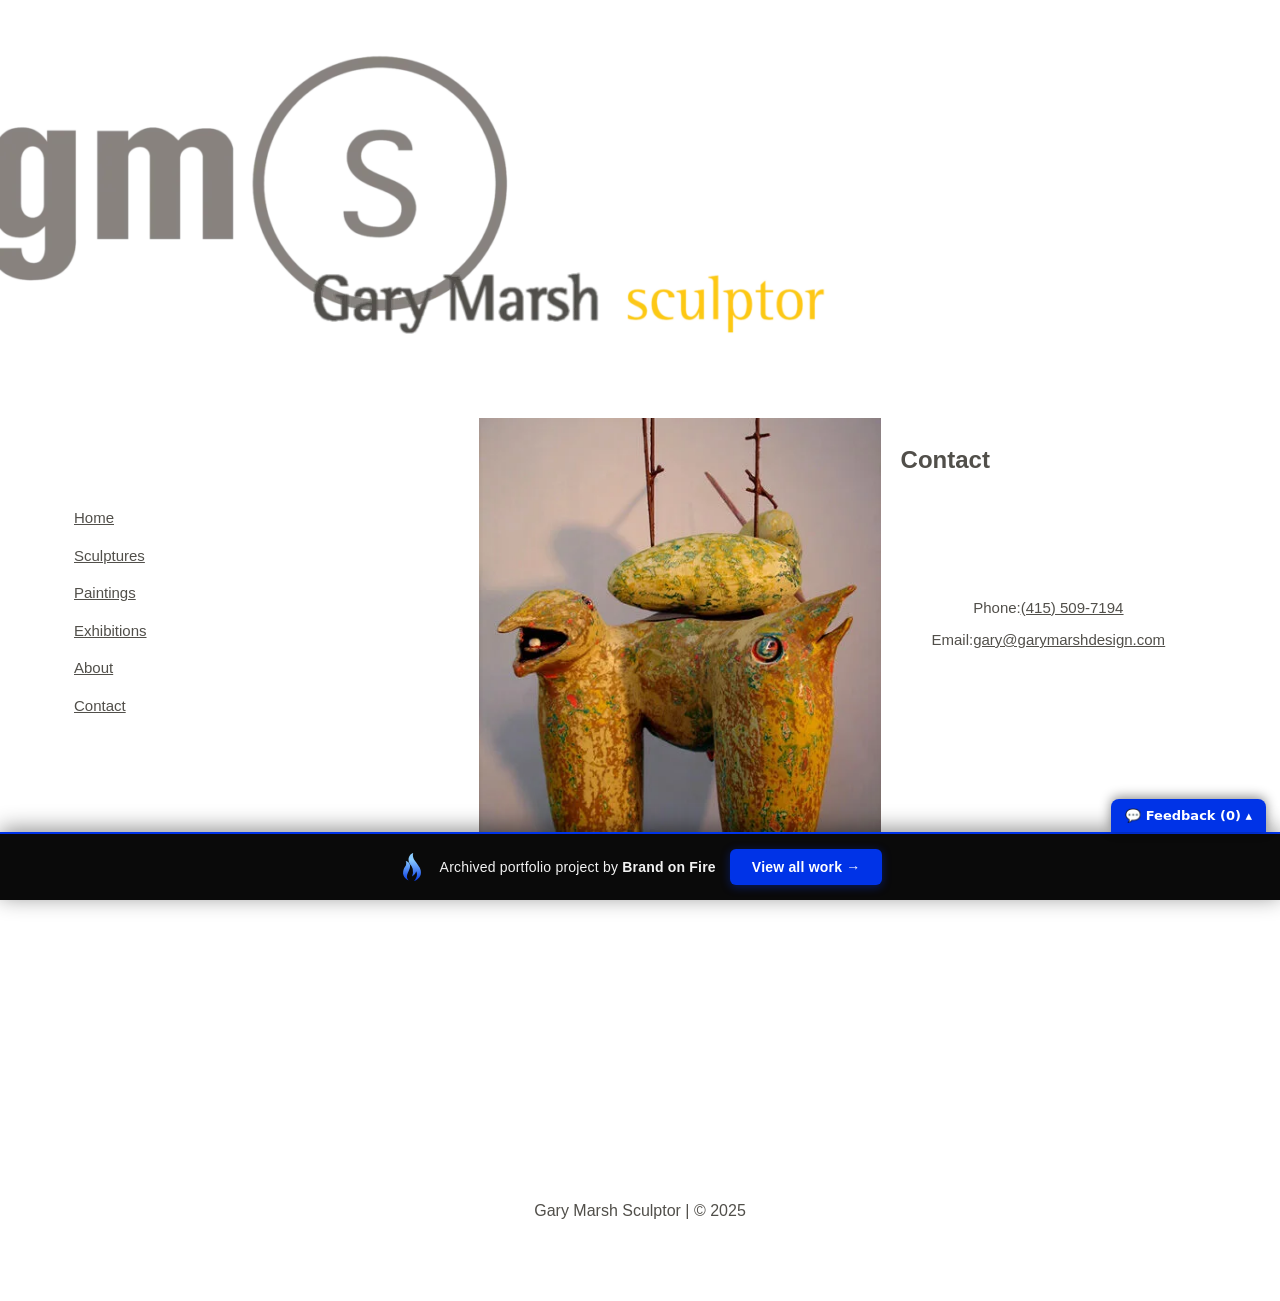
==== commit c35bde37: "Add feedback comment widget to portfolio bar" ====
--- a/contact-gary-marsh/index.html
+++ b/contact-gary-marsh/index.html
@@ -1,57 +1,62 @@
-<!doctype html><html lang="en-US" data-bofp="0"><head><meta charset="UTF-8"><meta name="viewport" content="width=device-width, initial-scale=1"><meta name="robots" content="index, follow, max-image-preview:large, max-snippet:-1, max-video-preview:-1"><title>Contact us - Gary Marsh Sculptor</title><link rel="canonical" href="/contact-gary-marsh/"><meta property="og:locale" content="en_US"><meta property="og:type" content="article"><meta property="og:title" content="Contact us - Gary Marsh Sculptor"><meta property="og:description" content="Contact Phone: (415) 509-7194 Email: gary@garymarshdesign.com"><meta property="og:url" content="/contact-gary-marsh/"><meta property="og:site_name" content="Gary Marsh Sculptor"><meta property="article:modified_time" content="2024-09-17T12:01:47+00:00"><meta property="og:image" content="../_a/5b6c238df275.webp"><meta name="twitter:card" content="summary_large_image"><meta name="twitter:label1" content="Est. reading time"><meta name="twitter:data1" content="1 minute"><link rel="alternate" type="application/rss+xml" title="Gary Marsh Sculptor » Feed" href="/feed/"><link rel="https://api.w.org/" href="/wp-json/"><link rel="alternate" title="JSON" type="application/json" href="/wp-json/wp/v2/pages/2202"><meta name="generator" content="Elementor 4.1.1; features: e_font_icon_svg, additional_custom_breakpoints; settings: css_print_method-external, google_font-enabled, font_display-swap"><link rel="stylesheet" href="../style.css"><style>[data-bofp="1"]{background-color:rgb(255, 255, 255)!important;color:rgb(51, 51, 51)!important}[data-bofp="2"]{background-color:rgb(255, 255, 255)!important;color:rgb(51, 51, 51)!important}</style><meta name="robots" content="noindex, nofollow"><style id="bof-noform">form,form *,fieldset,fieldset *,input,textarea,select,label.fusion-form-label,.wpcf7,.wpcf7 *,.fusion-form,.fusion-form *,.fusion-contact-form,.fusion-contact-form *,.elementor-form,.elementor-form *,.gform_wrapper,.gform_wrapper *,[class*="contact-form"],[class*="contact-form"] *,[id*="contact-form"],[id*="contact-form"] *{pointer-events:none!important;cursor:default!important;-webkit-user-select:none!important;user-select:none!important}</style></head><body data-rsssl="1" class="wp-singular page-template-default page page-id-2202 wp-embed-responsive wp-theme-hello-elementor hello-elementor-default elementor-default elementor-kit-1913 elementor-page elementor-page-2202 e--ua-blink e--ua-mac e--ua-webkit" data-elementor-device-mode="laptop" data-bofp="1"><a class="skip-link screen-reader-text" href="#content">Skip to content</a><header data-elementor-type="header" data-elementor-id="1923" class="elementor elementor-1923 elementor-location-header" data-elementor-post-type="elementor_library"><div class="elementor-element elementor-element-8a56ceb e-con-full e-flex e-con e-parent e-lazyloaded" data-id="8a56ceb" data-element_type="container" data-e-type="container" data-settings="{&quot;background_background&quot;:&quot;classic&quot;}"><div class="elementor-element elementor-element-d2102b5 e-con-full e-flex e-con e-child" data-id="d2102b5" data-element_type="container" data-e-type="container"><div class="elementor-element elementor-element-afbbe46 elementor-widget elementor-widget-image" data-id="afbbe46" data-element_type="widget" data-e-type="widget" data-widget_type="image.default"><div class="elementor-widget-container"><a href="../index.html"><img width="800" height="424" src="../_a/66925ac20492.webp" class="attachment-large size-large wp-image-2747" alt="" decoding="sync">								</a></div></div><div class="elementor-element elementor-element-f83584d e-con-full elementor-hidden-desktop elementor-hidden-laptop e-flex e-con e-child" data-id="f83584d" data-element_type="container" data-e-type="container"><div class="elementor-element elementor-element-dc93c3e elementor-nav-menu__align-center elementor-nav-menu--stretch elementor-nav-menu__text-align-center elementor-widget-mobile__width-auto elementor-nav-menu--dropdown-tablet elementor-nav-menu--toggle elementor-nav-menu--burger elementor-widget elementor-widget-nav-menu" data-id="dc93c3e" data-element_type="widget" data-e-type="widget" data-settings="{&quot;layout&quot;:&quot;vertical&quot;,&quot;full_width&quot;:&quot;stretch&quot;,&quot;submenu_icon&quot;:{&quot;value&quot;:&quot;&lt;svg aria-hidden=\&quot;true\&quot; class=\&quot;e-font-icon-svg e-fas-caret-down\&quot; viewBox=\&quot;0 0 320 512\&quot; xmlns=\&quot;http:\/\/www.w3.org\/2000\/svg\&quot;&gt;&lt;path d=\&quot;M31.3 192h257.3c17.8 0 26.7 21.5 14.1 34.1L174.1 354.8c-7.8 7.8-20.5 7.8-28.3 0L17.2 226.1C4.6 213.5 13.5 192 31.3 192z\&quot;&gt;&lt;\/path&gt;&lt;\/svg&gt;&quot;,&quot;library&quot;:&quot;fa-solid&quot;},&quot;toggle&quot;:&quot;burger&quot;}" data-widget_type="nav-menu.default"><div class="elementor-widget-container"><nav aria-label="Menu" class="elementor-nav-menu--main elementor-nav-menu__container elementor-nav-menu--layout-vertical e--pointer-none"><ul id="menu-1-dc93c3e" class="elementor-nav-menu sm-vertical" data-smartmenus-id="17822869064964783"><li class="menu-item menu-item-type-post_type menu-item-object-page menu-item-home menu-item-2214"><a href="../index.html" class="elementor-item">Home</a></li><li class="menu-item menu-item-type-post_type menu-item-object-page menu-item-2219"><a href="../sculptures/index.html" class="elementor-item">Sculptures</a></li><li class="menu-item menu-item-type-post_type menu-item-object-page menu-item-2218"><a href="../paintings/index.html" class="elementor-item">Paintings</a></li><li class="menu-item menu-item-type-post_type menu-item-object-page menu-item-2217"><a href="../exhibitions/index.html" class="elementor-item">Exhibitions</a></li><li class="menu-item menu-item-type-post_type menu-item-object-page menu-item-2216"><a href="../resume-gary-marsh/index.html" class="elementor-item">About</a></li><li class="menu-item menu-item-type-post_type menu-item-object-page current-menu-item page_item page-item-2202 current_page_item menu-item-2215"><a href="../contact-gary-marsh/index.html" aria-current="page" class="elementor-item elementor-item-active">Contact</a></li></ul>			</nav><div class="elementor-menu-toggle" role="button" tabindex="0" aria-label="Menu Toggle" aria-expanded="false" style=""><svg aria-hidden="true" role="presentation" class="elementor-menu-toggle__icon--open e-font-icon-svg e-eicon-menu-bar" viewBox="0 0 1000 1000" xmlns="http://www.w3.org/2000/svg"><path d="M104 333H896C929 333 958 304 958 271S929 208 896 208H104C71 208 42 237 42 271S71 333 104 333ZM104 583H896C929 583 958 554 958 521S929 458 896 458H104C71 458 42 487 42 521S71 583 104 583ZM104 833H896C929 833 958 804 958 771S929 708 896 708H104C71 708 42 737 42 771S71 833 104 833Z"></path></svg><svg aria-hidden="true" role="presentation" class="elementor-menu-toggle__icon--close e-font-icon-svg e-eicon-close" viewBox="0 0 1000 1000" xmlns="http://www.w3.org/2000/svg"><path d="M742 167L500 408 258 167C246 154 233 150 217 150 196 150 179 158 167 167 154 179 150 196 150 212 150 229 154 242 171 254L408 500 167 742C138 771 138 800 167 829 196 858 225 858 254 829L496 587 738 829C750 842 767 846 783 846 800 846 817 842 829 829 842 817 846 804 846 783 846 767 842 750 829 737L588 500 833 258C863 229 863 200 833 171 804 137 775 137 742 167Z"></path></svg>		</div><nav class="elementor-nav-menu--dropdown elementor-nav-menu__container" aria-hidden="true" style="top: 0px; --menu-height: 0; width: 1366px; left: 0px;"><ul id="menu-2-dc93c3e" class="elementor-nav-menu sm-vertical" data-smartmenus-id="17822869064969446"><li class="menu-item menu-item-type-post_type menu-item-object-page menu-item-home menu-item-2214"><a href="../index.html" class="elementor-item" tabindex="-1">Home</a></li><li class="menu-item menu-item-type-post_type menu-item-object-page menu-item-2219"><a href="../sculptures/index.html" class="elementor-item" tabindex="-1">Sculptures</a></li><li class="menu-item menu-item-type-post_type menu-item-object-page menu-item-2218"><a href="../paintings/index.html" class="elementor-item" tabindex="-1">Paintings</a></li><li class="menu-item menu-item-type-post_type menu-item-object-page menu-item-2217"><a href="../exhibitions/index.html" class="elementor-item" tabindex="-1">Exhibitions</a></li><li class="menu-item menu-item-type-post_type menu-item-object-page menu-item-2216"><a href="../resume-gary-marsh/index.html" class="elementor-item" tabindex="-1">About</a></li><li class="menu-item menu-item-type-post_type menu-item-object-page current-menu-item page_item page-item-2202 current_page_item menu-item-2215"><a href="../contact-gary-marsh/index.html" aria-current="page" class="elementor-item elementor-item-active" tabindex="-1">Contact</a></li></ul>			</nav></div></div></div></div></div></header><main id="content" class="site-main post-2202 page type-page status-publish hentry"><div class="page-content"><div data-elementor-type="wp-page" data-elementor-id="2202" class="elementor elementor-2202" data-elementor-post-type="page"><div class="elementor-element elementor-element-a2a0f2d e-con-full e-flex e-con e-parent e-lazyloaded" data-id="a2a0f2d" data-element_type="container" data-e-type="container" data-settings="{&quot;background_background&quot;:&quot;classic&quot;}" data-bofp="2"><div class="elementor-element elementor-element-b90e0ee e-con-full e-flex e-con e-child" data-id="b90e0ee" data-element_type="container" data-e-type="container"><div class="elementor-element elementor-element-e4888df e-con-full elementor-hidden-tablet elementor-hidden-mobile e-flex e-con e-child" data-id="e4888df" data-element_type="container" data-e-type="container"><div class="elementor-element elementor-element-e029757 elementor-nav-menu--dropdown-tablet elementor-nav-menu__text-align-aside elementor-nav-menu--toggle elementor-nav-menu--burger elementor-widget elementor-widget-nav-menu" data-id="e029757" data-element_type="widget" data-e-type="widget" data-settings="{&quot;layout&quot;:&quot;vertical&quot;,&quot;submenu_icon&quot;:{&quot;value&quot;:&quot;&lt;svg aria-hidden=\&quot;true\&quot; class=\&quot;e-font-icon-svg e-fas-caret-down\&quot; viewBox=\&quot;0 0 320 512\&quot; xmlns=\&quot;http:\/\/www.w3.org\/2000\/svg\&quot;&gt;&lt;path d=\&quot;M31.3 192h257.3c17.8 0 26.7 21.5 14.1 34.1L174.1 354.8c-7.8 7.8-20.5 7.8-28.3 0L17.2 226.1C4.6 213.5 13.5 192 31.3 192z\&quot;&gt;&lt;\/path&gt;&lt;\/svg&gt;&quot;,&quot;library&quot;:&quot;fa-solid&quot;},&quot;toggle&quot;:&quot;burger&quot;}" data-widget_type="nav-menu.default"><div class="elementor-widget-container"><nav aria-label="Menu" class="elementor-nav-menu--main elementor-nav-menu__container elementor-nav-menu--layout-vertical e--pointer-none"><ul id="menu-1-e029757" class="elementor-nav-menu sm-vertical" data-smartmenus-id="17822869064974058"><li class="menu-item menu-item-type-post_type menu-item-object-page menu-item-home menu-item-2214"><a href="../index.html" class="elementor-item">Home</a></li><li class="menu-item menu-item-type-post_type menu-item-object-page menu-item-2219"><a href="../sculptures/index.html" class="elementor-item">Sculptures</a></li><li class="menu-item menu-item-type-post_type menu-item-object-page menu-item-2218"><a href="../paintings/index.html" class="elementor-item">Paintings</a></li><li class="menu-item menu-item-type-post_type menu-item-object-page menu-item-2217"><a href="../exhibitions/index.html" class="elementor-item">Exhibitions</a></li><li class="menu-item menu-item-type-post_type menu-item-object-page menu-item-2216"><a href="../resume-gary-marsh/index.html" class="elementor-item">About</a></li><li class="menu-item menu-item-type-post_type menu-item-object-page current-menu-item page_item page-item-2202 current_page_item menu-item-2215"><a href="../contact-gary-marsh/index.html" aria-current="page" class="elementor-item elementor-item-active">Contact</a></li></ul>			</nav><div class="elementor-menu-toggle" role="button" tabindex="0" aria-label="Menu Toggle" aria-expanded="false"><svg aria-hidden="true" role="presentation" class="elementor-menu-toggle__icon--open e-font-icon-svg e-eicon-menu-bar" viewBox="0 0 1000 1000" xmlns="http://www.w3.org/2000/svg"><path d="M104 333H896C929 333 958 304 958 271S929 208 896 208H104C71 208 42 237 42 271S71 333 104 333ZM104 583H896C929 583 958 554 958 521S929 458 896 458H104C71 458 42 487 42 521S71 583 104 583ZM104 833H896C929 833 958 804 958 771S929 708 896 708H104C71 708 42 737 42 771S71 833 104 833Z"></path></svg><svg aria-hidden="true" role="presentation" class="elementor-menu-toggle__icon--close e-font-icon-svg e-eicon-close" viewBox="0 0 1000 1000" xmlns="http://www.w3.org/2000/svg"><path d="M742 167L500 408 258 167C246 154 233 150 217 150 196 150 179 158 167 167 154 179 150 196 150 212 150 229 154 242 171 254L408 500 167 742C138 771 138 800 167 829 196 858 225 858 254 829L496 587 738 829C750 842 767 846 783 846 800 846 817 842 829 829 842 817 846 804 846 783 846 767 842 750 829 737L588 500 833 258C863 229 863 200 833 171 804 137 775 137 742 167Z"></path></svg>		</div><nav class="elementor-nav-menu--dropdown elementor-nav-menu__container" aria-hidden="true" style="--menu-height: 0;"><ul id="menu-2-e029757" class="elementor-nav-menu sm-vertical" data-smartmenus-id="1782286906497902"><li class="menu-item menu-item-type-post_type menu-item-object-page menu-item-home menu-item-2214"><a href="../index.html" class="elementor-item" tabindex="-1">Home</a></li><li class="menu-item menu-item-type-post_type menu-item-object-page menu-item-2219"><a href="../sculptures/index.html" class="elementor-item" tabindex="-1">Sculptures</a></li><li class="menu-item menu-item-type-post_type menu-item-object-page menu-item-2218"><a href="../paintings/index.html" class="elementor-item" tabindex="-1">Paintings</a></li><li class="menu-item menu-item-type-post_type menu-item-object-page menu-item-2217"><a href="../exhibitions/index.html" class="elementor-item" tabindex="-1">Exhibitions</a></li><li class="menu-item menu-item-type-post_type menu-item-object-page menu-item-2216"><a href="../resume-gary-marsh/index.html" class="elementor-item" tabindex="-1">About</a></li><li class="menu-item menu-item-type-post_type menu-item-object-page current-menu-item page_item page-item-2202 current_page_item menu-item-2215"><a href="../contact-gary-marsh/index.html" aria-current="page" class="elementor-item elementor-item-active" tabindex="-1">Contact</a></li></ul>			</nav></div></div></div><div class="elementor-element elementor-element-c959cb9 e-con-full e-flex e-con e-child" data-id="c959cb9" data-element_type="container" data-e-type="container" data-settings="{&quot;background_background&quot;:&quot;classic&quot;}"><div class="elementor-element elementor-element-419eb77 e-con-full e-flex e-con e-child" data-id="419eb77" data-element_type="container" data-e-type="container" data-settings="{&quot;background_background&quot;:&quot;classic&quot;}"><div class="elementor-element elementor-element-741c41b e-con-full e-flex e-con e-child" data-id="741c41b" data-element_type="container" data-e-type="container"><div class="elementor-element elementor-element-4f4606f elementor-widget elementor-widget-image" data-id="4f4606f" data-element_type="widget" data-e-type="widget" data-widget_type="image.default"><div class="elementor-widget-container"><img fetchpriority="high" decoding="sync" width="430" height="443" src="../_a/5b6c238df275.webp" class="attachment-large size-large wp-image-1706" alt="Sculpture by Gary Marsh">															</div></div></div><div class="elementor-element elementor-element-ea96bba e-con-full e-flex e-con e-child" data-id="ea96bba" data-element_type="container" data-e-type="container" data-settings="{&quot;background_background&quot;:&quot;classic&quot;}"><div class="elementor-element elementor-element-984fd27 elementor-widget elementor-widget-heading" data-id="984fd27" data-element_type="widget" data-e-type="widget" data-widget_type="heading.default"><div class="elementor-widget-container"><h1 class="elementor-heading-title elementor-size-default">Contact</h1>				</div></div><div class="elementor-element elementor-element-0b4752f e-flex e-con-boxed e-con e-child" data-id="0b4752f" data-element_type="container" data-e-type="container"><div class="e-con-inner"><div class="elementor-element elementor-element-22eb1f6 elementor-widget elementor-widget-text-editor" data-id="22eb1f6" data-element_type="widget" data-e-type="widget" data-widget_type="text-editor.default"><div class="elementor-widget-container"><p align="center">Phone:<a href="tel:415-509-7194"><span style="text-decoration: underline;">(415) 509-7194</span></a></p><p align="center">Email:<a href="mailto:gary@garymarshdesign.com" target="_blank" rel="noopener"><span style="text-decoration: underline;">gary@garymarshdesign.com</span></a></p>								</div></div></div></div></div></div></div></div></div></div></div></main><footer data-elementor-type="footer" data-elementor-id="2867" class="elementor elementor-2867 elementor-location-footer" data-elementor-post-type="elementor_library"><div class="elementor-element elementor-element-7a4a9f51 e-con-full e-flex e-con e-parent e-lazyloaded" data-id="7a4a9f51" data-element_type="container" data-e-type="container" data-settings="{&quot;background_background&quot;:&quot;classic&quot;}"><div class="elementor-element elementor-element-51e7bd6b elementor-widget elementor-widget-heading" data-id="51e7bd6b" data-element_type="widget" data-e-type="widget" data-widget_type="heading.default"><div class="elementor-widget-container"><p class="elementor-heading-title elementor-size-default">Gary Marsh Sculptor | © 2025</p>				</div></div></div></footer><span id="elementor-device-mode" class="elementor-screen-only"></span><svg style="display: none;" class="e-font-icon-svg-symbols"></svg><!-- bof-portfolio-bar --><a href="https://brandonfire.com/portfolio/" id="bof-portfolio-bar" rel="noopener" style="position:fixed;left:0;right:0;bottom:0;z-index:2147483647;display:flex;align-items:center;justify-content:center;gap:14px;flex-wrap:wrap;background:#0a0a0a;color:#ffffff !important;font-family:Inter,-apple-system,BlinkMacSystemFont,'Segoe UI',Roboto,Helvetica,Arial,sans-serif;font-size:14px;font-weight:500;line-height:1;letter-spacing:.2px;padding:15px 18px;text-decoration:none !important;box-shadow:0 -3px 22px rgba(0,0,0,.45);border-top:2px solid #0033e7;box-sizing:border-box;"><img src="[data-uri]" alt="" width="28" height="28" style="display:block;flex:0 0 auto;width:28px;height:28px;"><span style="opacity:.95;color:#fff;">Archived portfolio project by <strong style="font-weight:700;color:#fff;">Brand&nbsp;on&nbsp;Fire</strong></span><span style="background:#0033e7;color:#fff;padding:11px 22px;border-radius:6px;font-weight:700;font-size:14px;white-space:nowrap;box-shadow:0 2px 10px rgba(0,51,231,.4);">View&nbsp;all&nbsp;work&nbsp;&rarr;</span></a><script>(function(){function p(){var b=document.getElementById("bof-portfolio-bar");if(b&&document.body)document.body.style.setProperty("padding-bottom",b.offsetHeight+"px","important");}if(document.readyState!=="loading")p();else document.addEventListener("DOMContentLoaded",p);window.addEventListener("resize",p);})();</script><script>/* Brand on Fire portfolio feedback collector. All portfolio sites are one origin
-   (brand-on-fire.github.io) so localStorage is SHARED — comments accumulate in one place across every
-   site. "Export all" copies them to the clipboard to paste back to Claude. Zero backend. */
+<!doctype html><html lang="en-US" data-bofp="0"><head><meta charset="UTF-8"><meta name="viewport" content="width=device-width, initial-scale=1"><meta name="robots" content="index, follow, max-image-preview:large, max-snippet:-1, max-video-preview:-1"><title>Contact us - Gary Marsh Sculptor</title><link rel="canonical" href="/contact-gary-marsh/"><meta property="og:locale" content="en_US"><meta property="og:type" content="article"><meta property="og:title" content="Contact us - Gary Marsh Sculptor"><meta property="og:description" content="Contact Phone: (415) 509-7194 Email: gary@garymarshdesign.com"><meta property="og:url" content="/contact-gary-marsh/"><meta property="og:site_name" content="Gary Marsh Sculptor"><meta property="article:modified_time" content="2024-09-17T12:01:47+00:00"><meta property="og:image" content="../_a/5b6c238df275.webp"><meta name="twitter:card" content="summary_large_image"><meta name="twitter:label1" content="Est. reading time"><meta name="twitter:data1" content="1 minute"><link rel="alternate" type="application/rss+xml" title="Gary Marsh Sculptor » Feed" href="/feed/"><link rel="https://api.w.org/" href="/wp-json/"><link rel="alternate" title="JSON" type="application/json" href="/wp-json/wp/v2/pages/2202"><meta name="generator" content="Elementor 4.1.1; features: e_font_icon_svg, additional_custom_breakpoints; settings: css_print_method-external, google_font-enabled, font_display-swap"><link rel="stylesheet" href="../style.css"><style>[data-bofp="1"]{background-color:rgb(255, 255, 255)!important;color:rgb(51, 51, 51)!important}[data-bofp="2"]{background-color:rgb(255, 255, 255)!important;color:rgb(51, 51, 51)!important}</style><meta name="robots" content="noindex, nofollow"><style id="bof-noform">form,form *,fieldset,fieldset *,input,textarea,select,label.fusion-form-label,.wpcf7,.wpcf7 *,.fusion-form,.fusion-form *,.fusion-contact-form,.fusion-contact-form *,.elementor-form,.elementor-form *,.gform_wrapper,.gform_wrapper *,[class*="contact-form"],[class*="contact-form"] *,[id*="contact-form"],[id*="contact-form"] *{pointer-events:none!important;cursor:default!important;-webkit-user-select:none!important;user-select:none!important}</style></head><body data-rsssl="1" class="wp-singular page-template-default page page-id-2202 wp-embed-responsive wp-theme-hello-elementor hello-elementor-default elementor-default elementor-kit-1913 elementor-page elementor-page-2202 e--ua-blink e--ua-mac e--ua-webkit" data-elementor-device-mode="laptop" data-bofp="1"><a class="skip-link screen-reader-text" href="#content">Skip to content</a><header data-elementor-type="header" data-elementor-id="1923" class="elementor elementor-1923 elementor-location-header" data-elementor-post-type="elementor_library"><div class="elementor-element elementor-element-8a56ceb e-con-full e-flex e-con e-parent e-lazyloaded" data-id="8a56ceb" data-element_type="container" data-e-type="container" data-settings="{&quot;background_background&quot;:&quot;classic&quot;}"><div class="elementor-element elementor-element-d2102b5 e-con-full e-flex e-con e-child" data-id="d2102b5" data-element_type="container" data-e-type="container"><div class="elementor-element elementor-element-afbbe46 elementor-widget elementor-widget-image" data-id="afbbe46" data-element_type="widget" data-e-type="widget" data-widget_type="image.default"><div class="elementor-widget-container"><a href="../index.html"><img width="800" height="424" src="../_a/66925ac20492.webp" class="attachment-large size-large wp-image-2747" alt="" decoding="sync">								</a></div></div><div class="elementor-element elementor-element-f83584d e-con-full elementor-hidden-desktop elementor-hidden-laptop e-flex e-con e-child" data-id="f83584d" data-element_type="container" data-e-type="container"><div class="elementor-element elementor-element-dc93c3e elementor-nav-menu__align-center elementor-nav-menu--stretch elementor-nav-menu__text-align-center elementor-widget-mobile__width-auto elementor-nav-menu--dropdown-tablet elementor-nav-menu--toggle elementor-nav-menu--burger elementor-widget elementor-widget-nav-menu" data-id="dc93c3e" data-element_type="widget" data-e-type="widget" data-settings="{&quot;layout&quot;:&quot;vertical&quot;,&quot;full_width&quot;:&quot;stretch&quot;,&quot;submenu_icon&quot;:{&quot;value&quot;:&quot;&lt;svg aria-hidden=\&quot;true\&quot; class=\&quot;e-font-icon-svg e-fas-caret-down\&quot; viewBox=\&quot;0 0 320 512\&quot; xmlns=\&quot;http:\/\/www.w3.org\/2000\/svg\&quot;&gt;&lt;path d=\&quot;M31.3 192h257.3c17.8 0 26.7 21.5 14.1 34.1L174.1 354.8c-7.8 7.8-20.5 7.8-28.3 0L17.2 226.1C4.6 213.5 13.5 192 31.3 192z\&quot;&gt;&lt;\/path&gt;&lt;\/svg&gt;&quot;,&quot;library&quot;:&quot;fa-solid&quot;},&quot;toggle&quot;:&quot;burger&quot;}" data-widget_type="nav-menu.default"><div class="elementor-widget-container"><nav aria-label="Menu" class="elementor-nav-menu--main elementor-nav-menu__container elementor-nav-menu--layout-vertical e--pointer-none"><ul id="menu-1-dc93c3e" class="elementor-nav-menu sm-vertical" data-smartmenus-id="17822869064964783"><li class="menu-item menu-item-type-post_type menu-item-object-page menu-item-home menu-item-2214"><a href="../index.html" class="elementor-item">Home</a></li><li class="menu-item menu-item-type-post_type menu-item-object-page menu-item-2219"><a href="../sculptures/index.html" class="elementor-item">Sculptures</a></li><li class="menu-item menu-item-type-post_type menu-item-object-page menu-item-2218"><a href="../paintings/index.html" class="elementor-item">Paintings</a></li><li class="menu-item menu-item-type-post_type menu-item-object-page menu-item-2217"><a href="../exhibitions/index.html" class="elementor-item">Exhibitions</a></li><li class="menu-item menu-item-type-post_type menu-item-object-page menu-item-2216"><a href="../resume-gary-marsh/index.html" class="elementor-item">About</a></li><li class="menu-item menu-item-type-post_type menu-item-object-page current-menu-item page_item page-item-2202 current_page_item menu-item-2215"><a href="../contact-gary-marsh/index.html" aria-current="page" class="elementor-item elementor-item-active">Contact</a></li></ul>			</nav><div class="elementor-menu-toggle" role="button" tabindex="0" aria-label="Menu Toggle" aria-expanded="false" style=""><svg aria-hidden="true" role="presentation" class="elementor-menu-toggle__icon--open e-font-icon-svg e-eicon-menu-bar" viewBox="0 0 1000 1000" xmlns="http://www.w3.org/2000/svg"><path d="M104 333H896C929 333 958 304 958 271S929 208 896 208H104C71 208 42 237 42 271S71 333 104 333ZM104 583H896C929 583 958 554 958 521S929 458 896 458H104C71 458 42 487 42 521S71 583 104 583ZM104 833H896C929 833 958 804 958 771S929 708 896 708H104C71 708 42 737 42 771S71 833 104 833Z"></path></svg><svg aria-hidden="true" role="presentation" class="elementor-menu-toggle__icon--close e-font-icon-svg e-eicon-close" viewBox="0 0 1000 1000" xmlns="http://www.w3.org/2000/svg"><path d="M742 167L500 408 258 167C246 154 233 150 217 150 196 150 179 158 167 167 154 179 150 196 150 212 150 229 154 242 171 254L408 500 167 742C138 771 138 800 167 829 196 858 225 858 254 829L496 587 738 829C750 842 767 846 783 846 800 846 817 842 829 829 842 817 846 804 846 783 846 767 842 750 829 737L588 500 833 258C863 229 863 200 833 171 804 137 775 137 742 167Z"></path></svg>		</div><nav class="elementor-nav-menu--dropdown elementor-nav-menu__container" aria-hidden="true" style="top: 0px; --menu-height: 0; width: 1366px; left: 0px;"><ul id="menu-2-dc93c3e" class="elementor-nav-menu sm-vertical" data-smartmenus-id="17822869064969446"><li class="menu-item menu-item-type-post_type menu-item-object-page menu-item-home menu-item-2214"><a href="../index.html" class="elementor-item" tabindex="-1">Home</a></li><li class="menu-item menu-item-type-post_type menu-item-object-page menu-item-2219"><a href="../sculptures/index.html" class="elementor-item" tabindex="-1">Sculptures</a></li><li class="menu-item menu-item-type-post_type menu-item-object-page menu-item-2218"><a href="../paintings/index.html" class="elementor-item" tabindex="-1">Paintings</a></li><li class="menu-item menu-item-type-post_type menu-item-object-page menu-item-2217"><a href="../exhibitions/index.html" class="elementor-item" tabindex="-1">Exhibitions</a></li><li class="menu-item menu-item-type-post_type menu-item-object-page menu-item-2216"><a href="../resume-gary-marsh/index.html" class="elementor-item" tabindex="-1">About</a></li><li class="menu-item menu-item-type-post_type menu-item-object-page current-menu-item page_item page-item-2202 current_page_item menu-item-2215"><a href="../contact-gary-marsh/index.html" aria-current="page" class="elementor-item elementor-item-active" tabindex="-1">Contact</a></li></ul>			</nav></div></div></div></div></div></header><main id="content" class="site-main post-2202 page type-page status-publish hentry"><div class="page-content"><div data-elementor-type="wp-page" data-elementor-id="2202" class="elementor elementor-2202" data-elementor-post-type="page"><div class="elementor-element elementor-element-a2a0f2d e-con-full e-flex e-con e-parent e-lazyloaded" data-id="a2a0f2d" data-element_type="container" data-e-type="container" data-settings="{&quot;background_background&quot;:&quot;classic&quot;}" data-bofp="2"><div class="elementor-element elementor-element-b90e0ee e-con-full e-flex e-con e-child" data-id="b90e0ee" data-element_type="container" data-e-type="container"><div class="elementor-element elementor-element-e4888df e-con-full elementor-hidden-tablet elementor-hidden-mobile e-flex e-con e-child" data-id="e4888df" data-element_type="container" data-e-type="container"><div class="elementor-element elementor-element-e029757 elementor-nav-menu--dropdown-tablet elementor-nav-menu__text-align-aside elementor-nav-menu--toggle elementor-nav-menu--burger elementor-widget elementor-widget-nav-menu" data-id="e029757" data-element_type="widget" data-e-type="widget" data-settings="{&quot;layout&quot;:&quot;vertical&quot;,&quot;submenu_icon&quot;:{&quot;value&quot;:&quot;&lt;svg aria-hidden=\&quot;true\&quot; class=\&quot;e-font-icon-svg e-fas-caret-down\&quot; viewBox=\&quot;0 0 320 512\&quot; xmlns=\&quot;http:\/\/www.w3.org\/2000\/svg\&quot;&gt;&lt;path d=\&quot;M31.3 192h257.3c17.8 0 26.7 21.5 14.1 34.1L174.1 354.8c-7.8 7.8-20.5 7.8-28.3 0L17.2 226.1C4.6 213.5 13.5 192 31.3 192z\&quot;&gt;&lt;\/path&gt;&lt;\/svg&gt;&quot;,&quot;library&quot;:&quot;fa-solid&quot;},&quot;toggle&quot;:&quot;burger&quot;}" data-widget_type="nav-menu.default"><div class="elementor-widget-container"><nav aria-label="Menu" class="elementor-nav-menu--main elementor-nav-menu__container elementor-nav-menu--layout-vertical e--pointer-none"><ul id="menu-1-e029757" class="elementor-nav-menu sm-vertical" data-smartmenus-id="17822869064974058"><li class="menu-item menu-item-type-post_type menu-item-object-page menu-item-home menu-item-2214"><a href="../index.html" class="elementor-item">Home</a></li><li class="menu-item menu-item-type-post_type menu-item-object-page menu-item-2219"><a href="../sculptures/index.html" class="elementor-item">Sculptures</a></li><li class="menu-item menu-item-type-post_type menu-item-object-page menu-item-2218"><a href="../paintings/index.html" class="elementor-item">Paintings</a></li><li class="menu-item menu-item-type-post_type menu-item-object-page menu-item-2217"><a href="../exhibitions/index.html" class="elementor-item">Exhibitions</a></li><li class="menu-item menu-item-type-post_type menu-item-object-page menu-item-2216"><a href="../resume-gary-marsh/index.html" class="elementor-item">About</a></li><li class="menu-item menu-item-type-post_type menu-item-object-page current-menu-item page_item page-item-2202 current_page_item menu-item-2215"><a href="../contact-gary-marsh/index.html" aria-current="page" class="elementor-item elementor-item-active">Contact</a></li></ul>			</nav><div class="elementor-menu-toggle" role="button" tabindex="0" aria-label="Menu Toggle" aria-expanded="false"><svg aria-hidden="true" role="presentation" class="elementor-menu-toggle__icon--open e-font-icon-svg e-eicon-menu-bar" viewBox="0 0 1000 1000" xmlns="http://www.w3.org/2000/svg"><path d="M104 333H896C929 333 958 304 958 271S929 208 896 208H104C71 208 42 237 42 271S71 333 104 333ZM104 583H896C929 583 958 554 958 521S929 458 896 458H104C71 458 42 487 42 521S71 583 104 583ZM104 833H896C929 833 958 804 958 771S929 708 896 708H104C71 708 42 737 42 771S71 833 104 833Z"></path></svg><svg aria-hidden="true" role="presentation" class="elementor-menu-toggle__icon--close e-font-icon-svg e-eicon-close" viewBox="0 0 1000 1000" xmlns="http://www.w3.org/2000/svg"><path d="M742 167L500 408 258 167C246 154 233 150 217 150 196 150 179 158 167 167 154 179 150 196 150 212 150 229 154 242 171 254L408 500 167 742C138 771 138 800 167 829 196 858 225 858 254 829L496 587 738 829C750 842 767 846 783 846 800 846 817 842 829 829 842 817 846 804 846 783 846 767 842 750 829 737L588 500 833 258C863 229 863 200 833 171 804 137 775 137 742 167Z"></path></svg>		</div><nav class="elementor-nav-menu--dropdown elementor-nav-menu__container" aria-hidden="true" style="--menu-height: 0;"><ul id="menu-2-e029757" class="elementor-nav-menu sm-vertical" data-smartmenus-id="1782286906497902"><li class="menu-item menu-item-type-post_type menu-item-object-page menu-item-home menu-item-2214"><a href="../index.html" class="elementor-item" tabindex="-1">Home</a></li><li class="menu-item menu-item-type-post_type menu-item-object-page menu-item-2219"><a href="../sculptures/index.html" class="elementor-item" tabindex="-1">Sculptures</a></li><li class="menu-item menu-item-type-post_type menu-item-object-page menu-item-2218"><a href="../paintings/index.html" class="elementor-item" tabindex="-1">Paintings</a></li><li class="menu-item menu-item-type-post_type menu-item-object-page menu-item-2217"><a href="../exhibitions/index.html" class="elementor-item" tabindex="-1">Exhibitions</a></li><li class="menu-item menu-item-type-post_type menu-item-object-page menu-item-2216"><a href="../resume-gary-marsh/index.html" class="elementor-item" tabindex="-1">About</a></li><li class="menu-item menu-item-type-post_type menu-item-object-page current-menu-item page_item page-item-2202 current_page_item menu-item-2215"><a href="../contact-gary-marsh/index.html" aria-current="page" class="elementor-item elementor-item-active" tabindex="-1">Contact</a></li></ul>			</nav></div></div></div><div class="elementor-element elementor-element-c959cb9 e-con-full e-flex e-con e-child" data-id="c959cb9" data-element_type="container" data-e-type="container" data-settings="{&quot;background_background&quot;:&quot;classic&quot;}"><div class="elementor-element elementor-element-419eb77 e-con-full e-flex e-con e-child" data-id="419eb77" data-element_type="container" data-e-type="container" data-settings="{&quot;background_background&quot;:&quot;classic&quot;}"><div class="elementor-element elementor-element-741c41b e-con-full e-flex e-con e-child" data-id="741c41b" data-element_type="container" data-e-type="container"><div class="elementor-element elementor-element-4f4606f elementor-widget elementor-widget-image" data-id="4f4606f" data-element_type="widget" data-e-type="widget" data-widget_type="image.default"><div class="elementor-widget-container"><img fetchpriority="high" decoding="sync" width="430" height="443" src="../_a/5b6c238df275.webp" class="attachment-large size-large wp-image-1706" alt="Sculpture by Gary Marsh">															</div></div></div><div class="elementor-element elementor-element-ea96bba e-con-full e-flex e-con e-child" data-id="ea96bba" data-element_type="container" data-e-type="container" data-settings="{&quot;background_background&quot;:&quot;classic&quot;}"><div class="elementor-element elementor-element-984fd27 elementor-widget elementor-widget-heading" data-id="984fd27" data-element_type="widget" data-e-type="widget" data-widget_type="heading.default"><div class="elementor-widget-container"><h1 class="elementor-heading-title elementor-size-default">Contact</h1>				</div></div><div class="elementor-element elementor-element-0b4752f e-flex e-con-boxed e-con e-child" data-id="0b4752f" data-element_type="container" data-e-type="container"><div class="e-con-inner"><div class="elementor-element elementor-element-22eb1f6 elementor-widget elementor-widget-text-editor" data-id="22eb1f6" data-element_type="widget" data-e-type="widget" data-widget_type="text-editor.default"><div class="elementor-widget-container"><p align="center">Phone:<a href="tel:415-509-7194"><span style="text-decoration: underline;">(415) 509-7194</span></a></p><p align="center">Email:<a href="mailto:gary@garymarshdesign.com" target="_blank" rel="noopener"><span style="text-decoration: underline;">gary@garymarshdesign.com</span></a></p>								</div></div></div></div></div></div></div></div></div></div></div></main><footer data-elementor-type="footer" data-elementor-id="2867" class="elementor elementor-2867 elementor-location-footer" data-elementor-post-type="elementor_library"><div class="elementor-element elementor-element-7a4a9f51 e-con-full e-flex e-con e-parent e-lazyloaded" data-id="7a4a9f51" data-element_type="container" data-e-type="container" data-settings="{&quot;background_background&quot;:&quot;classic&quot;}"><div class="elementor-element elementor-element-51e7bd6b elementor-widget elementor-widget-heading" data-id="51e7bd6b" data-element_type="widget" data-e-type="widget" data-widget_type="heading.default"><div class="elementor-widget-container"><p class="elementor-heading-title elementor-size-default">Gary Marsh Sculptor | © 2025</p>				</div></div></div></footer><span id="elementor-device-mode" class="elementor-screen-only"></span><svg style="display: none;" class="e-font-icon-svg-symbols"></svg><!-- bof-portfolio-bar --><a href="https://brandonfire.com/portfolio/" id="bof-portfolio-bar" rel="noopener" style="position:fixed;left:0;right:0;bottom:0;z-index:2147483647;display:flex;align-items:center;justify-content:center;gap:14px;flex-wrap:wrap;background:#0a0a0a;color:#ffffff !important;font-family:Inter,-apple-system,BlinkMacSystemFont,'Segoe UI',Roboto,Helvetica,Arial,sans-serif;font-size:14px;font-weight:500;line-height:1;letter-spacing:.2px;padding:15px 18px;text-decoration:none !important;box-shadow:0 -3px 22px rgba(0,0,0,.45);border-top:2px solid #0033e7;box-sizing:border-box;"><img src="[data-uri]" alt="" width="28" height="28" style="display:block;flex:0 0 auto;width:28px;height:28px;"><span style="opacity:.95;color:#fff;">Archived portfolio project by <strong style="font-weight:700;color:#fff;">Brand&nbsp;on&nbsp;Fire</strong></span><span style="background:#0033e7;color:#fff;padding:11px 22px;border-radius:6px;font-weight:700;font-size:14px;white-space:nowrap;box-shadow:0 2px 10px rgba(0,51,231,.4);">View&nbsp;all&nbsp;work&nbsp;&rarr;</span></a><script>(function(){function p(){var b=document.getElementById("bof-portfolio-bar");if(b&&document.body)document.body.style.setProperty("padding-bottom",b.offsetHeight+"px","important");}if(document.readyState!=="loading")p();else document.addEventListener("DOMContentLoaded",p);window.addEventListener("resize",p);})();</script><script>/* Brand on Fire portfolio feedback collector. All portfolio sites share one origin
+   (brand-on-fire.github.io) so localStorage is SHARED — comments pool in one place across every site.
+   Rendered in a SHADOW DOM so the host site's CSS can't bleed in and its `pointer-events:none` form-
+   disable rule can't kill the textarea. "Export all" copies everything to the clipboard. Zero backend. */
 (function () {
   var K = 'bof_feedback', D = document;
+  if (D.getElementById('bof-fb-host')) return;                 // already injected
   function L() { try { return JSON.parse(localStorage.getItem(K)) || []; } catch (e) { return []; } }
   function SV(a) { try { localStorage.setItem(K, JSON.stringify(a)); } catch (e) {} }
   function slug() { var p = location.pathname.split('/').filter(Boolean); return p[0] || '(root)'; }
   function barH() { var b = D.getElementById('bof-portfolio-bar'); return b ? b.offsetHeight : 0; }
-  if (D.getElementById('bof-fb-tog')) return;               // already injected
   var open = localStorage.getItem('bof_fb_open') === '1';
 
-  var tog = D.createElement('div'); tog.id = 'bof-fb-tog';
-  tog.style.cssText = 'position:fixed;right:14px;z-index:2147483647;background:#0033e7;color:#fff;font:600 13px Inter,system-ui,Arial,sans-serif;padding:9px 14px;border-radius:8px 8px 0 0;cursor:pointer;box-shadow:0 -2px 12px rgba(0,0,0,.4)';
+  var host = D.createElement('div'); host.id = 'bof-fb-host';
+  host.style.cssText = 'all:initial;position:fixed;left:0;right:0;bottom:0;z-index:2147483647;pointer-events:none';
+  var R = host.attachShadow({ mode: 'open' });
+  R.innerHTML =
+    '<style>' +
+    ':host{all:initial}' +
+    'div,textarea,button,span{box-sizing:border-box;font-family:Inter,system-ui,-apple-system,"Segoe UI",Arial,sans-serif;margin:0}' +
+    '.tog{position:fixed;right:14px;background:#0033e7;color:#fff;font-weight:600;font-size:13px;padding:9px 14px;border-radius:8px 8px 0 0;cursor:pointer;box-shadow:0 -2px 12px rgba(0,0,0,.45);pointer-events:auto;user-select:none}' +
+    '.pan{position:fixed;left:0;right:0;background:#0a0a0a;border-top:2px solid #0033e7;height:150px;padding:10px 12px;display:none;pointer-events:auto}' +
+    '.pan.open{display:block}' +
+    'textarea{display:block;width:100%;height:88px;background:#16181d;color:#fff;border:1px solid #2a2d35;border-radius:6px;padding:8px;font-size:13px;line-height:1.45;resize:none;pointer-events:auto;-webkit-user-select:text;user-select:text;outline:none}' +
+    'textarea:focus{border-color:#0033e7}' +
+    '.row{display:flex;gap:8px;align-items:center;margin-top:8px}' +
+    'button{border:0;border-radius:6px;padding:8px 14px;font-weight:600;font-size:13px;cursor:pointer;pointer-events:auto}' +
+    '.save{background:#0033e7;color:#fff}.exp{background:#16181d;color:#8bccff;border:1px solid #2a2d35}.clr{background:transparent;color:#888}' +
+    '.st{color:#9aa3b2;font-size:12px;margin-left:auto}' +
+    '</style>' +
+    '<div class="tog" id="tog"></div>' +
+    '<div class="pan" id="pan"><textarea id="ta" placeholder="Your feedback for this page…"></textarea>' +
+    '<div class="row"><button class="save" id="save">Save comment</button><button class="exp" id="exp">Export all</button><button class="clr" id="clr">Clear</button><span class="st" id="st"></span></div></div>';
+  D.body.appendChild(host);
 
-  var pan = D.createElement('div'); pan.id = 'bof-fb-pan';
-  pan.style.cssText = 'position:fixed;left:0;right:0;z-index:2147483647;background:#0a0a0a;border-top:2px solid #0033e7;box-sizing:border-box;height:150px;display:none;padding:10px 12px;font-family:Inter,system-ui,Arial,sans-serif';
-
-  var ta = D.createElement('textarea');
-  ta.placeholder = 'Your feedback for this page…';
-  ta.style.cssText = 'width:100%;height:88px;background:#16181d;color:#fff;border:1px solid #2a2d35;border-radius:6px;padding:8px;font:13px/1.45 inherit;resize:none;box-sizing:border-box';
+  var tog = R.getElementById('tog'), pan = R.getElementById('pan'), ta = R.getElementById('ta'), st = R.getElementById('st');
   ta.value = localStorage.getItem('bof_fb_draft') || '';
-  ta.oninput = function () { localStorage.setItem('bof_fb_draft', ta.value); };
-
-  var row = D.createElement('div'); row.style.cssText = 'display:flex;gap:8px;align-items:center;margin-top:8px';
-  function btn(t, css) { var b = D.createElement('button'); b.textContent = t; b.style.cssText = 'border:0;border-radius:6px;padding:8px 14px;font:600 13px inherit;cursor:pointer;' + css; return b; }
-  var saveB = btn('Save comment', 'background:#0033e7;color:#fff');
-  var expB = btn('Export all', 'background:#16181d;color:#8bccff;border:1px solid #2a2d35');
-  var clrB = btn('Clear', 'background:transparent;color:#777');
-  var st = D.createElement('span'); st.style.cssText = 'color:#9aa3b2;font:12px Inter,system-ui,Arial,sans-serif;margin-left:auto';
-  row.appendChild(saveB); row.appendChild(expB); row.appendChild(clrB); row.appendChild(st);
-  pan.appendChild(ta); pan.appendChild(row); D.body.appendChild(pan); D.body.appendChild(tog);
-
+  ta.addEventListener('input', function () { localStorage.setItem('bof_fb_draft', ta.value); });
   function refresh() {
     var h = barH(), n = L().length;
-    pan.style.bottom = h + 'px'; pan.style.display = open ? 'block' : 'none';
+    pan.style.bottom = h + 'px'; pan.classList.toggle('open', open);
     tog.style.bottom = (open ? 150 + h : h) + 'px';
     tog.textContent = '💬 Feedback (' + n + ') ' + (open ? '▾' : '▴');
     st.textContent = n + ' saved · ' + slug();
   }
-  tog.onclick = function () { open = !open; localStorage.setItem('bof_fb_open', open ? '1' : '0'); refresh(); if (open) ta.focus(); };
-  saveB.onclick = function () {
+  tog.addEventListener('click', function () { open = !open; localStorage.setItem('bof_fb_open', open ? '1' : '0'); refresh(); if (open) setTimeout(function () { ta.focus(); }, 0); });
+  R.getElementById('save').addEventListener('click', function () {
     var t = ta.value.trim(); if (!t) return;
     var a = L(); a.push({ site: slug(), page: location.pathname, text: t, ts: new Date().toISOString() }); SV(a);
     ta.value = ''; localStorage.removeItem('bof_fb_draft'); refresh();
-    saveB.textContent = 'Saved ✓'; setTimeout(function () { saveB.textContent = 'Save comment'; }, 900);
-  };
-  expB.onclick = function () {
+    var b = R.getElementById('save'); b.textContent = 'Saved ✓'; setTimeout(function () { b.textContent = 'Save comment'; }, 900);
+  });
+  R.getElementById('exp').addEventListener('click', function () {
     var a = L(); if (!a.length) { alert('No comments saved yet.'); return; }
     var txt = 'PORTFOLIO FEEDBACK (' + a.length + ' comments)\n\n' + a.map(function (c) { return '[' + c.site + c.page + ']\n' + c.text; }).join('\n\n');
-    if (navigator.clipboard && navigator.clipboard.writeText) navigator.clipboard.writeText(txt).then(function () { alert('Copied ' + a.length + ' comments — paste them to Claude.'); }, function () { window.prompt('Copy all feedback (Cmd+C):', txt); });
-    else window.prompt('Copy all feedback (Cmd+C):', txt);
-  };
-  clrB.onclick = function () { if (confirm('Clear all ' + L().length + ' saved comments?')) { SV([]); refresh(); } };
+    if (navigator.clipboard && navigator.clipboard.writeText) navigator.clipboard.writeText(txt).then(function () { alert('Copied ' + a.length + ' comments — paste to Claude.'); }, function () { window.prompt('Copy all (Cmd+C):', txt); });
+    else window.prompt('Copy all (Cmd+C):', txt);
+  });
+  R.getElementById('clr').addEventListener('click', function () { if (confirm('Clear all ' + L().length + ' comments?')) { SV([]); refresh(); } });
   window.addEventListener('resize', refresh);
   if (D.readyState !== 'loading') refresh(); else D.addEventListener('DOMContentLoaded', refresh);
 })();
